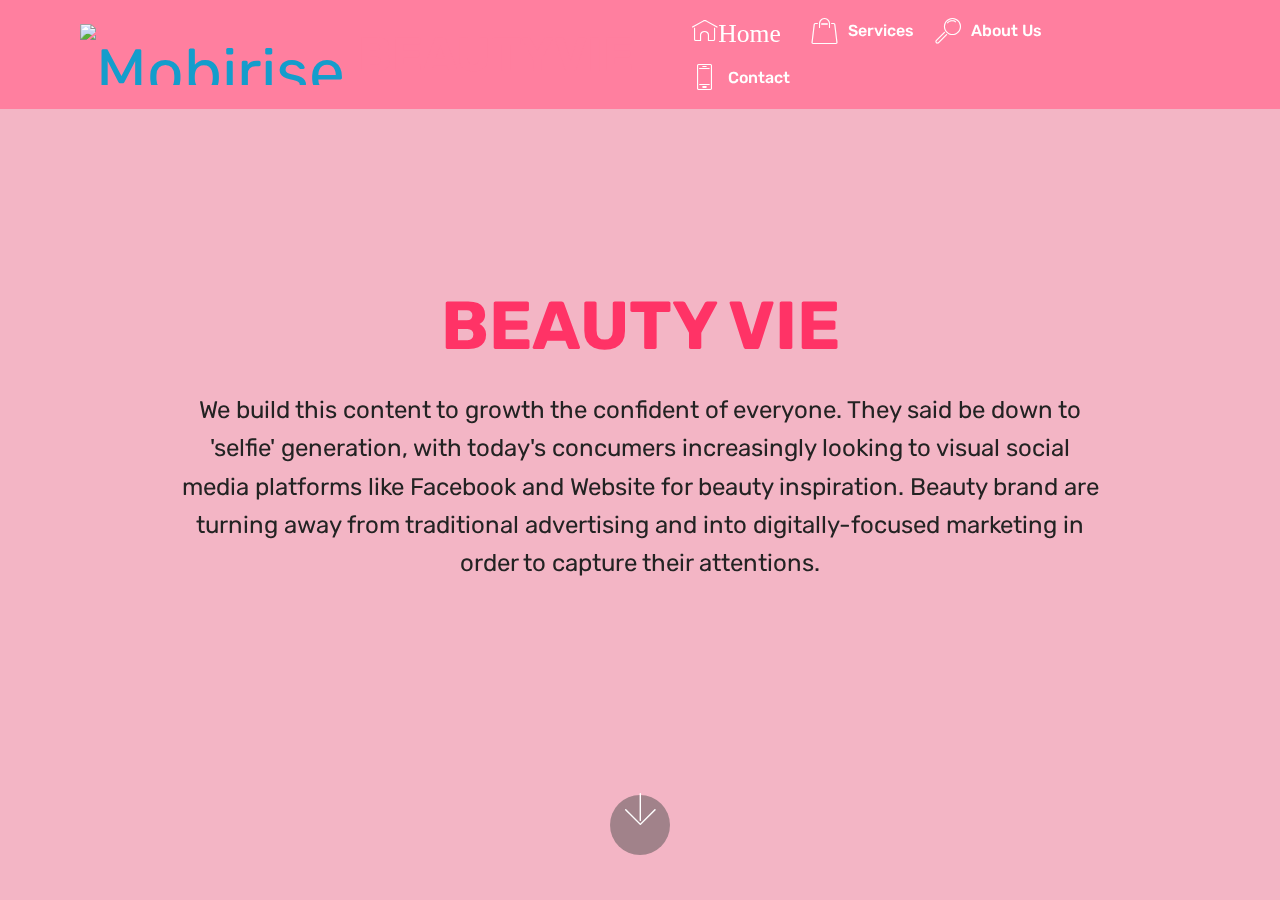
==== index.html @ dbe174b9 "create github pages" ====
<!DOCTYPE html>
<html  >
<head>
  <!-- Site made with Mobirise Website Builder v4.12.3, https://mobirise.com -->
  <meta charset="UTF-8">
  <meta http-equiv="X-UA-Compatible" content="IE=edge">
  <meta name="generator" content="Mobirise v4.12.3, mobirise.com">
  <meta name="viewport" content="width=device-width, initial-scale=1, minimum-scale=1">
  <link rel="shortcut icon" href="assets/images/89327182-193350641958571-2149536195690889216-n-512x512.png" type="image/x-icon">
  <meta name="description" content="">
  
  
  <title>Home</title>
  <link rel="stylesheet" href="assets/web/assets/mobirise-icons/mobirise-icons.css">
  <link rel="stylesheet" href="assets/bootstrap/css/bootstrap.min.css">
  <link rel="stylesheet" href="assets/bootstrap/css/bootstrap-grid.min.css">
  <link rel="stylesheet" href="assets/bootstrap/css/bootstrap-reboot.min.css">
  <link rel="stylesheet" href="assets/tether/tether.min.css">
  <link rel="stylesheet" href="assets/dropdown/css/style.css">
  <link rel="stylesheet" href="assets/theme/css/style.css">
  <link rel="preload" as="style" href="assets/mobirise/css/mbr-additional.css"><link rel="stylesheet" href="assets/mobirise/css/mbr-additional.css" type="text/css">
  
  
  
</head>
<body>
  <section class="menu cid-rThRIniHxA" once="menu" id="menu1-13">

    

    <nav class="navbar navbar-expand beta-menu navbar-dropdown align-items-center navbar-toggleable-sm">
        <button class="navbar-toggler navbar-toggler-right" type="button" data-toggle="collapse" data-target="#navbarSupportedContent" aria-controls="navbarSupportedContent" aria-expanded="false" aria-label="Toggle navigation">
            <div class="hamburger">
                <span></span>
                <span></span>
                <span></span>
                <span></span>
            </div>
        </button>
        <div class="menu-logo">
            <div class="navbar-brand">
                <span class="navbar-logo">
                    <a href="https://mobirise.co">
                         <img src="assets/images/89327182-193350641958571-2149536195690889216-n-512x512.png" alt="Mobirise" title="" style="height: 3.8rem;">
                    </a>
                </span>
                <span class="navbar-caption-wrap"><a class="navbar-caption text-secondary display-2" href="https://mobirise.co">BEAUTYVIE</a></span>
            </div>
        </div>
        <div class="collapse navbar-collapse" id="navbarSupportedContent">
            <ul class="navbar-nav nav-dropdown nav-right" data-app-modern-menu="true"><li class="nav-item">
                    <a class="nav-link link text-white display-7" href="index.html">
                        <span class="mbri-home mbr-iconfont mbr-iconfont-btn">Home</span></a>
                </li><li class="nav-item"><a class="nav-link link text-white display-7" href="page1.html"><span class="mbri-shopping-bag mbr-iconfont mbr-iconfont-btn"></span>
                        
                        Services
                    </a></li>
                <li class="nav-item">
                    <a class="nav-link link text-white display-7" href="page2.html">
                        <span class="mbri-search mbr-iconfont mbr-iconfont-btn"></span>
                        About Us
                    </a>
                </li><li class="nav-item"><a class="nav-link link text-white display-7" href="page3.html"><span class="mbri-mobile2 mbr-iconfont mbr-iconfont-btn"></span>
                        Contact &nbsp; &nbsp; &nbsp; &nbsp; &nbsp; &nbsp; &nbsp; &nbsp; &nbsp; &nbsp;&nbsp;</a></li></ul>
            
        </div>
    </nav>
</section>

<section class="engine"><a href="https://mobirise.info/z">best free website templates</a></section><section class="cid-rW8a5yvlx4 mbr-fullscreen mbr-parallax-background" id="header2-i">

    

    <div class="mbr-overlay" style="opacity: 0.3; background-color: rgb(255, 51, 102);"></div>

    <div class="container align-center">
        <div class="row justify-content-md-center">
            <div class="mbr-white col-md-10">
                <h1 class="mbr-section-title mbr-bold pb-3 mbr-fonts-style display-1">BEAUTY VIE</h1>
                
                <p class="mbr-text pb-3 mbr-fonts-style display-5">We build this content to growth the confident of everyone. They said be down to 'selfie' generation, with today's concumers increasingly looking to visual social media platforms like Facebook and Website for beauty inspiration. Beauty brand are turning away from traditional advertising and into digitally-focused marketing in order to capture their attentions.</p>
                
            </div>
        </div>
    </div>
    <div class="mbr-arrow hidden-sm-down" aria-hidden="true">
        <a href="#next">
            <i class="mbri-down mbr-iconfont"></i>
        </a>
    </div>
</section>


  <script src="assets/web/assets/jquery/jquery.min.js"></script>
  <script src="assets/popper/popper.min.js"></script>
  <script src="assets/bootstrap/js/bootstrap.min.js"></script>
  <script src="assets/tether/tether.min.js"></script>
  <script src="assets/smoothscroll/smooth-scroll.js"></script>
  <script src="assets/parallax/jarallax.min.js"></script>
  <script src="assets/dropdown/js/nav-dropdown.js"></script>
  <script src="assets/dropdown/js/navbar-dropdown.js"></script>
  <script src="assets/touchswipe/jquery.touch-swipe.min.js"></script>
  <script src="assets/theme/js/script.js"></script>
  
  
</body>
</html>
---- assets/web/assets/mobirise-icons/mobirise-icons.css ----
@font-face {
  font-family: 'MobiriseIcons';
  src:  url('mobirise-icons.eot?spat4u');
  src:  url('mobirise-icons.eot?spat4u#iefix') format('embedded-opentype'),
    url('mobirise-icons.ttf?spat4u') format('truetype'),
    url('mobirise-icons.woff?spat4u') format('woff'),
    url('mobirise-icons.svg?spat4u#MobiriseIcons') format('svg');
  font-weight: normal;
  font-style: normal;
  font-display: swap;
}

[class^="mbri-"], [class*=" mbri-"] {
  /* use !important to prevent issues with browser extensions that change fonts */
  font-family: MobiriseIcons !important;
  speak: none;
  font-style: normal;
  font-weight: normal;
  font-variant: normal;
  text-transform: none;
  line-height: 1;

  /* Better Font Rendering =========== */
  -webkit-font-smoothing: antialiased;
  -moz-osx-font-smoothing: grayscale;
}

.mbri-add-submenu:before {
  content: "\e900";
}
.mbri-alert:before {
  content: "\e901";
}
.mbri-align-center:before {
  content: "\e902";
}
.mbri-align-justify:before {
  content: "\e903";
}
.mbri-align-left:before {
  content: "\e904";
}
.mbri-align-right:before {
  content: "\e905";
}
.mbri-android:before {
  content: "\e906";
}
.mbri-apple:before {
  content: "\e907";
}
.mbri-arrow-down:before {
  content: "\e908";
}
.mbri-arrow-next:before {
  content: "\e909";
}
.mbri-arrow-prev:before {
  content: "\e90a";
}
.mbri-arrow-up:before {
  content: "\e90b";
}
.mbri-bold:before {
  content: "\e90c";
}
.mbri-bookmark:before {
  content: "\e90d";
}
.mbri-bootstrap:before {
  content: "\e90e";
}
.mbri-briefcase:before {
  content: "\e90f";
}
.mbri-browse:before {
  content: "\e910";
}
.mbri-bulleted-list:before {
  content: "\e911";
}
.mbri-calendar:before {
  content: "\e912";
}
.mbri-camera:before {
  content: "\e913";
}
.mbri-cart-add:before {
  content: "\e914";
}
.mbri-cart-full:before {
  content: "\e915";
}
.mbri-cash:before {
  content: "\e916";
}
.mbri-change-style:before {
  content: "\e917";
}
.mbri-chat:before {
  content: "\e918";
}
.mbri-clock:before {
  content: "\e919";
}
.mbri-close:before {
  content: "\e91a";
}
.mbri-cloud:before {
  content: "\e91b";
}
.mbri-code:before {
  content: "\e91c";
}
.mbri-contact-form:before {
  content: "\e91d";
}
.mbri-credit-card:before {
  content: "\e91e";
}
.mbri-cursor-click:before {
  content: "\e91f";
}
.mbri-cust-feedback:before {
  content: "\e920";
}
.mbri-database:before {
  content: "\e921";
}
.mbri-delivery:before {
  content: "\e922";
}
.mbri-desktop:before {
  content: "\e923";
}
.mbri-devices:before {
  content: "\e924";
}
.mbri-down:before {
  content: "\e925";
}
.mbri-download:before {
  content: "\e989";
}
.mbri-drag-n-drop:before {
  content: "\e927";
}
.mbri-drag-n-drop2:before {
  content: "\e928";
}
.mbri-edit:before {
  content: "\e929";
}
.mbri-edit2:before {
  content: "\e92a";
}
.mbri-error:before {
  content: "\e92b";
}
.mbri-extension:before {
  content: "\e92c";
}
.mbri-features:before {
  content: "\e92d";
}
.mbri-file:before {
  content: "\e92e";
}
.mbri-flag:before {
  content: "\e92f";
}
.mbri-folder:before {
  content: "\e930";
}
.mbri-gift:before {
  content: "\e931";
}
.mbri-github:before {
  content: "\e932";
}
.mbri-globe:before {
  content: "\e933";
}
.mbri-globe-2:before {
  content: "\e934";
}
.mbri-growing-chart:before {
  content: "\e935";
}
.mbri-hearth:before {
  content: "\e936";
}
.mbri-help:before {
  content: "\e937";
}
.mbri-home:before {
  content: "\e938";
}
.mbri-hot-cup:before {
  content: "\e939";
}
.mbri-idea:before {
  content: "\e93a";
}
.mbri-image-gallery:before {
  content: "\e93b";
}
.mbri-image-slider:before {
  content: "\e93c";
}
.mbri-info:before {
  content: "\e93d";
}
.mbri-italic:before {
  content: "\e93e";
}
.mbri-key:before {
  content: "\e93f";
}
.mbri-laptop:before {
  content: "\e940";
}
.mbri-layers:before {
  content: "\e941";
}
.mbri-left-right:before {
  content: "\e942";
}
.mbri-left:before {
  content: "\e943";
}
.mbri-letter:before {
  content: "\e944";
}
.mbri-like:before {
  content: "\e945";
}
.mbri-link:before {
  content: "\e946";
}
.mbri-lock:before {
  content: "\e947";
}
.mbri-login:before {
  content: "\e948";
}
.mbri-logout:before {
  content: "\e949";
}
.mbri-magic-stick:before {
  content: "\e94a";
}
.mbri-map-pin:before {
  content: "\e94b";
}
.mbri-menu:before {
  content: "\e94c";
}
.mbri-mobile:before {
  content: "\e94d";
}
.mbri-mobile2:before {
  content: "\e94e";
}
.mbri-mobirise:before {
  content: "\e94f";
}
.mbri-more-horizontal:before {
  content: "\e950";
}
.mbri-more-vertical:before {
  content: "\e951";
}
.mbri-music:before {
  content: "\e952";
}
.mbri-new-file:before {
  content: "\e953";
}
.mbri-numbered-list:before {
  content: "\e954";
}
.mbri-opened-folder:before {
  content: "\e955";
}
.mbri-pages:before {
  content: "\e956";
}
.mbri-paper-plane:before {
  content: "\e957";
}
.mbri-paperclip:before {
  content: "\e958";
}
.mbri-photo:before {
  content: "\e959";
}
.mbri-photos:before {
  content: "\e95a";
}
.mbri-pin:before {
  content: "\e95b";
}
.mbri-play:before {
  content: "\e95c";
}
.mbri-plus:before {
  content: "\e95d";
}
.mbri-preview:before {
  content: "\e95e";
}
.mbri-print:before {
  content: "\e95f";
}
.mbri-protect:before {
  content: "\e960";
}
.mbri-question:before {
  content: "\e961";
}
.mbri-quote-left:before {
  content: "\e962";
}
.mbri-quote-right:before {
  content: "\e963";
}
.mbri-refresh:before {
  content: "\e964";
}
.mbri-responsive:before {
  content: "\e965";
}
.mbri-right:before {
  content: "\e966";
}
.mbri-rocket:before {
  content: "\e967";
}
.mbri-sad-face:before {
  content: "\e968";
}
.mbri-sale:before {
  content: "\e969";
}
.mbri-save:before {
  content: "\e96a";
}
.mbri-search:before {
  content: "\e96b";
}
.mbri-setting:before {
  content: "\e96c";
}
.mbri-setting2:before {
  content: "\e96d";
}
.mbri-setting3:before {
  content: "\e96e";
}
.mbri-share:before {
  content: "\e96f";
}
.mbri-shopping-bag:before {
  content: "\e970";
}
.mbri-shopping-basket:before {
  content: "\e971";
}
.mbri-shopping-cart:before {
  content: "\e972";
}
.mbri-sites:before {
  content: "\e973";
}
.mbri-smile-face:before {
  content: "\e974";
}
.mbri-speed:before {
  content: "\e975";
}
.mbri-star:before {
  content: "\e976";
}
.mbri-success:before {
  content: "\e977";
}
.mbri-sun:before {
  content: "\e978";
}
.mbri-sun2:before {
  content: "\e979";
}
.mbri-tablet:before {
  content: "\e97a";
}
.mbri-tablet-vertical:before {
  content: "\e97b";
}
.mbri-target:before {
  content: "\e97c";
}
.mbri-timer:before {
  content: "\e97d";
}
.mbri-to-ftp:before {
  content: "\e97e";
}
.mbri-to-local-drive:before {
  content: "\e97f";
}
.mbri-touch-swipe:before {
  content: "\e980";
}
.mbri-touch:before {
  content: "\e981";
}
.mbri-trash:before {
  content: "\e982";
}
.mbri-underline:before {
  content: "\e983";
}
.mbri-unlink:before {
  content: "\e984";
}
.mbri-unlock:before {
  content: "\e985";
}
.mbri-up-down:before {
  content: "\e986";
}
.mbri-up:before {
  content: "\e987";
}
.mbri-update:before {
  content: "\e988";
}
.mbri-upload:before {
 content: "\e926"; 
}
.mbri-user:before {
  content: "\e98a";
}
.mbri-user2:before {
  content: "\e98b";
}
.mbri-users:before {
  content: "\e98c";
}
.mbri-video:before {
  content: "\e98d";
}
.mbri-video-play:before {
  content: "\e98e";
}
.mbri-watch:before {
  content: "\e98f";
}
.mbri-website-theme:before {
  content: "\e990";
}
.mbri-wifi:before {
  content: "\e991";
}
.mbri-windows:before {
  content: "\e992";
}
.mbri-zoom-out:before {
  content: "\e993";
}
.mbri-redo:before {
  content: "\e994";
}
.mbri-undo:before {
  content: "\e995";
}
---- assets/dropdown/css/style.css ----
.navbar-dropdown {
  left: 0;
  padding: 0;
  position: absolute;
  right: 0;
  top: 0;
  transition: all 0.45s ease;
  z-index: 1030;
  background: #282828; }
  .navbar-dropdown .navbar-logo {
    margin-right: 0.8rem;
    transition: margin 0.3s ease-in-out;
    vertical-align: middle; }
    .navbar-dropdown .navbar-logo img {
      height: 3.125rem;
      transition: all 0.3s ease-in-out; }
    .navbar-dropdown .navbar-logo.mbr-iconfont {
      font-size: 3.125rem;
      line-height: 3.125rem; }
  .navbar-dropdown .navbar-caption {
    font-weight: 700;
    white-space: normal;
    vertical-align: -4px;
    line-height: 3.125rem !important; }
    .navbar-dropdown .navbar-caption, .navbar-dropdown .navbar-caption:hover {
      color: inherit;
      text-decoration: none; }
  .navbar-dropdown .mbr-iconfont + .navbar-caption {
    vertical-align: -1px; }
  .navbar-dropdown.navbar-fixed-top {
    position: fixed; }
  .navbar-dropdown .navbar-brand span {
    vertical-align: -4px; }
  .navbar-dropdown.bg-color.transparent {
    background: none; }
  .navbar-dropdown.navbar-short .navbar-brand {
    padding: 0.625rem 0; }
    .navbar-dropdown.navbar-short .navbar-brand span {
      vertical-align: -1px; }
  .navbar-dropdown.navbar-short .navbar-caption {
    line-height: 2.375rem !important;
    vertical-align: -2px; }
  .navbar-dropdown.navbar-short .navbar-logo {
    margin-right: 0.5rem; }
    .navbar-dropdown.navbar-short .navbar-logo img {
      height: 2.375rem; }
    .navbar-dropdown.navbar-short .navbar-logo.mbr-iconfont {
      font-size: 2.375rem;
      line-height: 2.375rem; }
  .navbar-dropdown.navbar-short .mbr-table-cell {
    height: 3.625rem; }
  .navbar-dropdown .navbar-close {
    left: 0.6875rem;
    position: fixed;
    top: 0.75rem;
    z-index: 1000; }
  .navbar-dropdown .hamburger-icon {
    content: "";
    display: inline-block;
    vertical-align: middle;
    width: 16px;
    -webkit-box-shadow: 0 -6px 0 1px #282828,0 0 0 1px #282828,0 6px 0 1px #282828;
    -moz-box-shadow: 0 -6px 0 1px #282828,0 0 0 1px #282828,0 6px 0 1px #282828;
    box-shadow: 0 -6px 0 1px #282828,0 0 0 1px #282828,0 6px 0 1px #282828; }

.dropdown-menu .dropdown-toggle[data-toggle="dropdown-submenu"]::after {
  border-bottom: 0.35em solid transparent;
  border-left: 0.35em solid;
  border-right: 0;
  border-top: 0.35em solid transparent;
  margin-left: 0.3rem; }

.dropdown-menu .dropdown-item:focus {
  outline: 0; }

.nav-dropdown {
  font-size: 0.75rem;
  font-weight: 500;
  height: auto !important; }
  .nav-dropdown .nav-btn {
    padding-left: 1rem; }
  .nav-dropdown .link {
    margin: .667em 1.667em;
    font-weight: 500;
    padding: 0;
    transition: color .2s ease-in-out; }
    .nav-dropdown .link.dropdown-toggle {
      margin-right: 2.583em; }
      .nav-dropdown .link.dropdown-toggle::after {
        margin-left: .25rem;
        border-top: 0.35em solid;
        border-right: 0.35em solid transparent;
        border-left: 0.35em solid transparent;
        border-bottom: 0; }
      .nav-dropdown .link.dropdown-toggle[aria-expanded="true"] {
        margin: 0;
        padding: 0.667em 3.263em  0.667em 1.667em; }
  .nav-dropdown .link::after,
  .nav-dropdown .dropdown-item::after {
    color: inherit; }
  .nav-dropdown .btn {
    font-size: 0.75rem;
    font-weight: 700;
    letter-spacing: 0;
    margin-bottom: 0;
    padding-left: 1.25rem;
    padding-right: 1.25rem; }
  .nav-dropdown .dropdown-menu {
    border-radius: 0;
    border: 0;
    left: 0;
    margin: 0;
    padding-bottom: 1.25rem;
    padding-top: 1.25rem;
    position: relative; }
  .nav-dropdown .dropdown-submenu {
    margin-left: 0.125rem;
    top: 0; }
  .nav-dropdown .dropdown-item {
    font-weight: 500;
    line-height: 2;
    padding: 0.3846em 4.615em 0.3846em 1.5385em;
    position: relative;
    transition: color .2s ease-in-out, background-color .2s ease-in-out; }
    .nav-dropdown .dropdown-item::after {
      margin-top: -0.3077em;
      position: absolute;
      right: 1.1538em;
      top: 50%; }
    .nav-dropdown .dropdown-item:focus, .nav-dropdown .dropdown-item:hover {
      background: none; }

@media (max-width: 767px) {
  .nav-dropdown.navbar-toggleable-sm {
    bottom: 0;
    display: none;
    left: 0;
    overflow-x: hidden;
    position: fixed;
    top: 0;
    transform: translateX(-100%);
    -ms-transform: translateX(-100%);
    -webkit-transform: translateX(-100%);
    width: 18.75rem;
    z-index: 999; } }
.nav-dropdown.navbar-toggleable-xl {
  bottom: 0;
  display: none;
  left: 0;
  overflow-x: hidden;
  position: fixed;
  top: 0;
  transform: translateX(-100%);
  -ms-transform: translateX(-100%);
  -webkit-transform: translateX(-100%);
  width: 18.75rem;
  z-index: 999; }

.nav-dropdown-sm {
  display: block !important;
  overflow-x: hidden;
  overflow: auto;
  padding-top: 3.875rem; }
  .nav-dropdown-sm::after {
    content: "";
    display: block;
    height: 3rem;
    width: 100%; }
  .nav-dropdown-sm.collapse.in ~ .navbar-close {
    display: block !important; }
  .nav-dropdown-sm.collapsing, .nav-dropdown-sm.collapse.in {
    transform: translateX(0);
    -ms-transform: translateX(0);
    -webkit-transform: translateX(0);
    transition: all 0.25s ease-out;
    -webkit-transition: all 0.25s ease-out;
    background: #282828; }
  .nav-dropdown-sm.collapsing[aria-expanded="false"] {
    transform: translateX(-100%);
    -ms-transform: translateX(-100%);
    -webkit-transform: translateX(-100%); }
  .nav-dropdown-sm .nav-item {
    display: block;
    margin-left: 0 !important;
    padding-left: 0; }
  .nav-dropdown-sm .link,
  .nav-dropdown-sm .dropdown-item {
    border-top: 1px dotted rgba(255, 255, 255, 0.1);
    font-size: 0.8125rem;
    line-height: 1.6;
    margin: 0 !important;
    padding: 0.875rem 2.4rem 0.875rem 1.5625rem !important;
    position: relative;
    white-space: normal; }
    .nav-dropdown-sm .link:focus, .nav-dropdown-sm .link:hover,
    .nav-dropdown-sm .dropdown-item:focus,
    .nav-dropdown-sm .dropdown-item:hover {
      background: rgba(0, 0, 0, 0.2) !important;
      color: #c0a375; }
  .nav-dropdown-sm .nav-btn {
    position: relative;
    padding: 1.5625rem 1.5625rem 0 1.5625rem; }
    .nav-dropdown-sm .nav-btn::before {
      border-top: 1px dotted rgba(255, 255, 255, 0.1);
      content: "";
      left: 0;
      position: absolute;
      top: 0;
      width: 100%; }
    .nav-dropdown-sm .nav-btn + .nav-btn {
      padding-top: 0.625rem; }
      .nav-dropdown-sm .nav-btn + .nav-btn::before {
        display: none; }
  .nav-dropdown-sm .btn {
    padding: 0.625rem 0; }
  .nav-dropdown-sm .dropdown-toggle[data-toggle="dropdown-submenu"]::after {
    margin-left: .25rem;
    border-top: 0.35em solid;
    border-right: 0.35em solid transparent;
    border-left: 0.35em solid transparent;
    border-bottom: 0; }
  .nav-dropdown-sm .dropdown-toggle[data-toggle="dropdown-submenu"][aria-expanded="true"]::after {
    border-top: 0;
    border-right: 0.35em solid transparent;
    border-left: 0.35em solid transparent;
    border-bottom: 0.35em solid; }
  .nav-dropdown-sm .dropdown-menu {
    margin: 0;
    padding: 0;
    position: relative;
    top: 0;
    left: 0;
    width: 100%;
    border: 0;
    float: none;
    border-radius: 0;
    background: none; }
  .nav-dropdown-sm .dropdown-submenu {
    left: 100%;
    margin-left: 0.125rem;
    margin-top: -1.25rem;
    top: 0; }

.navbar-toggleable-sm .nav-dropdown .dropdown-menu {
  position: absolute; }

.navbar-toggleable-sm .nav-dropdown .dropdown-submenu {
  left: 100%;
  margin-left: 0.125rem;
  margin-top: -1.25rem;
  top: 0; }

.navbar-toggleable-sm.opened .nav-dropdown .dropdown-menu {
  position: relative; }

.navbar-toggleable-sm.opened .nav-dropdown .dropdown-submenu {
  left: 0;
  margin-left: 00rem;
  margin-top: 0rem;
  top: 0; }

.is-builder .nav-dropdown.collapsing {
  transition: none !important; }

/*# sourceMappingURL=style.css.map */
---- assets/theme/css/style.css ----
@charset "UTF-8";
/*!
 * Mobirise v4 theme (https://mobirise.com/)
 * Copyright 2017 Mobirise
 */
section {
  background-color: #eeeeee;
}

body {
  font-style: normal;
  line-height: 1.5;
}

section,
.container,
.container-fluid {
  position: relative;
  word-wrap: break-word;
}

a.mbr-iconfont:hover {
  text-decoration: none;
}

.article .lead p,
.article .lead ul,
.article .lead ol,
.article .lead pre,
.article .lead blockquote {
  margin-bottom: 0;
}

ul,
ol,
pre,
blockquote {
  margin-bottom: 2.3125rem;
}

pre {
  background: #f4f4f4;
  padding: 10px 24px;
  white-space: pre-wrap;
}

.inactive {
  -webkit-user-select: none;
  -moz-user-select: none;
  -ms-user-select: none;
  user-select: none;
  pointer-events: none;
  -webkit-user-drag: none;
  user-drag: none;
}

.mbr-section__comments .row {
  justify-content: center;
  -webkit-justify-content: center;
}

a {
  font-style: normal;
  font-weight: 400;
  cursor: pointer;
}
a, a:hover {
  text-decoration: none;
}

figure {
  margin-bottom: 0;
}

body {
  color: #232323;
}

h1,
h2,
h3,
h4,
h5,
h6,
.h1,
.h2,
.h3,
.h4,
.h5,
.h6,
.display-1,
.display-2,
.display-3,
.display-4 {
  line-height: 1;
  word-break: break-word;
  word-wrap: break-word;
}

.mbr-section-title {
  font-style: normal;
  line-height: 1.2;
}

.mbr-section-subtitle {
  line-height: 1.3;
}

.mbr-text {
  font-style: normal;
  line-height: 1.6;
}

b,
strong {
  font-weight: bold;
}

blockquote {
  padding: 10px 0 10px 20px;
  position: relative;
  border-left: 2px solid;
  border-color: #ff3366;
}

input:-webkit-autofill, input:-webkit-autofill:hover, input:-webkit-autofill:focus, input:-webkit-autofill:active {
  transition-delay: 9999s;
  transition-property: background-color, color;
}

textarea[type=hidden] {
  display: none;
}

body {
  position: relative;
}

section {
  background-position: 50% 50%;
  background-repeat: no-repeat;
  background-size: cover;
}
section .mbr-background-video,
section .mbr-background-video-preview {
  position: absolute;
  bottom: 0;
  left: 0;
  right: 0;
  top: 0;
}

.hidden {
  visibility: hidden;
}

.mbr-z-index20 {
  z-index: 20;
}

/*! Base colors */
.mbr-white {
  color: #ffffff;
}

.mbr-black {
  color: #000000;
}

.mbr-bg-white {
  background-color: #ffffff;
}

.mbr-bg-black {
  background-color: #000000;
}

/*! Text-aligns */
.align-left {
  text-align: left;
}

.align-center {
  text-align: center;
}

.align-right {
  text-align: right;
}

@media (max-width: 767px) {
  .align-left,
.align-center,
.align-right,
.mbr-section-btn,
.mbr-section-title {
    text-align: center;
  }
}
/*! Font-weight  */
.mbr-light {
  font-weight: 300;
}

.mbr-regular {
  font-weight: 400;
}

.mbr-semibold {
  font-weight: 500;
}

.mbr-bold {
  font-weight: 700;
}

/*! Media  */
.media-size-item {
  -webkit-flex: 1 1 auto;
  -moz-flex: 1 1 auto;
  -ms-flex: 1 1 auto;
  -o-flex: 1 1 auto;
  flex: 1 1 auto;
}

.media-content {
  -webkit-flex-basis: 100%;
  flex-basis: 100%;
}

.media-container-row {
  display: -ms-flexbox;
  display: -webkit-flex;
  display: flex;
  -webkit-flex-direction: row;
  -ms-flex-direction: row;
  flex-direction: row;
  -webkit-flex-wrap: wrap;
  -ms-flex-wrap: wrap;
  flex-wrap: wrap;
  -webkit-justify-content: center;
  -ms-flex-pack: center;
  justify-content: center;
  -webkit-align-content: center;
  -ms-flex-line-pack: center;
  align-content: center;
  -webkit-align-items: start;
  -ms-flex-align: start;
  align-items: start;
}
.media-container-row .media-size-item {
  width: 400px;
}

.media-container-column {
  display: -ms-flexbox;
  display: -webkit-flex;
  display: flex;
  -webkit-flex-direction: column;
  -ms-flex-direction: column;
  flex-direction: column;
  -webkit-flex-wrap: wrap;
  -ms-flex-wrap: wrap;
  flex-wrap: wrap;
  -webkit-justify-content: center;
  -ms-flex-pack: center;
  justify-content: center;
  -webkit-align-content: center;
  -ms-flex-line-pack: center;
  align-content: center;
  -webkit-align-items: stretch;
  -ms-flex-align: stretch;
  align-items: stretch;
}
.media-container-column > * {
  width: 100%;
}

@media (min-width: 992px) {
  .media-container-row {
    -webkit-flex-wrap: nowrap;
    -ms-flex-wrap: nowrap;
    flex-wrap: nowrap;
  }
}
figure {
  overflow: hidden;
}

figure[mbr-media-size] {
  transition: width 0.1s;
}

.mbr-figure img,
.mbr-figure iframe {
  display: block;
  width: 100%;
}

.card {
  background-color: transparent;
  border: none;
}

.card-box {
  width: 100%;
}

.card-img {
  text-align: center;
  flex-shrink: 0;
  -webkit-flex-shrink: 0;
}

.media {
  max-width: 100%;
  margin: 0 auto;
}

.mbr-figure {
  -ms-flex-item-align: center;
  -ms-grid-row-align: center;
  -webkit-align-self: center;
  align-self: center;
}

.media-container > div {
  max-width: 100%;
}

.mbr-figure img,
.card-img img {
  width: 100%;
}

@media (max-width: 991px) {
  .media-size-item {
    width: auto !important;
  }

  .media {
    width: auto;
  }

  .mbr-figure {
    width: 100% !important;
  }
}
/*! Buttons */
.btn {
  font-weight: 500;
  border-width: 2px;
  font-style: normal;
  letter-spacing: 1px;
  margin: 0.4rem 0.8rem;
  white-space: normal;
  -webkit-transition: all 0.3s ease-in-out;
  -moz-transition: all 0.3s ease-in-out;
  transition: all 0.3s ease-in-out;
  display: inline-flex;
  align-items: center;
  justify-content: center;
  word-break: break-word;
  -webkit-align-items: center;
  -webkit-justify-content: center;
  display: -webkit-inline-flex;
}

.btn-sm {
  font-weight: 500;
  letter-spacing: 1px;
  -webkit-transition: all 0.3s ease-in-out;
  -moz-transition: all 0.3s ease-in-out;
  transition: all 0.3s ease-in-out;
}

.btn-md {
  font-weight: 500;
  letter-spacing: 1px;
  margin: 0.4rem 0.8rem !important;
  -webkit-transition: all 0.3s ease-in-out;
  -moz-transition: all 0.3s ease-in-out;
  transition: all 0.3s ease-in-out;
}

.btn-lg {
  font-weight: 500;
  letter-spacing: 1px;
  margin: 0.4rem 0.8rem !important;
  -webkit-transition: all 0.3s ease-in-out;
  -moz-transition: all 0.3s ease-in-out;
  transition: all 0.3s ease-in-out;
}

.mbr-section-btn {
  margin-left: -0.25rem;
  margin-right: -0.25rem;
  font-size: 0;
}

nav .mbr-section-btn {
  margin-left: 0rem;
  margin-right: 0rem;
}

.btn-form {
  border-radius: 0;
}
.btn-form:hover {
  cursor: pointer;
}

/*! Btn icon margin */
.btn .mbr-iconfont,
.btn.btn-sm .mbr-iconfont {
  cursor: pointer;
  margin-right: 0.5rem;
}

.btn.btn-md .mbr-iconfont,
.btn.btn-md .mbr-iconfont {
  margin-right: 0.8rem;
}

.mbr-regular {
  font-weight: 400;
}

.mbr-semibold {
  font-weight: 500;
}

.mbr-bold {
  font-weight: 700;
}

[type=submit] {
  -webkit-appearance: none;
}

/*! Full-screen */
.mbr-fullscreen .mbr-overlay {
  min-height: 100vh;
}

.mbr-fullscreen {
  display: flex;
  display: -webkit-flex;
  display: -moz-flex;
  display: -ms-flex;
  display: -o-flex;
  align-items: center;
  -webkit-align-items: center;
  min-height: 100vh;
  padding-top: 3rem;
  padding-bottom: 3rem;
}

/*! Map */
.map {
  height: 25rem;
  position: relative;
}
.map iframe {
  width: 100%;
  height: 100%;
}

.mbr-overlay {
  background-color: #000;
  bottom: 0;
  left: 0;
  opacity: 0.5;
  position: absolute;
  right: 0;
  top: 0;
  z-index: 0;
  pointer-events: none;
}

/* Form */
blockquote {
  font-style: italic;
  padding: 10px 0 10px 20px;
  font-size: 1.09rem;
  position: relative;
  border-width: 3px;
}

.form-control {
  background-color: #f5f5f5;
  box-shadow: none;
  color: #565656;
  line-height: 1.43;
  min-height: 3.5em;
  padding: 1.07em 0.5em;
}
.form-control, .form-control:focus {
  border: 1px solid #e8e8e8;
}
.form-active .form-control:invalid {
  border-color: red;
}

.form-control-label {
  position: relative;
  cursor: pointer;
  margin-bottom: 0.357em;
  padding: 0;
}

.alert {
  color: #ffffff;
  border-radius: 0;
  border: 0;
  font-size: 0.875rem;
  line-height: 1.5;
  margin-bottom: 1.875rem;
  padding: 1.25rem;
  position: relative;
}
.alert.alert-form::after {
  background-color: inherit;
  bottom: -7px;
  content: "";
  display: block;
  height: 14px;
  left: 50%;
  margin-left: -7px;
  position: absolute;
  transform: rotate(45deg);
  width: 14px;
  -webkit-transform: rotate(45deg);
}

.form-asterisk {
  font-family: initial;
  position: absolute;
  top: -2px;
  font-weight: normal;
}

/*! Scroll to top arrow */
#scrollToTop a i:before {
  content: "";
  position: absolute;
  height: 40%;
  top: 25%;
  background: #fff;
  width: 2px;
  left: calc(50% - 1px);
}
#scrollToTop a i:after {
  content: "";
  position: absolute;
  display: block;
  border-top: 2px solid #fff;
  border-right: 2px solid #fff;
  width: 40%;
  height: 40%;
  left: 30%;
  bottom: 30%;
  transform: rotate(135deg);
  -webkit-transform: rotate(135deg);
}

.mbr-arrow-up {
  bottom: 25px;
  right: 90px;
  position: fixed;
  text-align: right;
  z-index: 5000;
  color: #ffffff;
  font-size: 32px;
  transform: rotate(180deg);
  -webkit-transform: rotate(180deg);
}

.mbr-arrow-up a {
  background: rgba(0, 0, 0, 0.2);
  border-radius: 3px;
  color: #fff;
  display: inline-block;
  height: 60px;
  width: 60px;
  outline-style: none !important;
  position: relative;
  text-decoration: none;
  transition: all 0.3s ease-in-out;
  cursor: pointer;
  text-align: center;
}
.mbr-arrow-up a:hover {
  background-color: rgba(0, 0, 0, 0.4);
}
.mbr-arrow-up a i {
  line-height: 60px;
}

.mbr-arrow-up-icon {
  display: block;
  color: #fff;
}

.mbr-arrow-up-icon::before {
  content: "›";
  display: inline-block;
  font-family: serif;
  font-size: 32px;
  line-height: 1;
  font-style: normal;
  position: relative;
  top: 6px;
  left: -4px;
  -webkit-transform: rotate(-90deg);
  transform: rotate(-90deg);
}

/*! Arrow Down */
.mbr-arrow {
  position: absolute;
  bottom: 45px;
  left: 50%;
  width: 60px;
  height: 60px;
  cursor: pointer;
  background-color: rgba(80, 80, 80, 0.5);
  border-radius: 50%;
  -webkit-transform: translateX(-50%);
  transform: translateX(-50%);
}
.mbr-arrow > a {
  display: inline-block;
  text-decoration: none;
  outline-style: none;
  -webkit-animation: arrowdown 1.7s ease-in-out infinite;
  animation: arrowdown 1.7s ease-in-out infinite;
}
.mbr-arrow > a > i {
  position: absolute;
  top: -2px;
  left: 15px;
  font-size: 2rem;
}

@keyframes arrowdown {
  0% {
    transform: translateY(0px);
    -webkit-transform: translateY(0px);
  }
  50% {
    transform: translateY(-5px);
    -webkit-transform: translateY(-5px);
  }
  100% {
    transform: translateY(0px);
    -webkit-transform: translateY(0px);
  }
}
@-webkit-keyframes arrowdown {
  0% {
    transform: translateY(0px);
    -webkit-transform: translateY(0px);
  }
  50% {
    transform: translateY(-5px);
    -webkit-transform: translateY(-5px);
  }
  100% {
    transform: translateY(0px);
    -webkit-transform: translateY(0px);
  }
}
@media (max-width: 500px) {
  .mbr-arrow-up {
    left: 50%;
    right: auto;
    transform: translateX(-50%) rotate(180deg);
    -webkit-transform: translateX(-50%) rotate(180deg);
  }
}
/*Gradients animation*/
@keyframes gradient-animation {
  from {
    background-position: 0% 100%;
    animation-timing-function: ease-in-out;
  }
  to {
    background-position: 100% 0%;
    animation-timing-function: ease-in-out;
  }
}
@-webkit-keyframes gradient-animation {
  from {
    background-position: 0% 100%;
    animation-timing-function: ease-in-out;
  }
  to {
    background-position: 100% 0%;
    animation-timing-function: ease-in-out;
  }
}
.bg-gradient {
  background-size: 200% 200%;
  animation: gradient-animation 5s infinite alternate;
  -webkit-animation: gradient-animation 5s infinite alternate;
}

.menu .navbar-brand {
  display: -webkit-flex;
}
.menu .navbar-brand span {
  display: flex;
  display: -webkit-flex;
}
.menu .navbar-brand .navbar-caption-wrap {
  display: -webkit-flex;
}
.menu .navbar-brand .navbar-logo img {
  display: -webkit-flex;
}
@media (min-width: 768px) and (max-width: 1023px) {
  .menu .navbar-toggleable-sm .navbar-nav {
    display: -webkit-box;
    display: -webkit-flex;
    display: -ms-flexbox;
  }
}
@media (max-width: 1023px) {
  .menu .navbar-collapse {
    max-height: 93.5vh;
  }
  .menu .navbar-collapse.show {
    overflow: auto;
  }
}
@media (min-width: 1024px) {
  .menu .navbar-nav.nav-dropdown {
    display: -webkit-flex;
  }
  .menu .navbar-toggleable-sm .navbar-collapse {
    display: -webkit-flex !important;
  }
  .menu .collapsed .navbar-collapse {
    max-height: 93.5vh;
  }
  .menu .collapsed .navbar-collapse.show {
    overflow: auto;
  }
}
@media (max-width: 767px) {
  .menu .navbar-collapse {
    max-height: 80vh;
  }
}

/* Others*/
.note-check a[data-value=Rubik] {
  font-style: normal;
}

.mbr-arrow a {
  color: #ffffff;
}

@media (max-width: 767px) {
  .mbr-arrow {
    display: none;
  }
}
.navbar {
  display: -webkit-flex;
  -webkit-flex-wrap: wrap;
  -webkit-align-items: center;
  -webkit-justify-content: space-between;
}

.navbar-collapse {
  -webkit-flex-basis: 100%;
  -webkit-flex-grow: 1;
  -webkit-align-items: center;
}

.nav-dropdown .link {
  padding: 0.667em 1.667em !important;
  margin: 0 !important;
}

.nav {
  display: -webkit-flex;
  -webkit-flex-wrap: wrap;
}

.row {
  display: -webkit-flex;
  -webkit-flex-wrap: wrap;
}

.justify-content-center {
  -webkit-justify-content: center;
}

.form-inline {
  display: -webkit-flex;
  -webkit-flex-flow: row wrap;
  -webkit-align-items: center;
}

.card-wrapper {
  -webkit-flex: 1;
}

.carousel-control {
  z-index: 10;
  display: -webkit-flex;
  -webkit-align-items: center;
  -webkit-justify-content: center;
}

.carousel-controls {
  display: -webkit-flex;
}

.media {
  display: -webkit-flex;
}

.form-group:focus {
  outline: none;
}

.jq-selectbox__select {
  padding: 1.07em 0.5em;
  position: absolute;
  top: 0;
  left: 0;
  width: 100%;
}

.jq-selectbox__dropdown {
  position: absolute;
  top: 100%;
  left: 0 !important;
  width: 100% !important;
}

.jq-selectbox__trigger-arrow {
  transform: translateY(-50%);
}

.jq-selectbox li {
  padding: 1.07em 0.5em;
}

input[type=range] {
  padding-left: 0 !important;
  padding-right: 0 !important;
}

.modal-dialog,
.modal-content {
  height: 100%;
}

.modal-dialog .carousel-inner {
  height: calc(100vh - 1.75rem);
}
@media (max-width: 575px) {
  .modal-dialog .carousel-inner {
    height: calc(100vh - 1rem);
  }
}

.carousel-item {
  text-align: center;
}

.carousel-item img {
  margin: auto;
}

.navbar-toggler {
  -webkit-align-self: flex-start;
  -ms-flex-item-align: start;
  align-self: flex-start;
  padding: 0.25rem 0.75rem;
  font-size: 1.25rem;
  line-height: 1;
  background: transparent;
  border: 1px solid transparent;
  -webkit-border-radius: 0.25rem;
  border-radius: 0.25rem;
}

.navbar-toggler:focus,
.navbar-toggler:hover {
  text-decoration: none;
}

.navbar-toggler-icon {
  display: inline-block;
  width: 1.5em;
  height: 1.5em;
  vertical-align: middle;
  content: "";
  background: no-repeat center center;
  -webkit-background-size: 100% 100%;
  -o-background-size: 100% 100%;
  background-size: 100% 100%;
}

.navbar-toggler-left {
  position: absolute;
  left: 1rem;
}

.navbar-toggler-right {
  position: absolute;
  right: 1rem;
}

@media (max-width: 575px) {
  .navbar-toggleable .navbar-nav .dropdown-menu {
    position: static;
    float: none;
  }

  .navbar-toggleable > .container {
    padding-right: 0;
    padding-left: 0;
  }
}
@media (min-width: 576px) {
  .navbar-toggleable {
    -webkit-box-orient: horizontal;
    -webkit-box-direction: normal;
    -webkit-flex-direction: row;
    -ms-flex-direction: row;
    flex-direction: row;
    -webkit-flex-wrap: nowrap;
    -ms-flex-wrap: nowrap;
    flex-wrap: nowrap;
    -webkit-box-align: center;
    -webkit-align-items: center;
    -ms-flex-align: center;
    align-items: center;
  }

  .navbar-toggleable .navbar-nav {
    -webkit-box-orient: horizontal;
    -webkit-box-direction: normal;
    -webkit-flex-direction: row;
    -ms-flex-direction: row;
    flex-direction: row;
  }

  .navbar-toggleable .navbar-nav .nav-link {
    padding-right: 0.5rem;
    padding-left: 0.5rem;
  }

  .navbar-toggleable > .container {
    display: -webkit-box;
    display: -webkit-flex;
    display: -ms-flexbox;
    display: flex;
    -webkit-flex-wrap: nowrap;
    -ms-flex-wrap: nowrap;
    flex-wrap: nowrap;
    -webkit-box-align: center;
    -webkit-align-items: center;
    -ms-flex-align: center;
    align-items: center;
  }

  .navbar-toggleable .navbar-collapse {
    display: -webkit-box !important;
    display: -webkit-flex !important;
    display: -ms-flexbox !important;
    display: flex !important;
    width: 100%;
  }

  .navbar-toggleable .navbar-toggler {
    display: none;
  }
}
@media (max-width: 767px) {
  .navbar-toggleable-sm .navbar-nav .dropdown-menu {
    position: static;
    float: none;
  }

  .navbar-toggleable-sm > .container {
    padding-right: 0;
    padding-left: 0;
  }
}
@media (min-width: 768px) {
  .navbar-toggleable-sm {
    -webkit-box-orient: horizontal;
    -webkit-box-direction: normal;
    -webkit-flex-direction: row;
    -ms-flex-direction: row;
    flex-direction: row;
    -webkit-flex-wrap: nowrap;
    -ms-flex-wrap: nowrap;
    flex-wrap: nowrap;
    -webkit-box-align: center;
    -webkit-align-items: center;
    -ms-flex-align: center;
    align-items: center;
  }

  .navbar-toggleable-sm .navbar-nav {
    -webkit-box-orient: horizontal;
    -webkit-box-direction: normal;
    -webkit-flex-direction: row;
    -ms-flex-direction: row;
    flex-direction: row;
  }

  .navbar-toggleable-sm .navbar-nav .nav-link {
    padding-right: 0.5rem;
    padding-left: 0.5rem;
  }

  .navbar-toggleable-sm > .container {
    display: -webkit-box;
    display: -webkit-flex;
    display: -ms-flexbox;
    display: flex;
    -webkit-flex-wrap: nowrap;
    -ms-flex-wrap: nowrap;
    flex-wrap: nowrap;
    -webkit-box-align: center;
    -webkit-align-items: center;
    -ms-flex-align: center;
    align-items: center;
  }

  .navbar-toggleable-sm .navbar-collapse {
    display: none;
    width: 100%;
  }

  .navbar-toggleable-sm .navbar-toggler {
    display: none;
  }
}
@media (max-width: 1023px) {
  .navbar-toggleable-md .navbar-nav .dropdown-menu {
    position: static;
    float: none;
  }

  .navbar-toggleable-md > .container {
    padding-right: 0;
    padding-left: 0;
  }
}
@media (min-width: 1024px) {
  .navbar-toggleable-md {
    -webkit-box-orient: horizontal;
    -webkit-box-direction: normal;
    -webkit-flex-direction: row;
    -ms-flex-direction: row;
    flex-direction: row;
    -webkit-flex-wrap: nowrap;
    -ms-flex-wrap: nowrap;
    flex-wrap: nowrap;
    -webkit-box-align: center;
    -webkit-align-items: center;
    -ms-flex-align: center;
    align-items: center;
  }

  .navbar-toggleable-md .navbar-nav {
    -webkit-box-orient: horizontal;
    -webkit-box-direction: normal;
    -webkit-flex-direction: row;
    -ms-flex-direction: row;
    flex-direction: row;
  }

  .navbar-toggleable-md .navbar-nav .nav-link {
    padding-right: 0.5rem;
    padding-left: 0.5rem;
  }

  .navbar-toggleable-md > .container {
    display: -webkit-box;
    display: -webkit-flex;
    display: -ms-flexbox;
    display: flex;
    -webkit-flex-wrap: nowrap;
    -ms-flex-wrap: nowrap;
    flex-wrap: nowrap;
    -webkit-box-align: center;
    -webkit-align-items: center;
    -ms-flex-align: center;
    align-items: center;
  }

  .navbar-toggleable-md .navbar-collapse {
    display: -webkit-box !important;
    display: -webkit-flex !important;
    display: -ms-flexbox !important;
    display: flex !important;
    width: 100%;
  }

  .navbar-toggleable-md .navbar-toggler {
    display: none;
  }
}
@media (max-width: 1199px) {
  .navbar-toggleable-lg .navbar-nav .dropdown-menu {
    position: static;
    float: none;
  }

  .navbar-toggleable-lg > .container {
    padding-right: 0;
    padding-left: 0;
  }
}
@media (min-width: 1200px) {
  .navbar-toggleable-lg {
    -webkit-box-orient: horizontal;
    -webkit-box-direction: normal;
    -webkit-flex-direction: row;
    -ms-flex-direction: row;
    flex-direction: row;
    -webkit-flex-wrap: nowrap;
    -ms-flex-wrap: nowrap;
    flex-wrap: nowrap;
    -webkit-box-align: center;
    -webkit-align-items: center;
    -ms-flex-align: center;
    align-items: center;
  }

  .navbar-toggleable-lg .navbar-nav {
    -webkit-box-orient: horizontal;
    -webkit-box-direction: normal;
    -webkit-flex-direction: row;
    -ms-flex-direction: row;
    flex-direction: row;
  }

  .navbar-toggleable-lg .navbar-nav .nav-link {
    padding-right: 0.5rem;
    padding-left: 0.5rem;
  }

  .navbar-toggleable-lg > .container {
    display: -webkit-box;
    display: -webkit-flex;
    display: -ms-flexbox;
    display: flex;
    -webkit-flex-wrap: nowrap;
    -ms-flex-wrap: nowrap;
    flex-wrap: nowrap;
    -webkit-box-align: center;
    -webkit-align-items: center;
    -ms-flex-align: center;
    align-items: center;
  }

  .navbar-toggleable-lg .navbar-collapse {
    display: -webkit-box !important;
    display: -webkit-flex !important;
    display: -ms-flexbox !important;
    display: flex !important;
    width: 100%;
  }

  .navbar-toggleable-lg .navbar-toggler {
    display: none;
  }
}
.navbar-toggleable-xl {
  -webkit-box-orient: horizontal;
  -webkit-box-direction: normal;
  -webkit-flex-direction: row;
  -ms-flex-direction: row;
  flex-direction: row;
  -webkit-flex-wrap: nowrap;
  -ms-flex-wrap: nowrap;
  flex-wrap: nowrap;
  -webkit-box-align: center;
  -webkit-align-items: center;
  -ms-flex-align: center;
  align-items: center;
}

.navbar-toggleable-xl .navbar-nav .dropdown-menu {
  position: static;
  float: none;
}

.navbar-toggleable-xl > .container {
  padding-right: 0;
  padding-left: 0;
}

.navbar-toggleable-xl .navbar-nav {
  -webkit-box-orient: horizontal;
  -webkit-box-direction: normal;
  -webkit-flex-direction: row;
  -ms-flex-direction: row;
  flex-direction: row;
}

.navbar-toggleable-xl .navbar-nav .nav-link {
  padding-right: 0.5rem;
  padding-left: 0.5rem;
}

.navbar-toggleable-xl > .container {
  display: -webkit-box;
  display: -webkit-flex;
  display: -ms-flexbox;
  display: flex;
  -webkit-flex-wrap: nowrap;
  -ms-flex-wrap: nowrap;
  flex-wrap: nowrap;
  -webkit-box-align: center;
  -webkit-align-items: center;
  -ms-flex-align: center;
  align-items: center;
}

.navbar-toggleable-xl .navbar-collapse {
  display: -webkit-box !important;
  display: -webkit-flex !important;
  display: -ms-flexbox !important;
  display: flex !important;
  width: 100%;
}

.navbar-toggleable-xl .navbar-toggler {
  display: none;
}

.card-img {
  width: auto;
}

.menu .navbar.collapsed:not(.beta-menu) {
  flex-direction: column;
  -webkit-flex-direction: column;
}

.carousel-item.active,
.carousel-item-next,
.carousel-item-prev {
  display: -webkit-box;
  display: -webkit-flex;
  display: -ms-flexbox;
  display: flex;
}

.note-air-layout .dropup .dropdown-menu,
.note-air-layout .navbar-fixed-bottom .dropdown .dropdown-menu {
  bottom: initial !important;
}

html,
body {
  height: auto;
  min-height: 100vh;
}

.dropup .dropdown-toggle::after {
  display: none;
}.engine {
	position: absolute;
	text-indent: -2400px;
	text-align: center;
	padding: 0;
	top: 0;
	left: -2400px;
}
---- assets/mobirise/css/mbr-additional.css ----
@import url(https://fonts.googleapis.com/css?family=Rubik:300,300i,400,400i,500,500i,700,700i,900,900i&display=swap);





body {
  font-family: Rubik;
}
.display-1 {
  font-family: 'Rubik', sans-serif;
  font-size: 4.25rem;
  font-display: swap;
}
.display-1 > .mbr-iconfont {
  font-size: 6.8rem;
}
.display-2 {
  font-family: 'Rubik', sans-serif;
  font-size: 3rem;
  font-display: swap;
}
.display-2 > .mbr-iconfont {
  font-size: 4.8rem;
}
.display-4 {
  font-family: 'Rubik', sans-serif;
  font-size: 1rem;
  font-display: swap;
}
.display-4 > .mbr-iconfont {
  font-size: 1.6rem;
}
.display-5 {
  font-family: 'Rubik', sans-serif;
  font-size: 1.5rem;
  font-display: swap;
}
.display-5 > .mbr-iconfont {
  font-size: 2.4rem;
}
.display-7 {
  font-family: 'Rubik', sans-serif;
  font-size: 1rem;
  font-display: swap;
}
.display-7 > .mbr-iconfont {
  font-size: 1.6rem;
}
/* ---- Fluid typography for mobile devices ---- */
/* 1.4 - font scale ratio ( bootstrap == 1.42857 ) */
/* 100vw - current viewport width */
/* (48 - 20)  48 == 48rem == 768px, 20 == 20rem == 320px(minimal supported viewport) */
/* 0.65 - min scale variable, may vary */
@media (max-width: 768px) {
  .display-1 {
    font-size: 3.4rem;
    font-size: calc( 2.1374999999999997rem + (4.25 - 2.1374999999999997) * ((100vw - 20rem) / (48 - 20)));
    line-height: calc( 1.4 * (2.1374999999999997rem + (4.25 - 2.1374999999999997) * ((100vw - 20rem) / (48 - 20))));
  }
  .display-2 {
    font-size: 2.4rem;
    font-size: calc( 1.7rem + (3 - 1.7) * ((100vw - 20rem) / (48 - 20)));
    line-height: calc( 1.4 * (1.7rem + (3 - 1.7) * ((100vw - 20rem) / (48 - 20))));
  }
  .display-4 {
    font-size: 0.8rem;
    font-size: calc( 1rem + (1 - 1) * ((100vw - 20rem) / (48 - 20)));
    line-height: calc( 1.4 * (1rem + (1 - 1) * ((100vw - 20rem) / (48 - 20))));
  }
  .display-5 {
    font-size: 1.2rem;
    font-size: calc( 1.175rem + (1.5 - 1.175) * ((100vw - 20rem) / (48 - 20)));
    line-height: calc( 1.4 * (1.175rem + (1.5 - 1.175) * ((100vw - 20rem) / (48 - 20))));
  }
}
/* Buttons */
.btn {
  padding: 1rem 3rem;
  border-radius: 3px;
}
.btn-sm {
  padding: 0.6rem 1.5rem;
  border-radius: 3px;
}
.btn-md {
  padding: 1rem 3rem;
  border-radius: 3px;
}
.btn-lg {
  padding: 1.2rem 3.2rem;
  border-radius: 3px;
}
.bg-primary {
  background-color: #149dcc !important;
}
.bg-success {
  background-color: #f7ed4a !important;
}
.bg-info {
  background-color: #82786e !important;
}
.bg-warning {
  background-color: #879a9f !important;
}
.bg-danger {
  background-color: #b1a374 !important;
}
.btn-primary,
.btn-primary:active {
  background-color: #149dcc !important;
  border-color: #149dcc !important;
  color: #ffffff !important;
}
.btn-primary:hover,
.btn-primary:focus,
.btn-primary.focus,
.btn-primary.active {
  color: #ffffff !important;
  background-color: #0d6786 !important;
  border-color: #0d6786 !important;
}
.btn-primary.disabled,
.btn-primary:disabled {
  color: #ffffff !important;
  background-color: #0d6786 !important;
  border-color: #0d6786 !important;
}
.btn-secondary,
.btn-secondary:active {
  background-color: #ff7f9f !important;
  border-color: #ff7f9f !important;
  color: #ffffff !important;
}
.btn-secondary:hover,
.btn-secondary:focus,
.btn-secondary.focus,
.btn-secondary.active {
  color: #ffffff !important;
  background-color: #ff3266 !important;
  border-color: #ff3266 !important;
}
.btn-secondary.disabled,
.btn-secondary:disabled {
  color: #ffffff !important;
  background-color: #ff3266 !important;
  border-color: #ff3266 !important;
}
.btn-info,
.btn-info:active {
  background-color: #82786e !important;
  border-color: #82786e !important;
  color: #ffffff !important;
}
.btn-info:hover,
.btn-info:focus,
.btn-info.focus,
.btn-info.active {
  color: #ffffff !important;
  background-color: #59524b !important;
  border-color: #59524b !important;
}
.btn-info.disabled,
.btn-info:disabled {
  color: #ffffff !important;
  background-color: #59524b !important;
  border-color: #59524b !important;
}
.btn-success,
.btn-success:active {
  background-color: #f7ed4a !important;
  border-color: #f7ed4a !important;
  color: #3f3c03 !important;
}
.btn-success:hover,
.btn-success:focus,
.btn-success.focus,
.btn-success.active {
  color: #3f3c03 !important;
  background-color: #eadd0a !important;
  border-color: #eadd0a !important;
}
.btn-success.disabled,
.btn-success:disabled {
  color: #3f3c03 !important;
  background-color: #eadd0a !important;
  border-color: #eadd0a !important;
}
.btn-warning,
.btn-warning:active {
  background-color: #879a9f !important;
  border-color: #879a9f !important;
  color: #ffffff !important;
}
.btn-warning:hover,
.btn-warning:focus,
.btn-warning.focus,
.btn-warning.active {
  color: #ffffff !important;
  background-color: #617479 !important;
  border-color: #617479 !important;
}
.btn-warning.disabled,
.btn-warning:disabled {
  color: #ffffff !important;
  background-color: #617479 !important;
  border-color: #617479 !important;
}
.btn-danger,
.btn-danger:active {
  background-color: #b1a374 !important;
  border-color: #b1a374 !important;
  color: #ffffff !important;
}
.btn-danger:hover,
.btn-danger:focus,
.btn-danger.focus,
.btn-danger.active {
  color: #ffffff !important;
  background-color: #8b7d4e !important;
  border-color: #8b7d4e !important;
}
.btn-danger.disabled,
.btn-danger:disabled {
  color: #ffffff !important;
  background-color: #8b7d4e !important;
  border-color: #8b7d4e !important;
}
.btn-white {
  color: #333333 !important;
}
.btn-white,
.btn-white:active {
  background-color: #ffffff !important;
  border-color: #ffffff !important;
  color: #808080 !important;
}
.btn-white:hover,
.btn-white:focus,
.btn-white.focus,
.btn-white.active {
  color: #808080 !important;
  background-color: #d9d9d9 !important;
  border-color: #d9d9d9 !important;
}
.btn-white.disabled,
.btn-white:disabled {
  color: #808080 !important;
  background-color: #d9d9d9 !important;
  border-color: #d9d9d9 !important;
}
.btn-black,
.btn-black:active {
  background-color: #333333 !important;
  border-color: #333333 !important;
  color: #ffffff !important;
}
.btn-black:hover,
.btn-black:focus,
.btn-black.focus,
.btn-black.active {
  color: #ffffff !important;
  background-color: #0d0d0d !important;
  border-color: #0d0d0d !important;
}
.btn-black.disabled,
.btn-black:disabled {
  color: #ffffff !important;
  background-color: #0d0d0d !important;
  border-color: #0d0d0d !important;
}
.btn-primary-outline,
.btn-primary-outline:active {
  background: none;
  border-color: #0b566f;
  color: #0b566f;
}
.btn-primary-outline:hover,
.btn-primary-outline:focus,
.btn-primary-outline.focus,
.btn-primary-outline.active {
  color: #ffffff;
  background-color: #149dcc;
  border-color: #149dcc;
}
.btn-primary-outline.disabled,
.btn-primary-outline:disabled {
  color: #ffffff !important;
  background-color: #149dcc !important;
  border-color: #149dcc !important;
}
.btn-secondary-outline,
.btn-secondary-outline:active {
  background: none;
  border-color: #ff1952;
  color: #ff1952;
}
.btn-secondary-outline:hover,
.btn-secondary-outline:focus,
.btn-secondary-outline.focus,
.btn-secondary-outline.active {
  color: #ffffff;
  background-color: #ff7f9f;
  border-color: #ff7f9f;
}
.btn-secondary-outline.disabled,
.btn-secondary-outline:disabled {
  color: #ffffff !important;
  background-color: #ff7f9f !important;
  border-color: #ff7f9f !important;
}
.btn-info-outline,
.btn-info-outline:active {
  background: none;
  border-color: #4b453f;
  color: #4b453f;
}
.btn-info-outline:hover,
.btn-info-outline:focus,
.btn-info-outline.focus,
.btn-info-outline.active {
  color: #ffffff;
  background-color: #82786e;
  border-color: #82786e;
}
.btn-info-outline.disabled,
.btn-info-outline:disabled {
  color: #ffffff !important;
  background-color: #82786e !important;
  border-color: #82786e !important;
}
.btn-success-outline,
.btn-success-outline:active {
  background: none;
  border-color: #d2c609;
  color: #d2c609;
}
.btn-success-outline:hover,
.btn-success-outline:focus,
.btn-success-outline.focus,
.btn-success-outline.active {
  color: #3f3c03;
  background-color: #f7ed4a;
  border-color: #f7ed4a;
}
.btn-success-outline.disabled,
.btn-success-outline:disabled {
  color: #3f3c03 !important;
  background-color: #f7ed4a !important;
  border-color: #f7ed4a !important;
}
.btn-warning-outline,
.btn-warning-outline:active {
  background: none;
  border-color: #55666b;
  color: #55666b;
}
.btn-warning-outline:hover,
.btn-warning-outline:focus,
.btn-warning-outline.focus,
.btn-warning-outline.active {
  color: #ffffff;
  background-color: #879a9f;
  border-color: #879a9f;
}
.btn-warning-outline.disabled,
.btn-warning-outline:disabled {
  color: #ffffff !important;
  background-color: #879a9f !important;
  border-color: #879a9f !important;
}
.btn-danger-outline,
.btn-danger-outline:active {
  background: none;
  border-color: #7a6e45;
  color: #7a6e45;
}
.btn-danger-outline:hover,
.btn-danger-outline:focus,
.btn-danger-outline.focus,
.btn-danger-outline.active {
  color: #ffffff;
  background-color: #b1a374;
  border-color: #b1a374;
}
.btn-danger-outline.disabled,
.btn-danger-outline:disabled {
  color: #ffffff !important;
  background-color: #b1a374 !important;
  border-color: #b1a374 !important;
}
.btn-black-outline,
.btn-black-outline:active {
  background: none;
  border-color: #000000;
  color: #000000;
}
.btn-black-outline:hover,
.btn-black-outline:focus,
.btn-black-outline.focus,
.btn-black-outline.active {
  color: #ffffff;
  background-color: #333333;
  border-color: #333333;
}
.btn-black-outline.disabled,
.btn-black-outline:disabled {
  color: #ffffff !important;
  background-color: #333333 !important;
  border-color: #333333 !important;
}
.btn-white-outline,
.btn-white-outline:active,
.btn-white-outline.active {
  background: none;
  border-color: #ffffff;
  color: #ffffff;
}
.btn-white-outline:hover,
.btn-white-outline:focus,
.btn-white-outline.focus {
  color: #333333;
  background-color: #ffffff;
  border-color: #ffffff;
}
.text-primary {
  color: #149dcc !important;
}
.text-secondary {
  color: #ff7f9f !important;
}
.text-success {
  color: #f7ed4a !important;
}
.text-info {
  color: #82786e !important;
}
.text-warning {
  color: #879a9f !important;
}
.text-danger {
  color: #b1a374 !important;
}
.text-white {
  color: #ffffff !important;
}
.text-black {
  color: #000000 !important;
}
a.text-primary:hover,
a.text-primary:focus {
  color: #0b566f !important;
}
a.text-secondary:hover,
a.text-secondary:focus {
  color: #ff1952 !important;
}
a.text-success:hover,
a.text-success:focus {
  color: #d2c609 !important;
}
a.text-info:hover,
a.text-info:focus {
  color: #4b453f !important;
}
a.text-warning:hover,
a.text-warning:focus {
  color: #55666b !important;
}
a.text-danger:hover,
a.text-danger:focus {
  color: #7a6e45 !important;
}
a.text-white:hover,
a.text-white:focus {
  color: #b3b3b3 !important;
}
a.text-black:hover,
a.text-black:focus {
  color: #4d4d4d !important;
}
.alert-success {
  background-color: #70c770;
}
.alert-info {
  background-color: #82786e;
}
.alert-warning {
  background-color: #879a9f;
}
.alert-danger {
  background-color: #b1a374;
}
.mbr-section-btn a.btn:not(.btn-form) {
  border-radius: 100px;
}
.mbr-section-btn a.btn:not(.btn-form):hover,
.mbr-section-btn a.btn:not(.btn-form):focus {
  box-shadow: none !important;
}
.mbr-section-btn a.btn:not(.btn-form):hover,
.mbr-section-btn a.btn:not(.btn-form):focus {
  box-shadow: 0 10px 40px 0 rgba(0, 0, 0, 0.2) !important;
  -webkit-box-shadow: 0 10px 40px 0 rgba(0, 0, 0, 0.2) !important;
}
.mbr-gallery-filter li a {
  border-radius: 100px !important;
}
.mbr-gallery-filter li.active .btn {
  background-color: #149dcc;
  border-color: #149dcc;
  color: #ffffff;
}
.mbr-gallery-filter li.active .btn:focus {
  box-shadow: none;
}
.nav-tabs .nav-link {
  border-radius: 100px !important;
}
a,
a:hover {
  color: #149dcc;
}
.mbr-plan-header.bg-primary .mbr-plan-subtitle,
.mbr-plan-header.bg-primary .mbr-plan-price-desc {
  color: #b4e6f8;
}
.mbr-plan-header.bg-success .mbr-plan-subtitle,
.mbr-plan-header.bg-success .mbr-plan-price-desc {
  color: #ffffff;
}
.mbr-plan-header.bg-info .mbr-plan-subtitle,
.mbr-plan-header.bg-info .mbr-plan-price-desc {
  color: #beb8b2;
}
.mbr-plan-header.bg-warning .mbr-plan-subtitle,
.mbr-plan-header.bg-warning .mbr-plan-price-desc {
  color: #ced6d8;
}
.mbr-plan-header.bg-danger .mbr-plan-subtitle,
.mbr-plan-header.bg-danger .mbr-plan-price-desc {
  color: #dfd9c6;
}
/* Scroll to top button*/
.scrollToTop_wraper {
  display: none;
}
.form-control {
  font-family: 'Rubik', sans-serif;
  font-size: 1rem;
  font-display: swap;
}
.form-control > .mbr-iconfont {
  font-size: 1.6rem;
}
blockquote {
  border-color: #149dcc;
}
/* Forms */
.mbr-form .btn {
  margin: .4rem 0;
}
.mbr-form .input-group-btn a.btn {
  border-radius: 100px !important;
}
.mbr-form .input-group-btn a.btn:hover {
  box-shadow: 0 10px 40px 0 rgba(0, 0, 0, 0.2);
}
.mbr-form .input-group-btn button[type="submit"] {
  border-radius: 100px !important;
  padding: 1rem 3rem;
}
.mbr-form .input-group-btn button[type="submit"]:hover {
  box-shadow: 0 10px 40px 0 rgba(0, 0, 0, 0.2);
}
.form2 .form-control {
  border-top-left-radius: 100px;
  border-bottom-left-radius: 100px;
}
.form2 .input-group-btn a.btn {
  border-top-left-radius: 0 !important;
  border-bottom-left-radius: 0 !important;
}
.form2 .input-group-btn button[type="submit"] {
  border-top-left-radius: 0 !important;
  border-bottom-left-radius: 0 !important;
}
.form3 input[type="email"] {
  border-radius: 100px !important;
}
@media (max-width: 349px) {
  .form2 input[type="email"] {
    border-radius: 100px !important;
  }
  .form2 .input-group-btn a.btn {
    border-radius: 100px !important;
  }
  .form2 .input-group-btn button[type="submit"] {
    border-radius: 100px !important;
  }
}
@media (max-width: 767px) {
  .btn {
    font-size: .75rem !important;
  }
  .btn .mbr-iconfont {
    font-size: 1rem !important;
  }
}
/* Footer */
.mbr-footer-content li::before,
.mbr-footer .mbr-contacts li::before {
  background: #149dcc;
}
.mbr-footer-content li a:hover,
.mbr-footer .mbr-contacts li a:hover {
  color: #149dcc;
}
.footer3 input[type="email"],
.footer4 input[type="email"] {
  border-radius: 100px !important;
}
.footer3 .input-group-btn a.btn,
.footer4 .input-group-btn a.btn {
  border-radius: 100px !important;
}
.footer3 .input-group-btn button[type="submit"],
.footer4 .input-group-btn button[type="submit"] {
  border-radius: 100px !important;
}
/* Headers*/
.header13 .form-inline input[type="email"],
.header14 .form-inline input[type="email"] {
  border-radius: 100px;
}
.header13 .form-inline input[type="text"],
.header14 .form-inline input[type="text"] {
  border-radius: 100px;
}
.header13 .form-inline input[type="tel"],
.header14 .form-inline input[type="tel"] {
  border-radius: 100px;
}
.header13 .form-inline a.btn,
.header14 .form-inline a.btn {
  border-radius: 100px;
}
.header13 .form-inline button,
.header14 .form-inline button {
  border-radius: 100px !important;
}
@media screen and (-ms-high-contrast: active), (-ms-high-contrast: none) {
  .card-wrapper {
    flex: auto !important;
  }
}
.jq-selectbox li:hover,
.jq-selectbox li.selected {
  background-color: #149dcc;
  color: #ffffff;
}
.jq-selectbox .jq-selectbox__trigger-arrow,
.jq-number__spin.minus:after,
.jq-number__spin.plus:after {
  transition: 0.4s;
  border-top-color: currentColor;
  border-bottom-color: currentColor;
}
.jq-selectbox:hover .jq-selectbox__trigger-arrow,
.jq-number__spin.minus:hover:after,
.jq-number__spin.plus:hover:after {
  border-top-color: #149dcc;
  border-bottom-color: #149dcc;
}
.xdsoft_datetimepicker .xdsoft_calendar td.xdsoft_default,
.xdsoft_datetimepicker .xdsoft_calendar td.xdsoft_current,
.xdsoft_datetimepicker .xdsoft_timepicker .xdsoft_time_box > div > div.xdsoft_current {
  color: #ffffff !important;
  background-color: #149dcc !important;
  box-shadow: none !important;
}
.xdsoft_datetimepicker .xdsoft_calendar td:hover,
.xdsoft_datetimepicker .xdsoft_timepicker .xdsoft_time_box > div > div:hover {
  color: #000000 !important;
  background: #ff7f9f !important;
  box-shadow: none !important;
}
.lazy-bg {
  background-image: none !important;
}
.lazy-placeholder:not(section),
.lazy-none {
  display: block;
  position: relative;
  padding-bottom: 56.25%;
}
iframe.lazy-placeholder,
.lazy-placeholder:after {
  content: '';
  position: absolute;
  width: 100px;
  height: 100px;
  background: transparent no-repeat center;
  background-size: contain;
  top: 50%;
  left: 50%;
  transform: translateX(-50%) translateY(-50%);
  background-image: url("data:image/svg+xml;charset=UTF-8,%3csvg width='32' height='32' viewBox='0 0 64 64' xmlns='http://www.w3.org/2000/svg' stroke='%23149dcc' %3e%3cg fill='none' fill-rule='evenodd'%3e%3cg transform='translate(16 16)' stroke-width='2'%3e%3ccircle stroke-opacity='.5' cx='16' cy='16' r='16'/%3e%3cpath d='M32 16c0-9.94-8.06-16-16-16'%3e%3canimateTransform attributeName='transform' type='rotate' from='0 16 16' to='360 16 16' dur='1s' repeatCount='indefinite'/%3e%3c/path%3e%3c/g%3e%3c/g%3e%3c/svg%3e");
}
section.lazy-placeholder:after {
  opacity: 0.3;
}
.cid-rW8a5yvlx4 {
  background-image: url("../../../assets/images/images-185x273.jpg");
}
.cid-rW8a5yvlx4 .mbr-text,
.cid-rW8a5yvlx4 .mbr-section-btn {
  color: #232323;
}
.cid-rW8a5yvlx4 H1 {
  color: #ff3366;
}
.cid-rThRIniHxA .navbar {
  padding: .5rem 0;
  background: #ff7f9f;
  transition: none;
  min-height: 77px;
}
.cid-rThRIniHxA .navbar-dropdown.bg-color.transparent.opened {
  background: #ff7f9f;
}
.cid-rThRIniHxA a {
  font-style: normal;
}
.cid-rThRIniHxA .nav-item span {
  padding-right: 0.4em;
  line-height: 0.5em;
  vertical-align: text-bottom;
  position: relative;
  text-decoration: none;
}
.cid-rThRIniHxA .nav-item a {
  display: -webkit-flex;
  align-items: center;
  justify-content: center;
  padding: 0.7rem 0 !important;
  margin: 0rem .65rem !important;
  -webkit-align-items: center;
  -webkit-justify-content: center;
}
.cid-rThRIniHxA .nav-item:focus,
.cid-rThRIniHxA .nav-link:focus {
  outline: none;
}
.cid-rThRIniHxA .btn {
  padding: 0.4rem 1.5rem;
  display: -webkit-inline-flex;
  align-items: center;
  -webkit-align-items: center;
}
.cid-rThRIniHxA .btn .mbr-iconfont {
  font-size: 1.6rem;
}
.cid-rThRIniHxA .menu-logo {
  margin-right: auto;
}
.cid-rThRIniHxA .menu-logo .navbar-brand {
  display: flex;
  margin-left: 5rem;
  padding: 0;
  transition: padding .2s;
  min-height: 3.8rem;
  -webkit-align-items: center;
  align-items: center;
}
.cid-rThRIniHxA .menu-logo .navbar-brand .navbar-caption-wrap {
  display: flex;
  -webkit-align-items: center;
  align-items: center;
  word-break: break-word;
  min-width: 7rem;
  margin: .3rem 0;
}
.cid-rThRIniHxA .menu-logo .navbar-brand .navbar-caption-wrap .navbar-caption {
  line-height: 1.2rem !important;
  padding-right: 2rem;
}
.cid-rThRIniHxA .menu-logo .navbar-brand .navbar-logo {
  font-size: 4rem;
  transition: font-size 0.25s;
}
.cid-rThRIniHxA .menu-logo .navbar-brand .navbar-logo img {
  display: flex;
}
.cid-rThRIniHxA .menu-logo .navbar-brand .navbar-logo .mbr-iconfont {
  transition: font-size 0.25s;
}
.cid-rThRIniHxA .menu-logo .navbar-brand .navbar-logo a {
  display: inline-flex;
}
.cid-rThRIniHxA .navbar-toggleable-sm .navbar-collapse {
  justify-content: flex-end;
  -webkit-justify-content: flex-end;
  padding-right: 5rem;
  width: auto;
}
.cid-rThRIniHxA .navbar-toggleable-sm .navbar-collapse .navbar-nav {
  flex-wrap: wrap;
  -webkit-flex-wrap: wrap;
  padding-left: 0;
}
.cid-rThRIniHxA .navbar-toggleable-sm .navbar-collapse .navbar-nav .nav-item {
  -webkit-align-self: center;
  align-self: center;
}
.cid-rThRIniHxA .navbar-toggleable-sm .navbar-collapse .navbar-buttons {
  padding-left: 0;
  padding-bottom: 0;
}
.cid-rThRIniHxA .dropdown .dropdown-menu {
  background: #ff7f9f;
  visibility: hidden;
  display: block;
  position: absolute;
  min-width: 5rem;
  padding-top: 1.4rem;
  padding-bottom: 1.4rem;
  text-align: left;
}
.cid-rThRIniHxA .dropdown .dropdown-menu .dropdown-item {
  width: auto;
  padding: 0.235em 1.5385em 0.235em 1.5385em !important;
}
.cid-rThRIniHxA .dropdown .dropdown-menu .dropdown-item::after {
  right: 0.5rem;
}
.cid-rThRIniHxA .dropdown .dropdown-menu .dropdown-submenu {
  margin: 0;
}
.cid-rThRIniHxA .dropdown.open > .dropdown-menu {
  visibility: visible;
}
.cid-rThRIniHxA .navbar-toggleable-sm.opened:after {
  position: absolute;
  width: 100vw;
  height: 100vh;
  content: '';
  background-color: rgba(0, 0, 0, 0.1);
  left: 0;
  bottom: 0;
  transform: translateY(100%);
  -webkit-transform: translateY(100%);
  z-index: 1000;
}
.cid-rThRIniHxA .navbar.navbar-short {
  min-height: 60px;
  transition: all .2s;
}
.cid-rThRIniHxA .navbar.navbar-short .navbar-toggler-right {
  top: 20px;
}
.cid-rThRIniHxA .navbar.navbar-short .navbar-logo a {
  font-size: 2.5rem !important;
  line-height: 2.5rem;
  transition: font-size 0.25s;
}
.cid-rThRIniHxA .navbar.navbar-short .navbar-logo a .mbr-iconfont {
  font-size: 2.5rem !important;
}
.cid-rThRIniHxA .navbar.navbar-short .navbar-logo a img {
  height: 3rem !important;
}
.cid-rThRIniHxA .navbar.navbar-short .navbar-brand {
  min-height: 3rem;
}
.cid-rThRIniHxA button.navbar-toggler {
  width: 31px;
  height: 18px;
  cursor: pointer;
  transition: all .2s;
  top: 1.5rem;
  right: 1rem;
}
.cid-rThRIniHxA button.navbar-toggler:focus {
  outline: none;
}
.cid-rThRIniHxA button.navbar-toggler .hamburger span {
  position: absolute;
  right: 0;
  width: 30px;
  height: 2px;
  border-right: 5px;
  background-color: #ffffff;
}
.cid-rThRIniHxA button.navbar-toggler .hamburger span:nth-child(1) {
  top: 0;
  transition: all .2s;
}
.cid-rThRIniHxA button.navbar-toggler .hamburger span:nth-child(2) {
  top: 8px;
  transition: all .15s;
}
.cid-rThRIniHxA button.navbar-toggler .hamburger span:nth-child(3) {
  top: 8px;
  transition: all .15s;
}
.cid-rThRIniHxA button.navbar-toggler .hamburger span:nth-child(4) {
  top: 16px;
  transition: all .2s;
}
.cid-rThRIniHxA nav.opened .hamburger span:nth-child(1) {
  top: 8px;
  width: 0;
  opacity: 0;
  right: 50%;
  transition: all .2s;
}
.cid-rThRIniHxA nav.opened .hamburger span:nth-child(2) {
  -webkit-transform: rotate(45deg);
  transform: rotate(45deg);
  transition: all .25s;
}
.cid-rThRIniHxA nav.opened .hamburger span:nth-child(3) {
  -webkit-transform: rotate(-45deg);
  transform: rotate(-45deg);
  transition: all .25s;
}
.cid-rThRIniHxA nav.opened .hamburger span:nth-child(4) {
  top: 8px;
  width: 0;
  opacity: 0;
  right: 50%;
  transition: all .2s;
}
.cid-rThRIniHxA .collapsed.navbar-expand {
  flex-direction: column;
  -webkit-flex-direction: column;
}
.cid-rThRIniHxA .collapsed .btn {
  display: -webkit-flex;
}
.cid-rThRIniHxA .collapsed .navbar-collapse {
  display: none !important;
  padding-right: 0 !important;
}
.cid-rThRIniHxA .collapsed .navbar-collapse.collapsing,
.cid-rThRIniHxA .collapsed .navbar-collapse.show {
  display: block !important;
}
.cid-rThRIniHxA .collapsed .navbar-collapse.collapsing .navbar-nav,
.cid-rThRIniHxA .collapsed .navbar-collapse.show .navbar-nav {
  display: block;
  text-align: center;
}
.cid-rThRIniHxA .collapsed .navbar-collapse.collapsing .navbar-nav .nav-item,
.cid-rThRIniHxA .collapsed .navbar-collapse.show .navbar-nav .nav-item {
  clear: both;
}
.cid-rThRIniHxA .collapsed .navbar-collapse.collapsing .navbar-nav .nav-item:last-child,
.cid-rThRIniHxA .collapsed .navbar-collapse.show .navbar-nav .nav-item:last-child {
  margin-bottom: 1rem;
}
.cid-rThRIniHxA .collapsed .navbar-collapse.collapsing .navbar-buttons,
.cid-rThRIniHxA .collapsed .navbar-collapse.show .navbar-buttons {
  text-align: center;
}
.cid-rThRIniHxA .collapsed .navbar-collapse.collapsing .navbar-buttons:last-child,
.cid-rThRIniHxA .collapsed .navbar-collapse.show .navbar-buttons:last-child {
  margin-bottom: 1rem;
}
@media (min-width: 1024px) {
  .cid-rThRIniHxA .collapsed:not(.navbar-short) .navbar-collapse {
    max-height: calc(98.5vh - 3.8rem);
  }
}
.cid-rThRIniHxA .collapsed button.navbar-toggler {
  display: block;
}
.cid-rThRIniHxA .collapsed .navbar-brand {
  margin-left: 1rem !important;
}
.cid-rThRIniHxA .collapsed .navbar-toggleable-sm {
  flex-direction: column;
  -webkit-flex-direction: column;
}
.cid-rThRIniHxA .collapsed .dropdown .dropdown-menu {
  width: 100%;
  text-align: center;
  position: relative;
  opacity: 0;
  overflow: hidden;
  display: block;
  height: 0;
  visibility: hidden;
  padding: 0;
  transition-duration: .5s;
  transition-property: opacity,padding,height;
}
.cid-rThRIniHxA .collapsed .dropdown.open > .dropdown-menu {
  position: relative;
  opacity: 1;
  height: auto;
  padding: 1.4rem 0;
  visibility: visible;
}
.cid-rThRIniHxA .collapsed .dropdown .dropdown-submenu {
  left: 0;
  text-align: center;
  width: 100%;
}
.cid-rThRIniHxA .collapsed .dropdown .dropdown-toggle[data-toggle="dropdown-submenu"]::after {
  margin-top: 0;
  position: inherit;
  right: 0;
  top: 50%;
  display: inline-block;
  width: 0;
  height: 0;
  margin-left: .3em;
  vertical-align: middle;
  content: "";
  border-top: .30em solid;
  border-right: .30em solid transparent;
  border-left: .30em solid transparent;
}
@media (max-width: 1023px) {
  .cid-rThRIniHxA .navbar-expand {
    flex-direction: column;
    -webkit-flex-direction: column;
  }
  .cid-rThRIniHxA img {
    height: 3.8rem !important;
  }
  .cid-rThRIniHxA .btn {
    display: -webkit-flex;
  }
  .cid-rThRIniHxA button.navbar-toggler {
    display: block;
  }
  .cid-rThRIniHxA .navbar-brand {
    margin-left: 1rem !important;
  }
  .cid-rThRIniHxA .navbar-toggleable-sm {
    flex-direction: column;
    -webkit-flex-direction: column;
  }
  .cid-rThRIniHxA .navbar-collapse {
    display: none !important;
    padding-right: 0 !important;
  }
  .cid-rThRIniHxA .navbar-collapse.collapsing,
  .cid-rThRIniHxA .navbar-collapse.show {
    display: block !important;
  }
  .cid-rThRIniHxA .navbar-collapse.collapsing .navbar-nav,
  .cid-rThRIniHxA .navbar-collapse.show .navbar-nav {
    display: block;
    text-align: center;
  }
  .cid-rThRIniHxA .navbar-collapse.collapsing .navbar-nav .nav-item,
  .cid-rThRIniHxA .navbar-collapse.show .navbar-nav .nav-item {
    clear: both;
  }
  .cid-rThRIniHxA .navbar-collapse.collapsing .navbar-nav .nav-item:last-child,
  .cid-rThRIniHxA .navbar-collapse.show .navbar-nav .nav-item:last-child {
    margin-bottom: 1rem;
  }
  .cid-rThRIniHxA .navbar-collapse.collapsing .navbar-buttons,
  .cid-rThRIniHxA .navbar-collapse.show .navbar-buttons {
    text-align: center;
  }
  .cid-rThRIniHxA .navbar-collapse.collapsing .navbar-buttons:last-child,
  .cid-rThRIniHxA .navbar-collapse.show .navbar-buttons:last-child {
    margin-bottom: 1rem;
  }
  .cid-rThRIniHxA .dropdown .dropdown-menu {
    width: 100%;
    text-align: center;
    position: relative;
    opacity: 0;
    overflow: hidden;
    display: block;
    height: 0;
    visibility: hidden;
    padding: 0;
    transition-duration: .5s;
    transition-property: opacity,padding,height;
  }
  .cid-rThRIniHxA .dropdown.open > .dropdown-menu {
    position: relative;
    opacity: 1;
    height: auto;
    padding: 1.4rem 0;
    visibility: visible;
  }
  .cid-rThRIniHxA .dropdown .dropdown-submenu {
    left: 0;
    text-align: center;
    width: 100%;
  }
  .cid-rThRIniHxA .dropdown .dropdown-toggle[data-toggle="dropdown-submenu"]::after {
    margin-top: 0;
    position: inherit;
    right: 0;
    top: 50%;
    display: inline-block;
    width: 0;
    height: 0;
    margin-left: .3em;
    vertical-align: middle;
    content: "";
    border-top: .30em solid;
    border-right: .30em solid transparent;
    border-left: .30em solid transparent;
  }
}
@media (min-width: 767px) {
  .cid-rThRIniHxA .menu-logo {
    flex-shrink: 0;
    -webkit-flex-shrink: 0;
  }
}
.cid-rThRIniHxA .navbar-collapse {
  flex-basis: auto;
  -webkit-flex-basis: auto;
}
.cid-rThRIniHxA .nav-link:hover,
.cid-rThRIniHxA .dropdown-item:hover {
  color: #c1c1c1 !important;
}
.cid-rW8gaCH79b {
  padding-top: 135px;
  padding-bottom: 135px;
  background-image: url("../../../assets/images/101187227-beauty-cartoon-skin-care-woman-on-the-white-background-1300x866-800x533.jpg");
}
.cid-rW8gaCH79b .card-box {
  padding: 1rem 2rem 2rem;
}
.cid-rW8gaCH79b h4 {
  font-weight: 500;
  margin-bottom: 0;
  text-align: left;
  padding-top: 2rem;
}
.cid-rW8gaCH79b p {
  margin-bottom: 0;
  text-align: left;
  padding-top: 1.5rem;
}
.cid-rW8gaCH79b .mbr-section-btn {
  padding-top: 2.5rem;
}
.cid-rW8gaCH79b .mbr-section-btn a {
  margin: 0;
}
.cid-rW8gaCH79b .mbr-text {
  color: #767676;
}
.cid-rW8gaCH79b .card-wrapper {
  height: 100%;
}
@media (max-width: 767px) {
  .cid-rW8gaCH79b .card:not(.last-child) {
    padding-bottom: 2rem;
  }
}
.cid-rW8gaCH79b H2 {
  color: #ff3366;
  text-align: center;
}
.cid-rW8gaCH79b .card-title {
  color: #ff3366;
}
.cid-rW8gNyI1uw {
  padding-top: 90px;
  padding-bottom: 90px;
  background-image: url("../../../assets/images/images-185x273.jpeg");
}
.cid-rW8gNyI1uw .card-box {
  padding: 1rem 2rem 2rem;
}
.cid-rW8gNyI1uw h4 {
  font-weight: 500;
  margin-bottom: 0;
  text-align: left;
  padding-top: 2rem;
}
.cid-rW8gNyI1uw p {
  margin-bottom: 0;
  text-align: left;
  padding-top: 1.5rem;
}
.cid-rW8gNyI1uw .mbr-section-btn {
  padding-top: 2.5rem;
}
.cid-rW8gNyI1uw .mbr-section-btn a {
  margin: 0;
}
.cid-rW8gNyI1uw .mbr-text {
  color: #767676;
}
.cid-rW8gNyI1uw .card-wrapper {
  height: 100%;
}
@media (max-width: 767px) {
  .cid-rW8gNyI1uw .card:not(.last-child) {
    padding-bottom: 2rem;
  }
}
.cid-rW8gNyI1uw H2 {
  text-align: center;
  color: #ff3366;
}
.cid-rW8gNyI1uw .card-title {
  color: #ff3366;
}
.cid-rThRIniHxA .navbar {
  padding: .5rem 0;
  background: #ff7f9f;
  transition: none;
  min-height: 77px;
}
.cid-rThRIniHxA .navbar-dropdown.bg-color.transparent.opened {
  background: #ff7f9f;
}
.cid-rThRIniHxA a {
  font-style: normal;
}
.cid-rThRIniHxA .nav-item span {
  padding-right: 0.4em;
  line-height: 0.5em;
  vertical-align: text-bottom;
  position: relative;
  text-decoration: none;
}
.cid-rThRIniHxA .nav-item a {
  display: -webkit-flex;
  align-items: center;
  justify-content: center;
  padding: 0.7rem 0 !important;
  margin: 0rem .65rem !important;
  -webkit-align-items: center;
  -webkit-justify-content: center;
}
.cid-rThRIniHxA .nav-item:focus,
.cid-rThRIniHxA .nav-link:focus {
  outline: none;
}
.cid-rThRIniHxA .btn {
  padding: 0.4rem 1.5rem;
  display: -webkit-inline-flex;
  align-items: center;
  -webkit-align-items: center;
}
.cid-rThRIniHxA .btn .mbr-iconfont {
  font-size: 1.6rem;
}
.cid-rThRIniHxA .menu-logo {
  margin-right: auto;
}
.cid-rThRIniHxA .menu-logo .navbar-brand {
  display: flex;
  margin-left: 5rem;
  padding: 0;
  transition: padding .2s;
  min-height: 3.8rem;
  -webkit-align-items: center;
  align-items: center;
}
.cid-rThRIniHxA .menu-logo .navbar-brand .navbar-caption-wrap {
  display: flex;
  -webkit-align-items: center;
  align-items: center;
  word-break: break-word;
  min-width: 7rem;
  margin: .3rem 0;
}
.cid-rThRIniHxA .menu-logo .navbar-brand .navbar-caption-wrap .navbar-caption {
  line-height: 1.2rem !important;
  padding-right: 2rem;
}
.cid-rThRIniHxA .menu-logo .navbar-brand .navbar-logo {
  font-size: 4rem;
  transition: font-size 0.25s;
}
.cid-rThRIniHxA .menu-logo .navbar-brand .navbar-logo img {
  display: flex;
}
.cid-rThRIniHxA .menu-logo .navbar-brand .navbar-logo .mbr-iconfont {
  transition: font-size 0.25s;
}
.cid-rThRIniHxA .menu-logo .navbar-brand .navbar-logo a {
  display: inline-flex;
}
.cid-rThRIniHxA .navbar-toggleable-sm .navbar-collapse {
  justify-content: flex-end;
  -webkit-justify-content: flex-end;
  padding-right: 5rem;
  width: auto;
}
.cid-rThRIniHxA .navbar-toggleable-sm .navbar-collapse .navbar-nav {
  flex-wrap: wrap;
  -webkit-flex-wrap: wrap;
  padding-left: 0;
}
.cid-rThRIniHxA .navbar-toggleable-sm .navbar-collapse .navbar-nav .nav-item {
  -webkit-align-self: center;
  align-self: center;
}
.cid-rThRIniHxA .navbar-toggleable-sm .navbar-collapse .navbar-buttons {
  padding-left: 0;
  padding-bottom: 0;
}
.cid-rThRIniHxA .dropdown .dropdown-menu {
  background: #ff7f9f;
  visibility: hidden;
  display: block;
  position: absolute;
  min-width: 5rem;
  padding-top: 1.4rem;
  padding-bottom: 1.4rem;
  text-align: left;
}
.cid-rThRIniHxA .dropdown .dropdown-menu .dropdown-item {
  width: auto;
  padding: 0.235em 1.5385em 0.235em 1.5385em !important;
}
.cid-rThRIniHxA .dropdown .dropdown-menu .dropdown-item::after {
  right: 0.5rem;
}
.cid-rThRIniHxA .dropdown .dropdown-menu .dropdown-submenu {
  margin: 0;
}
.cid-rThRIniHxA .dropdown.open > .dropdown-menu {
  visibility: visible;
}
.cid-rThRIniHxA .navbar-toggleable-sm.opened:after {
  position: absolute;
  width: 100vw;
  height: 100vh;
  content: '';
  background-color: rgba(0, 0, 0, 0.1);
  left: 0;
  bottom: 0;
  transform: translateY(100%);
  -webkit-transform: translateY(100%);
  z-index: 1000;
}
.cid-rThRIniHxA .navbar.navbar-short {
  min-height: 60px;
  transition: all .2s;
}
.cid-rThRIniHxA .navbar.navbar-short .navbar-toggler-right {
  top: 20px;
}
.cid-rThRIniHxA .navbar.navbar-short .navbar-logo a {
  font-size: 2.5rem !important;
  line-height: 2.5rem;
  transition: font-size 0.25s;
}
.cid-rThRIniHxA .navbar.navbar-short .navbar-logo a .mbr-iconfont {
  font-size: 2.5rem !important;
}
.cid-rThRIniHxA .navbar.navbar-short .navbar-logo a img {
  height: 3rem !important;
}
.cid-rThRIniHxA .navbar.navbar-short .navbar-brand {
  min-height: 3rem;
}
.cid-rThRIniHxA button.navbar-toggler {
  width: 31px;
  height: 18px;
  cursor: pointer;
  transition: all .2s;
  top: 1.5rem;
  right: 1rem;
}
.cid-rThRIniHxA button.navbar-toggler:focus {
  outline: none;
}
.cid-rThRIniHxA button.navbar-toggler .hamburger span {
  position: absolute;
  right: 0;
  width: 30px;
  height: 2px;
  border-right: 5px;
  background-color: #ffffff;
}
.cid-rThRIniHxA button.navbar-toggler .hamburger span:nth-child(1) {
  top: 0;
  transition: all .2s;
}
.cid-rThRIniHxA button.navbar-toggler .hamburger span:nth-child(2) {
  top: 8px;
  transition: all .15s;
}
.cid-rThRIniHxA button.navbar-toggler .hamburger span:nth-child(3) {
  top: 8px;
  transition: all .15s;
}
.cid-rThRIniHxA button.navbar-toggler .hamburger span:nth-child(4) {
  top: 16px;
  transition: all .2s;
}
.cid-rThRIniHxA nav.opened .hamburger span:nth-child(1) {
  top: 8px;
  width: 0;
  opacity: 0;
  right: 50%;
  transition: all .2s;
}
.cid-rThRIniHxA nav.opened .hamburger span:nth-child(2) {
  -webkit-transform: rotate(45deg);
  transform: rotate(45deg);
  transition: all .25s;
}
.cid-rThRIniHxA nav.opened .hamburger span:nth-child(3) {
  -webkit-transform: rotate(-45deg);
  transform: rotate(-45deg);
  transition: all .25s;
}
.cid-rThRIniHxA nav.opened .hamburger span:nth-child(4) {
  top: 8px;
  width: 0;
  opacity: 0;
  right: 50%;
  transition: all .2s;
}
.cid-rThRIniHxA .collapsed.navbar-expand {
  flex-direction: column;
  -webkit-flex-direction: column;
}
.cid-rThRIniHxA .collapsed .btn {
  display: -webkit-flex;
}
.cid-rThRIniHxA .collapsed .navbar-collapse {
  display: none !important;
  padding-right: 0 !important;
}
.cid-rThRIniHxA .collapsed .navbar-collapse.collapsing,
.cid-rThRIniHxA .collapsed .navbar-collapse.show {
  display: block !important;
}
.cid-rThRIniHxA .collapsed .navbar-collapse.collapsing .navbar-nav,
.cid-rThRIniHxA .collapsed .navbar-collapse.show .navbar-nav {
  display: block;
  text-align: center;
}
.cid-rThRIniHxA .collapsed .navbar-collapse.collapsing .navbar-nav .nav-item,
.cid-rThRIniHxA .collapsed .navbar-collapse.show .navbar-nav .nav-item {
  clear: both;
}
.cid-rThRIniHxA .collapsed .navbar-collapse.collapsing .navbar-nav .nav-item:last-child,
.cid-rThRIniHxA .collapsed .navbar-collapse.show .navbar-nav .nav-item:last-child {
  margin-bottom: 1rem;
}
.cid-rThRIniHxA .collapsed .navbar-collapse.collapsing .navbar-buttons,
.cid-rThRIniHxA .collapsed .navbar-collapse.show .navbar-buttons {
  text-align: center;
}
.cid-rThRIniHxA .collapsed .navbar-collapse.collapsing .navbar-buttons:last-child,
.cid-rThRIniHxA .collapsed .navbar-collapse.show .navbar-buttons:last-child {
  margin-bottom: 1rem;
}
@media (min-width: 1024px) {
  .cid-rThRIniHxA .collapsed:not(.navbar-short) .navbar-collapse {
    max-height: calc(98.5vh - 3.8rem);
  }
}
.cid-rThRIniHxA .collapsed button.navbar-toggler {
  display: block;
}
.cid-rThRIniHxA .collapsed .navbar-brand {
  margin-left: 1rem !important;
}
.cid-rThRIniHxA .collapsed .navbar-toggleable-sm {
  flex-direction: column;
  -webkit-flex-direction: column;
}
.cid-rThRIniHxA .collapsed .dropdown .dropdown-menu {
  width: 100%;
  text-align: center;
  position: relative;
  opacity: 0;
  overflow: hidden;
  display: block;
  height: 0;
  visibility: hidden;
  padding: 0;
  transition-duration: .5s;
  transition-property: opacity,padding,height;
}
.cid-rThRIniHxA .collapsed .dropdown.open > .dropdown-menu {
  position: relative;
  opacity: 1;
  height: auto;
  padding: 1.4rem 0;
  visibility: visible;
}
.cid-rThRIniHxA .collapsed .dropdown .dropdown-submenu {
  left: 0;
  text-align: center;
  width: 100%;
}
.cid-rThRIniHxA .collapsed .dropdown .dropdown-toggle[data-toggle="dropdown-submenu"]::after {
  margin-top: 0;
  position: inherit;
  right: 0;
  top: 50%;
  display: inline-block;
  width: 0;
  height: 0;
  margin-left: .3em;
  vertical-align: middle;
  content: "";
  border-top: .30em solid;
  border-right: .30em solid transparent;
  border-left: .30em solid transparent;
}
@media (max-width: 1023px) {
  .cid-rThRIniHxA .navbar-expand {
    flex-direction: column;
    -webkit-flex-direction: column;
  }
  .cid-rThRIniHxA img {
    height: 3.8rem !important;
  }
  .cid-rThRIniHxA .btn {
    display: -webkit-flex;
  }
  .cid-rThRIniHxA button.navbar-toggler {
    display: block;
  }
  .cid-rThRIniHxA .navbar-brand {
    margin-left: 1rem !important;
  }
  .cid-rThRIniHxA .navbar-toggleable-sm {
    flex-direction: column;
    -webkit-flex-direction: column;
  }
  .cid-rThRIniHxA .navbar-collapse {
    display: none !important;
    padding-right: 0 !important;
  }
  .cid-rThRIniHxA .navbar-collapse.collapsing,
  .cid-rThRIniHxA .navbar-collapse.show {
    display: block !important;
  }
  .cid-rThRIniHxA .navbar-collapse.collapsing .navbar-nav,
  .cid-rThRIniHxA .navbar-collapse.show .navbar-nav {
    display: block;
    text-align: center;
  }
  .cid-rThRIniHxA .navbar-collapse.collapsing .navbar-nav .nav-item,
  .cid-rThRIniHxA .navbar-collapse.show .navbar-nav .nav-item {
    clear: both;
  }
  .cid-rThRIniHxA .navbar-collapse.collapsing .navbar-nav .nav-item:last-child,
  .cid-rThRIniHxA .navbar-collapse.show .navbar-nav .nav-item:last-child {
    margin-bottom: 1rem;
  }
  .cid-rThRIniHxA .navbar-collapse.collapsing .navbar-buttons,
  .cid-rThRIniHxA .navbar-collapse.show .navbar-buttons {
    text-align: center;
  }
  .cid-rThRIniHxA .navbar-collapse.collapsing .navbar-buttons:last-child,
  .cid-rThRIniHxA .navbar-collapse.show .navbar-buttons:last-child {
    margin-bottom: 1rem;
  }
  .cid-rThRIniHxA .dropdown .dropdown-menu {
    width: 100%;
    text-align: center;
    position: relative;
    opacity: 0;
    overflow: hidden;
    display: block;
    height: 0;
    visibility: hidden;
    padding: 0;
    transition-duration: .5s;
    transition-property: opacity,padding,height;
  }
  .cid-rThRIniHxA .dropdown.open > .dropdown-menu {
    position: relative;
    opacity: 1;
    height: auto;
    padding: 1.4rem 0;
    visibility: visible;
  }
  .cid-rThRIniHxA .dropdown .dropdown-submenu {
    left: 0;
    text-align: center;
    width: 100%;
  }
  .cid-rThRIniHxA .dropdown .dropdown-toggle[data-toggle="dropdown-submenu"]::after {
    margin-top: 0;
    position: inherit;
    right: 0;
    top: 50%;
    display: inline-block;
    width: 0;
    height: 0;
    margin-left: .3em;
    vertical-align: middle;
    content: "";
    border-top: .30em solid;
    border-right: .30em solid transparent;
    border-left: .30em solid transparent;
  }
}
@media (min-width: 767px) {
  .cid-rThRIniHxA .menu-logo {
    flex-shrink: 0;
    -webkit-flex-shrink: 0;
  }
}
.cid-rThRIniHxA .navbar-collapse {
  flex-basis: auto;
  -webkit-flex-basis: auto;
}
.cid-rThRIniHxA .nav-link:hover,
.cid-rThRIniHxA .dropdown-item:hover {
  color: #c1c1c1 !important;
}
.cid-rW8iFby4YE {
  padding-top: 120px;
  padding-bottom: 90px;
  background-image: url("../../../assets/images/89327182-193350641958571-2149536195690889216-n-512x512.png");
}
.cid-rW8iFby4YE .mbr-section-subtitle {
  color: #767676;
  text-align: center;
  font-weight: 300;
}
.cid-rW8iFby4YE .timeline-text-content {
  padding: 2rem 2.5rem;
  background: #ff3366;
  margin-left: 2rem;
}
.cid-rW8iFby4YE .timeline-text-content p {
  margin-bottom: 0;
}
.cid-rW8iFby4YE .time-line-date-content {
  margin-right: 2rem;
}
.cid-rW8iFby4YE .time-line-date-content p {
  padding: 2rem 2.5rem;
  background: #ff3366;
  float: right;
}
.cid-rW8iFby4YE .timeline-element {
  margin-bottom: 50px;
  position: relative;
  word-wrap: break-word;
  word-break: break-word;
  display: -webkit-flex;
  flex-direction: row;
  -webkit-flex-direction: row;
}
.cid-rW8iFby4YE .timeline-element:hover .mbr-timeline-date {
  box-shadow: 0 7px 20px 0px rgba(0, 0, 0, 0.08);
  transition: all .4s;
}
.cid-rW8iFby4YE .timeline-element:hover .timeline-text-content {
  box-shadow: 0 7px 20px 0px rgba(0, 0, 0, 0.08);
  transition: all .4s;
}
.cid-rW8iFby4YE .mbr-timeline-date,
.cid-rW8iFby4YE .timeline-text-content {
  transition: all .4s;
}
.cid-rW8iFby4YE .reverse {
  flex-direction: row-reverse;
  -webkit-flex-direction: row-reverse;
}
.cid-rW8iFby4YE .reverse .timeline-text-content {
  margin-right: 2rem;
  margin-left: 0;
}
.cid-rW8iFby4YE .reverse .time-line-date-content {
  margin-left: 2rem;
  margin-right: 0rem;
}
.cid-rW8iFby4YE .reverse .time-line-date-content p {
  float: left;
}
.cid-rW8iFby4YE .iconBackground {
  position: absolute;
  left: 50%;
  width: 20px;
  height: 20px;
  line-height: 30px;
  text-align: center;
  border-radius: 50%;
  font-size: 30px;
  display: inline-block;
  background-color: #ff3366;
  top: 20px;
  margin-left: -10px;
}
.cid-rW8iFby4YE .separline:before {
  top: 20px;
  bottom: 0;
  position: absolute;
  content: "";
  width: 2px;
  background-color: #ff3366;
  left: calc(50% - 1px);
  height: calc(100% + 4rem);
}
@media (max-width: 768px) {
  .cid-rW8iFby4YE .iconBackground {
    left: 0 !important;
  }
  .cid-rW8iFby4YE .separline:before {
    left: 0!important;
  }
  .cid-rW8iFby4YE .timeline-text-content {
    margin-left: 0 !important;
  }
  .cid-rW8iFby4YE .time-line-date-content {
    margin-right: 0 !important;
  }
  .cid-rW8iFby4YE .time-line-date-content p {
    float: left !important;
  }
  .cid-rW8iFby4YE .reverse .time-line-date-content {
    margin-left: 0 !important;
  }
  .cid-rW8iFby4YE .reverse .timeline-text-content {
    margin-right: 0 !important;
  }
}
.cid-rW8iFby4YE .reverseTimeline {
  display: flex;
  flex-direction: column-reverse;
}
.cid-rW8iFby4YE .mbr-section-title {
  color: #149dcc;
}
.cid-rThRIniHxA .navbar {
  padding: .5rem 0;
  background: #ff7f9f;
  transition: none;
  min-height: 77px;
}
.cid-rThRIniHxA .navbar-dropdown.bg-color.transparent.opened {
  background: #ff7f9f;
}
.cid-rThRIniHxA a {
  font-style: normal;
}
.cid-rThRIniHxA .nav-item span {
  padding-right: 0.4em;
  line-height: 0.5em;
  vertical-align: text-bottom;
  position: relative;
  text-decoration: none;
}
.cid-rThRIniHxA .nav-item a {
  display: -webkit-flex;
  align-items: center;
  justify-content: center;
  padding: 0.7rem 0 !important;
  margin: 0rem .65rem !important;
  -webkit-align-items: center;
  -webkit-justify-content: center;
}
.cid-rThRIniHxA .nav-item:focus,
.cid-rThRIniHxA .nav-link:focus {
  outline: none;
}
.cid-rThRIniHxA .btn {
  padding: 0.4rem 1.5rem;
  display: -webkit-inline-flex;
  align-items: center;
  -webkit-align-items: center;
}
.cid-rThRIniHxA .btn .mbr-iconfont {
  font-size: 1.6rem;
}
.cid-rThRIniHxA .menu-logo {
  margin-right: auto;
}
.cid-rThRIniHxA .menu-logo .navbar-brand {
  display: flex;
  margin-left: 5rem;
  padding: 0;
  transition: padding .2s;
  min-height: 3.8rem;
  -webkit-align-items: center;
  align-items: center;
}
.cid-rThRIniHxA .menu-logo .navbar-brand .navbar-caption-wrap {
  display: flex;
  -webkit-align-items: center;
  align-items: center;
  word-break: break-word;
  min-width: 7rem;
  margin: .3rem 0;
}
.cid-rThRIniHxA .menu-logo .navbar-brand .navbar-caption-wrap .navbar-caption {
  line-height: 1.2rem !important;
  padding-right: 2rem;
}
.cid-rThRIniHxA .menu-logo .navbar-brand .navbar-logo {
  font-size: 4rem;
  transition: font-size 0.25s;
}
.cid-rThRIniHxA .menu-logo .navbar-brand .navbar-logo img {
  display: flex;
}
.cid-rThRIniHxA .menu-logo .navbar-brand .navbar-logo .mbr-iconfont {
  transition: font-size 0.25s;
}
.cid-rThRIniHxA .menu-logo .navbar-brand .navbar-logo a {
  display: inline-flex;
}
.cid-rThRIniHxA .navbar-toggleable-sm .navbar-collapse {
  justify-content: flex-end;
  -webkit-justify-content: flex-end;
  padding-right: 5rem;
  width: auto;
}
.cid-rThRIniHxA .navbar-toggleable-sm .navbar-collapse .navbar-nav {
  flex-wrap: wrap;
  -webkit-flex-wrap: wrap;
  padding-left: 0;
}
.cid-rThRIniHxA .navbar-toggleable-sm .navbar-collapse .navbar-nav .nav-item {
  -webkit-align-self: center;
  align-self: center;
}
.cid-rThRIniHxA .navbar-toggleable-sm .navbar-collapse .navbar-buttons {
  padding-left: 0;
  padding-bottom: 0;
}
.cid-rThRIniHxA .dropdown .dropdown-menu {
  background: #ff7f9f;
  visibility: hidden;
  display: block;
  position: absolute;
  min-width: 5rem;
  padding-top: 1.4rem;
  padding-bottom: 1.4rem;
  text-align: left;
}
.cid-rThRIniHxA .dropdown .dropdown-menu .dropdown-item {
  width: auto;
  padding: 0.235em 1.5385em 0.235em 1.5385em !important;
}
.cid-rThRIniHxA .dropdown .dropdown-menu .dropdown-item::after {
  right: 0.5rem;
}
.cid-rThRIniHxA .dropdown .dropdown-menu .dropdown-submenu {
  margin: 0;
}
.cid-rThRIniHxA .dropdown.open > .dropdown-menu {
  visibility: visible;
}
.cid-rThRIniHxA .navbar-toggleable-sm.opened:after {
  position: absolute;
  width: 100vw;
  height: 100vh;
  content: '';
  background-color: rgba(0, 0, 0, 0.1);
  left: 0;
  bottom: 0;
  transform: translateY(100%);
  -webkit-transform: translateY(100%);
  z-index: 1000;
}
.cid-rThRIniHxA .navbar.navbar-short {
  min-height: 60px;
  transition: all .2s;
}
.cid-rThRIniHxA .navbar.navbar-short .navbar-toggler-right {
  top: 20px;
}
.cid-rThRIniHxA .navbar.navbar-short .navbar-logo a {
  font-size: 2.5rem !important;
  line-height: 2.5rem;
  transition: font-size 0.25s;
}
.cid-rThRIniHxA .navbar.navbar-short .navbar-logo a .mbr-iconfont {
  font-size: 2.5rem !important;
}
.cid-rThRIniHxA .navbar.navbar-short .navbar-logo a img {
  height: 3rem !important;
}
.cid-rThRIniHxA .navbar.navbar-short .navbar-brand {
  min-height: 3rem;
}
.cid-rThRIniHxA button.navbar-toggler {
  width: 31px;
  height: 18px;
  cursor: pointer;
  transition: all .2s;
  top: 1.5rem;
  right: 1rem;
}
.cid-rThRIniHxA button.navbar-toggler:focus {
  outline: none;
}
.cid-rThRIniHxA button.navbar-toggler .hamburger span {
  position: absolute;
  right: 0;
  width: 30px;
  height: 2px;
  border-right: 5px;
  background-color: #ffffff;
}
.cid-rThRIniHxA button.navbar-toggler .hamburger span:nth-child(1) {
  top: 0;
  transition: all .2s;
}
.cid-rThRIniHxA button.navbar-toggler .hamburger span:nth-child(2) {
  top: 8px;
  transition: all .15s;
}
.cid-rThRIniHxA button.navbar-toggler .hamburger span:nth-child(3) {
  top: 8px;
  transition: all .15s;
}
.cid-rThRIniHxA button.navbar-toggler .hamburger span:nth-child(4) {
  top: 16px;
  transition: all .2s;
}
.cid-rThRIniHxA nav.opened .hamburger span:nth-child(1) {
  top: 8px;
  width: 0;
  opacity: 0;
  right: 50%;
  transition: all .2s;
}
.cid-rThRIniHxA nav.opened .hamburger span:nth-child(2) {
  -webkit-transform: rotate(45deg);
  transform: rotate(45deg);
  transition: all .25s;
}
.cid-rThRIniHxA nav.opened .hamburger span:nth-child(3) {
  -webkit-transform: rotate(-45deg);
  transform: rotate(-45deg);
  transition: all .25s;
}
.cid-rThRIniHxA nav.opened .hamburger span:nth-child(4) {
  top: 8px;
  width: 0;
  opacity: 0;
  right: 50%;
  transition: all .2s;
}
.cid-rThRIniHxA .collapsed.navbar-expand {
  flex-direction: column;
  -webkit-flex-direction: column;
}
.cid-rThRIniHxA .collapsed .btn {
  display: -webkit-flex;
}
.cid-rThRIniHxA .collapsed .navbar-collapse {
  display: none !important;
  padding-right: 0 !important;
}
.cid-rThRIniHxA .collapsed .navbar-collapse.collapsing,
.cid-rThRIniHxA .collapsed .navbar-collapse.show {
  display: block !important;
}
.cid-rThRIniHxA .collapsed .navbar-collapse.collapsing .navbar-nav,
.cid-rThRIniHxA .collapsed .navbar-collapse.show .navbar-nav {
  display: block;
  text-align: center;
}
.cid-rThRIniHxA .collapsed .navbar-collapse.collapsing .navbar-nav .nav-item,
.cid-rThRIniHxA .collapsed .navbar-collapse.show .navbar-nav .nav-item {
  clear: both;
}
.cid-rThRIniHxA .collapsed .navbar-collapse.collapsing .navbar-nav .nav-item:last-child,
.cid-rThRIniHxA .collapsed .navbar-collapse.show .navbar-nav .nav-item:last-child {
  margin-bottom: 1rem;
}
.cid-rThRIniHxA .collapsed .navbar-collapse.collapsing .navbar-buttons,
.cid-rThRIniHxA .collapsed .navbar-collapse.show .navbar-buttons {
  text-align: center;
}
.cid-rThRIniHxA .collapsed .navbar-collapse.collapsing .navbar-buttons:last-child,
.cid-rThRIniHxA .collapsed .navbar-collapse.show .navbar-buttons:last-child {
  margin-bottom: 1rem;
}
@media (min-width: 1024px) {
  .cid-rThRIniHxA .collapsed:not(.navbar-short) .navbar-collapse {
    max-height: calc(98.5vh - 3.8rem);
  }
}
.cid-rThRIniHxA .collapsed button.navbar-toggler {
  display: block;
}
.cid-rThRIniHxA .collapsed .navbar-brand {
  margin-left: 1rem !important;
}
.cid-rThRIniHxA .collapsed .navbar-toggleable-sm {
  flex-direction: column;
  -webkit-flex-direction: column;
}
.cid-rThRIniHxA .collapsed .dropdown .dropdown-menu {
  width: 100%;
  text-align: center;
  position: relative;
  opacity: 0;
  overflow: hidden;
  display: block;
  height: 0;
  visibility: hidden;
  padding: 0;
  transition-duration: .5s;
  transition-property: opacity,padding,height;
}
.cid-rThRIniHxA .collapsed .dropdown.open > .dropdown-menu {
  position: relative;
  opacity: 1;
  height: auto;
  padding: 1.4rem 0;
  visibility: visible;
}
.cid-rThRIniHxA .collapsed .dropdown .dropdown-submenu {
  left: 0;
  text-align: center;
  width: 100%;
}
.cid-rThRIniHxA .collapsed .dropdown .dropdown-toggle[data-toggle="dropdown-submenu"]::after {
  margin-top: 0;
  position: inherit;
  right: 0;
  top: 50%;
  display: inline-block;
  width: 0;
  height: 0;
  margin-left: .3em;
  vertical-align: middle;
  content: "";
  border-top: .30em solid;
  border-right: .30em solid transparent;
  border-left: .30em solid transparent;
}
@media (max-width: 1023px) {
  .cid-rThRIniHxA .navbar-expand {
    flex-direction: column;
    -webkit-flex-direction: column;
  }
  .cid-rThRIniHxA img {
    height: 3.8rem !important;
  }
  .cid-rThRIniHxA .btn {
    display: -webkit-flex;
  }
  .cid-rThRIniHxA button.navbar-toggler {
    display: block;
  }
  .cid-rThRIniHxA .navbar-brand {
    margin-left: 1rem !important;
  }
  .cid-rThRIniHxA .navbar-toggleable-sm {
    flex-direction: column;
    -webkit-flex-direction: column;
  }
  .cid-rThRIniHxA .navbar-collapse {
    display: none !important;
    padding-right: 0 !important;
  }
  .cid-rThRIniHxA .navbar-collapse.collapsing,
  .cid-rThRIniHxA .navbar-collapse.show {
    display: block !important;
  }
  .cid-rThRIniHxA .navbar-collapse.collapsing .navbar-nav,
  .cid-rThRIniHxA .navbar-collapse.show .navbar-nav {
    display: block;
    text-align: center;
  }
  .cid-rThRIniHxA .navbar-collapse.collapsing .navbar-nav .nav-item,
  .cid-rThRIniHxA .navbar-collapse.show .navbar-nav .nav-item {
    clear: both;
  }
  .cid-rThRIniHxA .navbar-collapse.collapsing .navbar-nav .nav-item:last-child,
  .cid-rThRIniHxA .navbar-collapse.show .navbar-nav .nav-item:last-child {
    margin-bottom: 1rem;
  }
  .cid-rThRIniHxA .navbar-collapse.collapsing .navbar-buttons,
  .cid-rThRIniHxA .navbar-collapse.show .navbar-buttons {
    text-align: center;
  }
  .cid-rThRIniHxA .navbar-collapse.collapsing .navbar-buttons:last-child,
  .cid-rThRIniHxA .navbar-collapse.show .navbar-buttons:last-child {
    margin-bottom: 1rem;
  }
  .cid-rThRIniHxA .dropdown .dropdown-menu {
    width: 100%;
    text-align: center;
    position: relative;
    opacity: 0;
    overflow: hidden;
    display: block;
    height: 0;
    visibility: hidden;
    padding: 0;
    transition-duration: .5s;
    transition-property: opacity,padding,height;
  }
  .cid-rThRIniHxA .dropdown.open > .dropdown-menu {
    position: relative;
    opacity: 1;
    height: auto;
    padding: 1.4rem 0;
    visibility: visible;
  }
  .cid-rThRIniHxA .dropdown .dropdown-submenu {
    left: 0;
    text-align: center;
    width: 100%;
  }
  .cid-rThRIniHxA .dropdown .dropdown-toggle[data-toggle="dropdown-submenu"]::after {
    margin-top: 0;
    position: inherit;
    right: 0;
    top: 50%;
    display: inline-block;
    width: 0;
    height: 0;
    margin-left: .3em;
    vertical-align: middle;
    content: "";
    border-top: .30em solid;
    border-right: .30em solid transparent;
    border-left: .30em solid transparent;
  }
}
@media (min-width: 767px) {
  .cid-rThRIniHxA .menu-logo {
    flex-shrink: 0;
    -webkit-flex-shrink: 0;
  }
}
.cid-rThRIniHxA .navbar-collapse {
  flex-basis: auto;
  -webkit-flex-basis: auto;
}
.cid-rThRIniHxA .nav-link:hover,
.cid-rThRIniHxA .dropdown-item:hover {
  color: #c1c1c1 !important;
}
.cid-rW8kgQDM1y {
  padding-top: 120px;
  padding-bottom: 120px;
  background-image: url("../../../assets/images/101187227-beauty-cartoon-skin-care-woman-on-the-white-background-1300x866-800x533.jpg");
}
.cid-rW8kgQDM1y .title {
  padding-bottom: 2.5rem;
}
.cid-rW8kgQDM1y .mbr-text {
  color: #232323;
  margin: 0;
  padding-top: 0.5rem;
}
.cid-rW8kgQDM1y .iconfont-wrapper {
  display: flex;
  align-items: center;
  width: 2.5rem;
  height: 2.5rem;
  margin-right: 2rem;
}
.cid-rW8kgQDM1y .iconfont-wrapper .amp-iconfont {
  font-size: 2.5rem;
}
.cid-rW8kgQDM1y .wrapper {
  display: flex;
  padding: 1rem 0;
}
.cid-rW8kgQDM1y .wrapper .b-info {
  width: 100%;
}
@media (max-width: 767px) {
  .cid-rW8kgQDM1y .iconfont-wrapper {
    display: none;
  }
}
.cid-rW8kgQDM1y H2 {
  color: #ff3366;
  text-align: center;
}
.cid-rW8kgQDM1y H5 {
  color: #232323;
}
.cid-rW8lo7174I .google-map {
  height: 25rem;
  position: relative;
}
.cid-rW8lo7174I .google-map iframe {
  height: 100%;
  width: 100%;
}
.cid-rW8lo7174I .google-map [data-state-details] {
  color: #6b6763;
  font-family: Montserrat;
  height: 1.5em;
  margin-top: -0.75em;
  padding-left: 1.25rem;
  padding-right: 1.25rem;
  position: absolute;
  text-align: center;
  top: 50%;
  width: 100%;
}
.cid-rW8lo7174I .google-map[data-state] {
  background: #e9e5dc;
}
.cid-rW8lo7174I .google-map[data-state="loading"] [data-state-details] {
  display: none;
}
.cid-rW8lFm3QXL {
  padding-top: 90px;
  padding-bottom: 90px;
  background: linear-gradient(0deg, #7fdbfd, #6670a9);
}
.cid-rW8lFm3QXL .mbr-iconfont-social {
  font-size: 32px;
  color: #ff3366;
}
.cid-rW8lFm3QXL .social-list a:focus {
  text-decoration: none;
}
.cid-rW8mhXPLSb {
  padding-top: 30px;
  padding-bottom: 30px;
  background-color: #2e2e2e;
}
.cid-rThRIniHxA .navbar {
  padding: .5rem 0;
  background: #ff7f9f;
  transition: none;
  min-height: 77px;
}
.cid-rThRIniHxA .navbar-dropdown.bg-color.transparent.opened {
  background: #ff7f9f;
}
.cid-rThRIniHxA a {
  font-style: normal;
}
.cid-rThRIniHxA .nav-item span {
  padding-right: 0.4em;
  line-height: 0.5em;
  vertical-align: text-bottom;
  position: relative;
  text-decoration: none;
}
.cid-rThRIniHxA .nav-item a {
  display: -webkit-flex;
  align-items: center;
  justify-content: center;
  padding: 0.7rem 0 !important;
  margin: 0rem .65rem !important;
  -webkit-align-items: center;
  -webkit-justify-content: center;
}
.cid-rThRIniHxA .nav-item:focus,
.cid-rThRIniHxA .nav-link:focus {
  outline: none;
}
.cid-rThRIniHxA .btn {
  padding: 0.4rem 1.5rem;
  display: -webkit-inline-flex;
  align-items: center;
  -webkit-align-items: center;
}
.cid-rThRIniHxA .btn .mbr-iconfont {
  font-size: 1.6rem;
}
.cid-rThRIniHxA .menu-logo {
  margin-right: auto;
}
.cid-rThRIniHxA .menu-logo .navbar-brand {
  display: flex;
  margin-left: 5rem;
  padding: 0;
  transition: padding .2s;
  min-height: 3.8rem;
  -webkit-align-items: center;
  align-items: center;
}
.cid-rThRIniHxA .menu-logo .navbar-brand .navbar-caption-wrap {
  display: flex;
  -webkit-align-items: center;
  align-items: center;
  word-break: break-word;
  min-width: 7rem;
  margin: .3rem 0;
}
.cid-rThRIniHxA .menu-logo .navbar-brand .navbar-caption-wrap .navbar-caption {
  line-height: 1.2rem !important;
  padding-right: 2rem;
}
.cid-rThRIniHxA .menu-logo .navbar-brand .navbar-logo {
  font-size: 4rem;
  transition: font-size 0.25s;
}
.cid-rThRIniHxA .menu-logo .navbar-brand .navbar-logo img {
  display: flex;
}
.cid-rThRIniHxA .menu-logo .navbar-brand .navbar-logo .mbr-iconfont {
  transition: font-size 0.25s;
}
.cid-rThRIniHxA .menu-logo .navbar-brand .navbar-logo a {
  display: inline-flex;
}
.cid-rThRIniHxA .navbar-toggleable-sm .navbar-collapse {
  justify-content: flex-end;
  -webkit-justify-content: flex-end;
  padding-right: 5rem;
  width: auto;
}
.cid-rThRIniHxA .navbar-toggleable-sm .navbar-collapse .navbar-nav {
  flex-wrap: wrap;
  -webkit-flex-wrap: wrap;
  padding-left: 0;
}
.cid-rThRIniHxA .navbar-toggleable-sm .navbar-collapse .navbar-nav .nav-item {
  -webkit-align-self: center;
  align-self: center;
}
.cid-rThRIniHxA .navbar-toggleable-sm .navbar-collapse .navbar-buttons {
  padding-left: 0;
  padding-bottom: 0;
}
.cid-rThRIniHxA .dropdown .dropdown-menu {
  background: #ff7f9f;
  visibility: hidden;
  display: block;
  position: absolute;
  min-width: 5rem;
  padding-top: 1.4rem;
  padding-bottom: 1.4rem;
  text-align: left;
}
.cid-rThRIniHxA .dropdown .dropdown-menu .dropdown-item {
  width: auto;
  padding: 0.235em 1.5385em 0.235em 1.5385em !important;
}
.cid-rThRIniHxA .dropdown .dropdown-menu .dropdown-item::after {
  right: 0.5rem;
}
.cid-rThRIniHxA .dropdown .dropdown-menu .dropdown-submenu {
  margin: 0;
}
.cid-rThRIniHxA .dropdown.open > .dropdown-menu {
  visibility: visible;
}
.cid-rThRIniHxA .navbar-toggleable-sm.opened:after {
  position: absolute;
  width: 100vw;
  height: 100vh;
  content: '';
  background-color: rgba(0, 0, 0, 0.1);
  left: 0;
  bottom: 0;
  transform: translateY(100%);
  -webkit-transform: translateY(100%);
  z-index: 1000;
}
.cid-rThRIniHxA .navbar.navbar-short {
  min-height: 60px;
  transition: all .2s;
}
.cid-rThRIniHxA .navbar.navbar-short .navbar-toggler-right {
  top: 20px;
}
.cid-rThRIniHxA .navbar.navbar-short .navbar-logo a {
  font-size: 2.5rem !important;
  line-height: 2.5rem;
  transition: font-size 0.25s;
}
.cid-rThRIniHxA .navbar.navbar-short .navbar-logo a .mbr-iconfont {
  font-size: 2.5rem !important;
}
.cid-rThRIniHxA .navbar.navbar-short .navbar-logo a img {
  height: 3rem !important;
}
.cid-rThRIniHxA .navbar.navbar-short .navbar-brand {
  min-height: 3rem;
}
.cid-rThRIniHxA button.navbar-toggler {
  width: 31px;
  height: 18px;
  cursor: pointer;
  transition: all .2s;
  top: 1.5rem;
  right: 1rem;
}
.cid-rThRIniHxA button.navbar-toggler:focus {
  outline: none;
}
.cid-rThRIniHxA button.navbar-toggler .hamburger span {
  position: absolute;
  right: 0;
  width: 30px;
  height: 2px;
  border-right: 5px;
  background-color: #ffffff;
}
.cid-rThRIniHxA button.navbar-toggler .hamburger span:nth-child(1) {
  top: 0;
  transition: all .2s;
}
.cid-rThRIniHxA button.navbar-toggler .hamburger span:nth-child(2) {
  top: 8px;
  transition: all .15s;
}
.cid-rThRIniHxA button.navbar-toggler .hamburger span:nth-child(3) {
  top: 8px;
  transition: all .15s;
}
.cid-rThRIniHxA button.navbar-toggler .hamburger span:nth-child(4) {
  top: 16px;
  transition: all .2s;
}
.cid-rThRIniHxA nav.opened .hamburger span:nth-child(1) {
  top: 8px;
  width: 0;
  opacity: 0;
  right: 50%;
  transition: all .2s;
}
.cid-rThRIniHxA nav.opened .hamburger span:nth-child(2) {
  -webkit-transform: rotate(45deg);
  transform: rotate(45deg);
  transition: all .25s;
}
.cid-rThRIniHxA nav.opened .hamburger span:nth-child(3) {
  -webkit-transform: rotate(-45deg);
  transform: rotate(-45deg);
  transition: all .25s;
}
.cid-rThRIniHxA nav.opened .hamburger span:nth-child(4) {
  top: 8px;
  width: 0;
  opacity: 0;
  right: 50%;
  transition: all .2s;
}
.cid-rThRIniHxA .collapsed.navbar-expand {
  flex-direction: column;
  -webkit-flex-direction: column;
}
.cid-rThRIniHxA .collapsed .btn {
  display: -webkit-flex;
}
.cid-rThRIniHxA .collapsed .navbar-collapse {
  display: none !important;
  padding-right: 0 !important;
}
.cid-rThRIniHxA .collapsed .navbar-collapse.collapsing,
.cid-rThRIniHxA .collapsed .navbar-collapse.show {
  display: block !important;
}
.cid-rThRIniHxA .collapsed .navbar-collapse.collapsing .navbar-nav,
.cid-rThRIniHxA .collapsed .navbar-collapse.show .navbar-nav {
  display: block;
  text-align: center;
}
.cid-rThRIniHxA .collapsed .navbar-collapse.collapsing .navbar-nav .nav-item,
.cid-rThRIniHxA .collapsed .navbar-collapse.show .navbar-nav .nav-item {
  clear: both;
}
.cid-rThRIniHxA .collapsed .navbar-collapse.collapsing .navbar-nav .nav-item:last-child,
.cid-rThRIniHxA .collapsed .navbar-collapse.show .navbar-nav .nav-item:last-child {
  margin-bottom: 1rem;
}
.cid-rThRIniHxA .collapsed .navbar-collapse.collapsing .navbar-buttons,
.cid-rThRIniHxA .collapsed .navbar-collapse.show .navbar-buttons {
  text-align: center;
}
.cid-rThRIniHxA .collapsed .navbar-collapse.collapsing .navbar-buttons:last-child,
.cid-rThRIniHxA .collapsed .navbar-collapse.show .navbar-buttons:last-child {
  margin-bottom: 1rem;
}
@media (min-width: 1024px) {
  .cid-rThRIniHxA .collapsed:not(.navbar-short) .navbar-collapse {
    max-height: calc(98.5vh - 3.8rem);
  }
}
.cid-rThRIniHxA .collapsed button.navbar-toggler {
  display: block;
}
.cid-rThRIniHxA .collapsed .navbar-brand {
  margin-left: 1rem !important;
}
.cid-rThRIniHxA .collapsed .navbar-toggleable-sm {
  flex-direction: column;
  -webkit-flex-direction: column;
}
.cid-rThRIniHxA .collapsed .dropdown .dropdown-menu {
  width: 100%;
  text-align: center;
  position: relative;
  opacity: 0;
  overflow: hidden;
  display: block;
  height: 0;
  visibility: hidden;
  padding: 0;
  transition-duration: .5s;
  transition-property: opacity,padding,height;
}
.cid-rThRIniHxA .collapsed .dropdown.open > .dropdown-menu {
  position: relative;
  opacity: 1;
  height: auto;
  padding: 1.4rem 0;
  visibility: visible;
}
.cid-rThRIniHxA .collapsed .dropdown .dropdown-submenu {
  left: 0;
  text-align: center;
  width: 100%;
}
.cid-rThRIniHxA .collapsed .dropdown .dropdown-toggle[data-toggle="dropdown-submenu"]::after {
  margin-top: 0;
  position: inherit;
  right: 0;
  top: 50%;
  display: inline-block;
  width: 0;
  height: 0;
  margin-left: .3em;
  vertical-align: middle;
  content: "";
  border-top: .30em solid;
  border-right: .30em solid transparent;
  border-left: .30em solid transparent;
}
@media (max-width: 1023px) {
  .cid-rThRIniHxA .navbar-expand {
    flex-direction: column;
    -webkit-flex-direction: column;
  }
  .cid-rThRIniHxA img {
    height: 3.8rem !important;
  }
  .cid-rThRIniHxA .btn {
    display: -webkit-flex;
  }
  .cid-rThRIniHxA button.navbar-toggler {
    display: block;
  }
  .cid-rThRIniHxA .navbar-brand {
    margin-left: 1rem !important;
  }
  .cid-rThRIniHxA .navbar-toggleable-sm {
    flex-direction: column;
    -webkit-flex-direction: column;
  }
  .cid-rThRIniHxA .navbar-collapse {
    display: none !important;
    padding-right: 0 !important;
  }
  .cid-rThRIniHxA .navbar-collapse.collapsing,
  .cid-rThRIniHxA .navbar-collapse.show {
    display: block !important;
  }
  .cid-rThRIniHxA .navbar-collapse.collapsing .navbar-nav,
  .cid-rThRIniHxA .navbar-collapse.show .navbar-nav {
    display: block;
    text-align: center;
  }
  .cid-rThRIniHxA .navbar-collapse.collapsing .navbar-nav .nav-item,
  .cid-rThRIniHxA .navbar-collapse.show .navbar-nav .nav-item {
    clear: both;
  }
  .cid-rThRIniHxA .navbar-collapse.collapsing .navbar-nav .nav-item:last-child,
  .cid-rThRIniHxA .navbar-collapse.show .navbar-nav .nav-item:last-child {
    margin-bottom: 1rem;
  }
  .cid-rThRIniHxA .navbar-collapse.collapsing .navbar-buttons,
  .cid-rThRIniHxA .navbar-collapse.show .navbar-buttons {
    text-align: center;
  }
  .cid-rThRIniHxA .navbar-collapse.collapsing .navbar-buttons:last-child,
  .cid-rThRIniHxA .navbar-collapse.show .navbar-buttons:last-child {
    margin-bottom: 1rem;
  }
  .cid-rThRIniHxA .dropdown .dropdown-menu {
    width: 100%;
    text-align: center;
    position: relative;
    opacity: 0;
    overflow: hidden;
    display: block;
    height: 0;
    visibility: hidden;
    padding: 0;
    transition-duration: .5s;
    transition-property: opacity,padding,height;
  }
  .cid-rThRIniHxA .dropdown.open > .dropdown-menu {
    position: relative;
    opacity: 1;
    height: auto;
    padding: 1.4rem 0;
    visibility: visible;
  }
  .cid-rThRIniHxA .dropdown .dropdown-submenu {
    left: 0;
    text-align: center;
    width: 100%;
  }
  .cid-rThRIniHxA .dropdown .dropdown-toggle[data-toggle="dropdown-submenu"]::after {
    margin-top: 0;
    position: inherit;
    right: 0;
    top: 50%;
    display: inline-block;
    width: 0;
    height: 0;
    margin-left: .3em;
    vertical-align: middle;
    content: "";
    border-top: .30em solid;
    border-right: .30em solid transparent;
    border-left: .30em solid transparent;
  }
}
@media (min-width: 767px) {
  .cid-rThRIniHxA .menu-logo {
    flex-shrink: 0;
    -webkit-flex-shrink: 0;
  }
}
.cid-rThRIniHxA .navbar-collapse {
  flex-basis: auto;
  -webkit-flex-basis: auto;
}
.cid-rThRIniHxA .nav-link:hover,
.cid-rThRIniHxA .dropdown-item:hover {
  color: #c1c1c1 !important;
}
---- assets/mobirise/css/mbr-additional.css ----
@import url(https://fonts.googleapis.com/css?family=Rubik:300,300i,400,400i,500,500i,700,700i,900,900i&display=swap);





body {
  font-family: Rubik;
}
.display-1 {
  font-family: 'Rubik', sans-serif;
  font-size: 4.25rem;
  font-display: swap;
}
.display-1 > .mbr-iconfont {
  font-size: 6.8rem;
}
.display-2 {
  font-family: 'Rubik', sans-serif;
  font-size: 3rem;
  font-display: swap;
}
.display-2 > .mbr-iconfont {
  font-size: 4.8rem;
}
.display-4 {
  font-family: 'Rubik', sans-serif;
  font-size: 1rem;
  font-display: swap;
}
.display-4 > .mbr-iconfont {
  font-size: 1.6rem;
}
.display-5 {
  font-family: 'Rubik', sans-serif;
  font-size: 1.5rem;
  font-display: swap;
}
.display-5 > .mbr-iconfont {
  font-size: 2.4rem;
}
.display-7 {
  font-family: 'Rubik', sans-serif;
  font-size: 1rem;
  font-display: swap;
}
.display-7 > .mbr-iconfont {
  font-size: 1.6rem;
}
/* ---- Fluid typography for mobile devices ---- */
/* 1.4 - font scale ratio ( bootstrap == 1.42857 ) */
/* 100vw - current viewport width */
/* (48 - 20)  48 == 48rem == 768px, 20 == 20rem == 320px(minimal supported viewport) */
/* 0.65 - min scale variable, may vary */
@media (max-width: 768px) {
  .display-1 {
    font-size: 3.4rem;
    font-size: calc( 2.1374999999999997rem + (4.25 - 2.1374999999999997) * ((100vw - 20rem) / (48 - 20)));
    line-height: calc( 1.4 * (2.1374999999999997rem + (4.25 - 2.1374999999999997) * ((100vw - 20rem) / (48 - 20))));
  }
  .display-2 {
    font-size: 2.4rem;
    font-size: calc( 1.7rem + (3 - 1.7) * ((100vw - 20rem) / (48 - 20)));
    line-height: calc( 1.4 * (1.7rem + (3 - 1.7) * ((100vw - 20rem) / (48 - 20))));
  }
  .display-4 {
    font-size: 0.8rem;
    font-size: calc( 1rem + (1 - 1) * ((100vw - 20rem) / (48 - 20)));
    line-height: calc( 1.4 * (1rem + (1 - 1) * ((100vw - 20rem) / (48 - 20))));
  }
  .display-5 {
    font-size: 1.2rem;
    font-size: calc( 1.175rem + (1.5 - 1.175) * ((100vw - 20rem) / (48 - 20)));
    line-height: calc( 1.4 * (1.175rem + (1.5 - 1.175) * ((100vw - 20rem) / (48 - 20))));
  }
}
/* Buttons */
.btn {
  padding: 1rem 3rem;
  border-radius: 3px;
}
.btn-sm {
  padding: 0.6rem 1.5rem;
  border-radius: 3px;
}
.btn-md {
  padding: 1rem 3rem;
  border-radius: 3px;
}
.btn-lg {
  padding: 1.2rem 3.2rem;
  border-radius: 3px;
}
.bg-primary {
  background-color: #149dcc !important;
}
.bg-success {
  background-color: #f7ed4a !important;
}
.bg-info {
  background-color: #82786e !important;
}
.bg-warning {
  background-color: #879a9f !important;
}
.bg-danger {
  background-color: #b1a374 !important;
}
.btn-primary,
.btn-primary:active {
  background-color: #149dcc !important;
  border-color: #149dcc !important;
  color: #ffffff !important;
}
.btn-primary:hover,
.btn-primary:focus,
.btn-primary.focus,
.btn-primary.active {
  color: #ffffff !important;
  background-color: #0d6786 !important;
  border-color: #0d6786 !important;
}
.btn-primary.disabled,
.btn-primary:disabled {
  color: #ffffff !important;
  background-color: #0d6786 !important;
  border-color: #0d6786 !important;
}
.btn-secondary,
.btn-secondary:active {
  background-color: #ff7f9f !important;
  border-color: #ff7f9f !important;
  color: #ffffff !important;
}
.btn-secondary:hover,
.btn-secondary:focus,
.btn-secondary.focus,
.btn-secondary.active {
  color: #ffffff !important;
  background-color: #ff3266 !important;
  border-color: #ff3266 !important;
}
.btn-secondary.disabled,
.btn-secondary:disabled {
  color: #ffffff !important;
  background-color: #ff3266 !important;
  border-color: #ff3266 !important;
}
.btn-info,
.btn-info:active {
  background-color: #82786e !important;
  border-color: #82786e !important;
  color: #ffffff !important;
}
.btn-info:hover,
.btn-info:focus,
.btn-info.focus,
.btn-info.active {
  color: #ffffff !important;
  background-color: #59524b !important;
  border-color: #59524b !important;
}
.btn-info.disabled,
.btn-info:disabled {
  color: #ffffff !important;
  background-color: #59524b !important;
  border-color: #59524b !important;
}
.btn-success,
.btn-success:active {
  background-color: #f7ed4a !important;
  border-color: #f7ed4a !important;
  color: #3f3c03 !important;
}
.btn-success:hover,
.btn-success:focus,
.btn-success.focus,
.btn-success.active {
  color: #3f3c03 !important;
  background-color: #eadd0a !important;
  border-color: #eadd0a !important;
}
.btn-success.disabled,
.btn-success:disabled {
  color: #3f3c03 !important;
  background-color: #eadd0a !important;
  border-color: #eadd0a !important;
}
.btn-warning,
.btn-warning:active {
  background-color: #879a9f !important;
  border-color: #879a9f !important;
  color: #ffffff !important;
}
.btn-warning:hover,
.btn-warning:focus,
.btn-warning.focus,
.btn-warning.active {
  color: #ffffff !important;
  background-color: #617479 !important;
  border-color: #617479 !important;
}
.btn-warning.disabled,
.btn-warning:disabled {
  color: #ffffff !important;
  background-color: #617479 !important;
  border-color: #617479 !important;
}
.btn-danger,
.btn-danger:active {
  background-color: #b1a374 !important;
  border-color: #b1a374 !important;
  color: #ffffff !important;
}
.btn-danger:hover,
.btn-danger:focus,
.btn-danger.focus,
.btn-danger.active {
  color: #ffffff !important;
  background-color: #8b7d4e !important;
  border-color: #8b7d4e !important;
}
.btn-danger.disabled,
.btn-danger:disabled {
  color: #ffffff !important;
  background-color: #8b7d4e !important;
  border-color: #8b7d4e !important;
}
.btn-white {
  color: #333333 !important;
}
.btn-white,
.btn-white:active {
  background-color: #ffffff !important;
  border-color: #ffffff !important;
  color: #808080 !important;
}
.btn-white:hover,
.btn-white:focus,
.btn-white.focus,
.btn-white.active {
  color: #808080 !important;
  background-color: #d9d9d9 !important;
  border-color: #d9d9d9 !important;
}
.btn-white.disabled,
.btn-white:disabled {
  color: #808080 !important;
  background-color: #d9d9d9 !important;
  border-color: #d9d9d9 !important;
}
.btn-black,
.btn-black:active {
  background-color: #333333 !important;
  border-color: #333333 !important;
  color: #ffffff !important;
}
.btn-black:hover,
.btn-black:focus,
.btn-black.focus,
.btn-black.active {
  color: #ffffff !important;
  background-color: #0d0d0d !important;
  border-color: #0d0d0d !important;
}
.btn-black.disabled,
.btn-black:disabled {
  color: #ffffff !important;
  background-color: #0d0d0d !important;
  border-color: #0d0d0d !important;
}
.btn-primary-outline,
.btn-primary-outline:active {
  background: none;
  border-color: #0b566f;
  color: #0b566f;
}
.btn-primary-outline:hover,
.btn-primary-outline:focus,
.btn-primary-outline.focus,
.btn-primary-outline.active {
  color: #ffffff;
  background-color: #149dcc;
  border-color: #149dcc;
}
.btn-primary-outline.disabled,
.btn-primary-outline:disabled {
  color: #ffffff !important;
  background-color: #149dcc !important;
  border-color: #149dcc !important;
}
.btn-secondary-outline,
.btn-secondary-outline:active {
  background: none;
  border-color: #ff1952;
  color: #ff1952;
}
.btn-secondary-outline:hover,
.btn-secondary-outline:focus,
.btn-secondary-outline.focus,
.btn-secondary-outline.active {
  color: #ffffff;
  background-color: #ff7f9f;
  border-color: #ff7f9f;
}
.btn-secondary-outline.disabled,
.btn-secondary-outline:disabled {
  color: #ffffff !important;
  background-color: #ff7f9f !important;
  border-color: #ff7f9f !important;
}
.btn-info-outline,
.btn-info-outline:active {
  background: none;
  border-color: #4b453f;
  color: #4b453f;
}
.btn-info-outline:hover,
.btn-info-outline:focus,
.btn-info-outline.focus,
.btn-info-outline.active {
  color: #ffffff;
  background-color: #82786e;
  border-color: #82786e;
}
.btn-info-outline.disabled,
.btn-info-outline:disabled {
  color: #ffffff !important;
  background-color: #82786e !important;
  border-color: #82786e !important;
}
.btn-success-outline,
.btn-success-outline:active {
  background: none;
  border-color: #d2c609;
  color: #d2c609;
}
.btn-success-outline:hover,
.btn-success-outline:focus,
.btn-success-outline.focus,
.btn-success-outline.active {
  color: #3f3c03;
  background-color: #f7ed4a;
  border-color: #f7ed4a;
}
.btn-success-outline.disabled,
.btn-success-outline:disabled {
  color: #3f3c03 !important;
  background-color: #f7ed4a !important;
  border-color: #f7ed4a !important;
}
.btn-warning-outline,
.btn-warning-outline:active {
  background: none;
  border-color: #55666b;
  color: #55666b;
}
.btn-warning-outline:hover,
.btn-warning-outline:focus,
.btn-warning-outline.focus,
.btn-warning-outline.active {
  color: #ffffff;
  background-color: #879a9f;
  border-color: #879a9f;
}
.btn-warning-outline.disabled,
.btn-warning-outline:disabled {
  color: #ffffff !important;
  background-color: #879a9f !important;
  border-color: #879a9f !important;
}
.btn-danger-outline,
.btn-danger-outline:active {
  background: none;
  border-color: #7a6e45;
  color: #7a6e45;
}
.btn-danger-outline:hover,
.btn-danger-outline:focus,
.btn-danger-outline.focus,
.btn-danger-outline.active {
  color: #ffffff;
  background-color: #b1a374;
  border-color: #b1a374;
}
.btn-danger-outline.disabled,
.btn-danger-outline:disabled {
  color: #ffffff !important;
  background-color: #b1a374 !important;
  border-color: #b1a374 !important;
}
.btn-black-outline,
.btn-black-outline:active {
  background: none;
  border-color: #000000;
  color: #000000;
}
.btn-black-outline:hover,
.btn-black-outline:focus,
.btn-black-outline.focus,
.btn-black-outline.active {
  color: #ffffff;
  background-color: #333333;
  border-color: #333333;
}
.btn-black-outline.disabled,
.btn-black-outline:disabled {
  color: #ffffff !important;
  background-color: #333333 !important;
  border-color: #333333 !important;
}
.btn-white-outline,
.btn-white-outline:active,
.btn-white-outline.active {
  background: none;
  border-color: #ffffff;
  color: #ffffff;
}
.btn-white-outline:hover,
.btn-white-outline:focus,
.btn-white-outline.focus {
  color: #333333;
  background-color: #ffffff;
  border-color: #ffffff;
}
.text-primary {
  color: #149dcc !important;
}
.text-secondary {
  color: #ff7f9f !important;
}
.text-success {
  color: #f7ed4a !important;
}
.text-info {
  color: #82786e !important;
}
.text-warning {
  color: #879a9f !important;
}
.text-danger {
  color: #b1a374 !important;
}
.text-white {
  color: #ffffff !important;
}
.text-black {
  color: #000000 !important;
}
a.text-primary:hover,
a.text-primary:focus {
  color: #0b566f !important;
}
a.text-secondary:hover,
a.text-secondary:focus {
  color: #ff1952 !important;
}
a.text-success:hover,
a.text-success:focus {
  color: #d2c609 !important;
}
a.text-info:hover,
a.text-info:focus {
  color: #4b453f !important;
}
a.text-warning:hover,
a.text-warning:focus {
  color: #55666b !important;
}
a.text-danger:hover,
a.text-danger:focus {
  color: #7a6e45 !important;
}
a.text-white:hover,
a.text-white:focus {
  color: #b3b3b3 !important;
}
a.text-black:hover,
a.text-black:focus {
  color: #4d4d4d !important;
}
.alert-success {
  background-color: #70c770;
}
.alert-info {
  background-color: #82786e;
}
.alert-warning {
  background-color: #879a9f;
}
.alert-danger {
  background-color: #b1a374;
}
.mbr-section-btn a.btn:not(.btn-form) {
  border-radius: 100px;
}
.mbr-section-btn a.btn:not(.btn-form):hover,
.mbr-section-btn a.btn:not(.btn-form):focus {
  box-shadow: none !important;
}
.mbr-section-btn a.btn:not(.btn-form):hover,
.mbr-section-btn a.btn:not(.btn-form):focus {
  box-shadow: 0 10px 40px 0 rgba(0, 0, 0, 0.2) !important;
  -webkit-box-shadow: 0 10px 40px 0 rgba(0, 0, 0, 0.2) !important;
}
.mbr-gallery-filter li a {
  border-radius: 100px !important;
}
.mbr-gallery-filter li.active .btn {
  background-color: #149dcc;
  border-color: #149dcc;
  color: #ffffff;
}
.mbr-gallery-filter li.active .btn:focus {
  box-shadow: none;
}
.nav-tabs .nav-link {
  border-radius: 100px !important;
}
a,
a:hover {
  color: #149dcc;
}
.mbr-plan-header.bg-primary .mbr-plan-subtitle,
.mbr-plan-header.bg-primary .mbr-plan-price-desc {
  color: #b4e6f8;
}
.mbr-plan-header.bg-success .mbr-plan-subtitle,
.mbr-plan-header.bg-success .mbr-plan-price-desc {
  color: #ffffff;
}
.mbr-plan-header.bg-info .mbr-plan-subtitle,
.mbr-plan-header.bg-info .mbr-plan-price-desc {
  color: #beb8b2;
}
.mbr-plan-header.bg-warning .mbr-plan-subtitle,
.mbr-plan-header.bg-warning .mbr-plan-price-desc {
  color: #ced6d8;
}
.mbr-plan-header.bg-danger .mbr-plan-subtitle,
.mbr-plan-header.bg-danger .mbr-plan-price-desc {
  color: #dfd9c6;
}
/* Scroll to top button*/
.scrollToTop_wraper {
  display: none;
}
.form-control {
  font-family: 'Rubik', sans-serif;
  font-size: 1rem;
  font-display: swap;
}
.form-control > .mbr-iconfont {
  font-size: 1.6rem;
}
blockquote {
  border-color: #149dcc;
}
/* Forms */
.mbr-form .btn {
  margin: .4rem 0;
}
.mbr-form .input-group-btn a.btn {
  border-radius: 100px !important;
}
.mbr-form .input-group-btn a.btn:hover {
  box-shadow: 0 10px 40px 0 rgba(0, 0, 0, 0.2);
}
.mbr-form .input-group-btn button[type="submit"] {
  border-radius: 100px !important;
  padding: 1rem 3rem;
}
.mbr-form .input-group-btn button[type="submit"]:hover {
  box-shadow: 0 10px 40px 0 rgba(0, 0, 0, 0.2);
}
.form2 .form-control {
  border-top-left-radius: 100px;
  border-bottom-left-radius: 100px;
}
.form2 .input-group-btn a.btn {
  border-top-left-radius: 0 !important;
  border-bottom-left-radius: 0 !important;
}
.form2 .input-group-btn button[type="submit"] {
  border-top-left-radius: 0 !important;
  border-bottom-left-radius: 0 !important;
}
.form3 input[type="email"] {
  border-radius: 100px !important;
}
@media (max-width: 349px) {
  .form2 input[type="email"] {
    border-radius: 100px !important;
  }
  .form2 .input-group-btn a.btn {
    border-radius: 100px !important;
  }
  .form2 .input-group-btn button[type="submit"] {
    border-radius: 100px !important;
  }
}
@media (max-width: 767px) {
  .btn {
    font-size: .75rem !important;
  }
  .btn .mbr-iconfont {
    font-size: 1rem !important;
  }
}
/* Footer */
.mbr-footer-content li::before,
.mbr-footer .mbr-contacts li::before {
  background: #149dcc;
}
.mbr-footer-content li a:hover,
.mbr-footer .mbr-contacts li a:hover {
  color: #149dcc;
}
.footer3 input[type="email"],
.footer4 input[type="email"] {
  border-radius: 100px !important;
}
.footer3 .input-group-btn a.btn,
.footer4 .input-group-btn a.btn {
  border-radius: 100px !important;
}
.footer3 .input-group-btn button[type="submit"],
.footer4 .input-group-btn button[type="submit"] {
  border-radius: 100px !important;
}
/* Headers*/
.header13 .form-inline input[type="email"],
.header14 .form-inline input[type="email"] {
  border-radius: 100px;
}
.header13 .form-inline input[type="text"],
.header14 .form-inline input[type="text"] {
  border-radius: 100px;
}
.header13 .form-inline input[type="tel"],
.header14 .form-inline input[type="tel"] {
  border-radius: 100px;
}
.header13 .form-inline a.btn,
.header14 .form-inline a.btn {
  border-radius: 100px;
}
.header13 .form-inline button,
.header14 .form-inline button {
  border-radius: 100px !important;
}
@media screen and (-ms-high-contrast: active), (-ms-high-contrast: none) {
  .card-wrapper {
    flex: auto !important;
  }
}
.jq-selectbox li:hover,
.jq-selectbox li.selected {
  background-color: #149dcc;
  color: #ffffff;
}
.jq-selectbox .jq-selectbox__trigger-arrow,
.jq-number__spin.minus:after,
.jq-number__spin.plus:after {
  transition: 0.4s;
  border-top-color: currentColor;
  border-bottom-color: currentColor;
}
.jq-selectbox:hover .jq-selectbox__trigger-arrow,
.jq-number__spin.minus:hover:after,
.jq-number__spin.plus:hover:after {
  border-top-color: #149dcc;
  border-bottom-color: #149dcc;
}
.xdsoft_datetimepicker .xdsoft_calendar td.xdsoft_default,
.xdsoft_datetimepicker .xdsoft_calendar td.xdsoft_current,
.xdsoft_datetimepicker .xdsoft_timepicker .xdsoft_time_box > div > div.xdsoft_current {
  color: #ffffff !important;
  background-color: #149dcc !important;
  box-shadow: none !important;
}
.xdsoft_datetimepicker .xdsoft_calendar td:hover,
.xdsoft_datetimepicker .xdsoft_timepicker .xdsoft_time_box > div > div:hover {
  color: #000000 !important;
  background: #ff7f9f !important;
  box-shadow: none !important;
}
.lazy-bg {
  background-image: none !important;
}
.lazy-placeholder:not(section),
.lazy-none {
  display: block;
  position: relative;
  padding-bottom: 56.25%;
}
iframe.lazy-placeholder,
.lazy-placeholder:after {
  content: '';
  position: absolute;
  width: 100px;
  height: 100px;
  background: transparent no-repeat center;
  background-size: contain;
  top: 50%;
  left: 50%;
  transform: translateX(-50%) translateY(-50%);
  background-image: url("data:image/svg+xml;charset=UTF-8,%3csvg width='32' height='32' viewBox='0 0 64 64' xmlns='http://www.w3.org/2000/svg' stroke='%23149dcc' %3e%3cg fill='none' fill-rule='evenodd'%3e%3cg transform='translate(16 16)' stroke-width='2'%3e%3ccircle stroke-opacity='.5' cx='16' cy='16' r='16'/%3e%3cpath d='M32 16c0-9.94-8.06-16-16-16'%3e%3canimateTransform attributeName='transform' type='rotate' from='0 16 16' to='360 16 16' dur='1s' repeatCount='indefinite'/%3e%3c/path%3e%3c/g%3e%3c/g%3e%3c/svg%3e");
}
section.lazy-placeholder:after {
  opacity: 0.3;
}
.cid-rW8a5yvlx4 {
  background-image: url("../../../assets/images/images-185x273.jpg");
}
.cid-rW8a5yvlx4 .mbr-text,
.cid-rW8a5yvlx4 .mbr-section-btn {
  color: #232323;
}
.cid-rW8a5yvlx4 H1 {
  color: #ff3366;
}
.cid-rThRIniHxA .navbar {
  padding: .5rem 0;
  background: #ff7f9f;
  transition: none;
  min-height: 77px;
}
.cid-rThRIniHxA .navbar-dropdown.bg-color.transparent.opened {
  background: #ff7f9f;
}
.cid-rThRIniHxA a {
  font-style: normal;
}
.cid-rThRIniHxA .nav-item span {
  padding-right: 0.4em;
  line-height: 0.5em;
  vertical-align: text-bottom;
  position: relative;
  text-decoration: none;
}
.cid-rThRIniHxA .nav-item a {
  display: -webkit-flex;
  align-items: center;
  justify-content: center;
  padding: 0.7rem 0 !important;
  margin: 0rem .65rem !important;
  -webkit-align-items: center;
  -webkit-justify-content: center;
}
.cid-rThRIniHxA .nav-item:focus,
.cid-rThRIniHxA .nav-link:focus {
  outline: none;
}
.cid-rThRIniHxA .btn {
  padding: 0.4rem 1.5rem;
  display: -webkit-inline-flex;
  align-items: center;
  -webkit-align-items: center;
}
.cid-rThRIniHxA .btn .mbr-iconfont {
  font-size: 1.6rem;
}
.cid-rThRIniHxA .menu-logo {
  margin-right: auto;
}
.cid-rThRIniHxA .menu-logo .navbar-brand {
  display: flex;
  margin-left: 5rem;
  padding: 0;
  transition: padding .2s;
  min-height: 3.8rem;
  -webkit-align-items: center;
  align-items: center;
}
.cid-rThRIniHxA .menu-logo .navbar-brand .navbar-caption-wrap {
  display: flex;
  -webkit-align-items: center;
  align-items: center;
  word-break: break-word;
  min-width: 7rem;
  margin: .3rem 0;
}
.cid-rThRIniHxA .menu-logo .navbar-brand .navbar-caption-wrap .navbar-caption {
  line-height: 1.2rem !important;
  padding-right: 2rem;
}
.cid-rThRIniHxA .menu-logo .navbar-brand .navbar-logo {
  font-size: 4rem;
  transition: font-size 0.25s;
}
.cid-rThRIniHxA .menu-logo .navbar-brand .navbar-logo img {
  display: flex;
}
.cid-rThRIniHxA .menu-logo .navbar-brand .navbar-logo .mbr-iconfont {
  transition: font-size 0.25s;
}
.cid-rThRIniHxA .menu-logo .navbar-brand .navbar-logo a {
  display: inline-flex;
}
.cid-rThRIniHxA .navbar-toggleable-sm .navbar-collapse {
  justify-content: flex-end;
  -webkit-justify-content: flex-end;
  padding-right: 5rem;
  width: auto;
}
.cid-rThRIniHxA .navbar-toggleable-sm .navbar-collapse .navbar-nav {
  flex-wrap: wrap;
  -webkit-flex-wrap: wrap;
  padding-left: 0;
}
.cid-rThRIniHxA .navbar-toggleable-sm .navbar-collapse .navbar-nav .nav-item {
  -webkit-align-self: center;
  align-self: center;
}
.cid-rThRIniHxA .navbar-toggleable-sm .navbar-collapse .navbar-buttons {
  padding-left: 0;
  padding-bottom: 0;
}
.cid-rThRIniHxA .dropdown .dropdown-menu {
  background: #ff7f9f;
  visibility: hidden;
  display: block;
  position: absolute;
  min-width: 5rem;
  padding-top: 1.4rem;
  padding-bottom: 1.4rem;
  text-align: left;
}
.cid-rThRIniHxA .dropdown .dropdown-menu .dropdown-item {
  width: auto;
  padding: 0.235em 1.5385em 0.235em 1.5385em !important;
}
.cid-rThRIniHxA .dropdown .dropdown-menu .dropdown-item::after {
  right: 0.5rem;
}
.cid-rThRIniHxA .dropdown .dropdown-menu .dropdown-submenu {
  margin: 0;
}
.cid-rThRIniHxA .dropdown.open > .dropdown-menu {
  visibility: visible;
}
.cid-rThRIniHxA .navbar-toggleable-sm.opened:after {
  position: absolute;
  width: 100vw;
  height: 100vh;
  content: '';
  background-color: rgba(0, 0, 0, 0.1);
  left: 0;
  bottom: 0;
  transform: translateY(100%);
  -webkit-transform: translateY(100%);
  z-index: 1000;
}
.cid-rThRIniHxA .navbar.navbar-short {
  min-height: 60px;
  transition: all .2s;
}
.cid-rThRIniHxA .navbar.navbar-short .navbar-toggler-right {
  top: 20px;
}
.cid-rThRIniHxA .navbar.navbar-short .navbar-logo a {
  font-size: 2.5rem !important;
  line-height: 2.5rem;
  transition: font-size 0.25s;
}
.cid-rThRIniHxA .navbar.navbar-short .navbar-logo a .mbr-iconfont {
  font-size: 2.5rem !important;
}
.cid-rThRIniHxA .navbar.navbar-short .navbar-logo a img {
  height: 3rem !important;
}
.cid-rThRIniHxA .navbar.navbar-short .navbar-brand {
  min-height: 3rem;
}
.cid-rThRIniHxA button.navbar-toggler {
  width: 31px;
  height: 18px;
  cursor: pointer;
  transition: all .2s;
  top: 1.5rem;
  right: 1rem;
}
.cid-rThRIniHxA button.navbar-toggler:focus {
  outline: none;
}
.cid-rThRIniHxA button.navbar-toggler .hamburger span {
  position: absolute;
  right: 0;
  width: 30px;
  height: 2px;
  border-right: 5px;
  background-color: #ffffff;
}
.cid-rThRIniHxA button.navbar-toggler .hamburger span:nth-child(1) {
  top: 0;
  transition: all .2s;
}
.cid-rThRIniHxA button.navbar-toggler .hamburger span:nth-child(2) {
  top: 8px;
  transition: all .15s;
}
.cid-rThRIniHxA button.navbar-toggler .hamburger span:nth-child(3) {
  top: 8px;
  transition: all .15s;
}
.cid-rThRIniHxA button.navbar-toggler .hamburger span:nth-child(4) {
  top: 16px;
  transition: all .2s;
}
.cid-rThRIniHxA nav.opened .hamburger span:nth-child(1) {
  top: 8px;
  width: 0;
  opacity: 0;
  right: 50%;
  transition: all .2s;
}
.cid-rThRIniHxA nav.opened .hamburger span:nth-child(2) {
  -webkit-transform: rotate(45deg);
  transform: rotate(45deg);
  transition: all .25s;
}
.cid-rThRIniHxA nav.opened .hamburger span:nth-child(3) {
  -webkit-transform: rotate(-45deg);
  transform: rotate(-45deg);
  transition: all .25s;
}
.cid-rThRIniHxA nav.opened .hamburger span:nth-child(4) {
  top: 8px;
  width: 0;
  opacity: 0;
  right: 50%;
  transition: all .2s;
}
.cid-rThRIniHxA .collapsed.navbar-expand {
  flex-direction: column;
  -webkit-flex-direction: column;
}
.cid-rThRIniHxA .collapsed .btn {
  display: -webkit-flex;
}
.cid-rThRIniHxA .collapsed .navbar-collapse {
  display: none !important;
  padding-right: 0 !important;
}
.cid-rThRIniHxA .collapsed .navbar-collapse.collapsing,
.cid-rThRIniHxA .collapsed .navbar-collapse.show {
  display: block !important;
}
.cid-rThRIniHxA .collapsed .navbar-collapse.collapsing .navbar-nav,
.cid-rThRIniHxA .collapsed .navbar-collapse.show .navbar-nav {
  display: block;
  text-align: center;
}
.cid-rThRIniHxA .collapsed .navbar-collapse.collapsing .navbar-nav .nav-item,
.cid-rThRIniHxA .collapsed .navbar-collapse.show .navbar-nav .nav-item {
  clear: both;
}
.cid-rThRIniHxA .collapsed .navbar-collapse.collapsing .navbar-nav .nav-item:last-child,
.cid-rThRIniHxA .collapsed .navbar-collapse.show .navbar-nav .nav-item:last-child {
  margin-bottom: 1rem;
}
.cid-rThRIniHxA .collapsed .navbar-collapse.collapsing .navbar-buttons,
.cid-rThRIniHxA .collapsed .navbar-collapse.show .navbar-buttons {
  text-align: center;
}
.cid-rThRIniHxA .collapsed .navbar-collapse.collapsing .navbar-buttons:last-child,
.cid-rThRIniHxA .collapsed .navbar-collapse.show .navbar-buttons:last-child {
  margin-bottom: 1rem;
}
@media (min-width: 1024px) {
  .cid-rThRIniHxA .collapsed:not(.navbar-short) .navbar-collapse {
    max-height: calc(98.5vh - 3.8rem);
  }
}
.cid-rThRIniHxA .collapsed button.navbar-toggler {
  display: block;
}
.cid-rThRIniHxA .collapsed .navbar-brand {
  margin-left: 1rem !important;
}
.cid-rThRIniHxA .collapsed .navbar-toggleable-sm {
  flex-direction: column;
  -webkit-flex-direction: column;
}
.cid-rThRIniHxA .collapsed .dropdown .dropdown-menu {
  width: 100%;
  text-align: center;
  position: relative;
  opacity: 0;
  overflow: hidden;
  display: block;
  height: 0;
  visibility: hidden;
  padding: 0;
  transition-duration: .5s;
  transition-property: opacity,padding,height;
}
.cid-rThRIniHxA .collapsed .dropdown.open > .dropdown-menu {
  position: relative;
  opacity: 1;
  height: auto;
  padding: 1.4rem 0;
  visibility: visible;
}
.cid-rThRIniHxA .collapsed .dropdown .dropdown-submenu {
  left: 0;
  text-align: center;
  width: 100%;
}
.cid-rThRIniHxA .collapsed .dropdown .dropdown-toggle[data-toggle="dropdown-submenu"]::after {
  margin-top: 0;
  position: inherit;
  right: 0;
  top: 50%;
  display: inline-block;
  width: 0;
  height: 0;
  margin-left: .3em;
  vertical-align: middle;
  content: "";
  border-top: .30em solid;
  border-right: .30em solid transparent;
  border-left: .30em solid transparent;
}
@media (max-width: 1023px) {
  .cid-rThRIniHxA .navbar-expand {
    flex-direction: column;
    -webkit-flex-direction: column;
  }
  .cid-rThRIniHxA img {
    height: 3.8rem !important;
  }
  .cid-rThRIniHxA .btn {
    display: -webkit-flex;
  }
  .cid-rThRIniHxA button.navbar-toggler {
    display: block;
  }
  .cid-rThRIniHxA .navbar-brand {
    margin-left: 1rem !important;
  }
  .cid-rThRIniHxA .navbar-toggleable-sm {
    flex-direction: column;
    -webkit-flex-direction: column;
  }
  .cid-rThRIniHxA .navbar-collapse {
    display: none !important;
    padding-right: 0 !important;
  }
  .cid-rThRIniHxA .navbar-collapse.collapsing,
  .cid-rThRIniHxA .navbar-collapse.show {
    display: block !important;
  }
  .cid-rThRIniHxA .navbar-collapse.collapsing .navbar-nav,
  .cid-rThRIniHxA .navbar-collapse.show .navbar-nav {
    display: block;
    text-align: center;
  }
  .cid-rThRIniHxA .navbar-collapse.collapsing .navbar-nav .nav-item,
  .cid-rThRIniHxA .navbar-collapse.show .navbar-nav .nav-item {
    clear: both;
  }
  .cid-rThRIniHxA .navbar-collapse.collapsing .navbar-nav .nav-item:last-child,
  .cid-rThRIniHxA .navbar-collapse.show .navbar-nav .nav-item:last-child {
    margin-bottom: 1rem;
  }
  .cid-rThRIniHxA .navbar-collapse.collapsing .navbar-buttons,
  .cid-rThRIniHxA .navbar-collapse.show .navbar-buttons {
    text-align: center;
  }
  .cid-rThRIniHxA .navbar-collapse.collapsing .navbar-buttons:last-child,
  .cid-rThRIniHxA .navbar-collapse.show .navbar-buttons:last-child {
    margin-bottom: 1rem;
  }
  .cid-rThRIniHxA .dropdown .dropdown-menu {
    width: 100%;
    text-align: center;
    position: relative;
    opacity: 0;
    overflow: hidden;
    display: block;
    height: 0;
    visibility: hidden;
    padding: 0;
    transition-duration: .5s;
    transition-property: opacity,padding,height;
  }
  .cid-rThRIniHxA .dropdown.open > .dropdown-menu {
    position: relative;
    opacity: 1;
    height: auto;
    padding: 1.4rem 0;
    visibility: visible;
  }
  .cid-rThRIniHxA .dropdown .dropdown-submenu {
    left: 0;
    text-align: center;
    width: 100%;
  }
  .cid-rThRIniHxA .dropdown .dropdown-toggle[data-toggle="dropdown-submenu"]::after {
    margin-top: 0;
    position: inherit;
    right: 0;
    top: 50%;
    display: inline-block;
    width: 0;
    height: 0;
    margin-left: .3em;
    vertical-align: middle;
    content: "";
    border-top: .30em solid;
    border-right: .30em solid transparent;
    border-left: .30em solid transparent;
  }
}
@media (min-width: 767px) {
  .cid-rThRIniHxA .menu-logo {
    flex-shrink: 0;
    -webkit-flex-shrink: 0;
  }
}
.cid-rThRIniHxA .navbar-collapse {
  flex-basis: auto;
  -webkit-flex-basis: auto;
}
.cid-rThRIniHxA .nav-link:hover,
.cid-rThRIniHxA .dropdown-item:hover {
  color: #c1c1c1 !important;
}
.cid-rW8gaCH79b {
  padding-top: 135px;
  padding-bottom: 135px;
  background-image: url("../../../assets/images/101187227-beauty-cartoon-skin-care-woman-on-the-white-background-1300x866-800x533.jpg");
}
.cid-rW8gaCH79b .card-box {
  padding: 1rem 2rem 2rem;
}
.cid-rW8gaCH79b h4 {
  font-weight: 500;
  margin-bottom: 0;
  text-align: left;
  padding-top: 2rem;
}
.cid-rW8gaCH79b p {
  margin-bottom: 0;
  text-align: left;
  padding-top: 1.5rem;
}
.cid-rW8gaCH79b .mbr-section-btn {
  padding-top: 2.5rem;
}
.cid-rW8gaCH79b .mbr-section-btn a {
  margin: 0;
}
.cid-rW8gaCH79b .mbr-text {
  color: #767676;
}
.cid-rW8gaCH79b .card-wrapper {
  height: 100%;
}
@media (max-width: 767px) {
  .cid-rW8gaCH79b .card:not(.last-child) {
    padding-bottom: 2rem;
  }
}
.cid-rW8gaCH79b H2 {
  color: #ff3366;
  text-align: center;
}
.cid-rW8gaCH79b .card-title {
  color: #ff3366;
}
.cid-rW8gNyI1uw {
  padding-top: 90px;
  padding-bottom: 90px;
  background-image: url("../../../assets/images/images-185x273.jpeg");
}
.cid-rW8gNyI1uw .card-box {
  padding: 1rem 2rem 2rem;
}
.cid-rW8gNyI1uw h4 {
  font-weight: 500;
  margin-bottom: 0;
  text-align: left;
  padding-top: 2rem;
}
.cid-rW8gNyI1uw p {
  margin-bottom: 0;
  text-align: left;
  padding-top: 1.5rem;
}
.cid-rW8gNyI1uw .mbr-section-btn {
  padding-top: 2.5rem;
}
.cid-rW8gNyI1uw .mbr-section-btn a {
  margin: 0;
}
.cid-rW8gNyI1uw .mbr-text {
  color: #767676;
}
.cid-rW8gNyI1uw .card-wrapper {
  height: 100%;
}
@media (max-width: 767px) {
  .cid-rW8gNyI1uw .card:not(.last-child) {
    padding-bottom: 2rem;
  }
}
.cid-rW8gNyI1uw H2 {
  text-align: center;
  color: #ff3366;
}
.cid-rW8gNyI1uw .card-title {
  color: #ff3366;
}
.cid-rThRIniHxA .navbar {
  padding: .5rem 0;
  background: #ff7f9f;
  transition: none;
  min-height: 77px;
}
.cid-rThRIniHxA .navbar-dropdown.bg-color.transparent.opened {
  background: #ff7f9f;
}
.cid-rThRIniHxA a {
  font-style: normal;
}
.cid-rThRIniHxA .nav-item span {
  padding-right: 0.4em;
  line-height: 0.5em;
  vertical-align: text-bottom;
  position: relative;
  text-decoration: none;
}
.cid-rThRIniHxA .nav-item a {
  display: -webkit-flex;
  align-items: center;
  justify-content: center;
  padding: 0.7rem 0 !important;
  margin: 0rem .65rem !important;
  -webkit-align-items: center;
  -webkit-justify-content: center;
}
.cid-rThRIniHxA .nav-item:focus,
.cid-rThRIniHxA .nav-link:focus {
  outline: none;
}
.cid-rThRIniHxA .btn {
  padding: 0.4rem 1.5rem;
  display: -webkit-inline-flex;
  align-items: center;
  -webkit-align-items: center;
}
.cid-rThRIniHxA .btn .mbr-iconfont {
  font-size: 1.6rem;
}
.cid-rThRIniHxA .menu-logo {
  margin-right: auto;
}
.cid-rThRIniHxA .menu-logo .navbar-brand {
  display: flex;
  margin-left: 5rem;
  padding: 0;
  transition: padding .2s;
  min-height: 3.8rem;
  -webkit-align-items: center;
  align-items: center;
}
.cid-rThRIniHxA .menu-logo .navbar-brand .navbar-caption-wrap {
  display: flex;
  -webkit-align-items: center;
  align-items: center;
  word-break: break-word;
  min-width: 7rem;
  margin: .3rem 0;
}
.cid-rThRIniHxA .menu-logo .navbar-brand .navbar-caption-wrap .navbar-caption {
  line-height: 1.2rem !important;
  padding-right: 2rem;
}
.cid-rThRIniHxA .menu-logo .navbar-brand .navbar-logo {
  font-size: 4rem;
  transition: font-size 0.25s;
}
.cid-rThRIniHxA .menu-logo .navbar-brand .navbar-logo img {
  display: flex;
}
.cid-rThRIniHxA .menu-logo .navbar-brand .navbar-logo .mbr-iconfont {
  transition: font-size 0.25s;
}
.cid-rThRIniHxA .menu-logo .navbar-brand .navbar-logo a {
  display: inline-flex;
}
.cid-rThRIniHxA .navbar-toggleable-sm .navbar-collapse {
  justify-content: flex-end;
  -webkit-justify-content: flex-end;
  padding-right: 5rem;
  width: auto;
}
.cid-rThRIniHxA .navbar-toggleable-sm .navbar-collapse .navbar-nav {
  flex-wrap: wrap;
  -webkit-flex-wrap: wrap;
  padding-left: 0;
}
.cid-rThRIniHxA .navbar-toggleable-sm .navbar-collapse .navbar-nav .nav-item {
  -webkit-align-self: center;
  align-self: center;
}
.cid-rThRIniHxA .navbar-toggleable-sm .navbar-collapse .navbar-buttons {
  padding-left: 0;
  padding-bottom: 0;
}
.cid-rThRIniHxA .dropdown .dropdown-menu {
  background: #ff7f9f;
  visibility: hidden;
  display: block;
  position: absolute;
  min-width: 5rem;
  padding-top: 1.4rem;
  padding-bottom: 1.4rem;
  text-align: left;
}
.cid-rThRIniHxA .dropdown .dropdown-menu .dropdown-item {
  width: auto;
  padding: 0.235em 1.5385em 0.235em 1.5385em !important;
}
.cid-rThRIniHxA .dropdown .dropdown-menu .dropdown-item::after {
  right: 0.5rem;
}
.cid-rThRIniHxA .dropdown .dropdown-menu .dropdown-submenu {
  margin: 0;
}
.cid-rThRIniHxA .dropdown.open > .dropdown-menu {
  visibility: visible;
}
.cid-rThRIniHxA .navbar-toggleable-sm.opened:after {
  position: absolute;
  width: 100vw;
  height: 100vh;
  content: '';
  background-color: rgba(0, 0, 0, 0.1);
  left: 0;
  bottom: 0;
  transform: translateY(100%);
  -webkit-transform: translateY(100%);
  z-index: 1000;
}
.cid-rThRIniHxA .navbar.navbar-short {
  min-height: 60px;
  transition: all .2s;
}
.cid-rThRIniHxA .navbar.navbar-short .navbar-toggler-right {
  top: 20px;
}
.cid-rThRIniHxA .navbar.navbar-short .navbar-logo a {
  font-size: 2.5rem !important;
  line-height: 2.5rem;
  transition: font-size 0.25s;
}
.cid-rThRIniHxA .navbar.navbar-short .navbar-logo a .mbr-iconfont {
  font-size: 2.5rem !important;
}
.cid-rThRIniHxA .navbar.navbar-short .navbar-logo a img {
  height: 3rem !important;
}
.cid-rThRIniHxA .navbar.navbar-short .navbar-brand {
  min-height: 3rem;
}
.cid-rThRIniHxA button.navbar-toggler {
  width: 31px;
  height: 18px;
  cursor: pointer;
  transition: all .2s;
  top: 1.5rem;
  right: 1rem;
}
.cid-rThRIniHxA button.navbar-toggler:focus {
  outline: none;
}
.cid-rThRIniHxA button.navbar-toggler .hamburger span {
  position: absolute;
  right: 0;
  width: 30px;
  height: 2px;
  border-right: 5px;
  background-color: #ffffff;
}
.cid-rThRIniHxA button.navbar-toggler .hamburger span:nth-child(1) {
  top: 0;
  transition: all .2s;
}
.cid-rThRIniHxA button.navbar-toggler .hamburger span:nth-child(2) {
  top: 8px;
  transition: all .15s;
}
.cid-rThRIniHxA button.navbar-toggler .hamburger span:nth-child(3) {
  top: 8px;
  transition: all .15s;
}
.cid-rThRIniHxA button.navbar-toggler .hamburger span:nth-child(4) {
  top: 16px;
  transition: all .2s;
}
.cid-rThRIniHxA nav.opened .hamburger span:nth-child(1) {
  top: 8px;
  width: 0;
  opacity: 0;
  right: 50%;
  transition: all .2s;
}
.cid-rThRIniHxA nav.opened .hamburger span:nth-child(2) {
  -webkit-transform: rotate(45deg);
  transform: rotate(45deg);
  transition: all .25s;
}
.cid-rThRIniHxA nav.opened .hamburger span:nth-child(3) {
  -webkit-transform: rotate(-45deg);
  transform: rotate(-45deg);
  transition: all .25s;
}
.cid-rThRIniHxA nav.opened .hamburger span:nth-child(4) {
  top: 8px;
  width: 0;
  opacity: 0;
  right: 50%;
  transition: all .2s;
}
.cid-rThRIniHxA .collapsed.navbar-expand {
  flex-direction: column;
  -webkit-flex-direction: column;
}
.cid-rThRIniHxA .collapsed .btn {
  display: -webkit-flex;
}
.cid-rThRIniHxA .collapsed .navbar-collapse {
  display: none !important;
  padding-right: 0 !important;
}
.cid-rThRIniHxA .collapsed .navbar-collapse.collapsing,
.cid-rThRIniHxA .collapsed .navbar-collapse.show {
  display: block !important;
}
.cid-rThRIniHxA .collapsed .navbar-collapse.collapsing .navbar-nav,
.cid-rThRIniHxA .collapsed .navbar-collapse.show .navbar-nav {
  display: block;
  text-align: center;
}
.cid-rThRIniHxA .collapsed .navbar-collapse.collapsing .navbar-nav .nav-item,
.cid-rThRIniHxA .collapsed .navbar-collapse.show .navbar-nav .nav-item {
  clear: both;
}
.cid-rThRIniHxA .collapsed .navbar-collapse.collapsing .navbar-nav .nav-item:last-child,
.cid-rThRIniHxA .collapsed .navbar-collapse.show .navbar-nav .nav-item:last-child {
  margin-bottom: 1rem;
}
.cid-rThRIniHxA .collapsed .navbar-collapse.collapsing .navbar-buttons,
.cid-rThRIniHxA .collapsed .navbar-collapse.show .navbar-buttons {
  text-align: center;
}
.cid-rThRIniHxA .collapsed .navbar-collapse.collapsing .navbar-buttons:last-child,
.cid-rThRIniHxA .collapsed .navbar-collapse.show .navbar-buttons:last-child {
  margin-bottom: 1rem;
}
@media (min-width: 1024px) {
  .cid-rThRIniHxA .collapsed:not(.navbar-short) .navbar-collapse {
    max-height: calc(98.5vh - 3.8rem);
  }
}
.cid-rThRIniHxA .collapsed button.navbar-toggler {
  display: block;
}
.cid-rThRIniHxA .collapsed .navbar-brand {
  margin-left: 1rem !important;
}
.cid-rThRIniHxA .collapsed .navbar-toggleable-sm {
  flex-direction: column;
  -webkit-flex-direction: column;
}
.cid-rThRIniHxA .collapsed .dropdown .dropdown-menu {
  width: 100%;
  text-align: center;
  position: relative;
  opacity: 0;
  overflow: hidden;
  display: block;
  height: 0;
  visibility: hidden;
  padding: 0;
  transition-duration: .5s;
  transition-property: opacity,padding,height;
}
.cid-rThRIniHxA .collapsed .dropdown.open > .dropdown-menu {
  position: relative;
  opacity: 1;
  height: auto;
  padding: 1.4rem 0;
  visibility: visible;
}
.cid-rThRIniHxA .collapsed .dropdown .dropdown-submenu {
  left: 0;
  text-align: center;
  width: 100%;
}
.cid-rThRIniHxA .collapsed .dropdown .dropdown-toggle[data-toggle="dropdown-submenu"]::after {
  margin-top: 0;
  position: inherit;
  right: 0;
  top: 50%;
  display: inline-block;
  width: 0;
  height: 0;
  margin-left: .3em;
  vertical-align: middle;
  content: "";
  border-top: .30em solid;
  border-right: .30em solid transparent;
  border-left: .30em solid transparent;
}
@media (max-width: 1023px) {
  .cid-rThRIniHxA .navbar-expand {
    flex-direction: column;
    -webkit-flex-direction: column;
  }
  .cid-rThRIniHxA img {
    height: 3.8rem !important;
  }
  .cid-rThRIniHxA .btn {
    display: -webkit-flex;
  }
  .cid-rThRIniHxA button.navbar-toggler {
    display: block;
  }
  .cid-rThRIniHxA .navbar-brand {
    margin-left: 1rem !important;
  }
  .cid-rThRIniHxA .navbar-toggleable-sm {
    flex-direction: column;
    -webkit-flex-direction: column;
  }
  .cid-rThRIniHxA .navbar-collapse {
    display: none !important;
    padding-right: 0 !important;
  }
  .cid-rThRIniHxA .navbar-collapse.collapsing,
  .cid-rThRIniHxA .navbar-collapse.show {
    display: block !important;
  }
  .cid-rThRIniHxA .navbar-collapse.collapsing .navbar-nav,
  .cid-rThRIniHxA .navbar-collapse.show .navbar-nav {
    display: block;
    text-align: center;
  }
  .cid-rThRIniHxA .navbar-collapse.collapsing .navbar-nav .nav-item,
  .cid-rThRIniHxA .navbar-collapse.show .navbar-nav .nav-item {
    clear: both;
  }
  .cid-rThRIniHxA .navbar-collapse.collapsing .navbar-nav .nav-item:last-child,
  .cid-rThRIniHxA .navbar-collapse.show .navbar-nav .nav-item:last-child {
    margin-bottom: 1rem;
  }
  .cid-rThRIniHxA .navbar-collapse.collapsing .navbar-buttons,
  .cid-rThRIniHxA .navbar-collapse.show .navbar-buttons {
    text-align: center;
  }
  .cid-rThRIniHxA .navbar-collapse.collapsing .navbar-buttons:last-child,
  .cid-rThRIniHxA .navbar-collapse.show .navbar-buttons:last-child {
    margin-bottom: 1rem;
  }
  .cid-rThRIniHxA .dropdown .dropdown-menu {
    width: 100%;
    text-align: center;
    position: relative;
    opacity: 0;
    overflow: hidden;
    display: block;
    height: 0;
    visibility: hidden;
    padding: 0;
    transition-duration: .5s;
    transition-property: opacity,padding,height;
  }
  .cid-rThRIniHxA .dropdown.open > .dropdown-menu {
    position: relative;
    opacity: 1;
    height: auto;
    padding: 1.4rem 0;
    visibility: visible;
  }
  .cid-rThRIniHxA .dropdown .dropdown-submenu {
    left: 0;
    text-align: center;
    width: 100%;
  }
  .cid-rThRIniHxA .dropdown .dropdown-toggle[data-toggle="dropdown-submenu"]::after {
    margin-top: 0;
    position: inherit;
    right: 0;
    top: 50%;
    display: inline-block;
    width: 0;
    height: 0;
    margin-left: .3em;
    vertical-align: middle;
    content: "";
    border-top: .30em solid;
    border-right: .30em solid transparent;
    border-left: .30em solid transparent;
  }
}
@media (min-width: 767px) {
  .cid-rThRIniHxA .menu-logo {
    flex-shrink: 0;
    -webkit-flex-shrink: 0;
  }
}
.cid-rThRIniHxA .navbar-collapse {
  flex-basis: auto;
  -webkit-flex-basis: auto;
}
.cid-rThRIniHxA .nav-link:hover,
.cid-rThRIniHxA .dropdown-item:hover {
  color: #c1c1c1 !important;
}
.cid-rW8iFby4YE {
  padding-top: 120px;
  padding-bottom: 90px;
  background-image: url("../../../assets/images/89327182-193350641958571-2149536195690889216-n-512x512.png");
}
.cid-rW8iFby4YE .mbr-section-subtitle {
  color: #767676;
  text-align: center;
  font-weight: 300;
}
.cid-rW8iFby4YE .timeline-text-content {
  padding: 2rem 2.5rem;
  background: #ff3366;
  margin-left: 2rem;
}
.cid-rW8iFby4YE .timeline-text-content p {
  margin-bottom: 0;
}
.cid-rW8iFby4YE .time-line-date-content {
  margin-right: 2rem;
}
.cid-rW8iFby4YE .time-line-date-content p {
  padding: 2rem 2.5rem;
  background: #ff3366;
  float: right;
}
.cid-rW8iFby4YE .timeline-element {
  margin-bottom: 50px;
  position: relative;
  word-wrap: break-word;
  word-break: break-word;
  display: -webkit-flex;
  flex-direction: row;
  -webkit-flex-direction: row;
}
.cid-rW8iFby4YE .timeline-element:hover .mbr-timeline-date {
  box-shadow: 0 7px 20px 0px rgba(0, 0, 0, 0.08);
  transition: all .4s;
}
.cid-rW8iFby4YE .timeline-element:hover .timeline-text-content {
  box-shadow: 0 7px 20px 0px rgba(0, 0, 0, 0.08);
  transition: all .4s;
}
.cid-rW8iFby4YE .mbr-timeline-date,
.cid-rW8iFby4YE .timeline-text-content {
  transition: all .4s;
}
.cid-rW8iFby4YE .reverse {
  flex-direction: row-reverse;
  -webkit-flex-direction: row-reverse;
}
.cid-rW8iFby4YE .reverse .timeline-text-content {
  margin-right: 2rem;
  margin-left: 0;
}
.cid-rW8iFby4YE .reverse .time-line-date-content {
  margin-left: 2rem;
  margin-right: 0rem;
}
.cid-rW8iFby4YE .reverse .time-line-date-content p {
  float: left;
}
.cid-rW8iFby4YE .iconBackground {
  position: absolute;
  left: 50%;
  width: 20px;
  height: 20px;
  line-height: 30px;
  text-align: center;
  border-radius: 50%;
  font-size: 30px;
  display: inline-block;
  background-color: #ff3366;
  top: 20px;
  margin-left: -10px;
}
.cid-rW8iFby4YE .separline:before {
  top: 20px;
  bottom: 0;
  position: absolute;
  content: "";
  width: 2px;
  background-color: #ff3366;
  left: calc(50% - 1px);
  height: calc(100% + 4rem);
}
@media (max-width: 768px) {
  .cid-rW8iFby4YE .iconBackground {
    left: 0 !important;
  }
  .cid-rW8iFby4YE .separline:before {
    left: 0!important;
  }
  .cid-rW8iFby4YE .timeline-text-content {
    margin-left: 0 !important;
  }
  .cid-rW8iFby4YE .time-line-date-content {
    margin-right: 0 !important;
  }
  .cid-rW8iFby4YE .time-line-date-content p {
    float: left !important;
  }
  .cid-rW8iFby4YE .reverse .time-line-date-content {
    margin-left: 0 !important;
  }
  .cid-rW8iFby4YE .reverse .timeline-text-content {
    margin-right: 0 !important;
  }
}
.cid-rW8iFby4YE .reverseTimeline {
  display: flex;
  flex-direction: column-reverse;
}
.cid-rW8iFby4YE .mbr-section-title {
  color: #149dcc;
}
.cid-rThRIniHxA .navbar {
  padding: .5rem 0;
  background: #ff7f9f;
  transition: none;
  min-height: 77px;
}
.cid-rThRIniHxA .navbar-dropdown.bg-color.transparent.opened {
  background: #ff7f9f;
}
.cid-rThRIniHxA a {
  font-style: normal;
}
.cid-rThRIniHxA .nav-item span {
  padding-right: 0.4em;
  line-height: 0.5em;
  vertical-align: text-bottom;
  position: relative;
  text-decoration: none;
}
.cid-rThRIniHxA .nav-item a {
  display: -webkit-flex;
  align-items: center;
  justify-content: center;
  padding: 0.7rem 0 !important;
  margin: 0rem .65rem !important;
  -webkit-align-items: center;
  -webkit-justify-content: center;
}
.cid-rThRIniHxA .nav-item:focus,
.cid-rThRIniHxA .nav-link:focus {
  outline: none;
}
.cid-rThRIniHxA .btn {
  padding: 0.4rem 1.5rem;
  display: -webkit-inline-flex;
  align-items: center;
  -webkit-align-items: center;
}
.cid-rThRIniHxA .btn .mbr-iconfont {
  font-size: 1.6rem;
}
.cid-rThRIniHxA .menu-logo {
  margin-right: auto;
}
.cid-rThRIniHxA .menu-logo .navbar-brand {
  display: flex;
  margin-left: 5rem;
  padding: 0;
  transition: padding .2s;
  min-height: 3.8rem;
  -webkit-align-items: center;
  align-items: center;
}
.cid-rThRIniHxA .menu-logo .navbar-brand .navbar-caption-wrap {
  display: flex;
  -webkit-align-items: center;
  align-items: center;
  word-break: break-word;
  min-width: 7rem;
  margin: .3rem 0;
}
.cid-rThRIniHxA .menu-logo .navbar-brand .navbar-caption-wrap .navbar-caption {
  line-height: 1.2rem !important;
  padding-right: 2rem;
}
.cid-rThRIniHxA .menu-logo .navbar-brand .navbar-logo {
  font-size: 4rem;
  transition: font-size 0.25s;
}
.cid-rThRIniHxA .menu-logo .navbar-brand .navbar-logo img {
  display: flex;
}
.cid-rThRIniHxA .menu-logo .navbar-brand .navbar-logo .mbr-iconfont {
  transition: font-size 0.25s;
}
.cid-rThRIniHxA .menu-logo .navbar-brand .navbar-logo a {
  display: inline-flex;
}
.cid-rThRIniHxA .navbar-toggleable-sm .navbar-collapse {
  justify-content: flex-end;
  -webkit-justify-content: flex-end;
  padding-right: 5rem;
  width: auto;
}
.cid-rThRIniHxA .navbar-toggleable-sm .navbar-collapse .navbar-nav {
  flex-wrap: wrap;
  -webkit-flex-wrap: wrap;
  padding-left: 0;
}
.cid-rThRIniHxA .navbar-toggleable-sm .navbar-collapse .navbar-nav .nav-item {
  -webkit-align-self: center;
  align-self: center;
}
.cid-rThRIniHxA .navbar-toggleable-sm .navbar-collapse .navbar-buttons {
  padding-left: 0;
  padding-bottom: 0;
}
.cid-rThRIniHxA .dropdown .dropdown-menu {
  background: #ff7f9f;
  visibility: hidden;
  display: block;
  position: absolute;
  min-width: 5rem;
  padding-top: 1.4rem;
  padding-bottom: 1.4rem;
  text-align: left;
}
.cid-rThRIniHxA .dropdown .dropdown-menu .dropdown-item {
  width: auto;
  padding: 0.235em 1.5385em 0.235em 1.5385em !important;
}
.cid-rThRIniHxA .dropdown .dropdown-menu .dropdown-item::after {
  right: 0.5rem;
}
.cid-rThRIniHxA .dropdown .dropdown-menu .dropdown-submenu {
  margin: 0;
}
.cid-rThRIniHxA .dropdown.open > .dropdown-menu {
  visibility: visible;
}
.cid-rThRIniHxA .navbar-toggleable-sm.opened:after {
  position: absolute;
  width: 100vw;
  height: 100vh;
  content: '';
  background-color: rgba(0, 0, 0, 0.1);
  left: 0;
  bottom: 0;
  transform: translateY(100%);
  -webkit-transform: translateY(100%);
  z-index: 1000;
}
.cid-rThRIniHxA .navbar.navbar-short {
  min-height: 60px;
  transition: all .2s;
}
.cid-rThRIniHxA .navbar.navbar-short .navbar-toggler-right {
  top: 20px;
}
.cid-rThRIniHxA .navbar.navbar-short .navbar-logo a {
  font-size: 2.5rem !important;
  line-height: 2.5rem;
  transition: font-size 0.25s;
}
.cid-rThRIniHxA .navbar.navbar-short .navbar-logo a .mbr-iconfont {
  font-size: 2.5rem !important;
}
.cid-rThRIniHxA .navbar.navbar-short .navbar-logo a img {
  height: 3rem !important;
}
.cid-rThRIniHxA .navbar.navbar-short .navbar-brand {
  min-height: 3rem;
}
.cid-rThRIniHxA button.navbar-toggler {
  width: 31px;
  height: 18px;
  cursor: pointer;
  transition: all .2s;
  top: 1.5rem;
  right: 1rem;
}
.cid-rThRIniHxA button.navbar-toggler:focus {
  outline: none;
}
.cid-rThRIniHxA button.navbar-toggler .hamburger span {
  position: absolute;
  right: 0;
  width: 30px;
  height: 2px;
  border-right: 5px;
  background-color: #ffffff;
}
.cid-rThRIniHxA button.navbar-toggler .hamburger span:nth-child(1) {
  top: 0;
  transition: all .2s;
}
.cid-rThRIniHxA button.navbar-toggler .hamburger span:nth-child(2) {
  top: 8px;
  transition: all .15s;
}
.cid-rThRIniHxA button.navbar-toggler .hamburger span:nth-child(3) {
  top: 8px;
  transition: all .15s;
}
.cid-rThRIniHxA button.navbar-toggler .hamburger span:nth-child(4) {
  top: 16px;
  transition: all .2s;
}
.cid-rThRIniHxA nav.opened .hamburger span:nth-child(1) {
  top: 8px;
  width: 0;
  opacity: 0;
  right: 50%;
  transition: all .2s;
}
.cid-rThRIniHxA nav.opened .hamburger span:nth-child(2) {
  -webkit-transform: rotate(45deg);
  transform: rotate(45deg);
  transition: all .25s;
}
.cid-rThRIniHxA nav.opened .hamburger span:nth-child(3) {
  -webkit-transform: rotate(-45deg);
  transform: rotate(-45deg);
  transition: all .25s;
}
.cid-rThRIniHxA nav.opened .hamburger span:nth-child(4) {
  top: 8px;
  width: 0;
  opacity: 0;
  right: 50%;
  transition: all .2s;
}
.cid-rThRIniHxA .collapsed.navbar-expand {
  flex-direction: column;
  -webkit-flex-direction: column;
}
.cid-rThRIniHxA .collapsed .btn {
  display: -webkit-flex;
}
.cid-rThRIniHxA .collapsed .navbar-collapse {
  display: none !important;
  padding-right: 0 !important;
}
.cid-rThRIniHxA .collapsed .navbar-collapse.collapsing,
.cid-rThRIniHxA .collapsed .navbar-collapse.show {
  display: block !important;
}
.cid-rThRIniHxA .collapsed .navbar-collapse.collapsing .navbar-nav,
.cid-rThRIniHxA .collapsed .navbar-collapse.show .navbar-nav {
  display: block;
  text-align: center;
}
.cid-rThRIniHxA .collapsed .navbar-collapse.collapsing .navbar-nav .nav-item,
.cid-rThRIniHxA .collapsed .navbar-collapse.show .navbar-nav .nav-item {
  clear: both;
}
.cid-rThRIniHxA .collapsed .navbar-collapse.collapsing .navbar-nav .nav-item:last-child,
.cid-rThRIniHxA .collapsed .navbar-collapse.show .navbar-nav .nav-item:last-child {
  margin-bottom: 1rem;
}
.cid-rThRIniHxA .collapsed .navbar-collapse.collapsing .navbar-buttons,
.cid-rThRIniHxA .collapsed .navbar-collapse.show .navbar-buttons {
  text-align: center;
}
.cid-rThRIniHxA .collapsed .navbar-collapse.collapsing .navbar-buttons:last-child,
.cid-rThRIniHxA .collapsed .navbar-collapse.show .navbar-buttons:last-child {
  margin-bottom: 1rem;
}
@media (min-width: 1024px) {
  .cid-rThRIniHxA .collapsed:not(.navbar-short) .navbar-collapse {
    max-height: calc(98.5vh - 3.8rem);
  }
}
.cid-rThRIniHxA .collapsed button.navbar-toggler {
  display: block;
}
.cid-rThRIniHxA .collapsed .navbar-brand {
  margin-left: 1rem !important;
}
.cid-rThRIniHxA .collapsed .navbar-toggleable-sm {
  flex-direction: column;
  -webkit-flex-direction: column;
}
.cid-rThRIniHxA .collapsed .dropdown .dropdown-menu {
  width: 100%;
  text-align: center;
  position: relative;
  opacity: 0;
  overflow: hidden;
  display: block;
  height: 0;
  visibility: hidden;
  padding: 0;
  transition-duration: .5s;
  transition-property: opacity,padding,height;
}
.cid-rThRIniHxA .collapsed .dropdown.open > .dropdown-menu {
  position: relative;
  opacity: 1;
  height: auto;
  padding: 1.4rem 0;
  visibility: visible;
}
.cid-rThRIniHxA .collapsed .dropdown .dropdown-submenu {
  left: 0;
  text-align: center;
  width: 100%;
}
.cid-rThRIniHxA .collapsed .dropdown .dropdown-toggle[data-toggle="dropdown-submenu"]::after {
  margin-top: 0;
  position: inherit;
  right: 0;
  top: 50%;
  display: inline-block;
  width: 0;
  height: 0;
  margin-left: .3em;
  vertical-align: middle;
  content: "";
  border-top: .30em solid;
  border-right: .30em solid transparent;
  border-left: .30em solid transparent;
}
@media (max-width: 1023px) {
  .cid-rThRIniHxA .navbar-expand {
    flex-direction: column;
    -webkit-flex-direction: column;
  }
  .cid-rThRIniHxA img {
    height: 3.8rem !important;
  }
  .cid-rThRIniHxA .btn {
    display: -webkit-flex;
  }
  .cid-rThRIniHxA button.navbar-toggler {
    display: block;
  }
  .cid-rThRIniHxA .navbar-brand {
    margin-left: 1rem !important;
  }
  .cid-rThRIniHxA .navbar-toggleable-sm {
    flex-direction: column;
    -webkit-flex-direction: column;
  }
  .cid-rThRIniHxA .navbar-collapse {
    display: none !important;
    padding-right: 0 !important;
  }
  .cid-rThRIniHxA .navbar-collapse.collapsing,
  .cid-rThRIniHxA .navbar-collapse.show {
    display: block !important;
  }
  .cid-rThRIniHxA .navbar-collapse.collapsing .navbar-nav,
  .cid-rThRIniHxA .navbar-collapse.show .navbar-nav {
    display: block;
    text-align: center;
  }
  .cid-rThRIniHxA .navbar-collapse.collapsing .navbar-nav .nav-item,
  .cid-rThRIniHxA .navbar-collapse.show .navbar-nav .nav-item {
    clear: both;
  }
  .cid-rThRIniHxA .navbar-collapse.collapsing .navbar-nav .nav-item:last-child,
  .cid-rThRIniHxA .navbar-collapse.show .navbar-nav .nav-item:last-child {
    margin-bottom: 1rem;
  }
  .cid-rThRIniHxA .navbar-collapse.collapsing .navbar-buttons,
  .cid-rThRIniHxA .navbar-collapse.show .navbar-buttons {
    text-align: center;
  }
  .cid-rThRIniHxA .navbar-collapse.collapsing .navbar-buttons:last-child,
  .cid-rThRIniHxA .navbar-collapse.show .navbar-buttons:last-child {
    margin-bottom: 1rem;
  }
  .cid-rThRIniHxA .dropdown .dropdown-menu {
    width: 100%;
    text-align: center;
    position: relative;
    opacity: 0;
    overflow: hidden;
    display: block;
    height: 0;
    visibility: hidden;
    padding: 0;
    transition-duration: .5s;
    transition-property: opacity,padding,height;
  }
  .cid-rThRIniHxA .dropdown.open > .dropdown-menu {
    position: relative;
    opacity: 1;
    height: auto;
    padding: 1.4rem 0;
    visibility: visible;
  }
  .cid-rThRIniHxA .dropdown .dropdown-submenu {
    left: 0;
    text-align: center;
    width: 100%;
  }
  .cid-rThRIniHxA .dropdown .dropdown-toggle[data-toggle="dropdown-submenu"]::after {
    margin-top: 0;
    position: inherit;
    right: 0;
    top: 50%;
    display: inline-block;
    width: 0;
    height: 0;
    margin-left: .3em;
    vertical-align: middle;
    content: "";
    border-top: .30em solid;
    border-right: .30em solid transparent;
    border-left: .30em solid transparent;
  }
}
@media (min-width: 767px) {
  .cid-rThRIniHxA .menu-logo {
    flex-shrink: 0;
    -webkit-flex-shrink: 0;
  }
}
.cid-rThRIniHxA .navbar-collapse {
  flex-basis: auto;
  -webkit-flex-basis: auto;
}
.cid-rThRIniHxA .nav-link:hover,
.cid-rThRIniHxA .dropdown-item:hover {
  color: #c1c1c1 !important;
}
.cid-rW8kgQDM1y {
  padding-top: 120px;
  padding-bottom: 120px;
  background-image: url("../../../assets/images/101187227-beauty-cartoon-skin-care-woman-on-the-white-background-1300x866-800x533.jpg");
}
.cid-rW8kgQDM1y .title {
  padding-bottom: 2.5rem;
}
.cid-rW8kgQDM1y .mbr-text {
  color: #232323;
  margin: 0;
  padding-top: 0.5rem;
}
.cid-rW8kgQDM1y .iconfont-wrapper {
  display: flex;
  align-items: center;
  width: 2.5rem;
  height: 2.5rem;
  margin-right: 2rem;
}
.cid-rW8kgQDM1y .iconfont-wrapper .amp-iconfont {
  font-size: 2.5rem;
}
.cid-rW8kgQDM1y .wrapper {
  display: flex;
  padding: 1rem 0;
}
.cid-rW8kgQDM1y .wrapper .b-info {
  width: 100%;
}
@media (max-width: 767px) {
  .cid-rW8kgQDM1y .iconfont-wrapper {
    display: none;
  }
}
.cid-rW8kgQDM1y H2 {
  color: #ff3366;
  text-align: center;
}
.cid-rW8kgQDM1y H5 {
  color: #232323;
}
.cid-rW8lo7174I .google-map {
  height: 25rem;
  position: relative;
}
.cid-rW8lo7174I .google-map iframe {
  height: 100%;
  width: 100%;
}
.cid-rW8lo7174I .google-map [data-state-details] {
  color: #6b6763;
  font-family: Montserrat;
  height: 1.5em;
  margin-top: -0.75em;
  padding-left: 1.25rem;
  padding-right: 1.25rem;
  position: absolute;
  text-align: center;
  top: 50%;
  width: 100%;
}
.cid-rW8lo7174I .google-map[data-state] {
  background: #e9e5dc;
}
.cid-rW8lo7174I .google-map[data-state="loading"] [data-state-details] {
  display: none;
}
.cid-rW8lFm3QXL {
  padding-top: 90px;
  padding-bottom: 90px;
  background: linear-gradient(0deg, #7fdbfd, #6670a9);
}
.cid-rW8lFm3QXL .mbr-iconfont-social {
  font-size: 32px;
  color: #ff3366;
}
.cid-rW8lFm3QXL .social-list a:focus {
  text-decoration: none;
}
.cid-rW8mhXPLSb {
  padding-top: 30px;
  padding-bottom: 30px;
  background-color: #2e2e2e;
}
.cid-rThRIniHxA .navbar {
  padding: .5rem 0;
  background: #ff7f9f;
  transition: none;
  min-height: 77px;
}
.cid-rThRIniHxA .navbar-dropdown.bg-color.transparent.opened {
  background: #ff7f9f;
}
.cid-rThRIniHxA a {
  font-style: normal;
}
.cid-rThRIniHxA .nav-item span {
  padding-right: 0.4em;
  line-height: 0.5em;
  vertical-align: text-bottom;
  position: relative;
  text-decoration: none;
}
.cid-rThRIniHxA .nav-item a {
  display: -webkit-flex;
  align-items: center;
  justify-content: center;
  padding: 0.7rem 0 !important;
  margin: 0rem .65rem !important;
  -webkit-align-items: center;
  -webkit-justify-content: center;
}
.cid-rThRIniHxA .nav-item:focus,
.cid-rThRIniHxA .nav-link:focus {
  outline: none;
}
.cid-rThRIniHxA .btn {
  padding: 0.4rem 1.5rem;
  display: -webkit-inline-flex;
  align-items: center;
  -webkit-align-items: center;
}
.cid-rThRIniHxA .btn .mbr-iconfont {
  font-size: 1.6rem;
}
.cid-rThRIniHxA .menu-logo {
  margin-right: auto;
}
.cid-rThRIniHxA .menu-logo .navbar-brand {
  display: flex;
  margin-left: 5rem;
  padding: 0;
  transition: padding .2s;
  min-height: 3.8rem;
  -webkit-align-items: center;
  align-items: center;
}
.cid-rThRIniHxA .menu-logo .navbar-brand .navbar-caption-wrap {
  display: flex;
  -webkit-align-items: center;
  align-items: center;
  word-break: break-word;
  min-width: 7rem;
  margin: .3rem 0;
}
.cid-rThRIniHxA .menu-logo .navbar-brand .navbar-caption-wrap .navbar-caption {
  line-height: 1.2rem !important;
  padding-right: 2rem;
}
.cid-rThRIniHxA .menu-logo .navbar-brand .navbar-logo {
  font-size: 4rem;
  transition: font-size 0.25s;
}
.cid-rThRIniHxA .menu-logo .navbar-brand .navbar-logo img {
  display: flex;
}
.cid-rThRIniHxA .menu-logo .navbar-brand .navbar-logo .mbr-iconfont {
  transition: font-size 0.25s;
}
.cid-rThRIniHxA .menu-logo .navbar-brand .navbar-logo a {
  display: inline-flex;
}
.cid-rThRIniHxA .navbar-toggleable-sm .navbar-collapse {
  justify-content: flex-end;
  -webkit-justify-content: flex-end;
  padding-right: 5rem;
  width: auto;
}
.cid-rThRIniHxA .navbar-toggleable-sm .navbar-collapse .navbar-nav {
  flex-wrap: wrap;
  -webkit-flex-wrap: wrap;
  padding-left: 0;
}
.cid-rThRIniHxA .navbar-toggleable-sm .navbar-collapse .navbar-nav .nav-item {
  -webkit-align-self: center;
  align-self: center;
}
.cid-rThRIniHxA .navbar-toggleable-sm .navbar-collapse .navbar-buttons {
  padding-left: 0;
  padding-bottom: 0;
}
.cid-rThRIniHxA .dropdown .dropdown-menu {
  background: #ff7f9f;
  visibility: hidden;
  display: block;
  position: absolute;
  min-width: 5rem;
  padding-top: 1.4rem;
  padding-bottom: 1.4rem;
  text-align: left;
}
.cid-rThRIniHxA .dropdown .dropdown-menu .dropdown-item {
  width: auto;
  padding: 0.235em 1.5385em 0.235em 1.5385em !important;
}
.cid-rThRIniHxA .dropdown .dropdown-menu .dropdown-item::after {
  right: 0.5rem;
}
.cid-rThRIniHxA .dropdown .dropdown-menu .dropdown-submenu {
  margin: 0;
}
.cid-rThRIniHxA .dropdown.open > .dropdown-menu {
  visibility: visible;
}
.cid-rThRIniHxA .navbar-toggleable-sm.opened:after {
  position: absolute;
  width: 100vw;
  height: 100vh;
  content: '';
  background-color: rgba(0, 0, 0, 0.1);
  left: 0;
  bottom: 0;
  transform: translateY(100%);
  -webkit-transform: translateY(100%);
  z-index: 1000;
}
.cid-rThRIniHxA .navbar.navbar-short {
  min-height: 60px;
  transition: all .2s;
}
.cid-rThRIniHxA .navbar.navbar-short .navbar-toggler-right {
  top: 20px;
}
.cid-rThRIniHxA .navbar.navbar-short .navbar-logo a {
  font-size: 2.5rem !important;
  line-height: 2.5rem;
  transition: font-size 0.25s;
}
.cid-rThRIniHxA .navbar.navbar-short .navbar-logo a .mbr-iconfont {
  font-size: 2.5rem !important;
}
.cid-rThRIniHxA .navbar.navbar-short .navbar-logo a img {
  height: 3rem !important;
}
.cid-rThRIniHxA .navbar.navbar-short .navbar-brand {
  min-height: 3rem;
}
.cid-rThRIniHxA button.navbar-toggler {
  width: 31px;
  height: 18px;
  cursor: pointer;
  transition: all .2s;
  top: 1.5rem;
  right: 1rem;
}
.cid-rThRIniHxA button.navbar-toggler:focus {
  outline: none;
}
.cid-rThRIniHxA button.navbar-toggler .hamburger span {
  position: absolute;
  right: 0;
  width: 30px;
  height: 2px;
  border-right: 5px;
  background-color: #ffffff;
}
.cid-rThRIniHxA button.navbar-toggler .hamburger span:nth-child(1) {
  top: 0;
  transition: all .2s;
}
.cid-rThRIniHxA button.navbar-toggler .hamburger span:nth-child(2) {
  top: 8px;
  transition: all .15s;
}
.cid-rThRIniHxA button.navbar-toggler .hamburger span:nth-child(3) {
  top: 8px;
  transition: all .15s;
}
.cid-rThRIniHxA button.navbar-toggler .hamburger span:nth-child(4) {
  top: 16px;
  transition: all .2s;
}
.cid-rThRIniHxA nav.opened .hamburger span:nth-child(1) {
  top: 8px;
  width: 0;
  opacity: 0;
  right: 50%;
  transition: all .2s;
}
.cid-rThRIniHxA nav.opened .hamburger span:nth-child(2) {
  -webkit-transform: rotate(45deg);
  transform: rotate(45deg);
  transition: all .25s;
}
.cid-rThRIniHxA nav.opened .hamburger span:nth-child(3) {
  -webkit-transform: rotate(-45deg);
  transform: rotate(-45deg);
  transition: all .25s;
}
.cid-rThRIniHxA nav.opened .hamburger span:nth-child(4) {
  top: 8px;
  width: 0;
  opacity: 0;
  right: 50%;
  transition: all .2s;
}
.cid-rThRIniHxA .collapsed.navbar-expand {
  flex-direction: column;
  -webkit-flex-direction: column;
}
.cid-rThRIniHxA .collapsed .btn {
  display: -webkit-flex;
}
.cid-rThRIniHxA .collapsed .navbar-collapse {
  display: none !important;
  padding-right: 0 !important;
}
.cid-rThRIniHxA .collapsed .navbar-collapse.collapsing,
.cid-rThRIniHxA .collapsed .navbar-collapse.show {
  display: block !important;
}
.cid-rThRIniHxA .collapsed .navbar-collapse.collapsing .navbar-nav,
.cid-rThRIniHxA .collapsed .navbar-collapse.show .navbar-nav {
  display: block;
  text-align: center;
}
.cid-rThRIniHxA .collapsed .navbar-collapse.collapsing .navbar-nav .nav-item,
.cid-rThRIniHxA .collapsed .navbar-collapse.show .navbar-nav .nav-item {
  clear: both;
}
.cid-rThRIniHxA .collapsed .navbar-collapse.collapsing .navbar-nav .nav-item:last-child,
.cid-rThRIniHxA .collapsed .navbar-collapse.show .navbar-nav .nav-item:last-child {
  margin-bottom: 1rem;
}
.cid-rThRIniHxA .collapsed .navbar-collapse.collapsing .navbar-buttons,
.cid-rThRIniHxA .collapsed .navbar-collapse.show .navbar-buttons {
  text-align: center;
}
.cid-rThRIniHxA .collapsed .navbar-collapse.collapsing .navbar-buttons:last-child,
.cid-rThRIniHxA .collapsed .navbar-collapse.show .navbar-buttons:last-child {
  margin-bottom: 1rem;
}
@media (min-width: 1024px) {
  .cid-rThRIniHxA .collapsed:not(.navbar-short) .navbar-collapse {
    max-height: calc(98.5vh - 3.8rem);
  }
}
.cid-rThRIniHxA .collapsed button.navbar-toggler {
  display: block;
}
.cid-rThRIniHxA .collapsed .navbar-brand {
  margin-left: 1rem !important;
}
.cid-rThRIniHxA .collapsed .navbar-toggleable-sm {
  flex-direction: column;
  -webkit-flex-direction: column;
}
.cid-rThRIniHxA .collapsed .dropdown .dropdown-menu {
  width: 100%;
  text-align: center;
  position: relative;
  opacity: 0;
  overflow: hidden;
  display: block;
  height: 0;
  visibility: hidden;
  padding: 0;
  transition-duration: .5s;
  transition-property: opacity,padding,height;
}
.cid-rThRIniHxA .collapsed .dropdown.open > .dropdown-menu {
  position: relative;
  opacity: 1;
  height: auto;
  padding: 1.4rem 0;
  visibility: visible;
}
.cid-rThRIniHxA .collapsed .dropdown .dropdown-submenu {
  left: 0;
  text-align: center;
  width: 100%;
}
.cid-rThRIniHxA .collapsed .dropdown .dropdown-toggle[data-toggle="dropdown-submenu"]::after {
  margin-top: 0;
  position: inherit;
  right: 0;
  top: 50%;
  display: inline-block;
  width: 0;
  height: 0;
  margin-left: .3em;
  vertical-align: middle;
  content: "";
  border-top: .30em solid;
  border-right: .30em solid transparent;
  border-left: .30em solid transparent;
}
@media (max-width: 1023px) {
  .cid-rThRIniHxA .navbar-expand {
    flex-direction: column;
    -webkit-flex-direction: column;
  }
  .cid-rThRIniHxA img {
    height: 3.8rem !important;
  }
  .cid-rThRIniHxA .btn {
    display: -webkit-flex;
  }
  .cid-rThRIniHxA button.navbar-toggler {
    display: block;
  }
  .cid-rThRIniHxA .navbar-brand {
    margin-left: 1rem !important;
  }
  .cid-rThRIniHxA .navbar-toggleable-sm {
    flex-direction: column;
    -webkit-flex-direction: column;
  }
  .cid-rThRIniHxA .navbar-collapse {
    display: none !important;
    padding-right: 0 !important;
  }
  .cid-rThRIniHxA .navbar-collapse.collapsing,
  .cid-rThRIniHxA .navbar-collapse.show {
    display: block !important;
  }
  .cid-rThRIniHxA .navbar-collapse.collapsing .navbar-nav,
  .cid-rThRIniHxA .navbar-collapse.show .navbar-nav {
    display: block;
    text-align: center;
  }
  .cid-rThRIniHxA .navbar-collapse.collapsing .navbar-nav .nav-item,
  .cid-rThRIniHxA .navbar-collapse.show .navbar-nav .nav-item {
    clear: both;
  }
  .cid-rThRIniHxA .navbar-collapse.collapsing .navbar-nav .nav-item:last-child,
  .cid-rThRIniHxA .navbar-collapse.show .navbar-nav .nav-item:last-child {
    margin-bottom: 1rem;
  }
  .cid-rThRIniHxA .navbar-collapse.collapsing .navbar-buttons,
  .cid-rThRIniHxA .navbar-collapse.show .navbar-buttons {
    text-align: center;
  }
  .cid-rThRIniHxA .navbar-collapse.collapsing .navbar-buttons:last-child,
  .cid-rThRIniHxA .navbar-collapse.show .navbar-buttons:last-child {
    margin-bottom: 1rem;
  }
  .cid-rThRIniHxA .dropdown .dropdown-menu {
    width: 100%;
    text-align: center;
    position: relative;
    opacity: 0;
    overflow: hidden;
    display: block;
    height: 0;
    visibility: hidden;
    padding: 0;
    transition-duration: .5s;
    transition-property: opacity,padding,height;
  }
  .cid-rThRIniHxA .dropdown.open > .dropdown-menu {
    position: relative;
    opacity: 1;
    height: auto;
    padding: 1.4rem 0;
    visibility: visible;
  }
  .cid-rThRIniHxA .dropdown .dropdown-submenu {
    left: 0;
    text-align: center;
    width: 100%;
  }
  .cid-rThRIniHxA .dropdown .dropdown-toggle[data-toggle="dropdown-submenu"]::after {
    margin-top: 0;
    position: inherit;
    right: 0;
    top: 50%;
    display: inline-block;
    width: 0;
    height: 0;
    margin-left: .3em;
    vertical-align: middle;
    content: "";
    border-top: .30em solid;
    border-right: .30em solid transparent;
    border-left: .30em solid transparent;
  }
}
@media (min-width: 767px) {
  .cid-rThRIniHxA .menu-logo {
    flex-shrink: 0;
    -webkit-flex-shrink: 0;
  }
}
.cid-rThRIniHxA .navbar-collapse {
  flex-basis: auto;
  -webkit-flex-basis: auto;
}
.cid-rThRIniHxA .nav-link:hover,
.cid-rThRIniHxA .dropdown-item:hover {
  color: #c1c1c1 !important;
}
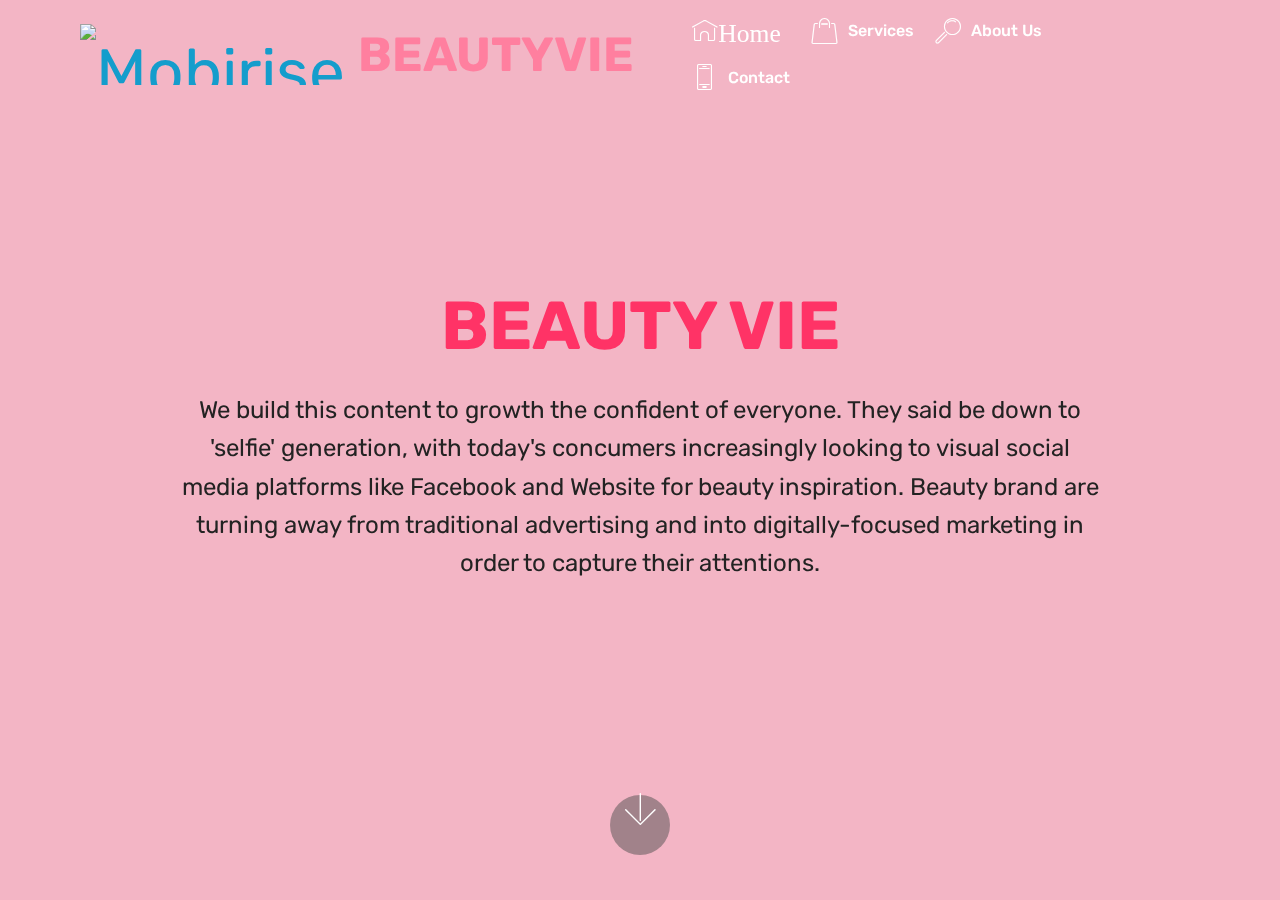
==== commit 4811ab95: "create github pages" ====
--- a/index.html
+++ b/index.html
@@ -28,7 +28,7 @@
 
     
 
-    <nav class="navbar navbar-expand beta-menu navbar-dropdown align-items-center navbar-toggleable-sm">
+    <nav class="navbar navbar-expand beta-menu navbar-dropdown align-items-center navbar-toggleable-sm bg-color transparent">
         <button class="navbar-toggler navbar-toggler-right" type="button" data-toggle="collapse" data-target="#navbarSupportedContent" aria-controls="navbarSupportedContent" aria-expanded="false" aria-label="Toggle navigation">
             <div class="hamburger">
                 <span></span>
@@ -67,7 +67,7 @@
     </nav>
 </section>
 
-<section class="engine"><a href="https://mobirise.info/z">best free website templates</a></section><section class="cid-rW8a5yvlx4 mbr-fullscreen mbr-parallax-background" id="header2-i">
+<section class="engine"><a href="https://mobirise.info/c">site builder</a></section><section class="cid-rW8a5yvlx4 mbr-fullscreen mbr-parallax-background" id="header2-i">
 
     
 
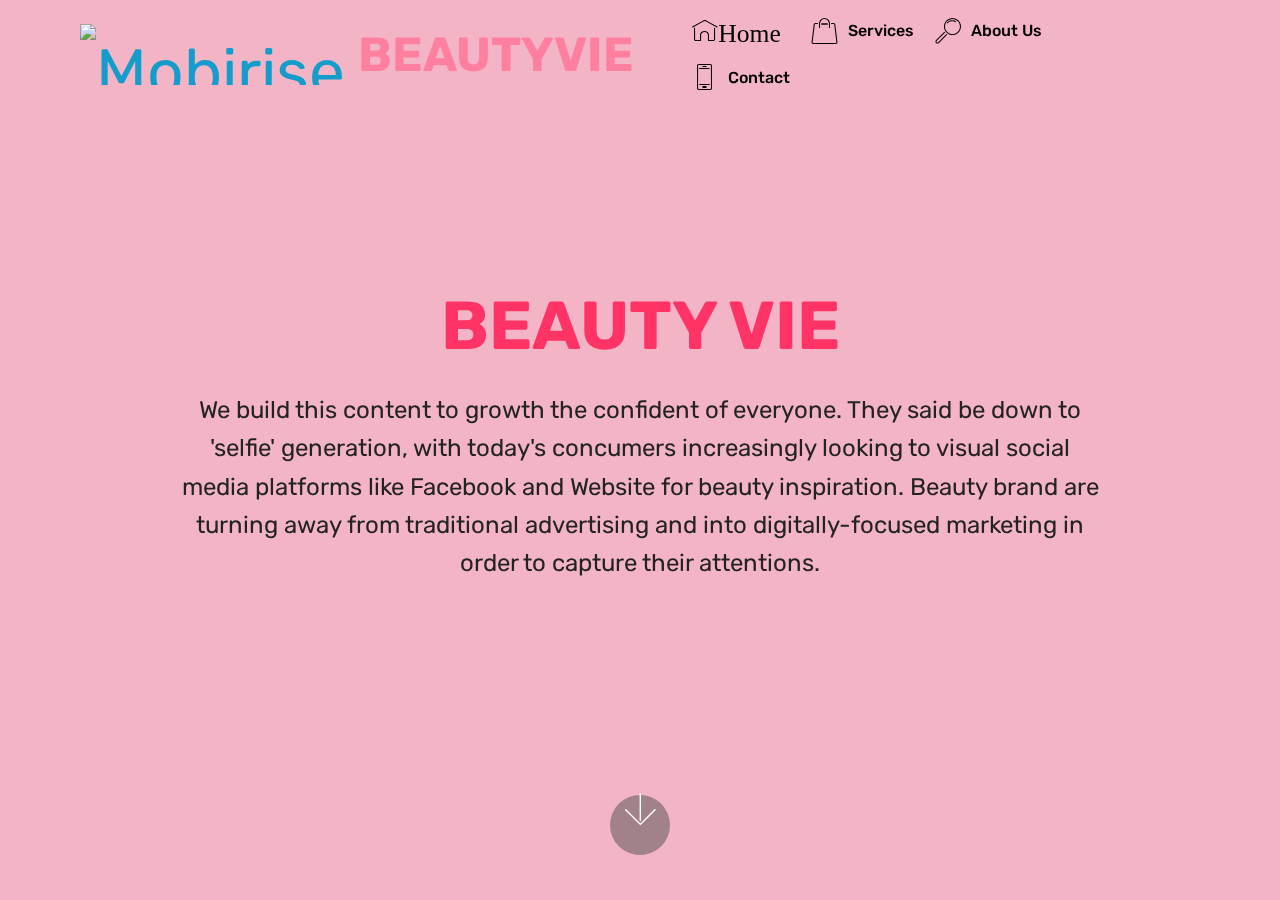
==== commit f7f9a916: "create github pages" ====
--- a/index.html
+++ b/index.html
@@ -49,25 +49,25 @@
         </div>
         <div class="collapse navbar-collapse" id="navbarSupportedContent">
             <ul class="navbar-nav nav-dropdown nav-right" data-app-modern-menu="true"><li class="nav-item">
-                    <a class="nav-link link text-white display-7" href="index.html">
+                    <a class="nav-link link text-black display-7" href="index.html">
                         <span class="mbri-home mbr-iconfont mbr-iconfont-btn">Home</span></a>
-                </li><li class="nav-item"><a class="nav-link link text-white display-7" href="page1.html"><span class="mbri-shopping-bag mbr-iconfont mbr-iconfont-btn"></span>
+                </li><li class="nav-item"><a class="nav-link link text-black display-7" href="page1.html"><span class="mbri-shopping-bag mbr-iconfont mbr-iconfont-btn"></span>
                         
                         Services
                     </a></li>
                 <li class="nav-item">
-                    <a class="nav-link link text-white display-7" href="page2.html">
+                    <a class="nav-link link text-black display-7" href="page2.html">
                         <span class="mbri-search mbr-iconfont mbr-iconfont-btn"></span>
                         About Us
                     </a>
-                </li><li class="nav-item"><a class="nav-link link text-white display-7" href="page3.html"><span class="mbri-mobile2 mbr-iconfont mbr-iconfont-btn"></span>
+                </li><li class="nav-item"><a class="nav-link link text-black display-7" href="page3.html"><span class="mbri-mobile2 mbr-iconfont mbr-iconfont-btn"></span>
                         Contact &nbsp; &nbsp; &nbsp; &nbsp; &nbsp; &nbsp; &nbsp; &nbsp; &nbsp; &nbsp;&nbsp;</a></li></ul>
             
         </div>
     </nav>
 </section>
 
-<section class="engine"><a href="https://mobirise.info/c">site builder</a></section><section class="cid-rW8a5yvlx4 mbr-fullscreen mbr-parallax-background" id="header2-i">
+<section class="engine"><a href="https://mobirise.info/h">create your own web page</a></section><section class="cid-rW8a5yvlx4 mbr-fullscreen mbr-parallax-background" id="header2-i">
 
     
 
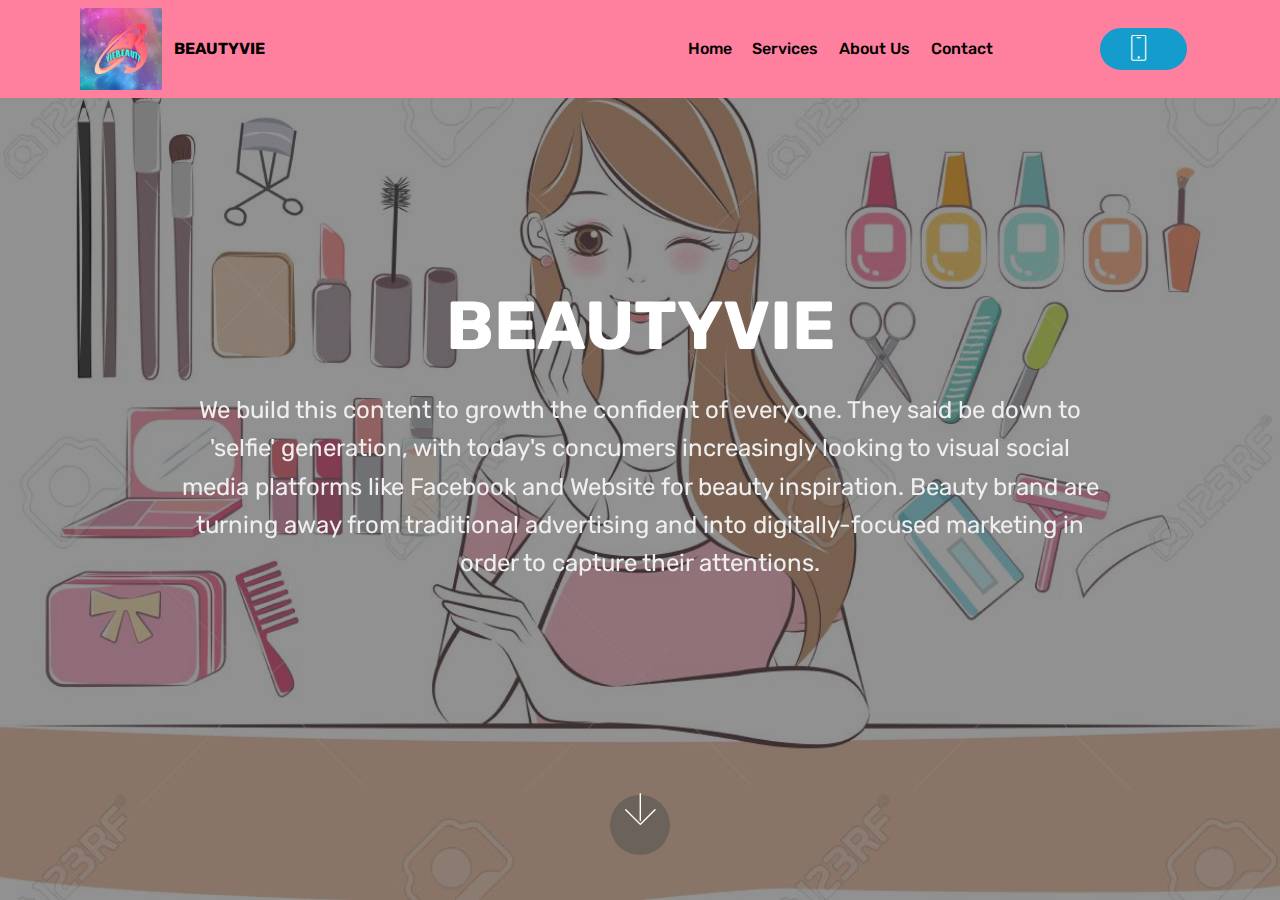
==== commit 49a7c0d2: "create github pages" ====
--- a/index.html
+++ b/index.html
@@ -6,7 +6,7 @@
   <meta http-equiv="X-UA-Compatible" content="IE=edge">
   <meta name="generator" content="Mobirise v4.12.3, mobirise.com">
   <meta name="viewport" content="width=device-width, initial-scale=1, minimum-scale=1">
-  <link rel="shortcut icon" href="assets/images/89327182-193350641958571-2149536195690889216-n-512x512.png" type="image/x-icon">
+  <link rel="shortcut icon" href="assets/images/89327182-193350641958571-2149536195690889216-n.png" type="image/x-icon">
   <meta name="description" content="">
   
   
@@ -24,11 +24,11 @@
   
 </head>
 <body>
-  <section class="menu cid-rThRIniHxA" once="menu" id="menu1-13">
+  <section class="menu cid-rTiOcqNwtT" once="menu" id="menu2-0">
 
     
 
-    <nav class="navbar navbar-expand beta-menu navbar-dropdown align-items-center navbar-toggleable-sm bg-color transparent">
+    <nav class="navbar navbar-expand beta-menu navbar-dropdown align-items-center navbar-fixed-top navbar-toggleable-sm">
         <button class="navbar-toggler navbar-toggler-right" type="button" data-toggle="collapse" data-target="#navbarSupportedContent" aria-controls="navbarSupportedContent" aria-expanded="false" aria-label="Toggle navigation">
             <div class="hamburger">
                 <span></span>
@@ -41,42 +41,40 @@
             <div class="navbar-brand">
                 <span class="navbar-logo">
                     <a href="https://mobirise.co">
-                         <img src="assets/images/89327182-193350641958571-2149536195690889216-n-512x512.png" alt="Mobirise" title="" style="height: 3.8rem;">
+                        <img src="assets/images/89327182-193350641958571-2149536195690889216-n.png" alt="Mobirise" title="" style="height: 5.1rem;">
                     </a>
                 </span>
-                <span class="navbar-caption-wrap"><a class="navbar-caption text-secondary display-2" href="https://mobirise.co">BEAUTYVIE</a></span>
+                <span class="navbar-caption-wrap"><a class="navbar-caption text-black display-4" href="https://mobirise.co">BEAUTYVIE</a></span>
             </div>
         </div>
         <div class="collapse navbar-collapse" id="navbarSupportedContent">
-            <ul class="navbar-nav nav-dropdown nav-right" data-app-modern-menu="true"><li class="nav-item">
-                    <a class="nav-link link text-black display-7" href="index.html">
-                        <span class="mbri-home mbr-iconfont mbr-iconfont-btn">Home</span></a>
-                </li><li class="nav-item"><a class="nav-link link text-black display-7" href="page1.html"><span class="mbri-shopping-bag mbr-iconfont mbr-iconfont-btn"></span>
-                        
+            <ul class="navbar-nav nav-dropdown" data-app-modern-menu="true"><li class="nav-item">
+                    <a class="nav-link link text-black display-4" href="index.html">Home</a>
+                </li><li class="nav-item"><a class="nav-link link text-black display-4" href="page1.html">
                         Services
                     </a></li>
                 <li class="nav-item">
-                    <a class="nav-link link text-black display-7" href="page2.html">
-                        <span class="mbri-search mbr-iconfont mbr-iconfont-btn"></span>
+                    <a class="nav-link link text-black display-4" href="page2.html">
                         About Us
                     </a>
-                </li><li class="nav-item"><a class="nav-link link text-black display-7" href="page3.html"><span class="mbri-mobile2 mbr-iconfont mbr-iconfont-btn"></span>
-                        Contact &nbsp; &nbsp; &nbsp; &nbsp; &nbsp; &nbsp; &nbsp; &nbsp; &nbsp; &nbsp;&nbsp;</a></li></ul>
-            
+                </li><li class="nav-item"><a class="nav-link link text-black display-4" href="page3.html">Contact &nbsp; &nbsp; &nbsp; &nbsp; &nbsp; &nbsp; &nbsp; &nbsp; &nbsp; &nbsp;&nbsp;</a></li></ul>
+            <div class="navbar-buttons mbr-section-btn"><a class="btn btn-sm btn-primary display-4" href="tel:+1-234-567-8901">
+                    <span class="btn-icon mbri-mobile mbr-iconfont mbr-iconfont-btn">
+                    </span></a></div>
         </div>
     </nav>
 </section>
 
-<section class="engine"><a href="https://mobirise.info/h">create your own web page</a></section><section class="cid-rW8a5yvlx4 mbr-fullscreen mbr-parallax-background" id="header2-i">
+<section class="engine"><a href="https://mobirise.info/w">html5 templates</a></section><section class="cid-rTiOUaQIzX mbr-fullscreen mbr-parallax-background" id="header2-1">
 
     
 
-    <div class="mbr-overlay" style="opacity: 0.3; background-color: rgb(255, 51, 102);"></div>
+    <div class="mbr-overlay" style="opacity: 0.5; background-color: rgb(35, 35, 35);"></div>
 
     <div class="container align-center">
         <div class="row justify-content-md-center">
             <div class="mbr-white col-md-10">
-                <h1 class="mbr-section-title mbr-bold pb-3 mbr-fonts-style display-1">BEAUTY VIE</h1>
+                <h1 class="mbr-section-title mbr-bold pb-3 mbr-fonts-style display-1">BEAUTYVIE</h1>
                 
                 <p class="mbr-text pb-3 mbr-fonts-style display-5">We build this content to growth the confident of everyone. They said be down to 'selfie' generation, with today's concumers increasingly looking to visual social media platforms like Facebook and Website for beauty inspiration. Beauty brand are turning away from traditional advertising and into digitally-focused marketing in order to capture their attentions.</p>
                 
@@ -96,10 +94,10 @@
   <script src="assets/bootstrap/js/bootstrap.min.js"></script>
   <script src="assets/tether/tether.min.js"></script>
   <script src="assets/smoothscroll/smooth-scroll.js"></script>
-  <script src="assets/parallax/jarallax.min.js"></script>
   <script src="assets/dropdown/js/nav-dropdown.js"></script>
   <script src="assets/dropdown/js/navbar-dropdown.js"></script>
   <script src="assets/touchswipe/jquery.touch-swipe.min.js"></script>
+  <script src="assets/parallax/jarallax.min.js"></script>
   <script src="assets/theme/js/script.js"></script>
   
   
--- a/assets/mobirise/css/mbr-additional.css
+++ b/assets/mobirise/css/mbr-additional.css
@@ -128,8 +128,8 @@
 }
 .btn-secondary,
 .btn-secondary:active {
-  background-color: #ff7f9f !important;
-  border-color: #ff7f9f !important;
+  background-color: #ff3366 !important;
+  border-color: #ff3366 !important;
   color: #ffffff !important;
 }
 .btn-secondary:hover,
@@ -137,14 +137,14 @@
 .btn-secondary.focus,
 .btn-secondary.active {
   color: #ffffff !important;
-  background-color: #ff3266 !important;
-  border-color: #ff3266 !important;
+  background-color: #e50039 !important;
+  border-color: #e50039 !important;
 }
 .btn-secondary.disabled,
 .btn-secondary:disabled {
   color: #ffffff !important;
-  background-color: #ff3266 !important;
-  border-color: #ff3266 !important;
+  background-color: #e50039 !important;
+  border-color: #e50039 !important;
 }
 .btn-info,
 .btn-info:active {
@@ -292,22 +292,22 @@
 .btn-secondary-outline,
 .btn-secondary-outline:active {
   background: none;
-  border-color: #ff1952;
-  color: #ff1952;
+  border-color: #cc0033;
+  color: #cc0033;
 }
 .btn-secondary-outline:hover,
 .btn-secondary-outline:focus,
 .btn-secondary-outline.focus,
 .btn-secondary-outline.active {
   color: #ffffff;
-  background-color: #ff7f9f;
-  border-color: #ff7f9f;
+  background-color: #ff3366;
+  border-color: #ff3366;
 }
 .btn-secondary-outline.disabled,
 .btn-secondary-outline:disabled {
   color: #ffffff !important;
-  background-color: #ff7f9f !important;
-  border-color: #ff7f9f !important;
+  background-color: #ff3366 !important;
+  border-color: #ff3366 !important;
 }
 .btn-info-outline,
 .btn-info-outline:active {
@@ -427,7 +427,7 @@
   color: #149dcc !important;
 }
 .text-secondary {
-  color: #ff7f9f !important;
+  color: #ff3366 !important;
 }
 .text-success {
   color: #f7ed4a !important;
@@ -453,7 +453,7 @@
 }
 a.text-secondary:hover,
 a.text-secondary:focus {
-  color: #ff1952 !important;
+  color: #cc0033 !important;
 }
 a.text-success:hover,
 a.text-success:focus {
@@ -681,8 +681,8 @@
 }
 .xdsoft_datetimepicker .xdsoft_calendar td:hover,
 .xdsoft_datetimepicker .xdsoft_timepicker .xdsoft_time_box > div > div:hover {
-  color: #000000 !important;
-  background: #ff7f9f !important;
+  color: #ffffff !important;
+  background: #ff3366 !important;
   box-shadow: none !important;
 }
 .lazy-bg {
@@ -710,36 +710,26 @@
 section.lazy-placeholder:after {
   opacity: 0.3;
 }
-.cid-rW8a5yvlx4 {
-  background-image: url("../../../assets/images/images-185x273.jpg");
-}
-.cid-rW8a5yvlx4 .mbr-text,
-.cid-rW8a5yvlx4 .mbr-section-btn {
-  color: #232323;
-}
-.cid-rW8a5yvlx4 H1 {
-  color: #ff3366;
-}
-.cid-rThRIniHxA .navbar {
-  padding: .5rem 0;
+.cid-rTiOcqNwtT .navbar {
   background: #ff7f9f;
   transition: none;
   min-height: 77px;
-}
-.cid-rThRIniHxA .navbar-dropdown.bg-color.transparent.opened {
+  padding: .5rem 0;
+}
+.cid-rTiOcqNwtT .navbar-dropdown.bg-color.transparent.opened {
   background: #ff7f9f;
 }
-.cid-rThRIniHxA a {
+.cid-rTiOcqNwtT a {
   font-style: normal;
 }
-.cid-rThRIniHxA .nav-item span {
+.cid-rTiOcqNwtT .nav-item span {
   padding-right: 0.4em;
   line-height: 0.5em;
   vertical-align: text-bottom;
   position: relative;
   text-decoration: none;
 }
-.cid-rThRIniHxA .nav-item a {
+.cid-rTiOcqNwtT .nav-item a {
   display: -webkit-flex;
   align-items: center;
   justify-content: center;
@@ -748,23 +738,23 @@
   -webkit-align-items: center;
   -webkit-justify-content: center;
 }
-.cid-rThRIniHxA .nav-item:focus,
-.cid-rThRIniHxA .nav-link:focus {
+.cid-rTiOcqNwtT .nav-item:focus,
+.cid-rTiOcqNwtT .nav-link:focus {
   outline: none;
 }
-.cid-rThRIniHxA .btn {
+.cid-rTiOcqNwtT .btn {
   padding: 0.4rem 1.5rem;
   display: -webkit-inline-flex;
   align-items: center;
   -webkit-align-items: center;
 }
-.cid-rThRIniHxA .btn .mbr-iconfont {
+.cid-rTiOcqNwtT .btn .mbr-iconfont {
   font-size: 1.6rem;
 }
-.cid-rThRIniHxA .menu-logo {
+.cid-rTiOcqNwtT .menu-logo {
   margin-right: auto;
 }
-.cid-rThRIniHxA .menu-logo .navbar-brand {
+.cid-rTiOcqNwtT .menu-logo .navbar-brand {
   display: flex;
   margin-left: 5rem;
   padding: 0;
@@ -773,7 +763,7 @@
   -webkit-align-items: center;
   align-items: center;
 }
-.cid-rThRIniHxA .menu-logo .navbar-brand .navbar-caption-wrap {
+.cid-rTiOcqNwtT .menu-logo .navbar-brand .navbar-caption-wrap {
   display: flex;
   -webkit-align-items: center;
   align-items: center;
@@ -781,43 +771,43 @@
   min-width: 7rem;
   margin: .3rem 0;
 }
-.cid-rThRIniHxA .menu-logo .navbar-brand .navbar-caption-wrap .navbar-caption {
+.cid-rTiOcqNwtT .menu-logo .navbar-brand .navbar-caption-wrap .navbar-caption {
   line-height: 1.2rem !important;
   padding-right: 2rem;
 }
-.cid-rThRIniHxA .menu-logo .navbar-brand .navbar-logo {
+.cid-rTiOcqNwtT .menu-logo .navbar-brand .navbar-logo {
   font-size: 4rem;
   transition: font-size 0.25s;
 }
-.cid-rThRIniHxA .menu-logo .navbar-brand .navbar-logo img {
+.cid-rTiOcqNwtT .menu-logo .navbar-brand .navbar-logo img {
   display: flex;
 }
-.cid-rThRIniHxA .menu-logo .navbar-brand .navbar-logo .mbr-iconfont {
+.cid-rTiOcqNwtT .menu-logo .navbar-brand .navbar-logo .mbr-iconfont {
   transition: font-size 0.25s;
 }
-.cid-rThRIniHxA .menu-logo .navbar-brand .navbar-logo a {
+.cid-rTiOcqNwtT .menu-logo .navbar-brand .navbar-logo a {
   display: inline-flex;
 }
-.cid-rThRIniHxA .navbar-toggleable-sm .navbar-collapse {
+.cid-rTiOcqNwtT .navbar-toggleable-sm .navbar-collapse {
   justify-content: flex-end;
   -webkit-justify-content: flex-end;
   padding-right: 5rem;
   width: auto;
 }
-.cid-rThRIniHxA .navbar-toggleable-sm .navbar-collapse .navbar-nav {
+.cid-rTiOcqNwtT .navbar-toggleable-sm .navbar-collapse .navbar-nav {
   flex-wrap: wrap;
   -webkit-flex-wrap: wrap;
   padding-left: 0;
 }
-.cid-rThRIniHxA .navbar-toggleable-sm .navbar-collapse .navbar-nav .nav-item {
+.cid-rTiOcqNwtT .navbar-toggleable-sm .navbar-collapse .navbar-nav .nav-item {
   -webkit-align-self: center;
   align-self: center;
 }
-.cid-rThRIniHxA .navbar-toggleable-sm .navbar-collapse .navbar-buttons {
+.cid-rTiOcqNwtT .navbar-toggleable-sm .navbar-collapse .navbar-buttons {
   padding-left: 0;
   padding-bottom: 0;
 }
-.cid-rThRIniHxA .dropdown .dropdown-menu {
+.cid-rTiOcqNwtT .dropdown .dropdown-menu {
   background: #ff7f9f;
   visibility: hidden;
   display: block;
@@ -827,20 +817,20 @@
   padding-bottom: 1.4rem;
   text-align: left;
 }
-.cid-rThRIniHxA .dropdown .dropdown-menu .dropdown-item {
+.cid-rTiOcqNwtT .dropdown .dropdown-menu .dropdown-item {
   width: auto;
   padding: 0.235em 1.5385em 0.235em 1.5385em !important;
 }
-.cid-rThRIniHxA .dropdown .dropdown-menu .dropdown-item::after {
+.cid-rTiOcqNwtT .dropdown .dropdown-menu .dropdown-item::after {
   right: 0.5rem;
 }
-.cid-rThRIniHxA .dropdown .dropdown-menu .dropdown-submenu {
+.cid-rTiOcqNwtT .dropdown .dropdown-menu .dropdown-submenu {
   margin: 0;
 }
-.cid-rThRIniHxA .dropdown.open > .dropdown-menu {
+.cid-rTiOcqNwtT .dropdown.open > .dropdown-menu {
   visibility: visible;
 }
-.cid-rThRIniHxA .navbar-toggleable-sm.opened:after {
+.cid-rTiOcqNwtT .navbar-toggleable-sm.opened:after {
   position: absolute;
   width: 100vw;
   height: 100vh;
@@ -852,28 +842,28 @@
   -webkit-transform: translateY(100%);
   z-index: 1000;
 }
-.cid-rThRIniHxA .navbar.navbar-short {
+.cid-rTiOcqNwtT .navbar.navbar-short {
   min-height: 60px;
   transition: all .2s;
 }
-.cid-rThRIniHxA .navbar.navbar-short .navbar-toggler-right {
+.cid-rTiOcqNwtT .navbar.navbar-short .navbar-toggler-right {
   top: 20px;
 }
-.cid-rThRIniHxA .navbar.navbar-short .navbar-logo a {
+.cid-rTiOcqNwtT .navbar.navbar-short .navbar-logo a {
   font-size: 2.5rem !important;
   line-height: 2.5rem;
   transition: font-size 0.25s;
 }
-.cid-rThRIniHxA .navbar.navbar-short .navbar-logo a .mbr-iconfont {
+.cid-rTiOcqNwtT .navbar.navbar-short .navbar-logo a .mbr-iconfont {
   font-size: 2.5rem !important;
 }
-.cid-rThRIniHxA .navbar.navbar-short .navbar-logo a img {
+.cid-rTiOcqNwtT .navbar.navbar-short .navbar-logo a img {
   height: 3rem !important;
 }
-.cid-rThRIniHxA .navbar.navbar-short .navbar-brand {
+.cid-rTiOcqNwtT .navbar.navbar-short .navbar-brand {
   min-height: 3rem;
 }
-.cid-rThRIniHxA button.navbar-toggler {
+.cid-rTiOcqNwtT button.navbar-toggler {
   width: 31px;
   height: 18px;
   cursor: pointer;
@@ -881,109 +871,105 @@
   top: 1.5rem;
   right: 1rem;
 }
-.cid-rThRIniHxA button.navbar-toggler:focus {
+.cid-rTiOcqNwtT button.navbar-toggler:focus {
   outline: none;
 }
-.cid-rThRIniHxA button.navbar-toggler .hamburger span {
+.cid-rTiOcqNwtT button.navbar-toggler .hamburger span {
   position: absolute;
   right: 0;
   width: 30px;
   height: 2px;
   border-right: 5px;
-  background-color: #ffffff;
-}
-.cid-rThRIniHxA button.navbar-toggler .hamburger span:nth-child(1) {
+  background-color: #333333;
+}
+.cid-rTiOcqNwtT button.navbar-toggler .hamburger span:nth-child(1) {
   top: 0;
   transition: all .2s;
 }
-.cid-rThRIniHxA button.navbar-toggler .hamburger span:nth-child(2) {
+.cid-rTiOcqNwtT button.navbar-toggler .hamburger span:nth-child(2) {
   top: 8px;
   transition: all .15s;
 }
-.cid-rThRIniHxA button.navbar-toggler .hamburger span:nth-child(3) {
+.cid-rTiOcqNwtT button.navbar-toggler .hamburger span:nth-child(3) {
   top: 8px;
   transition: all .15s;
 }
-.cid-rThRIniHxA button.navbar-toggler .hamburger span:nth-child(4) {
+.cid-rTiOcqNwtT button.navbar-toggler .hamburger span:nth-child(4) {
   top: 16px;
   transition: all .2s;
 }
-.cid-rThRIniHxA nav.opened .hamburger span:nth-child(1) {
+.cid-rTiOcqNwtT nav.opened .hamburger span:nth-child(1) {
   top: 8px;
   width: 0;
   opacity: 0;
   right: 50%;
   transition: all .2s;
 }
-.cid-rThRIniHxA nav.opened .hamburger span:nth-child(2) {
+.cid-rTiOcqNwtT nav.opened .hamburger span:nth-child(2) {
   -webkit-transform: rotate(45deg);
   transform: rotate(45deg);
   transition: all .25s;
 }
-.cid-rThRIniHxA nav.opened .hamburger span:nth-child(3) {
+.cid-rTiOcqNwtT nav.opened .hamburger span:nth-child(3) {
   -webkit-transform: rotate(-45deg);
   transform: rotate(-45deg);
   transition: all .25s;
 }
-.cid-rThRIniHxA nav.opened .hamburger span:nth-child(4) {
+.cid-rTiOcqNwtT nav.opened .hamburger span:nth-child(4) {
   top: 8px;
   width: 0;
   opacity: 0;
   right: 50%;
   transition: all .2s;
 }
-.cid-rThRIniHxA .collapsed.navbar-expand {
+.cid-rTiOcqNwtT .collapsed.navbar-expand {
   flex-direction: column;
   -webkit-flex-direction: column;
 }
-.cid-rThRIniHxA .collapsed .btn {
+.cid-rTiOcqNwtT .collapsed .btn {
   display: -webkit-flex;
 }
-.cid-rThRIniHxA .collapsed .navbar-collapse {
+.cid-rTiOcqNwtT .collapsed .navbar-collapse {
   display: none !important;
   padding-right: 0 !important;
 }
-.cid-rThRIniHxA .collapsed .navbar-collapse.collapsing,
-.cid-rThRIniHxA .collapsed .navbar-collapse.show {
+.cid-rTiOcqNwtT .collapsed .navbar-collapse.collapsing,
+.cid-rTiOcqNwtT .collapsed .navbar-collapse.show {
   display: block !important;
 }
-.cid-rThRIniHxA .collapsed .navbar-collapse.collapsing .navbar-nav,
-.cid-rThRIniHxA .collapsed .navbar-collapse.show .navbar-nav {
+.cid-rTiOcqNwtT .collapsed .navbar-collapse.collapsing .navbar-nav,
+.cid-rTiOcqNwtT .collapsed .navbar-collapse.show .navbar-nav {
   display: block;
   text-align: center;
 }
-.cid-rThRIniHxA .collapsed .navbar-collapse.collapsing .navbar-nav .nav-item,
-.cid-rThRIniHxA .collapsed .navbar-collapse.show .navbar-nav .nav-item {
+.cid-rTiOcqNwtT .collapsed .navbar-collapse.collapsing .navbar-nav .nav-item,
+.cid-rTiOcqNwtT .collapsed .navbar-collapse.show .navbar-nav .nav-item {
   clear: both;
 }
-.cid-rThRIniHxA .collapsed .navbar-collapse.collapsing .navbar-nav .nav-item:last-child,
-.cid-rThRIniHxA .collapsed .navbar-collapse.show .navbar-nav .nav-item:last-child {
+.cid-rTiOcqNwtT .collapsed .navbar-collapse.collapsing .navbar-buttons,
+.cid-rTiOcqNwtT .collapsed .navbar-collapse.show .navbar-buttons {
+  text-align: center;
+}
+.cid-rTiOcqNwtT .collapsed .navbar-collapse.collapsing .navbar-buttons:last-child,
+.cid-rTiOcqNwtT .collapsed .navbar-collapse.show .navbar-buttons:last-child {
   margin-bottom: 1rem;
 }
-.cid-rThRIniHxA .collapsed .navbar-collapse.collapsing .navbar-buttons,
-.cid-rThRIniHxA .collapsed .navbar-collapse.show .navbar-buttons {
-  text-align: center;
-}
-.cid-rThRIniHxA .collapsed .navbar-collapse.collapsing .navbar-buttons:last-child,
-.cid-rThRIniHxA .collapsed .navbar-collapse.show .navbar-buttons:last-child {
-  margin-bottom: 1rem;
-}
 @media (min-width: 1024px) {
-  .cid-rThRIniHxA .collapsed:not(.navbar-short) .navbar-collapse {
-    max-height: calc(98.5vh - 3.8rem);
-  }
-}
-.cid-rThRIniHxA .collapsed button.navbar-toggler {
+  .cid-rTiOcqNwtT .collapsed:not(.navbar-short) .navbar-collapse {
+    max-height: calc(98.5vh - 5.1rem);
+  }
+}
+.cid-rTiOcqNwtT .collapsed button.navbar-toggler {
   display: block;
 }
-.cid-rThRIniHxA .collapsed .navbar-brand {
+.cid-rTiOcqNwtT .collapsed .navbar-brand {
   margin-left: 1rem !important;
 }
-.cid-rThRIniHxA .collapsed .navbar-toggleable-sm {
+.cid-rTiOcqNwtT .collapsed .navbar-toggleable-sm {
   flex-direction: column;
   -webkit-flex-direction: column;
 }
-.cid-rThRIniHxA .collapsed .dropdown .dropdown-menu {
+.cid-rTiOcqNwtT .collapsed .dropdown .dropdown-menu {
   width: 100%;
   text-align: center;
   position: relative;
@@ -996,19 +982,19 @@
   transition-duration: .5s;
   transition-property: opacity,padding,height;
 }
-.cid-rThRIniHxA .collapsed .dropdown.open > .dropdown-menu {
+.cid-rTiOcqNwtT .collapsed .dropdown.open > .dropdown-menu {
   position: relative;
   opacity: 1;
   height: auto;
   padding: 1.4rem 0;
   visibility: visible;
 }
-.cid-rThRIniHxA .collapsed .dropdown .dropdown-submenu {
+.cid-rTiOcqNwtT .collapsed .dropdown .dropdown-submenu {
   left: 0;
   text-align: center;
   width: 100%;
 }
-.cid-rThRIniHxA .collapsed .dropdown .dropdown-toggle[data-toggle="dropdown-submenu"]::after {
+.cid-rTiOcqNwtT .collapsed .dropdown .dropdown-toggle[data-toggle="dropdown-submenu"]::after {
   margin-top: 0;
   position: inherit;
   right: 0;
@@ -1024,56 +1010,52 @@
   border-left: .30em solid transparent;
 }
 @media (max-width: 1023px) {
-  .cid-rThRIniHxA .navbar-expand {
+  .cid-rTiOcqNwtT.navbar-expand {
     flex-direction: column;
     -webkit-flex-direction: column;
   }
-  .cid-rThRIniHxA img {
+  .cid-rTiOcqNwtT img {
     height: 3.8rem !important;
   }
-  .cid-rThRIniHxA .btn {
+  .cid-rTiOcqNwtT .btn {
     display: -webkit-flex;
   }
-  .cid-rThRIniHxA button.navbar-toggler {
+  .cid-rTiOcqNwtT button.navbar-toggler {
     display: block;
   }
-  .cid-rThRIniHxA .navbar-brand {
+  .cid-rTiOcqNwtT .navbar-brand {
     margin-left: 1rem !important;
   }
-  .cid-rThRIniHxA .navbar-toggleable-sm {
+  .cid-rTiOcqNwtT .navbar-toggleable-sm {
     flex-direction: column;
     -webkit-flex-direction: column;
   }
-  .cid-rThRIniHxA .navbar-collapse {
+  .cid-rTiOcqNwtT .navbar-collapse {
     display: none !important;
     padding-right: 0 !important;
   }
-  .cid-rThRIniHxA .navbar-collapse.collapsing,
-  .cid-rThRIniHxA .navbar-collapse.show {
+  .cid-rTiOcqNwtT .navbar-collapse.collapsing,
+  .cid-rTiOcqNwtT .navbar-collapse.show {
     display: block !important;
   }
-  .cid-rThRIniHxA .navbar-collapse.collapsing .navbar-nav,
-  .cid-rThRIniHxA .navbar-collapse.show .navbar-nav {
+  .cid-rTiOcqNwtT .navbar-collapse.collapsing .navbar-nav,
+  .cid-rTiOcqNwtT .navbar-collapse.show .navbar-nav {
     display: block;
     text-align: center;
   }
-  .cid-rThRIniHxA .navbar-collapse.collapsing .navbar-nav .nav-item,
-  .cid-rThRIniHxA .navbar-collapse.show .navbar-nav .nav-item {
+  .cid-rTiOcqNwtT .navbar-collapse.collapsing .navbar-nav .nav-item,
+  .cid-rTiOcqNwtT .navbar-collapse.show .navbar-nav .nav-item {
     clear: both;
   }
-  .cid-rThRIniHxA .navbar-collapse.collapsing .navbar-nav .nav-item:last-child,
-  .cid-rThRIniHxA .navbar-collapse.show .navbar-nav .nav-item:last-child {
+  .cid-rTiOcqNwtT .navbar-collapse.collapsing .navbar-buttons,
+  .cid-rTiOcqNwtT .navbar-collapse.show .navbar-buttons {
+    text-align: center;
+  }
+  .cid-rTiOcqNwtT .navbar-collapse.collapsing .navbar-buttons:last-child,
+  .cid-rTiOcqNwtT .navbar-collapse.show .navbar-buttons:last-child {
     margin-bottom: 1rem;
   }
-  .cid-rThRIniHxA .navbar-collapse.collapsing .navbar-buttons,
-  .cid-rThRIniHxA .navbar-collapse.show .navbar-buttons {
-    text-align: center;
-  }
-  .cid-rThRIniHxA .navbar-collapse.collapsing .navbar-buttons:last-child,
-  .cid-rThRIniHxA .navbar-collapse.show .navbar-buttons:last-child {
-    margin-bottom: 1rem;
-  }
-  .cid-rThRIniHxA .dropdown .dropdown-menu {
+  .cid-rTiOcqNwtT .dropdown .dropdown-menu {
     width: 100%;
     text-align: center;
     position: relative;
@@ -1086,19 +1068,19 @@
     transition-duration: .5s;
     transition-property: opacity,padding,height;
   }
-  .cid-rThRIniHxA .dropdown.open > .dropdown-menu {
+  .cid-rTiOcqNwtT .dropdown.open > .dropdown-menu {
     position: relative;
     opacity: 1;
     height: auto;
     padding: 1.4rem 0;
     visibility: visible;
   }
-  .cid-rThRIniHxA .dropdown .dropdown-submenu {
+  .cid-rTiOcqNwtT .dropdown .dropdown-submenu {
     left: 0;
     text-align: center;
     width: 100%;
   }
-  .cid-rThRIniHxA .dropdown .dropdown-toggle[data-toggle="dropdown-submenu"]::after {
+  .cid-rTiOcqNwtT .dropdown .dropdown-toggle[data-toggle="dropdown-submenu"]::after {
     margin-top: 0;
     position: inherit;
     right: 0;
@@ -1115,125 +1097,46 @@
   }
 }
 @media (min-width: 767px) {
-  .cid-rThRIniHxA .menu-logo {
+  .cid-rTiOcqNwtT .menu-logo {
     flex-shrink: 0;
     -webkit-flex-shrink: 0;
   }
 }
-.cid-rThRIniHxA .navbar-collapse {
+.cid-rTiOcqNwtT .navbar-collapse {
   flex-basis: auto;
   -webkit-flex-basis: auto;
 }
-.cid-rThRIniHxA .nav-link:hover,
-.cid-rThRIniHxA .dropdown-item:hover {
-  color: #c1c1c1 !important;
-}
-.cid-rW8gaCH79b {
-  padding-top: 135px;
-  padding-bottom: 135px;
-  background-image: url("../../../assets/images/101187227-beauty-cartoon-skin-care-woman-on-the-white-background-1300x866-800x533.jpg");
-}
-.cid-rW8gaCH79b .card-box {
-  padding: 1rem 2rem 2rem;
-}
-.cid-rW8gaCH79b h4 {
-  font-weight: 500;
-  margin-bottom: 0;
-  text-align: left;
-  padding-top: 2rem;
-}
-.cid-rW8gaCH79b p {
-  margin-bottom: 0;
-  text-align: left;
-  padding-top: 1.5rem;
-}
-.cid-rW8gaCH79b .mbr-section-btn {
-  padding-top: 2.5rem;
-}
-.cid-rW8gaCH79b .mbr-section-btn a {
-  margin: 0;
-}
-.cid-rW8gaCH79b .mbr-text {
-  color: #767676;
-}
-.cid-rW8gaCH79b .card-wrapper {
-  height: 100%;
-}
-@media (max-width: 767px) {
-  .cid-rW8gaCH79b .card:not(.last-child) {
-    padding-bottom: 2rem;
-  }
-}
-.cid-rW8gaCH79b H2 {
-  color: #ff3366;
-  text-align: center;
-}
-.cid-rW8gaCH79b .card-title {
-  color: #ff3366;
-}
-.cid-rW8gNyI1uw {
-  padding-top: 90px;
-  padding-bottom: 90px;
-  background-image: url("../../../assets/images/images-185x273.jpeg");
-}
-.cid-rW8gNyI1uw .card-box {
-  padding: 1rem 2rem 2rem;
-}
-.cid-rW8gNyI1uw h4 {
-  font-weight: 500;
-  margin-bottom: 0;
-  text-align: left;
-  padding-top: 2rem;
-}
-.cid-rW8gNyI1uw p {
-  margin-bottom: 0;
-  text-align: left;
-  padding-top: 1.5rem;
-}
-.cid-rW8gNyI1uw .mbr-section-btn {
-  padding-top: 2.5rem;
-}
-.cid-rW8gNyI1uw .mbr-section-btn a {
-  margin: 0;
-}
-.cid-rW8gNyI1uw .mbr-text {
-  color: #767676;
-}
-.cid-rW8gNyI1uw .card-wrapper {
-  height: 100%;
-}
-@media (max-width: 767px) {
-  .cid-rW8gNyI1uw .card:not(.last-child) {
-    padding-bottom: 2rem;
-  }
-}
-.cid-rW8gNyI1uw H2 {
-  text-align: center;
-  color: #ff3366;
-}
-.cid-rW8gNyI1uw .card-title {
-  color: #ff3366;
-}
-.cid-rThRIniHxA .navbar {
-  padding: .5rem 0;
+.cid-rTiOcqNwtT .nav-link:hover,
+.cid-rTiOcqNwtT .dropdown-item:hover {
+  color: #767676 !important;
+}
+.cid-rTiOUaQIzX {
+  background-image: url("../../../assets/images/101187227-beauty-cartoon-skin-care-woman-on-the-white-background.jpg");
+}
+.cid-rTiOUaQIzX .mbr-text,
+.cid-rTiOUaQIzX .mbr-section-btn {
+  color: #efefef;
+}
+.cid-rTiOcqNwtT .navbar {
   background: #ff7f9f;
   transition: none;
   min-height: 77px;
-}
-.cid-rThRIniHxA .navbar-dropdown.bg-color.transparent.opened {
+  padding: .5rem 0;
+}
+.cid-rTiOcqNwtT .navbar-dropdown.bg-color.transparent.opened {
   background: #ff7f9f;
 }
-.cid-rThRIniHxA a {
+.cid-rTiOcqNwtT a {
   font-style: normal;
 }
-.cid-rThRIniHxA .nav-item span {
+.cid-rTiOcqNwtT .nav-item span {
   padding-right: 0.4em;
   line-height: 0.5em;
   vertical-align: text-bottom;
   position: relative;
   text-decoration: none;
 }
-.cid-rThRIniHxA .nav-item a {
+.cid-rTiOcqNwtT .nav-item a {
   display: -webkit-flex;
   align-items: center;
   justify-content: center;
@@ -1242,23 +1145,23 @@
   -webkit-align-items: center;
   -webkit-justify-content: center;
 }
-.cid-rThRIniHxA .nav-item:focus,
-.cid-rThRIniHxA .nav-link:focus {
+.cid-rTiOcqNwtT .nav-item:focus,
+.cid-rTiOcqNwtT .nav-link:focus {
   outline: none;
 }
-.cid-rThRIniHxA .btn {
+.cid-rTiOcqNwtT .btn {
   padding: 0.4rem 1.5rem;
   display: -webkit-inline-flex;
   align-items: center;
   -webkit-align-items: center;
 }
-.cid-rThRIniHxA .btn .mbr-iconfont {
+.cid-rTiOcqNwtT .btn .mbr-iconfont {
   font-size: 1.6rem;
 }
-.cid-rThRIniHxA .menu-logo {
+.cid-rTiOcqNwtT .menu-logo {
   margin-right: auto;
 }
-.cid-rThRIniHxA .menu-logo .navbar-brand {
+.cid-rTiOcqNwtT .menu-logo .navbar-brand {
   display: flex;
   margin-left: 5rem;
   padding: 0;
@@ -1267,7 +1170,7 @@
   -webkit-align-items: center;
   align-items: center;
 }
-.cid-rThRIniHxA .menu-logo .navbar-brand .navbar-caption-wrap {
+.cid-rTiOcqNwtT .menu-logo .navbar-brand .navbar-caption-wrap {
   display: flex;
   -webkit-align-items: center;
   align-items: center;
@@ -1275,43 +1178,43 @@
   min-width: 7rem;
   margin: .3rem 0;
 }
-.cid-rThRIniHxA .menu-logo .navbar-brand .navbar-caption-wrap .navbar-caption {
+.cid-rTiOcqNwtT .menu-logo .navbar-brand .navbar-caption-wrap .navbar-caption {
   line-height: 1.2rem !important;
   padding-right: 2rem;
 }
-.cid-rThRIniHxA .menu-logo .navbar-brand .navbar-logo {
+.cid-rTiOcqNwtT .menu-logo .navbar-brand .navbar-logo {
   font-size: 4rem;
   transition: font-size 0.25s;
 }
-.cid-rThRIniHxA .menu-logo .navbar-brand .navbar-logo img {
+.cid-rTiOcqNwtT .menu-logo .navbar-brand .navbar-logo img {
   display: flex;
 }
-.cid-rThRIniHxA .menu-logo .navbar-brand .navbar-logo .mbr-iconfont {
+.cid-rTiOcqNwtT .menu-logo .navbar-brand .navbar-logo .mbr-iconfont {
   transition: font-size 0.25s;
 }
-.cid-rThRIniHxA .menu-logo .navbar-brand .navbar-logo a {
+.cid-rTiOcqNwtT .menu-logo .navbar-brand .navbar-logo a {
   display: inline-flex;
 }
-.cid-rThRIniHxA .navbar-toggleable-sm .navbar-collapse {
+.cid-rTiOcqNwtT .navbar-toggleable-sm .navbar-collapse {
   justify-content: flex-end;
   -webkit-justify-content: flex-end;
   padding-right: 5rem;
   width: auto;
 }
-.cid-rThRIniHxA .navbar-toggleable-sm .navbar-collapse .navbar-nav {
+.cid-rTiOcqNwtT .navbar-toggleable-sm .navbar-collapse .navbar-nav {
   flex-wrap: wrap;
   -webkit-flex-wrap: wrap;
   padding-left: 0;
 }
-.cid-rThRIniHxA .navbar-toggleable-sm .navbar-collapse .navbar-nav .nav-item {
+.cid-rTiOcqNwtT .navbar-toggleable-sm .navbar-collapse .navbar-nav .nav-item {
   -webkit-align-self: center;
   align-self: center;
 }
-.cid-rThRIniHxA .navbar-toggleable-sm .navbar-collapse .navbar-buttons {
+.cid-rTiOcqNwtT .navbar-toggleable-sm .navbar-collapse .navbar-buttons {
   padding-left: 0;
   padding-bottom: 0;
 }
-.cid-rThRIniHxA .dropdown .dropdown-menu {
+.cid-rTiOcqNwtT .dropdown .dropdown-menu {
   background: #ff7f9f;
   visibility: hidden;
   display: block;
@@ -1321,20 +1224,20 @@
   padding-bottom: 1.4rem;
   text-align: left;
 }
-.cid-rThRIniHxA .dropdown .dropdown-menu .dropdown-item {
+.cid-rTiOcqNwtT .dropdown .dropdown-menu .dropdown-item {
   width: auto;
   padding: 0.235em 1.5385em 0.235em 1.5385em !important;
 }
-.cid-rThRIniHxA .dropdown .dropdown-menu .dropdown-item::after {
+.cid-rTiOcqNwtT .dropdown .dropdown-menu .dropdown-item::after {
   right: 0.5rem;
 }
-.cid-rThRIniHxA .dropdown .dropdown-menu .dropdown-submenu {
+.cid-rTiOcqNwtT .dropdown .dropdown-menu .dropdown-submenu {
   margin: 0;
 }
-.cid-rThRIniHxA .dropdown.open > .dropdown-menu {
+.cid-rTiOcqNwtT .dropdown.open > .dropdown-menu {
   visibility: visible;
 }
-.cid-rThRIniHxA .navbar-toggleable-sm.opened:after {
+.cid-rTiOcqNwtT .navbar-toggleable-sm.opened:after {
   position: absolute;
   width: 100vw;
   height: 100vh;
@@ -1346,28 +1249,28 @@
   -webkit-transform: translateY(100%);
   z-index: 1000;
 }
-.cid-rThRIniHxA .navbar.navbar-short {
+.cid-rTiOcqNwtT .navbar.navbar-short {
   min-height: 60px;
   transition: all .2s;
 }
-.cid-rThRIniHxA .navbar.navbar-short .navbar-toggler-right {
+.cid-rTiOcqNwtT .navbar.navbar-short .navbar-toggler-right {
   top: 20px;
 }
-.cid-rThRIniHxA .navbar.navbar-short .navbar-logo a {
+.cid-rTiOcqNwtT .navbar.navbar-short .navbar-logo a {
   font-size: 2.5rem !important;
   line-height: 2.5rem;
   transition: font-size 0.25s;
 }
-.cid-rThRIniHxA .navbar.navbar-short .navbar-logo a .mbr-iconfont {
+.cid-rTiOcqNwtT .navbar.navbar-short .navbar-logo a .mbr-iconfont {
   font-size: 2.5rem !important;
 }
-.cid-rThRIniHxA .navbar.navbar-short .navbar-logo a img {
+.cid-rTiOcqNwtT .navbar.navbar-short .navbar-logo a img {
   height: 3rem !important;
 }
-.cid-rThRIniHxA .navbar.navbar-short .navbar-brand {
+.cid-rTiOcqNwtT .navbar.navbar-short .navbar-brand {
   min-height: 3rem;
 }
-.cid-rThRIniHxA button.navbar-toggler {
+.cid-rTiOcqNwtT button.navbar-toggler {
   width: 31px;
   height: 18px;
   cursor: pointer;
@@ -1375,109 +1278,105 @@
   top: 1.5rem;
   right: 1rem;
 }
-.cid-rThRIniHxA button.navbar-toggler:focus {
+.cid-rTiOcqNwtT button.navbar-toggler:focus {
   outline: none;
 }
-.cid-rThRIniHxA button.navbar-toggler .hamburger span {
+.cid-rTiOcqNwtT button.navbar-toggler .hamburger span {
   position: absolute;
   right: 0;
   width: 30px;
   height: 2px;
   border-right: 5px;
-  background-color: #ffffff;
-}
-.cid-rThRIniHxA button.navbar-toggler .hamburger span:nth-child(1) {
+  background-color: #333333;
+}
+.cid-rTiOcqNwtT button.navbar-toggler .hamburger span:nth-child(1) {
   top: 0;
   transition: all .2s;
 }
-.cid-rThRIniHxA button.navbar-toggler .hamburger span:nth-child(2) {
+.cid-rTiOcqNwtT button.navbar-toggler .hamburger span:nth-child(2) {
   top: 8px;
   transition: all .15s;
 }
-.cid-rThRIniHxA button.navbar-toggler .hamburger span:nth-child(3) {
+.cid-rTiOcqNwtT button.navbar-toggler .hamburger span:nth-child(3) {
   top: 8px;
   transition: all .15s;
 }
-.cid-rThRIniHxA button.navbar-toggler .hamburger span:nth-child(4) {
+.cid-rTiOcqNwtT button.navbar-toggler .hamburger span:nth-child(4) {
   top: 16px;
   transition: all .2s;
 }
-.cid-rThRIniHxA nav.opened .hamburger span:nth-child(1) {
+.cid-rTiOcqNwtT nav.opened .hamburger span:nth-child(1) {
   top: 8px;
   width: 0;
   opacity: 0;
   right: 50%;
   transition: all .2s;
 }
-.cid-rThRIniHxA nav.opened .hamburger span:nth-child(2) {
+.cid-rTiOcqNwtT nav.opened .hamburger span:nth-child(2) {
   -webkit-transform: rotate(45deg);
   transform: rotate(45deg);
   transition: all .25s;
 }
-.cid-rThRIniHxA nav.opened .hamburger span:nth-child(3) {
+.cid-rTiOcqNwtT nav.opened .hamburger span:nth-child(3) {
   -webkit-transform: rotate(-45deg);
   transform: rotate(-45deg);
   transition: all .25s;
 }
-.cid-rThRIniHxA nav.opened .hamburger span:nth-child(4) {
+.cid-rTiOcqNwtT nav.opened .hamburger span:nth-child(4) {
   top: 8px;
   width: 0;
   opacity: 0;
   right: 50%;
   transition: all .2s;
 }
-.cid-rThRIniHxA .collapsed.navbar-expand {
+.cid-rTiOcqNwtT .collapsed.navbar-expand {
   flex-direction: column;
   -webkit-flex-direction: column;
 }
-.cid-rThRIniHxA .collapsed .btn {
+.cid-rTiOcqNwtT .collapsed .btn {
   display: -webkit-flex;
 }
-.cid-rThRIniHxA .collapsed .navbar-collapse {
+.cid-rTiOcqNwtT .collapsed .navbar-collapse {
   display: none !important;
   padding-right: 0 !important;
 }
-.cid-rThRIniHxA .collapsed .navbar-collapse.collapsing,
-.cid-rThRIniHxA .collapsed .navbar-collapse.show {
+.cid-rTiOcqNwtT .collapsed .navbar-collapse.collapsing,
+.cid-rTiOcqNwtT .collapsed .navbar-collapse.show {
   display: block !important;
 }
-.cid-rThRIniHxA .collapsed .navbar-collapse.collapsing .navbar-nav,
-.cid-rThRIniHxA .collapsed .navbar-collapse.show .navbar-nav {
+.cid-rTiOcqNwtT .collapsed .navbar-collapse.collapsing .navbar-nav,
+.cid-rTiOcqNwtT .collapsed .navbar-collapse.show .navbar-nav {
   display: block;
   text-align: center;
 }
-.cid-rThRIniHxA .collapsed .navbar-collapse.collapsing .navbar-nav .nav-item,
-.cid-rThRIniHxA .collapsed .navbar-collapse.show .navbar-nav .nav-item {
+.cid-rTiOcqNwtT .collapsed .navbar-collapse.collapsing .navbar-nav .nav-item,
+.cid-rTiOcqNwtT .collapsed .navbar-collapse.show .navbar-nav .nav-item {
   clear: both;
 }
-.cid-rThRIniHxA .collapsed .navbar-collapse.collapsing .navbar-nav .nav-item:last-child,
-.cid-rThRIniHxA .collapsed .navbar-collapse.show .navbar-nav .nav-item:last-child {
+.cid-rTiOcqNwtT .collapsed .navbar-collapse.collapsing .navbar-buttons,
+.cid-rTiOcqNwtT .collapsed .navbar-collapse.show .navbar-buttons {
+  text-align: center;
+}
+.cid-rTiOcqNwtT .collapsed .navbar-collapse.collapsing .navbar-buttons:last-child,
+.cid-rTiOcqNwtT .collapsed .navbar-collapse.show .navbar-buttons:last-child {
   margin-bottom: 1rem;
 }
-.cid-rThRIniHxA .collapsed .navbar-collapse.collapsing .navbar-buttons,
-.cid-rThRIniHxA .collapsed .navbar-collapse.show .navbar-buttons {
-  text-align: center;
-}
-.cid-rThRIniHxA .collapsed .navbar-collapse.collapsing .navbar-buttons:last-child,
-.cid-rThRIniHxA .collapsed .navbar-collapse.show .navbar-buttons:last-child {
-  margin-bottom: 1rem;
-}
 @media (min-width: 1024px) {
-  .cid-rThRIniHxA .collapsed:not(.navbar-short) .navbar-collapse {
-    max-height: calc(98.5vh - 3.8rem);
-  }
-}
-.cid-rThRIniHxA .collapsed button.navbar-toggler {
+  .cid-rTiOcqNwtT .collapsed:not(.navbar-short) .navbar-collapse {
+    max-height: calc(98.5vh - 5.1rem);
+  }
+}
+.cid-rTiOcqNwtT .collapsed button.navbar-toggler {
   display: block;
 }
-.cid-rThRIniHxA .collapsed .navbar-brand {
+.cid-rTiOcqNwtT .collapsed .navbar-brand {
   margin-left: 1rem !important;
 }
-.cid-rThRIniHxA .collapsed .navbar-toggleable-sm {
+.cid-rTiOcqNwtT .collapsed .navbar-toggleable-sm {
   flex-direction: column;
   -webkit-flex-direction: column;
 }
-.cid-rThRIniHxA .collapsed .dropdown .dropdown-menu {
+.cid-rTiOcqNwtT .collapsed .dropdown .dropdown-menu {
   width: 100%;
   text-align: center;
   position: relative;
@@ -1490,19 +1389,19 @@
   transition-duration: .5s;
   transition-property: opacity,padding,height;
 }
-.cid-rThRIniHxA .collapsed .dropdown.open > .dropdown-menu {
+.cid-rTiOcqNwtT .collapsed .dropdown.open > .dropdown-menu {
   position: relative;
   opacity: 1;
   height: auto;
   padding: 1.4rem 0;
   visibility: visible;
 }
-.cid-rThRIniHxA .collapsed .dropdown .dropdown-submenu {
+.cid-rTiOcqNwtT .collapsed .dropdown .dropdown-submenu {
   left: 0;
   text-align: center;
   width: 100%;
 }
-.cid-rThRIniHxA .collapsed .dropdown .dropdown-toggle[data-toggle="dropdown-submenu"]::after {
+.cid-rTiOcqNwtT .collapsed .dropdown .dropdown-toggle[data-toggle="dropdown-submenu"]::after {
   margin-top: 0;
   position: inherit;
   right: 0;
@@ -1518,56 +1417,52 @@
   border-left: .30em solid transparent;
 }
 @media (max-width: 1023px) {
-  .cid-rThRIniHxA .navbar-expand {
+  .cid-rTiOcqNwtT.navbar-expand {
     flex-direction: column;
     -webkit-flex-direction: column;
   }
-  .cid-rThRIniHxA img {
+  .cid-rTiOcqNwtT img {
     height: 3.8rem !important;
   }
-  .cid-rThRIniHxA .btn {
+  .cid-rTiOcqNwtT .btn {
     display: -webkit-flex;
   }
-  .cid-rThRIniHxA button.navbar-toggler {
+  .cid-rTiOcqNwtT button.navbar-toggler {
     display: block;
   }
-  .cid-rThRIniHxA .navbar-brand {
+  .cid-rTiOcqNwtT .navbar-brand {
     margin-left: 1rem !important;
   }
-  .cid-rThRIniHxA .navbar-toggleable-sm {
+  .cid-rTiOcqNwtT .navbar-toggleable-sm {
     flex-direction: column;
     -webkit-flex-direction: column;
   }
-  .cid-rThRIniHxA .navbar-collapse {
+  .cid-rTiOcqNwtT .navbar-collapse {
     display: none !important;
     padding-right: 0 !important;
   }
-  .cid-rThRIniHxA .navbar-collapse.collapsing,
-  .cid-rThRIniHxA .navbar-collapse.show {
+  .cid-rTiOcqNwtT .navbar-collapse.collapsing,
+  .cid-rTiOcqNwtT .navbar-collapse.show {
     display: block !important;
   }
-  .cid-rThRIniHxA .navbar-collapse.collapsing .navbar-nav,
-  .cid-rThRIniHxA .navbar-collapse.show .navbar-nav {
+  .cid-rTiOcqNwtT .navbar-collapse.collapsing .navbar-nav,
+  .cid-rTiOcqNwtT .navbar-collapse.show .navbar-nav {
     display: block;
     text-align: center;
   }
-  .cid-rThRIniHxA .navbar-collapse.collapsing .navbar-nav .nav-item,
-  .cid-rThRIniHxA .navbar-collapse.show .navbar-nav .nav-item {
+  .cid-rTiOcqNwtT .navbar-collapse.collapsing .navbar-nav .nav-item,
+  .cid-rTiOcqNwtT .navbar-collapse.show .navbar-nav .nav-item {
     clear: both;
   }
-  .cid-rThRIniHxA .navbar-collapse.collapsing .navbar-nav .nav-item:last-child,
-  .cid-rThRIniHxA .navbar-collapse.show .navbar-nav .nav-item:last-child {
+  .cid-rTiOcqNwtT .navbar-collapse.collapsing .navbar-buttons,
+  .cid-rTiOcqNwtT .navbar-collapse.show .navbar-buttons {
+    text-align: center;
+  }
+  .cid-rTiOcqNwtT .navbar-collapse.collapsing .navbar-buttons:last-child,
+  .cid-rTiOcqNwtT .navbar-collapse.show .navbar-buttons:last-child {
     margin-bottom: 1rem;
   }
-  .cid-rThRIniHxA .navbar-collapse.collapsing .navbar-buttons,
-  .cid-rThRIniHxA .navbar-collapse.show .navbar-buttons {
-    text-align: center;
-  }
-  .cid-rThRIniHxA .navbar-collapse.collapsing .navbar-buttons:last-child,
-  .cid-rThRIniHxA .navbar-collapse.show .navbar-buttons:last-child {
-    margin-bottom: 1rem;
-  }
-  .cid-rThRIniHxA .dropdown .dropdown-menu {
+  .cid-rTiOcqNwtT .dropdown .dropdown-menu {
     width: 100%;
     text-align: center;
     position: relative;
@@ -1580,19 +1475,19 @@
     transition-duration: .5s;
     transition-property: opacity,padding,height;
   }
-  .cid-rThRIniHxA .dropdown.open > .dropdown-menu {
+  .cid-rTiOcqNwtT .dropdown.open > .dropdown-menu {
     position: relative;
     opacity: 1;
     height: auto;
     padding: 1.4rem 0;
     visibility: visible;
   }
-  .cid-rThRIniHxA .dropdown .dropdown-submenu {
+  .cid-rTiOcqNwtT .dropdown .dropdown-submenu {
     left: 0;
     text-align: center;
     width: 100%;
   }
-  .cid-rThRIniHxA .dropdown .dropdown-toggle[data-toggle="dropdown-submenu"]::after {
+  .cid-rTiOcqNwtT .dropdown .dropdown-toggle[data-toggle="dropdown-submenu"]::after {
     margin-top: 0;
     position: inherit;
     right: 0;
@@ -1609,155 +1504,119 @@
   }
 }
 @media (min-width: 767px) {
-  .cid-rThRIniHxA .menu-logo {
+  .cid-rTiOcqNwtT .menu-logo {
     flex-shrink: 0;
     -webkit-flex-shrink: 0;
   }
 }
-.cid-rThRIniHxA .navbar-collapse {
+.cid-rTiOcqNwtT .navbar-collapse {
   flex-basis: auto;
   -webkit-flex-basis: auto;
 }
-.cid-rThRIniHxA .nav-link:hover,
-.cid-rThRIniHxA .dropdown-item:hover {
-  color: #c1c1c1 !important;
-}
-.cid-rW8iFby4YE {
-  padding-top: 120px;
+.cid-rTiOcqNwtT .nav-link:hover,
+.cid-rTiOcqNwtT .dropdown-item:hover {
+  color: #767676 !important;
+}
+.cid-rTiPOPmR5v {
+  padding-top: 90px;
   padding-bottom: 90px;
-  background-image: url("../../../assets/images/89327182-193350641958571-2149536195690889216-n-512x512.png");
-}
-.cid-rW8iFby4YE .mbr-section-subtitle {
+  background-image: url("../../../assets/images/images.jpg");
+}
+.cid-rTiPOPmR5v .card-box {
+  padding: 0 2rem;
+}
+.cid-rTiPOPmR5v .mbr-section-btn {
+  padding-top: 1rem;
+}
+.cid-rTiPOPmR5v .mbr-section-btn a {
+  margin-top: 1rem;
+  margin-bottom: 0;
+}
+.cid-rTiPOPmR5v h4 {
+  font-weight: 500;
+  margin-bottom: 0;
+  text-align: left;
+  padding-top: 2rem;
+}
+.cid-rTiPOPmR5v p {
+  margin-bottom: 0;
+  text-align: left;
+  padding-top: 1.5rem;
+}
+.cid-rTiPOPmR5v .mbr-text {
   color: #767676;
-  text-align: center;
-  font-weight: 300;
-}
-.cid-rW8iFby4YE .timeline-text-content {
-  padding: 2rem 2.5rem;
-  background: #ff3366;
-  margin-left: 2rem;
-}
-.cid-rW8iFby4YE .timeline-text-content p {
+}
+.cid-rTiPOPmR5v .card-wrapper {
+  height: 100%;
+  padding-bottom: 2rem;
+  background: #ffffff;
+  box-shadow: 0px 0px 0px 0px rgba(0, 0, 0, 0);
+  transition: box-shadow 0.3s;
+}
+.cid-rTiPOPmR5v .card-wrapper:hover {
+  box-shadow: 0px 0px 30px 0px rgba(0, 0, 0, 0.05);
+  transition: box-shadow 0.3s;
+}
+.cid-rTiPPCthf9 {
+  padding-top: 90px;
+  padding-bottom: 90px;
+  background-image: url("../../../assets/images/89327182-193350641958571-2149536195690889216-n.png");
+}
+.cid-rTiPPCthf9 .card-box {
+  padding: 0 2rem;
+}
+.cid-rTiPPCthf9 .mbr-section-btn {
+  padding-top: 1rem;
+}
+.cid-rTiPPCthf9 .mbr-section-btn a {
+  margin-top: 1rem;
   margin-bottom: 0;
 }
-.cid-rW8iFby4YE .time-line-date-content {
-  margin-right: 2rem;
-}
-.cid-rW8iFby4YE .time-line-date-content p {
-  padding: 2rem 2.5rem;
-  background: #ff3366;
-  float: right;
-}
-.cid-rW8iFby4YE .timeline-element {
-  margin-bottom: 50px;
-  position: relative;
-  word-wrap: break-word;
-  word-break: break-word;
-  display: -webkit-flex;
-  flex-direction: row;
-  -webkit-flex-direction: row;
-}
-.cid-rW8iFby4YE .timeline-element:hover .mbr-timeline-date {
-  box-shadow: 0 7px 20px 0px rgba(0, 0, 0, 0.08);
-  transition: all .4s;
-}
-.cid-rW8iFby4YE .timeline-element:hover .timeline-text-content {
-  box-shadow: 0 7px 20px 0px rgba(0, 0, 0, 0.08);
-  transition: all .4s;
-}
-.cid-rW8iFby4YE .mbr-timeline-date,
-.cid-rW8iFby4YE .timeline-text-content {
-  transition: all .4s;
-}
-.cid-rW8iFby4YE .reverse {
-  flex-direction: row-reverse;
-  -webkit-flex-direction: row-reverse;
-}
-.cid-rW8iFby4YE .reverse .timeline-text-content {
-  margin-right: 2rem;
-  margin-left: 0;
-}
-.cid-rW8iFby4YE .reverse .time-line-date-content {
-  margin-left: 2rem;
-  margin-right: 0rem;
-}
-.cid-rW8iFby4YE .reverse .time-line-date-content p {
-  float: left;
-}
-.cid-rW8iFby4YE .iconBackground {
-  position: absolute;
-  left: 50%;
-  width: 20px;
-  height: 20px;
-  line-height: 30px;
-  text-align: center;
-  border-radius: 50%;
-  font-size: 30px;
-  display: inline-block;
-  background-color: #ff3366;
-  top: 20px;
-  margin-left: -10px;
-}
-.cid-rW8iFby4YE .separline:before {
-  top: 20px;
-  bottom: 0;
-  position: absolute;
-  content: "";
-  width: 2px;
-  background-color: #ff3366;
-  left: calc(50% - 1px);
-  height: calc(100% + 4rem);
-}
-@media (max-width: 768px) {
-  .cid-rW8iFby4YE .iconBackground {
-    left: 0 !important;
-  }
-  .cid-rW8iFby4YE .separline:before {
-    left: 0!important;
-  }
-  .cid-rW8iFby4YE .timeline-text-content {
-    margin-left: 0 !important;
-  }
-  .cid-rW8iFby4YE .time-line-date-content {
-    margin-right: 0 !important;
-  }
-  .cid-rW8iFby4YE .time-line-date-content p {
-    float: left !important;
-  }
-  .cid-rW8iFby4YE .reverse .time-line-date-content {
-    margin-left: 0 !important;
-  }
-  .cid-rW8iFby4YE .reverse .timeline-text-content {
-    margin-right: 0 !important;
-  }
-}
-.cid-rW8iFby4YE .reverseTimeline {
-  display: flex;
-  flex-direction: column-reverse;
-}
-.cid-rW8iFby4YE .mbr-section-title {
-  color: #149dcc;
-}
-.cid-rThRIniHxA .navbar {
-  padding: .5rem 0;
+.cid-rTiPPCthf9 h4 {
+  font-weight: 500;
+  margin-bottom: 0;
+  text-align: left;
+  padding-top: 2rem;
+}
+.cid-rTiPPCthf9 p {
+  margin-bottom: 0;
+  text-align: left;
+  padding-top: 1.5rem;
+}
+.cid-rTiPPCthf9 .mbr-text {
+  color: #767676;
+}
+.cid-rTiPPCthf9 .card-wrapper {
+  height: 100%;
+  padding-bottom: 2rem;
+  background: #ffffff;
+  box-shadow: 0px 0px 0px 0px rgba(0, 0, 0, 0);
+  transition: box-shadow 0.3s;
+}
+.cid-rTiPPCthf9 .card-wrapper:hover {
+  box-shadow: 0px 0px 30px 0px rgba(0, 0, 0, 0.05);
+  transition: box-shadow 0.3s;
+}
+.cid-rTiOcqNwtT .navbar {
   background: #ff7f9f;
   transition: none;
   min-height: 77px;
-}
-.cid-rThRIniHxA .navbar-dropdown.bg-color.transparent.opened {
+  padding: .5rem 0;
+}
+.cid-rTiOcqNwtT .navbar-dropdown.bg-color.transparent.opened {
   background: #ff7f9f;
 }
-.cid-rThRIniHxA a {
+.cid-rTiOcqNwtT a {
   font-style: normal;
 }
-.cid-rThRIniHxA .nav-item span {
+.cid-rTiOcqNwtT .nav-item span {
   padding-right: 0.4em;
   line-height: 0.5em;
   vertical-align: text-bottom;
   position: relative;
   text-decoration: none;
 }
-.cid-rThRIniHxA .nav-item a {
+.cid-rTiOcqNwtT .nav-item a {
   display: -webkit-flex;
   align-items: center;
   justify-content: center;
@@ -1766,23 +1625,23 @@
   -webkit-align-items: center;
   -webkit-justify-content: center;
 }
-.cid-rThRIniHxA .nav-item:focus,
-.cid-rThRIniHxA .nav-link:focus {
+.cid-rTiOcqNwtT .nav-item:focus,
+.cid-rTiOcqNwtT .nav-link:focus {
   outline: none;
 }
-.cid-rThRIniHxA .btn {
+.cid-rTiOcqNwtT .btn {
   padding: 0.4rem 1.5rem;
   display: -webkit-inline-flex;
   align-items: center;
   -webkit-align-items: center;
 }
-.cid-rThRIniHxA .btn .mbr-iconfont {
+.cid-rTiOcqNwtT .btn .mbr-iconfont {
   font-size: 1.6rem;
 }
-.cid-rThRIniHxA .menu-logo {
+.cid-rTiOcqNwtT .menu-logo {
   margin-right: auto;
 }
-.cid-rThRIniHxA .menu-logo .navbar-brand {
+.cid-rTiOcqNwtT .menu-logo .navbar-brand {
   display: flex;
   margin-left: 5rem;
   padding: 0;
@@ -1791,7 +1650,7 @@
   -webkit-align-items: center;
   align-items: center;
 }
-.cid-rThRIniHxA .menu-logo .navbar-brand .navbar-caption-wrap {
+.cid-rTiOcqNwtT .menu-logo .navbar-brand .navbar-caption-wrap {
   display: flex;
   -webkit-align-items: center;
   align-items: center;
@@ -1799,43 +1658,43 @@
   min-width: 7rem;
   margin: .3rem 0;
 }
-.cid-rThRIniHxA .menu-logo .navbar-brand .navbar-caption-wrap .navbar-caption {
+.cid-rTiOcqNwtT .menu-logo .navbar-brand .navbar-caption-wrap .navbar-caption {
   line-height: 1.2rem !important;
   padding-right: 2rem;
 }
-.cid-rThRIniHxA .menu-logo .navbar-brand .navbar-logo {
+.cid-rTiOcqNwtT .menu-logo .navbar-brand .navbar-logo {
   font-size: 4rem;
   transition: font-size 0.25s;
 }
-.cid-rThRIniHxA .menu-logo .navbar-brand .navbar-logo img {
+.cid-rTiOcqNwtT .menu-logo .navbar-brand .navbar-logo img {
   display: flex;
 }
-.cid-rThRIniHxA .menu-logo .navbar-brand .navbar-logo .mbr-iconfont {
+.cid-rTiOcqNwtT .menu-logo .navbar-brand .navbar-logo .mbr-iconfont {
   transition: font-size 0.25s;
 }
-.cid-rThRIniHxA .menu-logo .navbar-brand .navbar-logo a {
+.cid-rTiOcqNwtT .menu-logo .navbar-brand .navbar-logo a {
   display: inline-flex;
 }
-.cid-rThRIniHxA .navbar-toggleable-sm .navbar-collapse {
+.cid-rTiOcqNwtT .navbar-toggleable-sm .navbar-collapse {
   justify-content: flex-end;
   -webkit-justify-content: flex-end;
   padding-right: 5rem;
   width: auto;
 }
-.cid-rThRIniHxA .navbar-toggleable-sm .navbar-collapse .navbar-nav {
+.cid-rTiOcqNwtT .navbar-toggleable-sm .navbar-collapse .navbar-nav {
   flex-wrap: wrap;
   -webkit-flex-wrap: wrap;
   padding-left: 0;
 }
-.cid-rThRIniHxA .navbar-toggleable-sm .navbar-collapse .navbar-nav .nav-item {
+.cid-rTiOcqNwtT .navbar-toggleable-sm .navbar-collapse .navbar-nav .nav-item {
   -webkit-align-self: center;
   align-self: center;
 }
-.cid-rThRIniHxA .navbar-toggleable-sm .navbar-collapse .navbar-buttons {
+.cid-rTiOcqNwtT .navbar-toggleable-sm .navbar-collapse .navbar-buttons {
   padding-left: 0;
   padding-bottom: 0;
 }
-.cid-rThRIniHxA .dropdown .dropdown-menu {
+.cid-rTiOcqNwtT .dropdown .dropdown-menu {
   background: #ff7f9f;
   visibility: hidden;
   display: block;
@@ -1845,20 +1704,20 @@
   padding-bottom: 1.4rem;
   text-align: left;
 }
-.cid-rThRIniHxA .dropdown .dropdown-menu .dropdown-item {
+.cid-rTiOcqNwtT .dropdown .dropdown-menu .dropdown-item {
   width: auto;
   padding: 0.235em 1.5385em 0.235em 1.5385em !important;
 }
-.cid-rThRIniHxA .dropdown .dropdown-menu .dropdown-item::after {
+.cid-rTiOcqNwtT .dropdown .dropdown-menu .dropdown-item::after {
   right: 0.5rem;
 }
-.cid-rThRIniHxA .dropdown .dropdown-menu .dropdown-submenu {
+.cid-rTiOcqNwtT .dropdown .dropdown-menu .dropdown-submenu {
   margin: 0;
 }
-.cid-rThRIniHxA .dropdown.open > .dropdown-menu {
+.cid-rTiOcqNwtT .dropdown.open > .dropdown-menu {
   visibility: visible;
 }
-.cid-rThRIniHxA .navbar-toggleable-sm.opened:after {
+.cid-rTiOcqNwtT .navbar-toggleable-sm.opened:after {
   position: absolute;
   width: 100vw;
   height: 100vh;
@@ -1870,28 +1729,28 @@
   -webkit-transform: translateY(100%);
   z-index: 1000;
 }
-.cid-rThRIniHxA .navbar.navbar-short {
+.cid-rTiOcqNwtT .navbar.navbar-short {
   min-height: 60px;
   transition: all .2s;
 }
-.cid-rThRIniHxA .navbar.navbar-short .navbar-toggler-right {
+.cid-rTiOcqNwtT .navbar.navbar-short .navbar-toggler-right {
   top: 20px;
 }
-.cid-rThRIniHxA .navbar.navbar-short .navbar-logo a {
+.cid-rTiOcqNwtT .navbar.navbar-short .navbar-logo a {
   font-size: 2.5rem !important;
   line-height: 2.5rem;
   transition: font-size 0.25s;
 }
-.cid-rThRIniHxA .navbar.navbar-short .navbar-logo a .mbr-iconfont {
+.cid-rTiOcqNwtT .navbar.navbar-short .navbar-logo a .mbr-iconfont {
   font-size: 2.5rem !important;
 }
-.cid-rThRIniHxA .navbar.navbar-short .navbar-logo a img {
+.cid-rTiOcqNwtT .navbar.navbar-short .navbar-logo a img {
   height: 3rem !important;
 }
-.cid-rThRIniHxA .navbar.navbar-short .navbar-brand {
+.cid-rTiOcqNwtT .navbar.navbar-short .navbar-brand {
   min-height: 3rem;
 }
-.cid-rThRIniHxA button.navbar-toggler {
+.cid-rTiOcqNwtT button.navbar-toggler {
   width: 31px;
   height: 18px;
   cursor: pointer;
@@ -1899,109 +1758,105 @@
   top: 1.5rem;
   right: 1rem;
 }
-.cid-rThRIniHxA button.navbar-toggler:focus {
+.cid-rTiOcqNwtT button.navbar-toggler:focus {
   outline: none;
 }
-.cid-rThRIniHxA button.navbar-toggler .hamburger span {
+.cid-rTiOcqNwtT button.navbar-toggler .hamburger span {
   position: absolute;
   right: 0;
   width: 30px;
   height: 2px;
   border-right: 5px;
-  background-color: #ffffff;
-}
-.cid-rThRIniHxA button.navbar-toggler .hamburger span:nth-child(1) {
+  background-color: #333333;
+}
+.cid-rTiOcqNwtT button.navbar-toggler .hamburger span:nth-child(1) {
   top: 0;
   transition: all .2s;
 }
-.cid-rThRIniHxA button.navbar-toggler .hamburger span:nth-child(2) {
+.cid-rTiOcqNwtT button.navbar-toggler .hamburger span:nth-child(2) {
   top: 8px;
   transition: all .15s;
 }
-.cid-rThRIniHxA button.navbar-toggler .hamburger span:nth-child(3) {
+.cid-rTiOcqNwtT button.navbar-toggler .hamburger span:nth-child(3) {
   top: 8px;
   transition: all .15s;
 }
-.cid-rThRIniHxA button.navbar-toggler .hamburger span:nth-child(4) {
+.cid-rTiOcqNwtT button.navbar-toggler .hamburger span:nth-child(4) {
   top: 16px;
   transition: all .2s;
 }
-.cid-rThRIniHxA nav.opened .hamburger span:nth-child(1) {
+.cid-rTiOcqNwtT nav.opened .hamburger span:nth-child(1) {
   top: 8px;
   width: 0;
   opacity: 0;
   right: 50%;
   transition: all .2s;
 }
-.cid-rThRIniHxA nav.opened .hamburger span:nth-child(2) {
+.cid-rTiOcqNwtT nav.opened .hamburger span:nth-child(2) {
   -webkit-transform: rotate(45deg);
   transform: rotate(45deg);
   transition: all .25s;
 }
-.cid-rThRIniHxA nav.opened .hamburger span:nth-child(3) {
+.cid-rTiOcqNwtT nav.opened .hamburger span:nth-child(3) {
   -webkit-transform: rotate(-45deg);
   transform: rotate(-45deg);
   transition: all .25s;
 }
-.cid-rThRIniHxA nav.opened .hamburger span:nth-child(4) {
+.cid-rTiOcqNwtT nav.opened .hamburger span:nth-child(4) {
   top: 8px;
   width: 0;
   opacity: 0;
   right: 50%;
   transition: all .2s;
 }
-.cid-rThRIniHxA .collapsed.navbar-expand {
+.cid-rTiOcqNwtT .collapsed.navbar-expand {
   flex-direction: column;
   -webkit-flex-direction: column;
 }
-.cid-rThRIniHxA .collapsed .btn {
+.cid-rTiOcqNwtT .collapsed .btn {
   display: -webkit-flex;
 }
-.cid-rThRIniHxA .collapsed .navbar-collapse {
+.cid-rTiOcqNwtT .collapsed .navbar-collapse {
   display: none !important;
   padding-right: 0 !important;
 }
-.cid-rThRIniHxA .collapsed .navbar-collapse.collapsing,
-.cid-rThRIniHxA .collapsed .navbar-collapse.show {
+.cid-rTiOcqNwtT .collapsed .navbar-collapse.collapsing,
+.cid-rTiOcqNwtT .collapsed .navbar-collapse.show {
   display: block !important;
 }
-.cid-rThRIniHxA .collapsed .navbar-collapse.collapsing .navbar-nav,
-.cid-rThRIniHxA .collapsed .navbar-collapse.show .navbar-nav {
+.cid-rTiOcqNwtT .collapsed .navbar-collapse.collapsing .navbar-nav,
+.cid-rTiOcqNwtT .collapsed .navbar-collapse.show .navbar-nav {
   display: block;
   text-align: center;
 }
-.cid-rThRIniHxA .collapsed .navbar-collapse.collapsing .navbar-nav .nav-item,
-.cid-rThRIniHxA .collapsed .navbar-collapse.show .navbar-nav .nav-item {
+.cid-rTiOcqNwtT .collapsed .navbar-collapse.collapsing .navbar-nav .nav-item,
+.cid-rTiOcqNwtT .collapsed .navbar-collapse.show .navbar-nav .nav-item {
   clear: both;
 }
-.cid-rThRIniHxA .collapsed .navbar-collapse.collapsing .navbar-nav .nav-item:last-child,
-.cid-rThRIniHxA .collapsed .navbar-collapse.show .navbar-nav .nav-item:last-child {
+.cid-rTiOcqNwtT .collapsed .navbar-collapse.collapsing .navbar-buttons,
+.cid-rTiOcqNwtT .collapsed .navbar-collapse.show .navbar-buttons {
+  text-align: center;
+}
+.cid-rTiOcqNwtT .collapsed .navbar-collapse.collapsing .navbar-buttons:last-child,
+.cid-rTiOcqNwtT .collapsed .navbar-collapse.show .navbar-buttons:last-child {
   margin-bottom: 1rem;
 }
-.cid-rThRIniHxA .collapsed .navbar-collapse.collapsing .navbar-buttons,
-.cid-rThRIniHxA .collapsed .navbar-collapse.show .navbar-buttons {
-  text-align: center;
-}
-.cid-rThRIniHxA .collapsed .navbar-collapse.collapsing .navbar-buttons:last-child,
-.cid-rThRIniHxA .collapsed .navbar-collapse.show .navbar-buttons:last-child {
-  margin-bottom: 1rem;
-}
 @media (min-width: 1024px) {
-  .cid-rThRIniHxA .collapsed:not(.navbar-short) .navbar-collapse {
-    max-height: calc(98.5vh - 3.8rem);
-  }
-}
-.cid-rThRIniHxA .collapsed button.navbar-toggler {
+  .cid-rTiOcqNwtT .collapsed:not(.navbar-short) .navbar-collapse {
+    max-height: calc(98.5vh - 5.1rem);
+  }
+}
+.cid-rTiOcqNwtT .collapsed button.navbar-toggler {
   display: block;
 }
-.cid-rThRIniHxA .collapsed .navbar-brand {
+.cid-rTiOcqNwtT .collapsed .navbar-brand {
   margin-left: 1rem !important;
 }
-.cid-rThRIniHxA .collapsed .navbar-toggleable-sm {
+.cid-rTiOcqNwtT .collapsed .navbar-toggleable-sm {
   flex-direction: column;
   -webkit-flex-direction: column;
 }
-.cid-rThRIniHxA .collapsed .dropdown .dropdown-menu {
+.cid-rTiOcqNwtT .collapsed .dropdown .dropdown-menu {
   width: 100%;
   text-align: center;
   position: relative;
@@ -2014,19 +1869,19 @@
   transition-duration: .5s;
   transition-property: opacity,padding,height;
 }
-.cid-rThRIniHxA .collapsed .dropdown.open > .dropdown-menu {
+.cid-rTiOcqNwtT .collapsed .dropdown.open > .dropdown-menu {
   position: relative;
   opacity: 1;
   height: auto;
   padding: 1.4rem 0;
   visibility: visible;
 }
-.cid-rThRIniHxA .collapsed .dropdown .dropdown-submenu {
+.cid-rTiOcqNwtT .collapsed .dropdown .dropdown-submenu {
   left: 0;
   text-align: center;
   width: 100%;
 }
-.cid-rThRIniHxA .collapsed .dropdown .dropdown-toggle[data-toggle="dropdown-submenu"]::after {
+.cid-rTiOcqNwtT .collapsed .dropdown .dropdown-toggle[data-toggle="dropdown-submenu"]::after {
   margin-top: 0;
   position: inherit;
   right: 0;
@@ -2042,56 +1897,52 @@
   border-left: .30em solid transparent;
 }
 @media (max-width: 1023px) {
-  .cid-rThRIniHxA .navbar-expand {
+  .cid-rTiOcqNwtT.navbar-expand {
     flex-direction: column;
     -webkit-flex-direction: column;
   }
-  .cid-rThRIniHxA img {
+  .cid-rTiOcqNwtT img {
     height: 3.8rem !important;
   }
-  .cid-rThRIniHxA .btn {
+  .cid-rTiOcqNwtT .btn {
     display: -webkit-flex;
   }
-  .cid-rThRIniHxA button.navbar-toggler {
+  .cid-rTiOcqNwtT button.navbar-toggler {
     display: block;
   }
-  .cid-rThRIniHxA .navbar-brand {
+  .cid-rTiOcqNwtT .navbar-brand {
     margin-left: 1rem !important;
   }
-  .cid-rThRIniHxA .navbar-toggleable-sm {
+  .cid-rTiOcqNwtT .navbar-toggleable-sm {
     flex-direction: column;
     -webkit-flex-direction: column;
   }
-  .cid-rThRIniHxA .navbar-collapse {
+  .cid-rTiOcqNwtT .navbar-collapse {
     display: none !important;
     padding-right: 0 !important;
   }
-  .cid-rThRIniHxA .navbar-collapse.collapsing,
-  .cid-rThRIniHxA .navbar-collapse.show {
+  .cid-rTiOcqNwtT .navbar-collapse.collapsing,
+  .cid-rTiOcqNwtT .navbar-collapse.show {
     display: block !important;
   }
-  .cid-rThRIniHxA .navbar-collapse.collapsing .navbar-nav,
-  .cid-rThRIniHxA .navbar-collapse.show .navbar-nav {
+  .cid-rTiOcqNwtT .navbar-collapse.collapsing .navbar-nav,
+  .cid-rTiOcqNwtT .navbar-collapse.show .navbar-nav {
     display: block;
     text-align: center;
   }
-  .cid-rThRIniHxA .navbar-collapse.collapsing .navbar-nav .nav-item,
-  .cid-rThRIniHxA .navbar-collapse.show .navbar-nav .nav-item {
+  .cid-rTiOcqNwtT .navbar-collapse.collapsing .navbar-nav .nav-item,
+  .cid-rTiOcqNwtT .navbar-collapse.show .navbar-nav .nav-item {
     clear: both;
   }
-  .cid-rThRIniHxA .navbar-collapse.collapsing .navbar-nav .nav-item:last-child,
-  .cid-rThRIniHxA .navbar-collapse.show .navbar-nav .nav-item:last-child {
+  .cid-rTiOcqNwtT .navbar-collapse.collapsing .navbar-buttons,
+  .cid-rTiOcqNwtT .navbar-collapse.show .navbar-buttons {
+    text-align: center;
+  }
+  .cid-rTiOcqNwtT .navbar-collapse.collapsing .navbar-buttons:last-child,
+  .cid-rTiOcqNwtT .navbar-collapse.show .navbar-buttons:last-child {
     margin-bottom: 1rem;
   }
-  .cid-rThRIniHxA .navbar-collapse.collapsing .navbar-buttons,
-  .cid-rThRIniHxA .navbar-collapse.show .navbar-buttons {
-    text-align: center;
-  }
-  .cid-rThRIniHxA .navbar-collapse.collapsing .navbar-buttons:last-child,
-  .cid-rThRIniHxA .navbar-collapse.show .navbar-buttons:last-child {
-    margin-bottom: 1rem;
-  }
-  .cid-rThRIniHxA .dropdown .dropdown-menu {
+  .cid-rTiOcqNwtT .dropdown .dropdown-menu {
     width: 100%;
     text-align: center;
     position: relative;
@@ -2104,19 +1955,19 @@
     transition-duration: .5s;
     transition-property: opacity,padding,height;
   }
-  .cid-rThRIniHxA .dropdown.open > .dropdown-menu {
+  .cid-rTiOcqNwtT .dropdown.open > .dropdown-menu {
     position: relative;
     opacity: 1;
     height: auto;
     padding: 1.4rem 0;
     visibility: visible;
   }
-  .cid-rThRIniHxA .dropdown .dropdown-submenu {
+  .cid-rTiOcqNwtT .dropdown .dropdown-submenu {
     left: 0;
     text-align: center;
     width: 100%;
   }
-  .cid-rThRIniHxA .dropdown .dropdown-toggle[data-toggle="dropdown-submenu"]::after {
+  .cid-rTiOcqNwtT .dropdown .dropdown-toggle[data-toggle="dropdown-submenu"]::after {
     margin-top: 0;
     position: inherit;
     right: 0;
@@ -2133,124 +1984,130 @@
   }
 }
 @media (min-width: 767px) {
-  .cid-rThRIniHxA .menu-logo {
+  .cid-rTiOcqNwtT .menu-logo {
     flex-shrink: 0;
     -webkit-flex-shrink: 0;
   }
 }
-.cid-rThRIniHxA .navbar-collapse {
+.cid-rTiOcqNwtT .navbar-collapse {
   flex-basis: auto;
   -webkit-flex-basis: auto;
 }
-.cid-rThRIniHxA .nav-link:hover,
-.cid-rThRIniHxA .dropdown-item:hover {
-  color: #c1c1c1 !important;
-}
-.cid-rW8kgQDM1y {
-  padding-top: 120px;
-  padding-bottom: 120px;
-  background-image: url("../../../assets/images/101187227-beauty-cartoon-skin-care-woman-on-the-white-background-1300x866-800x533.jpg");
-}
-.cid-rW8kgQDM1y .title {
-  padding-bottom: 2.5rem;
-}
-.cid-rW8kgQDM1y .mbr-text {
-  color: #232323;
-  margin: 0;
-  padding-top: 0.5rem;
-}
-.cid-rW8kgQDM1y .iconfont-wrapper {
-  display: flex;
-  align-items: center;
-  width: 2.5rem;
-  height: 2.5rem;
+.cid-rTiOcqNwtT .nav-link:hover,
+.cid-rTiOcqNwtT .dropdown-item:hover {
+  color: #767676 !important;
+}
+.cid-rTiSV6qSz4 {
+  padding-top: 90px;
+  padding-bottom: 90px;
+  background-color: #b2ccd2;
+}
+.cid-rTiSV6qSz4 .mbr-section-subtitle {
+  color: #767676;
+  text-align: center;
+  font-weight: 300;
+}
+.cid-rTiSV6qSz4 .timeline-text-content {
+  padding: 2rem 2.5rem;
+  background: #ff7f9f;
   margin-right: 2rem;
-}
-.cid-rW8kgQDM1y .iconfont-wrapper .amp-iconfont {
-  font-size: 2.5rem;
-}
-.cid-rW8kgQDM1y .wrapper {
-  display: flex;
-  padding: 1rem 0;
-}
-.cid-rW8kgQDM1y .wrapper .b-info {
-  width: 100%;
-}
-@media (max-width: 767px) {
-  .cid-rW8kgQDM1y .iconfont-wrapper {
-    display: none;
-  }
-}
-.cid-rW8kgQDM1y H2 {
-  color: #ff3366;
+  transition: all .4s;
+}
+.cid-rTiSV6qSz4 .timeline-text-content p {
+  margin-bottom: 0;
+}
+.cid-rTiSV6qSz4 .timeline-element {
+  margin-bottom: 50px;
+  position: relative;
+  word-wrap: break-word;
+  word-break: break-word;
+  display: -webkit-flex;
+  flex-direction: row;
+  -webkit-flex-direction: row;
+}
+.cid-rTiSV6qSz4 .timeline-element:hover .timeline-text-content {
+  box-shadow: 0 7px 20px 0px rgba(0, 0, 0, 0.08);
+  transition: all .4s;
+}
+.cid-rTiSV6qSz4 .reverse {
+  flex-direction: row-reverse;
+  -webkit-flex-direction: row-reverse;
+}
+.cid-rTiSV6qSz4 .reverse .timeline-text-content {
+  margin-left: 2rem;
+  margin-right: 0;
+}
+.cid-rTiSV6qSz4 .iconsBackground {
+  position: absolute;
+  left: 50%;
+  width: 60px;
+  height: 60px;
+  line-height: 30px;
   text-align: center;
-}
-.cid-rW8kgQDM1y H5 {
-  color: #232323;
-}
-.cid-rW8lo7174I .google-map {
-  height: 25rem;
-  position: relative;
-}
-.cid-rW8lo7174I .google-map iframe {
-  height: 100%;
-  width: 100%;
-}
-.cid-rW8lo7174I .google-map [data-state-details] {
-  color: #6b6763;
-  font-family: Montserrat;
-  height: 1.5em;
-  margin-top: -0.75em;
-  padding-left: 1.25rem;
-  padding-right: 1.25rem;
+  border-radius: 50%;
+  display: inline-block;
+  background-color: #ff7f9f;
+  top: 20px;
+  margin-left: -30px;
+}
+.cid-rTiSV6qSz4 .mbr-iconfont {
   position: absolute;
   text-align: center;
-  top: 50%;
-  width: 100%;
-}
-.cid-rW8lo7174I .google-map[data-state] {
-  background: #e9e5dc;
-}
-.cid-rW8lo7174I .google-map[data-state="loading"] [data-state-details] {
-  display: none;
-}
-.cid-rW8lFm3QXL {
-  padding-top: 90px;
-  padding-bottom: 90px;
-  background: linear-gradient(0deg, #7fdbfd, #6670a9);
-}
-.cid-rW8lFm3QXL .mbr-iconfont-social {
-  font-size: 32px;
-  color: #ff3366;
-}
-.cid-rW8lFm3QXL .social-list a:focus {
-  text-decoration: none;
-}
-.cid-rW8mhXPLSb {
-  padding-top: 30px;
-  padding-bottom: 30px;
-  background-color: #2e2e2e;
-}
-.cid-rThRIniHxA .navbar {
-  padding: .5rem 0;
+  font-size: 35px;
+  display: inline-block;
+  z-index: 3;
+  top: 13px;
+  left: 13px;
+}
+.cid-rTiSV6qSz4 .separline:before {
+  top: 20px;
+  bottom: 0;
+  position: absolute;
+  content: "";
+  width: 2px;
+  background-color: #ff7f9f;
+  left: calc(50% - 1px);
+  height: calc(100% + 4rem);
+}
+@media (max-width: 768px) {
+  .cid-rTiSV6qSz4 .iconsBackground {
+    left: 1.5rem;
+  }
+  .cid-rTiSV6qSz4 .separline:before {
+    left: calc(1.5rem - 1px);
+  }
+  .cid-rTiSV6qSz4 .timeline-text-content {
+    margin-left: 3rem !important;
+    margin-right: 0 !important;
+  }
+  .cid-rTiSV6qSz4 .reverse .timeline-text-content {
+    margin-right: 0 !important;
+  }
+}
+.cid-rTiSV6qSz4 .reverseTimeline {
+  display: flex;
+  flex-direction: column-reverse;
+}
+.cid-rTiOcqNwtT .navbar {
   background: #ff7f9f;
   transition: none;
   min-height: 77px;
-}
-.cid-rThRIniHxA .navbar-dropdown.bg-color.transparent.opened {
+  padding: .5rem 0;
+}
+.cid-rTiOcqNwtT .navbar-dropdown.bg-color.transparent.opened {
   background: #ff7f9f;
 }
-.cid-rThRIniHxA a {
+.cid-rTiOcqNwtT a {
   font-style: normal;
 }
-.cid-rThRIniHxA .nav-item span {
+.cid-rTiOcqNwtT .nav-item span {
   padding-right: 0.4em;
   line-height: 0.5em;
   vertical-align: text-bottom;
   position: relative;
   text-decoration: none;
 }
-.cid-rThRIniHxA .nav-item a {
+.cid-rTiOcqNwtT .nav-item a {
   display: -webkit-flex;
   align-items: center;
   justify-content: center;
@@ -2259,23 +2116,23 @@
   -webkit-align-items: center;
   -webkit-justify-content: center;
 }
-.cid-rThRIniHxA .nav-item:focus,
-.cid-rThRIniHxA .nav-link:focus {
+.cid-rTiOcqNwtT .nav-item:focus,
+.cid-rTiOcqNwtT .nav-link:focus {
   outline: none;
 }
-.cid-rThRIniHxA .btn {
+.cid-rTiOcqNwtT .btn {
   padding: 0.4rem 1.5rem;
   display: -webkit-inline-flex;
   align-items: center;
   -webkit-align-items: center;
 }
-.cid-rThRIniHxA .btn .mbr-iconfont {
+.cid-rTiOcqNwtT .btn .mbr-iconfont {
   font-size: 1.6rem;
 }
-.cid-rThRIniHxA .menu-logo {
+.cid-rTiOcqNwtT .menu-logo {
   margin-right: auto;
 }
-.cid-rThRIniHxA .menu-logo .navbar-brand {
+.cid-rTiOcqNwtT .menu-logo .navbar-brand {
   display: flex;
   margin-left: 5rem;
   padding: 0;
@@ -2284,7 +2141,7 @@
   -webkit-align-items: center;
   align-items: center;
 }
-.cid-rThRIniHxA .menu-logo .navbar-brand .navbar-caption-wrap {
+.cid-rTiOcqNwtT .menu-logo .navbar-brand .navbar-caption-wrap {
   display: flex;
   -webkit-align-items: center;
   align-items: center;
@@ -2292,43 +2149,43 @@
   min-width: 7rem;
   margin: .3rem 0;
 }
-.cid-rThRIniHxA .menu-logo .navbar-brand .navbar-caption-wrap .navbar-caption {
+.cid-rTiOcqNwtT .menu-logo .navbar-brand .navbar-caption-wrap .navbar-caption {
   line-height: 1.2rem !important;
   padding-right: 2rem;
 }
-.cid-rThRIniHxA .menu-logo .navbar-brand .navbar-logo {
+.cid-rTiOcqNwtT .menu-logo .navbar-brand .navbar-logo {
   font-size: 4rem;
   transition: font-size 0.25s;
 }
-.cid-rThRIniHxA .menu-logo .navbar-brand .navbar-logo img {
+.cid-rTiOcqNwtT .menu-logo .navbar-brand .navbar-logo img {
   display: flex;
 }
-.cid-rThRIniHxA .menu-logo .navbar-brand .navbar-logo .mbr-iconfont {
+.cid-rTiOcqNwtT .menu-logo .navbar-brand .navbar-logo .mbr-iconfont {
   transition: font-size 0.25s;
 }
-.cid-rThRIniHxA .menu-logo .navbar-brand .navbar-logo a {
+.cid-rTiOcqNwtT .menu-logo .navbar-brand .navbar-logo a {
   display: inline-flex;
 }
-.cid-rThRIniHxA .navbar-toggleable-sm .navbar-collapse {
+.cid-rTiOcqNwtT .navbar-toggleable-sm .navbar-collapse {
   justify-content: flex-end;
   -webkit-justify-content: flex-end;
   padding-right: 5rem;
   width: auto;
 }
-.cid-rThRIniHxA .navbar-toggleable-sm .navbar-collapse .navbar-nav {
+.cid-rTiOcqNwtT .navbar-toggleable-sm .navbar-collapse .navbar-nav {
   flex-wrap: wrap;
   -webkit-flex-wrap: wrap;
   padding-left: 0;
 }
-.cid-rThRIniHxA .navbar-toggleable-sm .navbar-collapse .navbar-nav .nav-item {
+.cid-rTiOcqNwtT .navbar-toggleable-sm .navbar-collapse .navbar-nav .nav-item {
   -webkit-align-self: center;
   align-self: center;
 }
-.cid-rThRIniHxA .navbar-toggleable-sm .navbar-collapse .navbar-buttons {
+.cid-rTiOcqNwtT .navbar-toggleable-sm .navbar-collapse .navbar-buttons {
   padding-left: 0;
   padding-bottom: 0;
 }
-.cid-rThRIniHxA .dropdown .dropdown-menu {
+.cid-rTiOcqNwtT .dropdown .dropdown-menu {
   background: #ff7f9f;
   visibility: hidden;
   display: block;
@@ -2338,20 +2195,20 @@
   padding-bottom: 1.4rem;
   text-align: left;
 }
-.cid-rThRIniHxA .dropdown .dropdown-menu .dropdown-item {
+.cid-rTiOcqNwtT .dropdown .dropdown-menu .dropdown-item {
   width: auto;
   padding: 0.235em 1.5385em 0.235em 1.5385em !important;
 }
-.cid-rThRIniHxA .dropdown .dropdown-menu .dropdown-item::after {
+.cid-rTiOcqNwtT .dropdown .dropdown-menu .dropdown-item::after {
   right: 0.5rem;
 }
-.cid-rThRIniHxA .dropdown .dropdown-menu .dropdown-submenu {
+.cid-rTiOcqNwtT .dropdown .dropdown-menu .dropdown-submenu {
   margin: 0;
 }
-.cid-rThRIniHxA .dropdown.open > .dropdown-menu {
+.cid-rTiOcqNwtT .dropdown.open > .dropdown-menu {
   visibility: visible;
 }
-.cid-rThRIniHxA .navbar-toggleable-sm.opened:after {
+.cid-rTiOcqNwtT .navbar-toggleable-sm.opened:after {
   position: absolute;
   width: 100vw;
   height: 100vh;
@@ -2363,28 +2220,28 @@
   -webkit-transform: translateY(100%);
   z-index: 1000;
 }
-.cid-rThRIniHxA .navbar.navbar-short {
+.cid-rTiOcqNwtT .navbar.navbar-short {
   min-height: 60px;
   transition: all .2s;
 }
-.cid-rThRIniHxA .navbar.navbar-short .navbar-toggler-right {
+.cid-rTiOcqNwtT .navbar.navbar-short .navbar-toggler-right {
   top: 20px;
 }
-.cid-rThRIniHxA .navbar.navbar-short .navbar-logo a {
+.cid-rTiOcqNwtT .navbar.navbar-short .navbar-logo a {
   font-size: 2.5rem !important;
   line-height: 2.5rem;
   transition: font-size 0.25s;
 }
-.cid-rThRIniHxA .navbar.navbar-short .navbar-logo a .mbr-iconfont {
+.cid-rTiOcqNwtT .navbar.navbar-short .navbar-logo a .mbr-iconfont {
   font-size: 2.5rem !important;
 }
-.cid-rThRIniHxA .navbar.navbar-short .navbar-logo a img {
+.cid-rTiOcqNwtT .navbar.navbar-short .navbar-logo a img {
   height: 3rem !important;
 }
-.cid-rThRIniHxA .navbar.navbar-short .navbar-brand {
+.cid-rTiOcqNwtT .navbar.navbar-short .navbar-brand {
   min-height: 3rem;
 }
-.cid-rThRIniHxA button.navbar-toggler {
+.cid-rTiOcqNwtT button.navbar-toggler {
   width: 31px;
   height: 18px;
   cursor: pointer;
@@ -2392,109 +2249,105 @@
   top: 1.5rem;
   right: 1rem;
 }
-.cid-rThRIniHxA button.navbar-toggler:focus {
+.cid-rTiOcqNwtT button.navbar-toggler:focus {
   outline: none;
 }
-.cid-rThRIniHxA button.navbar-toggler .hamburger span {
+.cid-rTiOcqNwtT button.navbar-toggler .hamburger span {
   position: absolute;
   right: 0;
   width: 30px;
   height: 2px;
   border-right: 5px;
-  background-color: #ffffff;
-}
-.cid-rThRIniHxA button.navbar-toggler .hamburger span:nth-child(1) {
+  background-color: #333333;
+}
+.cid-rTiOcqNwtT button.navbar-toggler .hamburger span:nth-child(1) {
   top: 0;
   transition: all .2s;
 }
-.cid-rThRIniHxA button.navbar-toggler .hamburger span:nth-child(2) {
+.cid-rTiOcqNwtT button.navbar-toggler .hamburger span:nth-child(2) {
   top: 8px;
   transition: all .15s;
 }
-.cid-rThRIniHxA button.navbar-toggler .hamburger span:nth-child(3) {
+.cid-rTiOcqNwtT button.navbar-toggler .hamburger span:nth-child(3) {
   top: 8px;
   transition: all .15s;
 }
-.cid-rThRIniHxA button.navbar-toggler .hamburger span:nth-child(4) {
+.cid-rTiOcqNwtT button.navbar-toggler .hamburger span:nth-child(4) {
   top: 16px;
   transition: all .2s;
 }
-.cid-rThRIniHxA nav.opened .hamburger span:nth-child(1) {
+.cid-rTiOcqNwtT nav.opened .hamburger span:nth-child(1) {
   top: 8px;
   width: 0;
   opacity: 0;
   right: 50%;
   transition: all .2s;
 }
-.cid-rThRIniHxA nav.opened .hamburger span:nth-child(2) {
+.cid-rTiOcqNwtT nav.opened .hamburger span:nth-child(2) {
   -webkit-transform: rotate(45deg);
   transform: rotate(45deg);
   transition: all .25s;
 }
-.cid-rThRIniHxA nav.opened .hamburger span:nth-child(3) {
+.cid-rTiOcqNwtT nav.opened .hamburger span:nth-child(3) {
   -webkit-transform: rotate(-45deg);
   transform: rotate(-45deg);
   transition: all .25s;
 }
-.cid-rThRIniHxA nav.opened .hamburger span:nth-child(4) {
+.cid-rTiOcqNwtT nav.opened .hamburger span:nth-child(4) {
   top: 8px;
   width: 0;
   opacity: 0;
   right: 50%;
   transition: all .2s;
 }
-.cid-rThRIniHxA .collapsed.navbar-expand {
+.cid-rTiOcqNwtT .collapsed.navbar-expand {
   flex-direction: column;
   -webkit-flex-direction: column;
 }
-.cid-rThRIniHxA .collapsed .btn {
+.cid-rTiOcqNwtT .collapsed .btn {
   display: -webkit-flex;
 }
-.cid-rThRIniHxA .collapsed .navbar-collapse {
+.cid-rTiOcqNwtT .collapsed .navbar-collapse {
   display: none !important;
   padding-right: 0 !important;
 }
-.cid-rThRIniHxA .collapsed .navbar-collapse.collapsing,
-.cid-rThRIniHxA .collapsed .navbar-collapse.show {
+.cid-rTiOcqNwtT .collapsed .navbar-collapse.collapsing,
+.cid-rTiOcqNwtT .collapsed .navbar-collapse.show {
   display: block !important;
 }
-.cid-rThRIniHxA .collapsed .navbar-collapse.collapsing .navbar-nav,
-.cid-rThRIniHxA .collapsed .navbar-collapse.show .navbar-nav {
+.cid-rTiOcqNwtT .collapsed .navbar-collapse.collapsing .navbar-nav,
+.cid-rTiOcqNwtT .collapsed .navbar-collapse.show .navbar-nav {
   display: block;
   text-align: center;
 }
-.cid-rThRIniHxA .collapsed .navbar-collapse.collapsing .navbar-nav .nav-item,
-.cid-rThRIniHxA .collapsed .navbar-collapse.show .navbar-nav .nav-item {
+.cid-rTiOcqNwtT .collapsed .navbar-collapse.collapsing .navbar-nav .nav-item,
+.cid-rTiOcqNwtT .collapsed .navbar-collapse.show .navbar-nav .nav-item {
   clear: both;
 }
-.cid-rThRIniHxA .collapsed .navbar-collapse.collapsing .navbar-nav .nav-item:last-child,
-.cid-rThRIniHxA .collapsed .navbar-collapse.show .navbar-nav .nav-item:last-child {
+.cid-rTiOcqNwtT .collapsed .navbar-collapse.collapsing .navbar-buttons,
+.cid-rTiOcqNwtT .collapsed .navbar-collapse.show .navbar-buttons {
+  text-align: center;
+}
+.cid-rTiOcqNwtT .collapsed .navbar-collapse.collapsing .navbar-buttons:last-child,
+.cid-rTiOcqNwtT .collapsed .navbar-collapse.show .navbar-buttons:last-child {
   margin-bottom: 1rem;
 }
-.cid-rThRIniHxA .collapsed .navbar-collapse.collapsing .navbar-buttons,
-.cid-rThRIniHxA .collapsed .navbar-collapse.show .navbar-buttons {
-  text-align: center;
-}
-.cid-rThRIniHxA .collapsed .navbar-collapse.collapsing .navbar-buttons:last-child,
-.cid-rThRIniHxA .collapsed .navbar-collapse.show .navbar-buttons:last-child {
-  margin-bottom: 1rem;
-}
 @media (min-width: 1024px) {
-  .cid-rThRIniHxA .collapsed:not(.navbar-short) .navbar-collapse {
-    max-height: calc(98.5vh - 3.8rem);
-  }
-}
-.cid-rThRIniHxA .collapsed button.navbar-toggler {
+  .cid-rTiOcqNwtT .collapsed:not(.navbar-short) .navbar-collapse {
+    max-height: calc(98.5vh - 5.1rem);
+  }
+}
+.cid-rTiOcqNwtT .collapsed button.navbar-toggler {
   display: block;
 }
-.cid-rThRIniHxA .collapsed .navbar-brand {
+.cid-rTiOcqNwtT .collapsed .navbar-brand {
   margin-left: 1rem !important;
 }
-.cid-rThRIniHxA .collapsed .navbar-toggleable-sm {
+.cid-rTiOcqNwtT .collapsed .navbar-toggleable-sm {
   flex-direction: column;
   -webkit-flex-direction: column;
 }
-.cid-rThRIniHxA .collapsed .dropdown .dropdown-menu {
+.cid-rTiOcqNwtT .collapsed .dropdown .dropdown-menu {
   width: 100%;
   text-align: center;
   position: relative;
@@ -2507,19 +2360,19 @@
   transition-duration: .5s;
   transition-property: opacity,padding,height;
 }
-.cid-rThRIniHxA .collapsed .dropdown.open > .dropdown-menu {
+.cid-rTiOcqNwtT .collapsed .dropdown.open > .dropdown-menu {
   position: relative;
   opacity: 1;
   height: auto;
   padding: 1.4rem 0;
   visibility: visible;
 }
-.cid-rThRIniHxA .collapsed .dropdown .dropdown-submenu {
+.cid-rTiOcqNwtT .collapsed .dropdown .dropdown-submenu {
   left: 0;
   text-align: center;
   width: 100%;
 }
-.cid-rThRIniHxA .collapsed .dropdown .dropdown-toggle[data-toggle="dropdown-submenu"]::after {
+.cid-rTiOcqNwtT .collapsed .dropdown .dropdown-toggle[data-toggle="dropdown-submenu"]::after {
   margin-top: 0;
   position: inherit;
   right: 0;
@@ -2535,56 +2388,52 @@
   border-left: .30em solid transparent;
 }
 @media (max-width: 1023px) {
-  .cid-rThRIniHxA .navbar-expand {
+  .cid-rTiOcqNwtT.navbar-expand {
     flex-direction: column;
     -webkit-flex-direction: column;
   }
-  .cid-rThRIniHxA img {
+  .cid-rTiOcqNwtT img {
     height: 3.8rem !important;
   }
-  .cid-rThRIniHxA .btn {
+  .cid-rTiOcqNwtT .btn {
     display: -webkit-flex;
   }
-  .cid-rThRIniHxA button.navbar-toggler {
+  .cid-rTiOcqNwtT button.navbar-toggler {
     display: block;
   }
-  .cid-rThRIniHxA .navbar-brand {
+  .cid-rTiOcqNwtT .navbar-brand {
     margin-left: 1rem !important;
   }
-  .cid-rThRIniHxA .navbar-toggleable-sm {
+  .cid-rTiOcqNwtT .navbar-toggleable-sm {
     flex-direction: column;
     -webkit-flex-direction: column;
   }
-  .cid-rThRIniHxA .navbar-collapse {
+  .cid-rTiOcqNwtT .navbar-collapse {
     display: none !important;
     padding-right: 0 !important;
   }
-  .cid-rThRIniHxA .navbar-collapse.collapsing,
-  .cid-rThRIniHxA .navbar-collapse.show {
+  .cid-rTiOcqNwtT .navbar-collapse.collapsing,
+  .cid-rTiOcqNwtT .navbar-collapse.show {
     display: block !important;
   }
-  .cid-rThRIniHxA .navbar-collapse.collapsing .navbar-nav,
-  .cid-rThRIniHxA .navbar-collapse.show .navbar-nav {
+  .cid-rTiOcqNwtT .navbar-collapse.collapsing .navbar-nav,
+  .cid-rTiOcqNwtT .navbar-collapse.show .navbar-nav {
     display: block;
     text-align: center;
   }
-  .cid-rThRIniHxA .navbar-collapse.collapsing .navbar-nav .nav-item,
-  .cid-rThRIniHxA .navbar-collapse.show .navbar-nav .nav-item {
+  .cid-rTiOcqNwtT .navbar-collapse.collapsing .navbar-nav .nav-item,
+  .cid-rTiOcqNwtT .navbar-collapse.show .navbar-nav .nav-item {
     clear: both;
   }
-  .cid-rThRIniHxA .navbar-collapse.collapsing .navbar-nav .nav-item:last-child,
-  .cid-rThRIniHxA .navbar-collapse.show .navbar-nav .nav-item:last-child {
+  .cid-rTiOcqNwtT .navbar-collapse.collapsing .navbar-buttons,
+  .cid-rTiOcqNwtT .navbar-collapse.show .navbar-buttons {
+    text-align: center;
+  }
+  .cid-rTiOcqNwtT .navbar-collapse.collapsing .navbar-buttons:last-child,
+  .cid-rTiOcqNwtT .navbar-collapse.show .navbar-buttons:last-child {
     margin-bottom: 1rem;
   }
-  .cid-rThRIniHxA .navbar-collapse.collapsing .navbar-buttons,
-  .cid-rThRIniHxA .navbar-collapse.show .navbar-buttons {
-    text-align: center;
-  }
-  .cid-rThRIniHxA .navbar-collapse.collapsing .navbar-buttons:last-child,
-  .cid-rThRIniHxA .navbar-collapse.show .navbar-buttons:last-child {
-    margin-bottom: 1rem;
-  }
-  .cid-rThRIniHxA .dropdown .dropdown-menu {
+  .cid-rTiOcqNwtT .dropdown .dropdown-menu {
     width: 100%;
     text-align: center;
     position: relative;
@@ -2597,19 +2446,19 @@
     transition-duration: .5s;
     transition-property: opacity,padding,height;
   }
-  .cid-rThRIniHxA .dropdown.open > .dropdown-menu {
+  .cid-rTiOcqNwtT .dropdown.open > .dropdown-menu {
     position: relative;
     opacity: 1;
     height: auto;
     padding: 1.4rem 0;
     visibility: visible;
   }
-  .cid-rThRIniHxA .dropdown .dropdown-submenu {
+  .cid-rTiOcqNwtT .dropdown .dropdown-submenu {
     left: 0;
     text-align: center;
     width: 100%;
   }
-  .cid-rThRIniHxA .dropdown .dropdown-toggle[data-toggle="dropdown-submenu"]::after {
+  .cid-rTiOcqNwtT .dropdown .dropdown-toggle[data-toggle="dropdown-submenu"]::after {
     margin-top: 0;
     position: inherit;
     right: 0;
@@ -2626,16 +2475,99 @@
   }
 }
 @media (min-width: 767px) {
-  .cid-rThRIniHxA .menu-logo {
+  .cid-rTiOcqNwtT .menu-logo {
     flex-shrink: 0;
     -webkit-flex-shrink: 0;
   }
 }
-.cid-rThRIniHxA .navbar-collapse {
+.cid-rTiOcqNwtT .navbar-collapse {
   flex-basis: auto;
   -webkit-flex-basis: auto;
 }
-.cid-rThRIniHxA .nav-link:hover,
-.cid-rThRIniHxA .dropdown-item:hover {
-  color: #c1c1c1 !important;
-}
+.cid-rTiOcqNwtT .nav-link:hover,
+.cid-rTiOcqNwtT .dropdown-item:hover {
+  color: #767676 !important;
+}
+.cid-rTiTKfeYbY {
+  padding-top: 90px;
+  padding-bottom: 90px;
+  background-image: url("../../../assets/images/101187227-beauty-cartoon-skin-care-woman-on-the-white-background.jpg");
+}
+.cid-rTiTKfeYbY .title {
+  padding-bottom: 2.5rem;
+}
+.cid-rTiTKfeYbY .mbr-text {
+  color: #232323;
+  margin: 0;
+  padding-top: 0.5rem;
+}
+.cid-rTiTKfeYbY .iconfont-wrapper {
+  display: flex;
+  align-items: center;
+  width: 2rem;
+  height: 2rem;
+  margin-right: 2rem;
+}
+.cid-rTiTKfeYbY .iconfont-wrapper .amp-iconfont {
+  font-size: 2rem;
+}
+.cid-rTiTKfeYbY .wrapper {
+  display: flex;
+  padding: 1rem 0;
+}
+.cid-rTiTKfeYbY .wrapper .b-info {
+  width: 100%;
+}
+@media (max-width: 767px) {
+  .cid-rTiTKfeYbY .iconfont-wrapper {
+    display: none;
+  }
+}
+.cid-rTiUAnKPfW {
+  padding-top: 90px;
+  padding-bottom: 90px;
+  background-color: #ff7f9f;
+}
+.cid-rTiUAnKPfW .google-map {
+  height: 25rem;
+  position: relative;
+}
+.cid-rTiUAnKPfW .google-map iframe {
+  height: 100%;
+  width: 100%;
+}
+.cid-rTiUAnKPfW .google-map [data-state-details] {
+  color: #6b6763;
+  font-family: Montserrat;
+  height: 1.5em;
+  margin-top: -0.75em;
+  padding-left: 1.25rem;
+  padding-right: 1.25rem;
+  position: absolute;
+  text-align: center;
+  top: 50%;
+  width: 100%;
+}
+.cid-rTiUAnKPfW .google-map[data-state] {
+  background: #e9e5dc;
+}
+.cid-rTiUAnKPfW .google-map[data-state="loading"] [data-state-details] {
+  display: none;
+}
+.cid-rTiUSfYMCB {
+  padding-top: 90px;
+  padding-bottom: 90px;
+  background: linear-gradient(0deg, #7fdbfd, #6670a9);
+}
+.cid-rTiUSfYMCB .mbr-iconfont-social {
+  font-size: 32px;
+  color: #ff3366;
+}
+.cid-rTiUSfYMCB .social-list a:focus {
+  text-decoration: none;
+}
+.cid-rTiV0B8fHc {
+  padding-top: 30px;
+  padding-bottom: 30px;
+  background-color: #2e2e2e;
+}
--- a/assets/mobirise/css/mbr-additional.css
+++ b/assets/mobirise/css/mbr-additional.css
@@ -128,8 +128,8 @@
 }
 .btn-secondary,
 .btn-secondary:active {
-  background-color: #ff7f9f !important;
-  border-color: #ff7f9f !important;
+  background-color: #ff3366 !important;
+  border-color: #ff3366 !important;
   color: #ffffff !important;
 }
 .btn-secondary:hover,
@@ -137,14 +137,14 @@
 .btn-secondary.focus,
 .btn-secondary.active {
   color: #ffffff !important;
-  background-color: #ff3266 !important;
-  border-color: #ff3266 !important;
+  background-color: #e50039 !important;
+  border-color: #e50039 !important;
 }
 .btn-secondary.disabled,
 .btn-secondary:disabled {
   color: #ffffff !important;
-  background-color: #ff3266 !important;
-  border-color: #ff3266 !important;
+  background-color: #e50039 !important;
+  border-color: #e50039 !important;
 }
 .btn-info,
 .btn-info:active {
@@ -292,22 +292,22 @@
 .btn-secondary-outline,
 .btn-secondary-outline:active {
   background: none;
-  border-color: #ff1952;
-  color: #ff1952;
+  border-color: #cc0033;
+  color: #cc0033;
 }
 .btn-secondary-outline:hover,
 .btn-secondary-outline:focus,
 .btn-secondary-outline.focus,
 .btn-secondary-outline.active {
   color: #ffffff;
-  background-color: #ff7f9f;
-  border-color: #ff7f9f;
+  background-color: #ff3366;
+  border-color: #ff3366;
 }
 .btn-secondary-outline.disabled,
 .btn-secondary-outline:disabled {
   color: #ffffff !important;
-  background-color: #ff7f9f !important;
-  border-color: #ff7f9f !important;
+  background-color: #ff3366 !important;
+  border-color: #ff3366 !important;
 }
 .btn-info-outline,
 .btn-info-outline:active {
@@ -427,7 +427,7 @@
   color: #149dcc !important;
 }
 .text-secondary {
-  color: #ff7f9f !important;
+  color: #ff3366 !important;
 }
 .text-success {
   color: #f7ed4a !important;
@@ -453,7 +453,7 @@
 }
 a.text-secondary:hover,
 a.text-secondary:focus {
-  color: #ff1952 !important;
+  color: #cc0033 !important;
 }
 a.text-success:hover,
 a.text-success:focus {
@@ -681,8 +681,8 @@
 }
 .xdsoft_datetimepicker .xdsoft_calendar td:hover,
 .xdsoft_datetimepicker .xdsoft_timepicker .xdsoft_time_box > div > div:hover {
-  color: #000000 !important;
-  background: #ff7f9f !important;
+  color: #ffffff !important;
+  background: #ff3366 !important;
   box-shadow: none !important;
 }
 .lazy-bg {
@@ -710,36 +710,26 @@
 section.lazy-placeholder:after {
   opacity: 0.3;
 }
-.cid-rW8a5yvlx4 {
-  background-image: url("../../../assets/images/images-185x273.jpg");
-}
-.cid-rW8a5yvlx4 .mbr-text,
-.cid-rW8a5yvlx4 .mbr-section-btn {
-  color: #232323;
-}
-.cid-rW8a5yvlx4 H1 {
-  color: #ff3366;
-}
-.cid-rThRIniHxA .navbar {
-  padding: .5rem 0;
+.cid-rTiOcqNwtT .navbar {
   background: #ff7f9f;
   transition: none;
   min-height: 77px;
-}
-.cid-rThRIniHxA .navbar-dropdown.bg-color.transparent.opened {
+  padding: .5rem 0;
+}
+.cid-rTiOcqNwtT .navbar-dropdown.bg-color.transparent.opened {
   background: #ff7f9f;
 }
-.cid-rThRIniHxA a {
+.cid-rTiOcqNwtT a {
   font-style: normal;
 }
-.cid-rThRIniHxA .nav-item span {
+.cid-rTiOcqNwtT .nav-item span {
   padding-right: 0.4em;
   line-height: 0.5em;
   vertical-align: text-bottom;
   position: relative;
   text-decoration: none;
 }
-.cid-rThRIniHxA .nav-item a {
+.cid-rTiOcqNwtT .nav-item a {
   display: -webkit-flex;
   align-items: center;
   justify-content: center;
@@ -748,23 +738,23 @@
   -webkit-align-items: center;
   -webkit-justify-content: center;
 }
-.cid-rThRIniHxA .nav-item:focus,
-.cid-rThRIniHxA .nav-link:focus {
+.cid-rTiOcqNwtT .nav-item:focus,
+.cid-rTiOcqNwtT .nav-link:focus {
   outline: none;
 }
-.cid-rThRIniHxA .btn {
+.cid-rTiOcqNwtT .btn {
   padding: 0.4rem 1.5rem;
   display: -webkit-inline-flex;
   align-items: center;
   -webkit-align-items: center;
 }
-.cid-rThRIniHxA .btn .mbr-iconfont {
+.cid-rTiOcqNwtT .btn .mbr-iconfont {
   font-size: 1.6rem;
 }
-.cid-rThRIniHxA .menu-logo {
+.cid-rTiOcqNwtT .menu-logo {
   margin-right: auto;
 }
-.cid-rThRIniHxA .menu-logo .navbar-brand {
+.cid-rTiOcqNwtT .menu-logo .navbar-brand {
   display: flex;
   margin-left: 5rem;
   padding: 0;
@@ -773,7 +763,7 @@
   -webkit-align-items: center;
   align-items: center;
 }
-.cid-rThRIniHxA .menu-logo .navbar-brand .navbar-caption-wrap {
+.cid-rTiOcqNwtT .menu-logo .navbar-brand .navbar-caption-wrap {
   display: flex;
   -webkit-align-items: center;
   align-items: center;
@@ -781,43 +771,43 @@
   min-width: 7rem;
   margin: .3rem 0;
 }
-.cid-rThRIniHxA .menu-logo .navbar-brand .navbar-caption-wrap .navbar-caption {
+.cid-rTiOcqNwtT .menu-logo .navbar-brand .navbar-caption-wrap .navbar-caption {
   line-height: 1.2rem !important;
   padding-right: 2rem;
 }
-.cid-rThRIniHxA .menu-logo .navbar-brand .navbar-logo {
+.cid-rTiOcqNwtT .menu-logo .navbar-brand .navbar-logo {
   font-size: 4rem;
   transition: font-size 0.25s;
 }
-.cid-rThRIniHxA .menu-logo .navbar-brand .navbar-logo img {
+.cid-rTiOcqNwtT .menu-logo .navbar-brand .navbar-logo img {
   display: flex;
 }
-.cid-rThRIniHxA .menu-logo .navbar-brand .navbar-logo .mbr-iconfont {
+.cid-rTiOcqNwtT .menu-logo .navbar-brand .navbar-logo .mbr-iconfont {
   transition: font-size 0.25s;
 }
-.cid-rThRIniHxA .menu-logo .navbar-brand .navbar-logo a {
+.cid-rTiOcqNwtT .menu-logo .navbar-brand .navbar-logo a {
   display: inline-flex;
 }
-.cid-rThRIniHxA .navbar-toggleable-sm .navbar-collapse {
+.cid-rTiOcqNwtT .navbar-toggleable-sm .navbar-collapse {
   justify-content: flex-end;
   -webkit-justify-content: flex-end;
   padding-right: 5rem;
   width: auto;
 }
-.cid-rThRIniHxA .navbar-toggleable-sm .navbar-collapse .navbar-nav {
+.cid-rTiOcqNwtT .navbar-toggleable-sm .navbar-collapse .navbar-nav {
   flex-wrap: wrap;
   -webkit-flex-wrap: wrap;
   padding-left: 0;
 }
-.cid-rThRIniHxA .navbar-toggleable-sm .navbar-collapse .navbar-nav .nav-item {
+.cid-rTiOcqNwtT .navbar-toggleable-sm .navbar-collapse .navbar-nav .nav-item {
   -webkit-align-self: center;
   align-self: center;
 }
-.cid-rThRIniHxA .navbar-toggleable-sm .navbar-collapse .navbar-buttons {
+.cid-rTiOcqNwtT .navbar-toggleable-sm .navbar-collapse .navbar-buttons {
   padding-left: 0;
   padding-bottom: 0;
 }
-.cid-rThRIniHxA .dropdown .dropdown-menu {
+.cid-rTiOcqNwtT .dropdown .dropdown-menu {
   background: #ff7f9f;
   visibility: hidden;
   display: block;
@@ -827,20 +817,20 @@
   padding-bottom: 1.4rem;
   text-align: left;
 }
-.cid-rThRIniHxA .dropdown .dropdown-menu .dropdown-item {
+.cid-rTiOcqNwtT .dropdown .dropdown-menu .dropdown-item {
   width: auto;
   padding: 0.235em 1.5385em 0.235em 1.5385em !important;
 }
-.cid-rThRIniHxA .dropdown .dropdown-menu .dropdown-item::after {
+.cid-rTiOcqNwtT .dropdown .dropdown-menu .dropdown-item::after {
   right: 0.5rem;
 }
-.cid-rThRIniHxA .dropdown .dropdown-menu .dropdown-submenu {
+.cid-rTiOcqNwtT .dropdown .dropdown-menu .dropdown-submenu {
   margin: 0;
 }
-.cid-rThRIniHxA .dropdown.open > .dropdown-menu {
+.cid-rTiOcqNwtT .dropdown.open > .dropdown-menu {
   visibility: visible;
 }
-.cid-rThRIniHxA .navbar-toggleable-sm.opened:after {
+.cid-rTiOcqNwtT .navbar-toggleable-sm.opened:after {
   position: absolute;
   width: 100vw;
   height: 100vh;
@@ -852,28 +842,28 @@
   -webkit-transform: translateY(100%);
   z-index: 1000;
 }
-.cid-rThRIniHxA .navbar.navbar-short {
+.cid-rTiOcqNwtT .navbar.navbar-short {
   min-height: 60px;
   transition: all .2s;
 }
-.cid-rThRIniHxA .navbar.navbar-short .navbar-toggler-right {
+.cid-rTiOcqNwtT .navbar.navbar-short .navbar-toggler-right {
   top: 20px;
 }
-.cid-rThRIniHxA .navbar.navbar-short .navbar-logo a {
+.cid-rTiOcqNwtT .navbar.navbar-short .navbar-logo a {
   font-size: 2.5rem !important;
   line-height: 2.5rem;
   transition: font-size 0.25s;
 }
-.cid-rThRIniHxA .navbar.navbar-short .navbar-logo a .mbr-iconfont {
+.cid-rTiOcqNwtT .navbar.navbar-short .navbar-logo a .mbr-iconfont {
   font-size: 2.5rem !important;
 }
-.cid-rThRIniHxA .navbar.navbar-short .navbar-logo a img {
+.cid-rTiOcqNwtT .navbar.navbar-short .navbar-logo a img {
   height: 3rem !important;
 }
-.cid-rThRIniHxA .navbar.navbar-short .navbar-brand {
+.cid-rTiOcqNwtT .navbar.navbar-short .navbar-brand {
   min-height: 3rem;
 }
-.cid-rThRIniHxA button.navbar-toggler {
+.cid-rTiOcqNwtT button.navbar-toggler {
   width: 31px;
   height: 18px;
   cursor: pointer;
@@ -881,109 +871,105 @@
   top: 1.5rem;
   right: 1rem;
 }
-.cid-rThRIniHxA button.navbar-toggler:focus {
+.cid-rTiOcqNwtT button.navbar-toggler:focus {
   outline: none;
 }
-.cid-rThRIniHxA button.navbar-toggler .hamburger span {
+.cid-rTiOcqNwtT button.navbar-toggler .hamburger span {
   position: absolute;
   right: 0;
   width: 30px;
   height: 2px;
   border-right: 5px;
-  background-color: #ffffff;
-}
-.cid-rThRIniHxA button.navbar-toggler .hamburger span:nth-child(1) {
+  background-color: #333333;
+}
+.cid-rTiOcqNwtT button.navbar-toggler .hamburger span:nth-child(1) {
   top: 0;
   transition: all .2s;
 }
-.cid-rThRIniHxA button.navbar-toggler .hamburger span:nth-child(2) {
+.cid-rTiOcqNwtT button.navbar-toggler .hamburger span:nth-child(2) {
   top: 8px;
   transition: all .15s;
 }
-.cid-rThRIniHxA button.navbar-toggler .hamburger span:nth-child(3) {
+.cid-rTiOcqNwtT button.navbar-toggler .hamburger span:nth-child(3) {
   top: 8px;
   transition: all .15s;
 }
-.cid-rThRIniHxA button.navbar-toggler .hamburger span:nth-child(4) {
+.cid-rTiOcqNwtT button.navbar-toggler .hamburger span:nth-child(4) {
   top: 16px;
   transition: all .2s;
 }
-.cid-rThRIniHxA nav.opened .hamburger span:nth-child(1) {
+.cid-rTiOcqNwtT nav.opened .hamburger span:nth-child(1) {
   top: 8px;
   width: 0;
   opacity: 0;
   right: 50%;
   transition: all .2s;
 }
-.cid-rThRIniHxA nav.opened .hamburger span:nth-child(2) {
+.cid-rTiOcqNwtT nav.opened .hamburger span:nth-child(2) {
   -webkit-transform: rotate(45deg);
   transform: rotate(45deg);
   transition: all .25s;
 }
-.cid-rThRIniHxA nav.opened .hamburger span:nth-child(3) {
+.cid-rTiOcqNwtT nav.opened .hamburger span:nth-child(3) {
   -webkit-transform: rotate(-45deg);
   transform: rotate(-45deg);
   transition: all .25s;
 }
-.cid-rThRIniHxA nav.opened .hamburger span:nth-child(4) {
+.cid-rTiOcqNwtT nav.opened .hamburger span:nth-child(4) {
   top: 8px;
   width: 0;
   opacity: 0;
   right: 50%;
   transition: all .2s;
 }
-.cid-rThRIniHxA .collapsed.navbar-expand {
+.cid-rTiOcqNwtT .collapsed.navbar-expand {
   flex-direction: column;
   -webkit-flex-direction: column;
 }
-.cid-rThRIniHxA .collapsed .btn {
+.cid-rTiOcqNwtT .collapsed .btn {
   display: -webkit-flex;
 }
-.cid-rThRIniHxA .collapsed .navbar-collapse {
+.cid-rTiOcqNwtT .collapsed .navbar-collapse {
   display: none !important;
   padding-right: 0 !important;
 }
-.cid-rThRIniHxA .collapsed .navbar-collapse.collapsing,
-.cid-rThRIniHxA .collapsed .navbar-collapse.show {
+.cid-rTiOcqNwtT .collapsed .navbar-collapse.collapsing,
+.cid-rTiOcqNwtT .collapsed .navbar-collapse.show {
   display: block !important;
 }
-.cid-rThRIniHxA .collapsed .navbar-collapse.collapsing .navbar-nav,
-.cid-rThRIniHxA .collapsed .navbar-collapse.show .navbar-nav {
+.cid-rTiOcqNwtT .collapsed .navbar-collapse.collapsing .navbar-nav,
+.cid-rTiOcqNwtT .collapsed .navbar-collapse.show .navbar-nav {
   display: block;
   text-align: center;
 }
-.cid-rThRIniHxA .collapsed .navbar-collapse.collapsing .navbar-nav .nav-item,
-.cid-rThRIniHxA .collapsed .navbar-collapse.show .navbar-nav .nav-item {
+.cid-rTiOcqNwtT .collapsed .navbar-collapse.collapsing .navbar-nav .nav-item,
+.cid-rTiOcqNwtT .collapsed .navbar-collapse.show .navbar-nav .nav-item {
   clear: both;
 }
-.cid-rThRIniHxA .collapsed .navbar-collapse.collapsing .navbar-nav .nav-item:last-child,
-.cid-rThRIniHxA .collapsed .navbar-collapse.show .navbar-nav .nav-item:last-child {
+.cid-rTiOcqNwtT .collapsed .navbar-collapse.collapsing .navbar-buttons,
+.cid-rTiOcqNwtT .collapsed .navbar-collapse.show .navbar-buttons {
+  text-align: center;
+}
+.cid-rTiOcqNwtT .collapsed .navbar-collapse.collapsing .navbar-buttons:last-child,
+.cid-rTiOcqNwtT .collapsed .navbar-collapse.show .navbar-buttons:last-child {
   margin-bottom: 1rem;
 }
-.cid-rThRIniHxA .collapsed .navbar-collapse.collapsing .navbar-buttons,
-.cid-rThRIniHxA .collapsed .navbar-collapse.show .navbar-buttons {
-  text-align: center;
-}
-.cid-rThRIniHxA .collapsed .navbar-collapse.collapsing .navbar-buttons:last-child,
-.cid-rThRIniHxA .collapsed .navbar-collapse.show .navbar-buttons:last-child {
-  margin-bottom: 1rem;
-}
 @media (min-width: 1024px) {
-  .cid-rThRIniHxA .collapsed:not(.navbar-short) .navbar-collapse {
-    max-height: calc(98.5vh - 3.8rem);
-  }
-}
-.cid-rThRIniHxA .collapsed button.navbar-toggler {
+  .cid-rTiOcqNwtT .collapsed:not(.navbar-short) .navbar-collapse {
+    max-height: calc(98.5vh - 5.1rem);
+  }
+}
+.cid-rTiOcqNwtT .collapsed button.navbar-toggler {
   display: block;
 }
-.cid-rThRIniHxA .collapsed .navbar-brand {
+.cid-rTiOcqNwtT .collapsed .navbar-brand {
   margin-left: 1rem !important;
 }
-.cid-rThRIniHxA .collapsed .navbar-toggleable-sm {
+.cid-rTiOcqNwtT .collapsed .navbar-toggleable-sm {
   flex-direction: column;
   -webkit-flex-direction: column;
 }
-.cid-rThRIniHxA .collapsed .dropdown .dropdown-menu {
+.cid-rTiOcqNwtT .collapsed .dropdown .dropdown-menu {
   width: 100%;
   text-align: center;
   position: relative;
@@ -996,19 +982,19 @@
   transition-duration: .5s;
   transition-property: opacity,padding,height;
 }
-.cid-rThRIniHxA .collapsed .dropdown.open > .dropdown-menu {
+.cid-rTiOcqNwtT .collapsed .dropdown.open > .dropdown-menu {
   position: relative;
   opacity: 1;
   height: auto;
   padding: 1.4rem 0;
   visibility: visible;
 }
-.cid-rThRIniHxA .collapsed .dropdown .dropdown-submenu {
+.cid-rTiOcqNwtT .collapsed .dropdown .dropdown-submenu {
   left: 0;
   text-align: center;
   width: 100%;
 }
-.cid-rThRIniHxA .collapsed .dropdown .dropdown-toggle[data-toggle="dropdown-submenu"]::after {
+.cid-rTiOcqNwtT .collapsed .dropdown .dropdown-toggle[data-toggle="dropdown-submenu"]::after {
   margin-top: 0;
   position: inherit;
   right: 0;
@@ -1024,56 +1010,52 @@
   border-left: .30em solid transparent;
 }
 @media (max-width: 1023px) {
-  .cid-rThRIniHxA .navbar-expand {
+  .cid-rTiOcqNwtT.navbar-expand {
     flex-direction: column;
     -webkit-flex-direction: column;
   }
-  .cid-rThRIniHxA img {
+  .cid-rTiOcqNwtT img {
     height: 3.8rem !important;
   }
-  .cid-rThRIniHxA .btn {
+  .cid-rTiOcqNwtT .btn {
     display: -webkit-flex;
   }
-  .cid-rThRIniHxA button.navbar-toggler {
+  .cid-rTiOcqNwtT button.navbar-toggler {
     display: block;
   }
-  .cid-rThRIniHxA .navbar-brand {
+  .cid-rTiOcqNwtT .navbar-brand {
     margin-left: 1rem !important;
   }
-  .cid-rThRIniHxA .navbar-toggleable-sm {
+  .cid-rTiOcqNwtT .navbar-toggleable-sm {
     flex-direction: column;
     -webkit-flex-direction: column;
   }
-  .cid-rThRIniHxA .navbar-collapse {
+  .cid-rTiOcqNwtT .navbar-collapse {
     display: none !important;
     padding-right: 0 !important;
   }
-  .cid-rThRIniHxA .navbar-collapse.collapsing,
-  .cid-rThRIniHxA .navbar-collapse.show {
+  .cid-rTiOcqNwtT .navbar-collapse.collapsing,
+  .cid-rTiOcqNwtT .navbar-collapse.show {
     display: block !important;
   }
-  .cid-rThRIniHxA .navbar-collapse.collapsing .navbar-nav,
-  .cid-rThRIniHxA .navbar-collapse.show .navbar-nav {
+  .cid-rTiOcqNwtT .navbar-collapse.collapsing .navbar-nav,
+  .cid-rTiOcqNwtT .navbar-collapse.show .navbar-nav {
     display: block;
     text-align: center;
   }
-  .cid-rThRIniHxA .navbar-collapse.collapsing .navbar-nav .nav-item,
-  .cid-rThRIniHxA .navbar-collapse.show .navbar-nav .nav-item {
+  .cid-rTiOcqNwtT .navbar-collapse.collapsing .navbar-nav .nav-item,
+  .cid-rTiOcqNwtT .navbar-collapse.show .navbar-nav .nav-item {
     clear: both;
   }
-  .cid-rThRIniHxA .navbar-collapse.collapsing .navbar-nav .nav-item:last-child,
-  .cid-rThRIniHxA .navbar-collapse.show .navbar-nav .nav-item:last-child {
+  .cid-rTiOcqNwtT .navbar-collapse.collapsing .navbar-buttons,
+  .cid-rTiOcqNwtT .navbar-collapse.show .navbar-buttons {
+    text-align: center;
+  }
+  .cid-rTiOcqNwtT .navbar-collapse.collapsing .navbar-buttons:last-child,
+  .cid-rTiOcqNwtT .navbar-collapse.show .navbar-buttons:last-child {
     margin-bottom: 1rem;
   }
-  .cid-rThRIniHxA .navbar-collapse.collapsing .navbar-buttons,
-  .cid-rThRIniHxA .navbar-collapse.show .navbar-buttons {
-    text-align: center;
-  }
-  .cid-rThRIniHxA .navbar-collapse.collapsing .navbar-buttons:last-child,
-  .cid-rThRIniHxA .navbar-collapse.show .navbar-buttons:last-child {
-    margin-bottom: 1rem;
-  }
-  .cid-rThRIniHxA .dropdown .dropdown-menu {
+  .cid-rTiOcqNwtT .dropdown .dropdown-menu {
     width: 100%;
     text-align: center;
     position: relative;
@@ -1086,19 +1068,19 @@
     transition-duration: .5s;
     transition-property: opacity,padding,height;
   }
-  .cid-rThRIniHxA .dropdown.open > .dropdown-menu {
+  .cid-rTiOcqNwtT .dropdown.open > .dropdown-menu {
     position: relative;
     opacity: 1;
     height: auto;
     padding: 1.4rem 0;
     visibility: visible;
   }
-  .cid-rThRIniHxA .dropdown .dropdown-submenu {
+  .cid-rTiOcqNwtT .dropdown .dropdown-submenu {
     left: 0;
     text-align: center;
     width: 100%;
   }
-  .cid-rThRIniHxA .dropdown .dropdown-toggle[data-toggle="dropdown-submenu"]::after {
+  .cid-rTiOcqNwtT .dropdown .dropdown-toggle[data-toggle="dropdown-submenu"]::after {
     margin-top: 0;
     position: inherit;
     right: 0;
@@ -1115,125 +1097,46 @@
   }
 }
 @media (min-width: 767px) {
-  .cid-rThRIniHxA .menu-logo {
+  .cid-rTiOcqNwtT .menu-logo {
     flex-shrink: 0;
     -webkit-flex-shrink: 0;
   }
 }
-.cid-rThRIniHxA .navbar-collapse {
+.cid-rTiOcqNwtT .navbar-collapse {
   flex-basis: auto;
   -webkit-flex-basis: auto;
 }
-.cid-rThRIniHxA .nav-link:hover,
-.cid-rThRIniHxA .dropdown-item:hover {
-  color: #c1c1c1 !important;
-}
-.cid-rW8gaCH79b {
-  padding-top: 135px;
-  padding-bottom: 135px;
-  background-image: url("../../../assets/images/101187227-beauty-cartoon-skin-care-woman-on-the-white-background-1300x866-800x533.jpg");
-}
-.cid-rW8gaCH79b .card-box {
-  padding: 1rem 2rem 2rem;
-}
-.cid-rW8gaCH79b h4 {
-  font-weight: 500;
-  margin-bottom: 0;
-  text-align: left;
-  padding-top: 2rem;
-}
-.cid-rW8gaCH79b p {
-  margin-bottom: 0;
-  text-align: left;
-  padding-top: 1.5rem;
-}
-.cid-rW8gaCH79b .mbr-section-btn {
-  padding-top: 2.5rem;
-}
-.cid-rW8gaCH79b .mbr-section-btn a {
-  margin: 0;
-}
-.cid-rW8gaCH79b .mbr-text {
-  color: #767676;
-}
-.cid-rW8gaCH79b .card-wrapper {
-  height: 100%;
-}
-@media (max-width: 767px) {
-  .cid-rW8gaCH79b .card:not(.last-child) {
-    padding-bottom: 2rem;
-  }
-}
-.cid-rW8gaCH79b H2 {
-  color: #ff3366;
-  text-align: center;
-}
-.cid-rW8gaCH79b .card-title {
-  color: #ff3366;
-}
-.cid-rW8gNyI1uw {
-  padding-top: 90px;
-  padding-bottom: 90px;
-  background-image: url("../../../assets/images/images-185x273.jpeg");
-}
-.cid-rW8gNyI1uw .card-box {
-  padding: 1rem 2rem 2rem;
-}
-.cid-rW8gNyI1uw h4 {
-  font-weight: 500;
-  margin-bottom: 0;
-  text-align: left;
-  padding-top: 2rem;
-}
-.cid-rW8gNyI1uw p {
-  margin-bottom: 0;
-  text-align: left;
-  padding-top: 1.5rem;
-}
-.cid-rW8gNyI1uw .mbr-section-btn {
-  padding-top: 2.5rem;
-}
-.cid-rW8gNyI1uw .mbr-section-btn a {
-  margin: 0;
-}
-.cid-rW8gNyI1uw .mbr-text {
-  color: #767676;
-}
-.cid-rW8gNyI1uw .card-wrapper {
-  height: 100%;
-}
-@media (max-width: 767px) {
-  .cid-rW8gNyI1uw .card:not(.last-child) {
-    padding-bottom: 2rem;
-  }
-}
-.cid-rW8gNyI1uw H2 {
-  text-align: center;
-  color: #ff3366;
-}
-.cid-rW8gNyI1uw .card-title {
-  color: #ff3366;
-}
-.cid-rThRIniHxA .navbar {
-  padding: .5rem 0;
+.cid-rTiOcqNwtT .nav-link:hover,
+.cid-rTiOcqNwtT .dropdown-item:hover {
+  color: #767676 !important;
+}
+.cid-rTiOUaQIzX {
+  background-image: url("../../../assets/images/101187227-beauty-cartoon-skin-care-woman-on-the-white-background.jpg");
+}
+.cid-rTiOUaQIzX .mbr-text,
+.cid-rTiOUaQIzX .mbr-section-btn {
+  color: #efefef;
+}
+.cid-rTiOcqNwtT .navbar {
   background: #ff7f9f;
   transition: none;
   min-height: 77px;
-}
-.cid-rThRIniHxA .navbar-dropdown.bg-color.transparent.opened {
+  padding: .5rem 0;
+}
+.cid-rTiOcqNwtT .navbar-dropdown.bg-color.transparent.opened {
   background: #ff7f9f;
 }
-.cid-rThRIniHxA a {
+.cid-rTiOcqNwtT a {
   font-style: normal;
 }
-.cid-rThRIniHxA .nav-item span {
+.cid-rTiOcqNwtT .nav-item span {
   padding-right: 0.4em;
   line-height: 0.5em;
   vertical-align: text-bottom;
   position: relative;
   text-decoration: none;
 }
-.cid-rThRIniHxA .nav-item a {
+.cid-rTiOcqNwtT .nav-item a {
   display: -webkit-flex;
   align-items: center;
   justify-content: center;
@@ -1242,23 +1145,23 @@
   -webkit-align-items: center;
   -webkit-justify-content: center;
 }
-.cid-rThRIniHxA .nav-item:focus,
-.cid-rThRIniHxA .nav-link:focus {
+.cid-rTiOcqNwtT .nav-item:focus,
+.cid-rTiOcqNwtT .nav-link:focus {
   outline: none;
 }
-.cid-rThRIniHxA .btn {
+.cid-rTiOcqNwtT .btn {
   padding: 0.4rem 1.5rem;
   display: -webkit-inline-flex;
   align-items: center;
   -webkit-align-items: center;
 }
-.cid-rThRIniHxA .btn .mbr-iconfont {
+.cid-rTiOcqNwtT .btn .mbr-iconfont {
   font-size: 1.6rem;
 }
-.cid-rThRIniHxA .menu-logo {
+.cid-rTiOcqNwtT .menu-logo {
   margin-right: auto;
 }
-.cid-rThRIniHxA .menu-logo .navbar-brand {
+.cid-rTiOcqNwtT .menu-logo .navbar-brand {
   display: flex;
   margin-left: 5rem;
   padding: 0;
@@ -1267,7 +1170,7 @@
   -webkit-align-items: center;
   align-items: center;
 }
-.cid-rThRIniHxA .menu-logo .navbar-brand .navbar-caption-wrap {
+.cid-rTiOcqNwtT .menu-logo .navbar-brand .navbar-caption-wrap {
   display: flex;
   -webkit-align-items: center;
   align-items: center;
@@ -1275,43 +1178,43 @@
   min-width: 7rem;
   margin: .3rem 0;
 }
-.cid-rThRIniHxA .menu-logo .navbar-brand .navbar-caption-wrap .navbar-caption {
+.cid-rTiOcqNwtT .menu-logo .navbar-brand .navbar-caption-wrap .navbar-caption {
   line-height: 1.2rem !important;
   padding-right: 2rem;
 }
-.cid-rThRIniHxA .menu-logo .navbar-brand .navbar-logo {
+.cid-rTiOcqNwtT .menu-logo .navbar-brand .navbar-logo {
   font-size: 4rem;
   transition: font-size 0.25s;
 }
-.cid-rThRIniHxA .menu-logo .navbar-brand .navbar-logo img {
+.cid-rTiOcqNwtT .menu-logo .navbar-brand .navbar-logo img {
   display: flex;
 }
-.cid-rThRIniHxA .menu-logo .navbar-brand .navbar-logo .mbr-iconfont {
+.cid-rTiOcqNwtT .menu-logo .navbar-brand .navbar-logo .mbr-iconfont {
   transition: font-size 0.25s;
 }
-.cid-rThRIniHxA .menu-logo .navbar-brand .navbar-logo a {
+.cid-rTiOcqNwtT .menu-logo .navbar-brand .navbar-logo a {
   display: inline-flex;
 }
-.cid-rThRIniHxA .navbar-toggleable-sm .navbar-collapse {
+.cid-rTiOcqNwtT .navbar-toggleable-sm .navbar-collapse {
   justify-content: flex-end;
   -webkit-justify-content: flex-end;
   padding-right: 5rem;
   width: auto;
 }
-.cid-rThRIniHxA .navbar-toggleable-sm .navbar-collapse .navbar-nav {
+.cid-rTiOcqNwtT .navbar-toggleable-sm .navbar-collapse .navbar-nav {
   flex-wrap: wrap;
   -webkit-flex-wrap: wrap;
   padding-left: 0;
 }
-.cid-rThRIniHxA .navbar-toggleable-sm .navbar-collapse .navbar-nav .nav-item {
+.cid-rTiOcqNwtT .navbar-toggleable-sm .navbar-collapse .navbar-nav .nav-item {
   -webkit-align-self: center;
   align-self: center;
 }
-.cid-rThRIniHxA .navbar-toggleable-sm .navbar-collapse .navbar-buttons {
+.cid-rTiOcqNwtT .navbar-toggleable-sm .navbar-collapse .navbar-buttons {
   padding-left: 0;
   padding-bottom: 0;
 }
-.cid-rThRIniHxA .dropdown .dropdown-menu {
+.cid-rTiOcqNwtT .dropdown .dropdown-menu {
   background: #ff7f9f;
   visibility: hidden;
   display: block;
@@ -1321,20 +1224,20 @@
   padding-bottom: 1.4rem;
   text-align: left;
 }
-.cid-rThRIniHxA .dropdown .dropdown-menu .dropdown-item {
+.cid-rTiOcqNwtT .dropdown .dropdown-menu .dropdown-item {
   width: auto;
   padding: 0.235em 1.5385em 0.235em 1.5385em !important;
 }
-.cid-rThRIniHxA .dropdown .dropdown-menu .dropdown-item::after {
+.cid-rTiOcqNwtT .dropdown .dropdown-menu .dropdown-item::after {
   right: 0.5rem;
 }
-.cid-rThRIniHxA .dropdown .dropdown-menu .dropdown-submenu {
+.cid-rTiOcqNwtT .dropdown .dropdown-menu .dropdown-submenu {
   margin: 0;
 }
-.cid-rThRIniHxA .dropdown.open > .dropdown-menu {
+.cid-rTiOcqNwtT .dropdown.open > .dropdown-menu {
   visibility: visible;
 }
-.cid-rThRIniHxA .navbar-toggleable-sm.opened:after {
+.cid-rTiOcqNwtT .navbar-toggleable-sm.opened:after {
   position: absolute;
   width: 100vw;
   height: 100vh;
@@ -1346,28 +1249,28 @@
   -webkit-transform: translateY(100%);
   z-index: 1000;
 }
-.cid-rThRIniHxA .navbar.navbar-short {
+.cid-rTiOcqNwtT .navbar.navbar-short {
   min-height: 60px;
   transition: all .2s;
 }
-.cid-rThRIniHxA .navbar.navbar-short .navbar-toggler-right {
+.cid-rTiOcqNwtT .navbar.navbar-short .navbar-toggler-right {
   top: 20px;
 }
-.cid-rThRIniHxA .navbar.navbar-short .navbar-logo a {
+.cid-rTiOcqNwtT .navbar.navbar-short .navbar-logo a {
   font-size: 2.5rem !important;
   line-height: 2.5rem;
   transition: font-size 0.25s;
 }
-.cid-rThRIniHxA .navbar.navbar-short .navbar-logo a .mbr-iconfont {
+.cid-rTiOcqNwtT .navbar.navbar-short .navbar-logo a .mbr-iconfont {
   font-size: 2.5rem !important;
 }
-.cid-rThRIniHxA .navbar.navbar-short .navbar-logo a img {
+.cid-rTiOcqNwtT .navbar.navbar-short .navbar-logo a img {
   height: 3rem !important;
 }
-.cid-rThRIniHxA .navbar.navbar-short .navbar-brand {
+.cid-rTiOcqNwtT .navbar.navbar-short .navbar-brand {
   min-height: 3rem;
 }
-.cid-rThRIniHxA button.navbar-toggler {
+.cid-rTiOcqNwtT button.navbar-toggler {
   width: 31px;
   height: 18px;
   cursor: pointer;
@@ -1375,109 +1278,105 @@
   top: 1.5rem;
   right: 1rem;
 }
-.cid-rThRIniHxA button.navbar-toggler:focus {
+.cid-rTiOcqNwtT button.navbar-toggler:focus {
   outline: none;
 }
-.cid-rThRIniHxA button.navbar-toggler .hamburger span {
+.cid-rTiOcqNwtT button.navbar-toggler .hamburger span {
   position: absolute;
   right: 0;
   width: 30px;
   height: 2px;
   border-right: 5px;
-  background-color: #ffffff;
-}
-.cid-rThRIniHxA button.navbar-toggler .hamburger span:nth-child(1) {
+  background-color: #333333;
+}
+.cid-rTiOcqNwtT button.navbar-toggler .hamburger span:nth-child(1) {
   top: 0;
   transition: all .2s;
 }
-.cid-rThRIniHxA button.navbar-toggler .hamburger span:nth-child(2) {
+.cid-rTiOcqNwtT button.navbar-toggler .hamburger span:nth-child(2) {
   top: 8px;
   transition: all .15s;
 }
-.cid-rThRIniHxA button.navbar-toggler .hamburger span:nth-child(3) {
+.cid-rTiOcqNwtT button.navbar-toggler .hamburger span:nth-child(3) {
   top: 8px;
   transition: all .15s;
 }
-.cid-rThRIniHxA button.navbar-toggler .hamburger span:nth-child(4) {
+.cid-rTiOcqNwtT button.navbar-toggler .hamburger span:nth-child(4) {
   top: 16px;
   transition: all .2s;
 }
-.cid-rThRIniHxA nav.opened .hamburger span:nth-child(1) {
+.cid-rTiOcqNwtT nav.opened .hamburger span:nth-child(1) {
   top: 8px;
   width: 0;
   opacity: 0;
   right: 50%;
   transition: all .2s;
 }
-.cid-rThRIniHxA nav.opened .hamburger span:nth-child(2) {
+.cid-rTiOcqNwtT nav.opened .hamburger span:nth-child(2) {
   -webkit-transform: rotate(45deg);
   transform: rotate(45deg);
   transition: all .25s;
 }
-.cid-rThRIniHxA nav.opened .hamburger span:nth-child(3) {
+.cid-rTiOcqNwtT nav.opened .hamburger span:nth-child(3) {
   -webkit-transform: rotate(-45deg);
   transform: rotate(-45deg);
   transition: all .25s;
 }
-.cid-rThRIniHxA nav.opened .hamburger span:nth-child(4) {
+.cid-rTiOcqNwtT nav.opened .hamburger span:nth-child(4) {
   top: 8px;
   width: 0;
   opacity: 0;
   right: 50%;
   transition: all .2s;
 }
-.cid-rThRIniHxA .collapsed.navbar-expand {
+.cid-rTiOcqNwtT .collapsed.navbar-expand {
   flex-direction: column;
   -webkit-flex-direction: column;
 }
-.cid-rThRIniHxA .collapsed .btn {
+.cid-rTiOcqNwtT .collapsed .btn {
   display: -webkit-flex;
 }
-.cid-rThRIniHxA .collapsed .navbar-collapse {
+.cid-rTiOcqNwtT .collapsed .navbar-collapse {
   display: none !important;
   padding-right: 0 !important;
 }
-.cid-rThRIniHxA .collapsed .navbar-collapse.collapsing,
-.cid-rThRIniHxA .collapsed .navbar-collapse.show {
+.cid-rTiOcqNwtT .collapsed .navbar-collapse.collapsing,
+.cid-rTiOcqNwtT .collapsed .navbar-collapse.show {
   display: block !important;
 }
-.cid-rThRIniHxA .collapsed .navbar-collapse.collapsing .navbar-nav,
-.cid-rThRIniHxA .collapsed .navbar-collapse.show .navbar-nav {
+.cid-rTiOcqNwtT .collapsed .navbar-collapse.collapsing .navbar-nav,
+.cid-rTiOcqNwtT .collapsed .navbar-collapse.show .navbar-nav {
   display: block;
   text-align: center;
 }
-.cid-rThRIniHxA .collapsed .navbar-collapse.collapsing .navbar-nav .nav-item,
-.cid-rThRIniHxA .collapsed .navbar-collapse.show .navbar-nav .nav-item {
+.cid-rTiOcqNwtT .collapsed .navbar-collapse.collapsing .navbar-nav .nav-item,
+.cid-rTiOcqNwtT .collapsed .navbar-collapse.show .navbar-nav .nav-item {
   clear: both;
 }
-.cid-rThRIniHxA .collapsed .navbar-collapse.collapsing .navbar-nav .nav-item:last-child,
-.cid-rThRIniHxA .collapsed .navbar-collapse.show .navbar-nav .nav-item:last-child {
+.cid-rTiOcqNwtT .collapsed .navbar-collapse.collapsing .navbar-buttons,
+.cid-rTiOcqNwtT .collapsed .navbar-collapse.show .navbar-buttons {
+  text-align: center;
+}
+.cid-rTiOcqNwtT .collapsed .navbar-collapse.collapsing .navbar-buttons:last-child,
+.cid-rTiOcqNwtT .collapsed .navbar-collapse.show .navbar-buttons:last-child {
   margin-bottom: 1rem;
 }
-.cid-rThRIniHxA .collapsed .navbar-collapse.collapsing .navbar-buttons,
-.cid-rThRIniHxA .collapsed .navbar-collapse.show .navbar-buttons {
-  text-align: center;
-}
-.cid-rThRIniHxA .collapsed .navbar-collapse.collapsing .navbar-buttons:last-child,
-.cid-rThRIniHxA .collapsed .navbar-collapse.show .navbar-buttons:last-child {
-  margin-bottom: 1rem;
-}
 @media (min-width: 1024px) {
-  .cid-rThRIniHxA .collapsed:not(.navbar-short) .navbar-collapse {
-    max-height: calc(98.5vh - 3.8rem);
-  }
-}
-.cid-rThRIniHxA .collapsed button.navbar-toggler {
+  .cid-rTiOcqNwtT .collapsed:not(.navbar-short) .navbar-collapse {
+    max-height: calc(98.5vh - 5.1rem);
+  }
+}
+.cid-rTiOcqNwtT .collapsed button.navbar-toggler {
   display: block;
 }
-.cid-rThRIniHxA .collapsed .navbar-brand {
+.cid-rTiOcqNwtT .collapsed .navbar-brand {
   margin-left: 1rem !important;
 }
-.cid-rThRIniHxA .collapsed .navbar-toggleable-sm {
+.cid-rTiOcqNwtT .collapsed .navbar-toggleable-sm {
   flex-direction: column;
   -webkit-flex-direction: column;
 }
-.cid-rThRIniHxA .collapsed .dropdown .dropdown-menu {
+.cid-rTiOcqNwtT .collapsed .dropdown .dropdown-menu {
   width: 100%;
   text-align: center;
   position: relative;
@@ -1490,19 +1389,19 @@
   transition-duration: .5s;
   transition-property: opacity,padding,height;
 }
-.cid-rThRIniHxA .collapsed .dropdown.open > .dropdown-menu {
+.cid-rTiOcqNwtT .collapsed .dropdown.open > .dropdown-menu {
   position: relative;
   opacity: 1;
   height: auto;
   padding: 1.4rem 0;
   visibility: visible;
 }
-.cid-rThRIniHxA .collapsed .dropdown .dropdown-submenu {
+.cid-rTiOcqNwtT .collapsed .dropdown .dropdown-submenu {
   left: 0;
   text-align: center;
   width: 100%;
 }
-.cid-rThRIniHxA .collapsed .dropdown .dropdown-toggle[data-toggle="dropdown-submenu"]::after {
+.cid-rTiOcqNwtT .collapsed .dropdown .dropdown-toggle[data-toggle="dropdown-submenu"]::after {
   margin-top: 0;
   position: inherit;
   right: 0;
@@ -1518,56 +1417,52 @@
   border-left: .30em solid transparent;
 }
 @media (max-width: 1023px) {
-  .cid-rThRIniHxA .navbar-expand {
+  .cid-rTiOcqNwtT.navbar-expand {
     flex-direction: column;
     -webkit-flex-direction: column;
   }
-  .cid-rThRIniHxA img {
+  .cid-rTiOcqNwtT img {
     height: 3.8rem !important;
   }
-  .cid-rThRIniHxA .btn {
+  .cid-rTiOcqNwtT .btn {
     display: -webkit-flex;
   }
-  .cid-rThRIniHxA button.navbar-toggler {
+  .cid-rTiOcqNwtT button.navbar-toggler {
     display: block;
   }
-  .cid-rThRIniHxA .navbar-brand {
+  .cid-rTiOcqNwtT .navbar-brand {
     margin-left: 1rem !important;
   }
-  .cid-rThRIniHxA .navbar-toggleable-sm {
+  .cid-rTiOcqNwtT .navbar-toggleable-sm {
     flex-direction: column;
     -webkit-flex-direction: column;
   }
-  .cid-rThRIniHxA .navbar-collapse {
+  .cid-rTiOcqNwtT .navbar-collapse {
     display: none !important;
     padding-right: 0 !important;
   }
-  .cid-rThRIniHxA .navbar-collapse.collapsing,
-  .cid-rThRIniHxA .navbar-collapse.show {
+  .cid-rTiOcqNwtT .navbar-collapse.collapsing,
+  .cid-rTiOcqNwtT .navbar-collapse.show {
     display: block !important;
   }
-  .cid-rThRIniHxA .navbar-collapse.collapsing .navbar-nav,
-  .cid-rThRIniHxA .navbar-collapse.show .navbar-nav {
+  .cid-rTiOcqNwtT .navbar-collapse.collapsing .navbar-nav,
+  .cid-rTiOcqNwtT .navbar-collapse.show .navbar-nav {
     display: block;
     text-align: center;
   }
-  .cid-rThRIniHxA .navbar-collapse.collapsing .navbar-nav .nav-item,
-  .cid-rThRIniHxA .navbar-collapse.show .navbar-nav .nav-item {
+  .cid-rTiOcqNwtT .navbar-collapse.collapsing .navbar-nav .nav-item,
+  .cid-rTiOcqNwtT .navbar-collapse.show .navbar-nav .nav-item {
     clear: both;
   }
-  .cid-rThRIniHxA .navbar-collapse.collapsing .navbar-nav .nav-item:last-child,
-  .cid-rThRIniHxA .navbar-collapse.show .navbar-nav .nav-item:last-child {
+  .cid-rTiOcqNwtT .navbar-collapse.collapsing .navbar-buttons,
+  .cid-rTiOcqNwtT .navbar-collapse.show .navbar-buttons {
+    text-align: center;
+  }
+  .cid-rTiOcqNwtT .navbar-collapse.collapsing .navbar-buttons:last-child,
+  .cid-rTiOcqNwtT .navbar-collapse.show .navbar-buttons:last-child {
     margin-bottom: 1rem;
   }
-  .cid-rThRIniHxA .navbar-collapse.collapsing .navbar-buttons,
-  .cid-rThRIniHxA .navbar-collapse.show .navbar-buttons {
-    text-align: center;
-  }
-  .cid-rThRIniHxA .navbar-collapse.collapsing .navbar-buttons:last-child,
-  .cid-rThRIniHxA .navbar-collapse.show .navbar-buttons:last-child {
-    margin-bottom: 1rem;
-  }
-  .cid-rThRIniHxA .dropdown .dropdown-menu {
+  .cid-rTiOcqNwtT .dropdown .dropdown-menu {
     width: 100%;
     text-align: center;
     position: relative;
@@ -1580,19 +1475,19 @@
     transition-duration: .5s;
     transition-property: opacity,padding,height;
   }
-  .cid-rThRIniHxA .dropdown.open > .dropdown-menu {
+  .cid-rTiOcqNwtT .dropdown.open > .dropdown-menu {
     position: relative;
     opacity: 1;
     height: auto;
     padding: 1.4rem 0;
     visibility: visible;
   }
-  .cid-rThRIniHxA .dropdown .dropdown-submenu {
+  .cid-rTiOcqNwtT .dropdown .dropdown-submenu {
     left: 0;
     text-align: center;
     width: 100%;
   }
-  .cid-rThRIniHxA .dropdown .dropdown-toggle[data-toggle="dropdown-submenu"]::after {
+  .cid-rTiOcqNwtT .dropdown .dropdown-toggle[data-toggle="dropdown-submenu"]::after {
     margin-top: 0;
     position: inherit;
     right: 0;
@@ -1609,155 +1504,119 @@
   }
 }
 @media (min-width: 767px) {
-  .cid-rThRIniHxA .menu-logo {
+  .cid-rTiOcqNwtT .menu-logo {
     flex-shrink: 0;
     -webkit-flex-shrink: 0;
   }
 }
-.cid-rThRIniHxA .navbar-collapse {
+.cid-rTiOcqNwtT .navbar-collapse {
   flex-basis: auto;
   -webkit-flex-basis: auto;
 }
-.cid-rThRIniHxA .nav-link:hover,
-.cid-rThRIniHxA .dropdown-item:hover {
-  color: #c1c1c1 !important;
-}
-.cid-rW8iFby4YE {
-  padding-top: 120px;
+.cid-rTiOcqNwtT .nav-link:hover,
+.cid-rTiOcqNwtT .dropdown-item:hover {
+  color: #767676 !important;
+}
+.cid-rTiPOPmR5v {
+  padding-top: 90px;
   padding-bottom: 90px;
-  background-image: url("../../../assets/images/89327182-193350641958571-2149536195690889216-n-512x512.png");
-}
-.cid-rW8iFby4YE .mbr-section-subtitle {
+  background-image: url("../../../assets/images/images.jpg");
+}
+.cid-rTiPOPmR5v .card-box {
+  padding: 0 2rem;
+}
+.cid-rTiPOPmR5v .mbr-section-btn {
+  padding-top: 1rem;
+}
+.cid-rTiPOPmR5v .mbr-section-btn a {
+  margin-top: 1rem;
+  margin-bottom: 0;
+}
+.cid-rTiPOPmR5v h4 {
+  font-weight: 500;
+  margin-bottom: 0;
+  text-align: left;
+  padding-top: 2rem;
+}
+.cid-rTiPOPmR5v p {
+  margin-bottom: 0;
+  text-align: left;
+  padding-top: 1.5rem;
+}
+.cid-rTiPOPmR5v .mbr-text {
   color: #767676;
-  text-align: center;
-  font-weight: 300;
-}
-.cid-rW8iFby4YE .timeline-text-content {
-  padding: 2rem 2.5rem;
-  background: #ff3366;
-  margin-left: 2rem;
-}
-.cid-rW8iFby4YE .timeline-text-content p {
+}
+.cid-rTiPOPmR5v .card-wrapper {
+  height: 100%;
+  padding-bottom: 2rem;
+  background: #ffffff;
+  box-shadow: 0px 0px 0px 0px rgba(0, 0, 0, 0);
+  transition: box-shadow 0.3s;
+}
+.cid-rTiPOPmR5v .card-wrapper:hover {
+  box-shadow: 0px 0px 30px 0px rgba(0, 0, 0, 0.05);
+  transition: box-shadow 0.3s;
+}
+.cid-rTiPPCthf9 {
+  padding-top: 90px;
+  padding-bottom: 90px;
+  background-image: url("../../../assets/images/89327182-193350641958571-2149536195690889216-n.png");
+}
+.cid-rTiPPCthf9 .card-box {
+  padding: 0 2rem;
+}
+.cid-rTiPPCthf9 .mbr-section-btn {
+  padding-top: 1rem;
+}
+.cid-rTiPPCthf9 .mbr-section-btn a {
+  margin-top: 1rem;
   margin-bottom: 0;
 }
-.cid-rW8iFby4YE .time-line-date-content {
-  margin-right: 2rem;
-}
-.cid-rW8iFby4YE .time-line-date-content p {
-  padding: 2rem 2.5rem;
-  background: #ff3366;
-  float: right;
-}
-.cid-rW8iFby4YE .timeline-element {
-  margin-bottom: 50px;
-  position: relative;
-  word-wrap: break-word;
-  word-break: break-word;
-  display: -webkit-flex;
-  flex-direction: row;
-  -webkit-flex-direction: row;
-}
-.cid-rW8iFby4YE .timeline-element:hover .mbr-timeline-date {
-  box-shadow: 0 7px 20px 0px rgba(0, 0, 0, 0.08);
-  transition: all .4s;
-}
-.cid-rW8iFby4YE .timeline-element:hover .timeline-text-content {
-  box-shadow: 0 7px 20px 0px rgba(0, 0, 0, 0.08);
-  transition: all .4s;
-}
-.cid-rW8iFby4YE .mbr-timeline-date,
-.cid-rW8iFby4YE .timeline-text-content {
-  transition: all .4s;
-}
-.cid-rW8iFby4YE .reverse {
-  flex-direction: row-reverse;
-  -webkit-flex-direction: row-reverse;
-}
-.cid-rW8iFby4YE .reverse .timeline-text-content {
-  margin-right: 2rem;
-  margin-left: 0;
-}
-.cid-rW8iFby4YE .reverse .time-line-date-content {
-  margin-left: 2rem;
-  margin-right: 0rem;
-}
-.cid-rW8iFby4YE .reverse .time-line-date-content p {
-  float: left;
-}
-.cid-rW8iFby4YE .iconBackground {
-  position: absolute;
-  left: 50%;
-  width: 20px;
-  height: 20px;
-  line-height: 30px;
-  text-align: center;
-  border-radius: 50%;
-  font-size: 30px;
-  display: inline-block;
-  background-color: #ff3366;
-  top: 20px;
-  margin-left: -10px;
-}
-.cid-rW8iFby4YE .separline:before {
-  top: 20px;
-  bottom: 0;
-  position: absolute;
-  content: "";
-  width: 2px;
-  background-color: #ff3366;
-  left: calc(50% - 1px);
-  height: calc(100% + 4rem);
-}
-@media (max-width: 768px) {
-  .cid-rW8iFby4YE .iconBackground {
-    left: 0 !important;
-  }
-  .cid-rW8iFby4YE .separline:before {
-    left: 0!important;
-  }
-  .cid-rW8iFby4YE .timeline-text-content {
-    margin-left: 0 !important;
-  }
-  .cid-rW8iFby4YE .time-line-date-content {
-    margin-right: 0 !important;
-  }
-  .cid-rW8iFby4YE .time-line-date-content p {
-    float: left !important;
-  }
-  .cid-rW8iFby4YE .reverse .time-line-date-content {
-    margin-left: 0 !important;
-  }
-  .cid-rW8iFby4YE .reverse .timeline-text-content {
-    margin-right: 0 !important;
-  }
-}
-.cid-rW8iFby4YE .reverseTimeline {
-  display: flex;
-  flex-direction: column-reverse;
-}
-.cid-rW8iFby4YE .mbr-section-title {
-  color: #149dcc;
-}
-.cid-rThRIniHxA .navbar {
-  padding: .5rem 0;
+.cid-rTiPPCthf9 h4 {
+  font-weight: 500;
+  margin-bottom: 0;
+  text-align: left;
+  padding-top: 2rem;
+}
+.cid-rTiPPCthf9 p {
+  margin-bottom: 0;
+  text-align: left;
+  padding-top: 1.5rem;
+}
+.cid-rTiPPCthf9 .mbr-text {
+  color: #767676;
+}
+.cid-rTiPPCthf9 .card-wrapper {
+  height: 100%;
+  padding-bottom: 2rem;
+  background: #ffffff;
+  box-shadow: 0px 0px 0px 0px rgba(0, 0, 0, 0);
+  transition: box-shadow 0.3s;
+}
+.cid-rTiPPCthf9 .card-wrapper:hover {
+  box-shadow: 0px 0px 30px 0px rgba(0, 0, 0, 0.05);
+  transition: box-shadow 0.3s;
+}
+.cid-rTiOcqNwtT .navbar {
   background: #ff7f9f;
   transition: none;
   min-height: 77px;
-}
-.cid-rThRIniHxA .navbar-dropdown.bg-color.transparent.opened {
+  padding: .5rem 0;
+}
+.cid-rTiOcqNwtT .navbar-dropdown.bg-color.transparent.opened {
   background: #ff7f9f;
 }
-.cid-rThRIniHxA a {
+.cid-rTiOcqNwtT a {
   font-style: normal;
 }
-.cid-rThRIniHxA .nav-item span {
+.cid-rTiOcqNwtT .nav-item span {
   padding-right: 0.4em;
   line-height: 0.5em;
   vertical-align: text-bottom;
   position: relative;
   text-decoration: none;
 }
-.cid-rThRIniHxA .nav-item a {
+.cid-rTiOcqNwtT .nav-item a {
   display: -webkit-flex;
   align-items: center;
   justify-content: center;
@@ -1766,23 +1625,23 @@
   -webkit-align-items: center;
   -webkit-justify-content: center;
 }
-.cid-rThRIniHxA .nav-item:focus,
-.cid-rThRIniHxA .nav-link:focus {
+.cid-rTiOcqNwtT .nav-item:focus,
+.cid-rTiOcqNwtT .nav-link:focus {
   outline: none;
 }
-.cid-rThRIniHxA .btn {
+.cid-rTiOcqNwtT .btn {
   padding: 0.4rem 1.5rem;
   display: -webkit-inline-flex;
   align-items: center;
   -webkit-align-items: center;
 }
-.cid-rThRIniHxA .btn .mbr-iconfont {
+.cid-rTiOcqNwtT .btn .mbr-iconfont {
   font-size: 1.6rem;
 }
-.cid-rThRIniHxA .menu-logo {
+.cid-rTiOcqNwtT .menu-logo {
   margin-right: auto;
 }
-.cid-rThRIniHxA .menu-logo .navbar-brand {
+.cid-rTiOcqNwtT .menu-logo .navbar-brand {
   display: flex;
   margin-left: 5rem;
   padding: 0;
@@ -1791,7 +1650,7 @@
   -webkit-align-items: center;
   align-items: center;
 }
-.cid-rThRIniHxA .menu-logo .navbar-brand .navbar-caption-wrap {
+.cid-rTiOcqNwtT .menu-logo .navbar-brand .navbar-caption-wrap {
   display: flex;
   -webkit-align-items: center;
   align-items: center;
@@ -1799,43 +1658,43 @@
   min-width: 7rem;
   margin: .3rem 0;
 }
-.cid-rThRIniHxA .menu-logo .navbar-brand .navbar-caption-wrap .navbar-caption {
+.cid-rTiOcqNwtT .menu-logo .navbar-brand .navbar-caption-wrap .navbar-caption {
   line-height: 1.2rem !important;
   padding-right: 2rem;
 }
-.cid-rThRIniHxA .menu-logo .navbar-brand .navbar-logo {
+.cid-rTiOcqNwtT .menu-logo .navbar-brand .navbar-logo {
   font-size: 4rem;
   transition: font-size 0.25s;
 }
-.cid-rThRIniHxA .menu-logo .navbar-brand .navbar-logo img {
+.cid-rTiOcqNwtT .menu-logo .navbar-brand .navbar-logo img {
   display: flex;
 }
-.cid-rThRIniHxA .menu-logo .navbar-brand .navbar-logo .mbr-iconfont {
+.cid-rTiOcqNwtT .menu-logo .navbar-brand .navbar-logo .mbr-iconfont {
   transition: font-size 0.25s;
 }
-.cid-rThRIniHxA .menu-logo .navbar-brand .navbar-logo a {
+.cid-rTiOcqNwtT .menu-logo .navbar-brand .navbar-logo a {
   display: inline-flex;
 }
-.cid-rThRIniHxA .navbar-toggleable-sm .navbar-collapse {
+.cid-rTiOcqNwtT .navbar-toggleable-sm .navbar-collapse {
   justify-content: flex-end;
   -webkit-justify-content: flex-end;
   padding-right: 5rem;
   width: auto;
 }
-.cid-rThRIniHxA .navbar-toggleable-sm .navbar-collapse .navbar-nav {
+.cid-rTiOcqNwtT .navbar-toggleable-sm .navbar-collapse .navbar-nav {
   flex-wrap: wrap;
   -webkit-flex-wrap: wrap;
   padding-left: 0;
 }
-.cid-rThRIniHxA .navbar-toggleable-sm .navbar-collapse .navbar-nav .nav-item {
+.cid-rTiOcqNwtT .navbar-toggleable-sm .navbar-collapse .navbar-nav .nav-item {
   -webkit-align-self: center;
   align-self: center;
 }
-.cid-rThRIniHxA .navbar-toggleable-sm .navbar-collapse .navbar-buttons {
+.cid-rTiOcqNwtT .navbar-toggleable-sm .navbar-collapse .navbar-buttons {
   padding-left: 0;
   padding-bottom: 0;
 }
-.cid-rThRIniHxA .dropdown .dropdown-menu {
+.cid-rTiOcqNwtT .dropdown .dropdown-menu {
   background: #ff7f9f;
   visibility: hidden;
   display: block;
@@ -1845,20 +1704,20 @@
   padding-bottom: 1.4rem;
   text-align: left;
 }
-.cid-rThRIniHxA .dropdown .dropdown-menu .dropdown-item {
+.cid-rTiOcqNwtT .dropdown .dropdown-menu .dropdown-item {
   width: auto;
   padding: 0.235em 1.5385em 0.235em 1.5385em !important;
 }
-.cid-rThRIniHxA .dropdown .dropdown-menu .dropdown-item::after {
+.cid-rTiOcqNwtT .dropdown .dropdown-menu .dropdown-item::after {
   right: 0.5rem;
 }
-.cid-rThRIniHxA .dropdown .dropdown-menu .dropdown-submenu {
+.cid-rTiOcqNwtT .dropdown .dropdown-menu .dropdown-submenu {
   margin: 0;
 }
-.cid-rThRIniHxA .dropdown.open > .dropdown-menu {
+.cid-rTiOcqNwtT .dropdown.open > .dropdown-menu {
   visibility: visible;
 }
-.cid-rThRIniHxA .navbar-toggleable-sm.opened:after {
+.cid-rTiOcqNwtT .navbar-toggleable-sm.opened:after {
   position: absolute;
   width: 100vw;
   height: 100vh;
@@ -1870,28 +1729,28 @@
   -webkit-transform: translateY(100%);
   z-index: 1000;
 }
-.cid-rThRIniHxA .navbar.navbar-short {
+.cid-rTiOcqNwtT .navbar.navbar-short {
   min-height: 60px;
   transition: all .2s;
 }
-.cid-rThRIniHxA .navbar.navbar-short .navbar-toggler-right {
+.cid-rTiOcqNwtT .navbar.navbar-short .navbar-toggler-right {
   top: 20px;
 }
-.cid-rThRIniHxA .navbar.navbar-short .navbar-logo a {
+.cid-rTiOcqNwtT .navbar.navbar-short .navbar-logo a {
   font-size: 2.5rem !important;
   line-height: 2.5rem;
   transition: font-size 0.25s;
 }
-.cid-rThRIniHxA .navbar.navbar-short .navbar-logo a .mbr-iconfont {
+.cid-rTiOcqNwtT .navbar.navbar-short .navbar-logo a .mbr-iconfont {
   font-size: 2.5rem !important;
 }
-.cid-rThRIniHxA .navbar.navbar-short .navbar-logo a img {
+.cid-rTiOcqNwtT .navbar.navbar-short .navbar-logo a img {
   height: 3rem !important;
 }
-.cid-rThRIniHxA .navbar.navbar-short .navbar-brand {
+.cid-rTiOcqNwtT .navbar.navbar-short .navbar-brand {
   min-height: 3rem;
 }
-.cid-rThRIniHxA button.navbar-toggler {
+.cid-rTiOcqNwtT button.navbar-toggler {
   width: 31px;
   height: 18px;
   cursor: pointer;
@@ -1899,109 +1758,105 @@
   top: 1.5rem;
   right: 1rem;
 }
-.cid-rThRIniHxA button.navbar-toggler:focus {
+.cid-rTiOcqNwtT button.navbar-toggler:focus {
   outline: none;
 }
-.cid-rThRIniHxA button.navbar-toggler .hamburger span {
+.cid-rTiOcqNwtT button.navbar-toggler .hamburger span {
   position: absolute;
   right: 0;
   width: 30px;
   height: 2px;
   border-right: 5px;
-  background-color: #ffffff;
-}
-.cid-rThRIniHxA button.navbar-toggler .hamburger span:nth-child(1) {
+  background-color: #333333;
+}
+.cid-rTiOcqNwtT button.navbar-toggler .hamburger span:nth-child(1) {
   top: 0;
   transition: all .2s;
 }
-.cid-rThRIniHxA button.navbar-toggler .hamburger span:nth-child(2) {
+.cid-rTiOcqNwtT button.navbar-toggler .hamburger span:nth-child(2) {
   top: 8px;
   transition: all .15s;
 }
-.cid-rThRIniHxA button.navbar-toggler .hamburger span:nth-child(3) {
+.cid-rTiOcqNwtT button.navbar-toggler .hamburger span:nth-child(3) {
   top: 8px;
   transition: all .15s;
 }
-.cid-rThRIniHxA button.navbar-toggler .hamburger span:nth-child(4) {
+.cid-rTiOcqNwtT button.navbar-toggler .hamburger span:nth-child(4) {
   top: 16px;
   transition: all .2s;
 }
-.cid-rThRIniHxA nav.opened .hamburger span:nth-child(1) {
+.cid-rTiOcqNwtT nav.opened .hamburger span:nth-child(1) {
   top: 8px;
   width: 0;
   opacity: 0;
   right: 50%;
   transition: all .2s;
 }
-.cid-rThRIniHxA nav.opened .hamburger span:nth-child(2) {
+.cid-rTiOcqNwtT nav.opened .hamburger span:nth-child(2) {
   -webkit-transform: rotate(45deg);
   transform: rotate(45deg);
   transition: all .25s;
 }
-.cid-rThRIniHxA nav.opened .hamburger span:nth-child(3) {
+.cid-rTiOcqNwtT nav.opened .hamburger span:nth-child(3) {
   -webkit-transform: rotate(-45deg);
   transform: rotate(-45deg);
   transition: all .25s;
 }
-.cid-rThRIniHxA nav.opened .hamburger span:nth-child(4) {
+.cid-rTiOcqNwtT nav.opened .hamburger span:nth-child(4) {
   top: 8px;
   width: 0;
   opacity: 0;
   right: 50%;
   transition: all .2s;
 }
-.cid-rThRIniHxA .collapsed.navbar-expand {
+.cid-rTiOcqNwtT .collapsed.navbar-expand {
   flex-direction: column;
   -webkit-flex-direction: column;
 }
-.cid-rThRIniHxA .collapsed .btn {
+.cid-rTiOcqNwtT .collapsed .btn {
   display: -webkit-flex;
 }
-.cid-rThRIniHxA .collapsed .navbar-collapse {
+.cid-rTiOcqNwtT .collapsed .navbar-collapse {
   display: none !important;
   padding-right: 0 !important;
 }
-.cid-rThRIniHxA .collapsed .navbar-collapse.collapsing,
-.cid-rThRIniHxA .collapsed .navbar-collapse.show {
+.cid-rTiOcqNwtT .collapsed .navbar-collapse.collapsing,
+.cid-rTiOcqNwtT .collapsed .navbar-collapse.show {
   display: block !important;
 }
-.cid-rThRIniHxA .collapsed .navbar-collapse.collapsing .navbar-nav,
-.cid-rThRIniHxA .collapsed .navbar-collapse.show .navbar-nav {
+.cid-rTiOcqNwtT .collapsed .navbar-collapse.collapsing .navbar-nav,
+.cid-rTiOcqNwtT .collapsed .navbar-collapse.show .navbar-nav {
   display: block;
   text-align: center;
 }
-.cid-rThRIniHxA .collapsed .navbar-collapse.collapsing .navbar-nav .nav-item,
-.cid-rThRIniHxA .collapsed .navbar-collapse.show .navbar-nav .nav-item {
+.cid-rTiOcqNwtT .collapsed .navbar-collapse.collapsing .navbar-nav .nav-item,
+.cid-rTiOcqNwtT .collapsed .navbar-collapse.show .navbar-nav .nav-item {
   clear: both;
 }
-.cid-rThRIniHxA .collapsed .navbar-collapse.collapsing .navbar-nav .nav-item:last-child,
-.cid-rThRIniHxA .collapsed .navbar-collapse.show .navbar-nav .nav-item:last-child {
+.cid-rTiOcqNwtT .collapsed .navbar-collapse.collapsing .navbar-buttons,
+.cid-rTiOcqNwtT .collapsed .navbar-collapse.show .navbar-buttons {
+  text-align: center;
+}
+.cid-rTiOcqNwtT .collapsed .navbar-collapse.collapsing .navbar-buttons:last-child,
+.cid-rTiOcqNwtT .collapsed .navbar-collapse.show .navbar-buttons:last-child {
   margin-bottom: 1rem;
 }
-.cid-rThRIniHxA .collapsed .navbar-collapse.collapsing .navbar-buttons,
-.cid-rThRIniHxA .collapsed .navbar-collapse.show .navbar-buttons {
-  text-align: center;
-}
-.cid-rThRIniHxA .collapsed .navbar-collapse.collapsing .navbar-buttons:last-child,
-.cid-rThRIniHxA .collapsed .navbar-collapse.show .navbar-buttons:last-child {
-  margin-bottom: 1rem;
-}
 @media (min-width: 1024px) {
-  .cid-rThRIniHxA .collapsed:not(.navbar-short) .navbar-collapse {
-    max-height: calc(98.5vh - 3.8rem);
-  }
-}
-.cid-rThRIniHxA .collapsed button.navbar-toggler {
+  .cid-rTiOcqNwtT .collapsed:not(.navbar-short) .navbar-collapse {
+    max-height: calc(98.5vh - 5.1rem);
+  }
+}
+.cid-rTiOcqNwtT .collapsed button.navbar-toggler {
   display: block;
 }
-.cid-rThRIniHxA .collapsed .navbar-brand {
+.cid-rTiOcqNwtT .collapsed .navbar-brand {
   margin-left: 1rem !important;
 }
-.cid-rThRIniHxA .collapsed .navbar-toggleable-sm {
+.cid-rTiOcqNwtT .collapsed .navbar-toggleable-sm {
   flex-direction: column;
   -webkit-flex-direction: column;
 }
-.cid-rThRIniHxA .collapsed .dropdown .dropdown-menu {
+.cid-rTiOcqNwtT .collapsed .dropdown .dropdown-menu {
   width: 100%;
   text-align: center;
   position: relative;
@@ -2014,19 +1869,19 @@
   transition-duration: .5s;
   transition-property: opacity,padding,height;
 }
-.cid-rThRIniHxA .collapsed .dropdown.open > .dropdown-menu {
+.cid-rTiOcqNwtT .collapsed .dropdown.open > .dropdown-menu {
   position: relative;
   opacity: 1;
   height: auto;
   padding: 1.4rem 0;
   visibility: visible;
 }
-.cid-rThRIniHxA .collapsed .dropdown .dropdown-submenu {
+.cid-rTiOcqNwtT .collapsed .dropdown .dropdown-submenu {
   left: 0;
   text-align: center;
   width: 100%;
 }
-.cid-rThRIniHxA .collapsed .dropdown .dropdown-toggle[data-toggle="dropdown-submenu"]::after {
+.cid-rTiOcqNwtT .collapsed .dropdown .dropdown-toggle[data-toggle="dropdown-submenu"]::after {
   margin-top: 0;
   position: inherit;
   right: 0;
@@ -2042,56 +1897,52 @@
   border-left: .30em solid transparent;
 }
 @media (max-width: 1023px) {
-  .cid-rThRIniHxA .navbar-expand {
+  .cid-rTiOcqNwtT.navbar-expand {
     flex-direction: column;
     -webkit-flex-direction: column;
   }
-  .cid-rThRIniHxA img {
+  .cid-rTiOcqNwtT img {
     height: 3.8rem !important;
   }
-  .cid-rThRIniHxA .btn {
+  .cid-rTiOcqNwtT .btn {
     display: -webkit-flex;
   }
-  .cid-rThRIniHxA button.navbar-toggler {
+  .cid-rTiOcqNwtT button.navbar-toggler {
     display: block;
   }
-  .cid-rThRIniHxA .navbar-brand {
+  .cid-rTiOcqNwtT .navbar-brand {
     margin-left: 1rem !important;
   }
-  .cid-rThRIniHxA .navbar-toggleable-sm {
+  .cid-rTiOcqNwtT .navbar-toggleable-sm {
     flex-direction: column;
     -webkit-flex-direction: column;
   }
-  .cid-rThRIniHxA .navbar-collapse {
+  .cid-rTiOcqNwtT .navbar-collapse {
     display: none !important;
     padding-right: 0 !important;
   }
-  .cid-rThRIniHxA .navbar-collapse.collapsing,
-  .cid-rThRIniHxA .navbar-collapse.show {
+  .cid-rTiOcqNwtT .navbar-collapse.collapsing,
+  .cid-rTiOcqNwtT .navbar-collapse.show {
     display: block !important;
   }
-  .cid-rThRIniHxA .navbar-collapse.collapsing .navbar-nav,
-  .cid-rThRIniHxA .navbar-collapse.show .navbar-nav {
+  .cid-rTiOcqNwtT .navbar-collapse.collapsing .navbar-nav,
+  .cid-rTiOcqNwtT .navbar-collapse.show .navbar-nav {
     display: block;
     text-align: center;
   }
-  .cid-rThRIniHxA .navbar-collapse.collapsing .navbar-nav .nav-item,
-  .cid-rThRIniHxA .navbar-collapse.show .navbar-nav .nav-item {
+  .cid-rTiOcqNwtT .navbar-collapse.collapsing .navbar-nav .nav-item,
+  .cid-rTiOcqNwtT .navbar-collapse.show .navbar-nav .nav-item {
     clear: both;
   }
-  .cid-rThRIniHxA .navbar-collapse.collapsing .navbar-nav .nav-item:last-child,
-  .cid-rThRIniHxA .navbar-collapse.show .navbar-nav .nav-item:last-child {
+  .cid-rTiOcqNwtT .navbar-collapse.collapsing .navbar-buttons,
+  .cid-rTiOcqNwtT .navbar-collapse.show .navbar-buttons {
+    text-align: center;
+  }
+  .cid-rTiOcqNwtT .navbar-collapse.collapsing .navbar-buttons:last-child,
+  .cid-rTiOcqNwtT .navbar-collapse.show .navbar-buttons:last-child {
     margin-bottom: 1rem;
   }
-  .cid-rThRIniHxA .navbar-collapse.collapsing .navbar-buttons,
-  .cid-rThRIniHxA .navbar-collapse.show .navbar-buttons {
-    text-align: center;
-  }
-  .cid-rThRIniHxA .navbar-collapse.collapsing .navbar-buttons:last-child,
-  .cid-rThRIniHxA .navbar-collapse.show .navbar-buttons:last-child {
-    margin-bottom: 1rem;
-  }
-  .cid-rThRIniHxA .dropdown .dropdown-menu {
+  .cid-rTiOcqNwtT .dropdown .dropdown-menu {
     width: 100%;
     text-align: center;
     position: relative;
@@ -2104,19 +1955,19 @@
     transition-duration: .5s;
     transition-property: opacity,padding,height;
   }
-  .cid-rThRIniHxA .dropdown.open > .dropdown-menu {
+  .cid-rTiOcqNwtT .dropdown.open > .dropdown-menu {
     position: relative;
     opacity: 1;
     height: auto;
     padding: 1.4rem 0;
     visibility: visible;
   }
-  .cid-rThRIniHxA .dropdown .dropdown-submenu {
+  .cid-rTiOcqNwtT .dropdown .dropdown-submenu {
     left: 0;
     text-align: center;
     width: 100%;
   }
-  .cid-rThRIniHxA .dropdown .dropdown-toggle[data-toggle="dropdown-submenu"]::after {
+  .cid-rTiOcqNwtT .dropdown .dropdown-toggle[data-toggle="dropdown-submenu"]::after {
     margin-top: 0;
     position: inherit;
     right: 0;
@@ -2133,124 +1984,130 @@
   }
 }
 @media (min-width: 767px) {
-  .cid-rThRIniHxA .menu-logo {
+  .cid-rTiOcqNwtT .menu-logo {
     flex-shrink: 0;
     -webkit-flex-shrink: 0;
   }
 }
-.cid-rThRIniHxA .navbar-collapse {
+.cid-rTiOcqNwtT .navbar-collapse {
   flex-basis: auto;
   -webkit-flex-basis: auto;
 }
-.cid-rThRIniHxA .nav-link:hover,
-.cid-rThRIniHxA .dropdown-item:hover {
-  color: #c1c1c1 !important;
-}
-.cid-rW8kgQDM1y {
-  padding-top: 120px;
-  padding-bottom: 120px;
-  background-image: url("../../../assets/images/101187227-beauty-cartoon-skin-care-woman-on-the-white-background-1300x866-800x533.jpg");
-}
-.cid-rW8kgQDM1y .title {
-  padding-bottom: 2.5rem;
-}
-.cid-rW8kgQDM1y .mbr-text {
-  color: #232323;
-  margin: 0;
-  padding-top: 0.5rem;
-}
-.cid-rW8kgQDM1y .iconfont-wrapper {
-  display: flex;
-  align-items: center;
-  width: 2.5rem;
-  height: 2.5rem;
+.cid-rTiOcqNwtT .nav-link:hover,
+.cid-rTiOcqNwtT .dropdown-item:hover {
+  color: #767676 !important;
+}
+.cid-rTiSV6qSz4 {
+  padding-top: 90px;
+  padding-bottom: 90px;
+  background-color: #b2ccd2;
+}
+.cid-rTiSV6qSz4 .mbr-section-subtitle {
+  color: #767676;
+  text-align: center;
+  font-weight: 300;
+}
+.cid-rTiSV6qSz4 .timeline-text-content {
+  padding: 2rem 2.5rem;
+  background: #ff7f9f;
   margin-right: 2rem;
-}
-.cid-rW8kgQDM1y .iconfont-wrapper .amp-iconfont {
-  font-size: 2.5rem;
-}
-.cid-rW8kgQDM1y .wrapper {
-  display: flex;
-  padding: 1rem 0;
-}
-.cid-rW8kgQDM1y .wrapper .b-info {
-  width: 100%;
-}
-@media (max-width: 767px) {
-  .cid-rW8kgQDM1y .iconfont-wrapper {
-    display: none;
-  }
-}
-.cid-rW8kgQDM1y H2 {
-  color: #ff3366;
+  transition: all .4s;
+}
+.cid-rTiSV6qSz4 .timeline-text-content p {
+  margin-bottom: 0;
+}
+.cid-rTiSV6qSz4 .timeline-element {
+  margin-bottom: 50px;
+  position: relative;
+  word-wrap: break-word;
+  word-break: break-word;
+  display: -webkit-flex;
+  flex-direction: row;
+  -webkit-flex-direction: row;
+}
+.cid-rTiSV6qSz4 .timeline-element:hover .timeline-text-content {
+  box-shadow: 0 7px 20px 0px rgba(0, 0, 0, 0.08);
+  transition: all .4s;
+}
+.cid-rTiSV6qSz4 .reverse {
+  flex-direction: row-reverse;
+  -webkit-flex-direction: row-reverse;
+}
+.cid-rTiSV6qSz4 .reverse .timeline-text-content {
+  margin-left: 2rem;
+  margin-right: 0;
+}
+.cid-rTiSV6qSz4 .iconsBackground {
+  position: absolute;
+  left: 50%;
+  width: 60px;
+  height: 60px;
+  line-height: 30px;
   text-align: center;
-}
-.cid-rW8kgQDM1y H5 {
-  color: #232323;
-}
-.cid-rW8lo7174I .google-map {
-  height: 25rem;
-  position: relative;
-}
-.cid-rW8lo7174I .google-map iframe {
-  height: 100%;
-  width: 100%;
-}
-.cid-rW8lo7174I .google-map [data-state-details] {
-  color: #6b6763;
-  font-family: Montserrat;
-  height: 1.5em;
-  margin-top: -0.75em;
-  padding-left: 1.25rem;
-  padding-right: 1.25rem;
+  border-radius: 50%;
+  display: inline-block;
+  background-color: #ff7f9f;
+  top: 20px;
+  margin-left: -30px;
+}
+.cid-rTiSV6qSz4 .mbr-iconfont {
   position: absolute;
   text-align: center;
-  top: 50%;
-  width: 100%;
-}
-.cid-rW8lo7174I .google-map[data-state] {
-  background: #e9e5dc;
-}
-.cid-rW8lo7174I .google-map[data-state="loading"] [data-state-details] {
-  display: none;
-}
-.cid-rW8lFm3QXL {
-  padding-top: 90px;
-  padding-bottom: 90px;
-  background: linear-gradient(0deg, #7fdbfd, #6670a9);
-}
-.cid-rW8lFm3QXL .mbr-iconfont-social {
-  font-size: 32px;
-  color: #ff3366;
-}
-.cid-rW8lFm3QXL .social-list a:focus {
-  text-decoration: none;
-}
-.cid-rW8mhXPLSb {
-  padding-top: 30px;
-  padding-bottom: 30px;
-  background-color: #2e2e2e;
-}
-.cid-rThRIniHxA .navbar {
-  padding: .5rem 0;
+  font-size: 35px;
+  display: inline-block;
+  z-index: 3;
+  top: 13px;
+  left: 13px;
+}
+.cid-rTiSV6qSz4 .separline:before {
+  top: 20px;
+  bottom: 0;
+  position: absolute;
+  content: "";
+  width: 2px;
+  background-color: #ff7f9f;
+  left: calc(50% - 1px);
+  height: calc(100% + 4rem);
+}
+@media (max-width: 768px) {
+  .cid-rTiSV6qSz4 .iconsBackground {
+    left: 1.5rem;
+  }
+  .cid-rTiSV6qSz4 .separline:before {
+    left: calc(1.5rem - 1px);
+  }
+  .cid-rTiSV6qSz4 .timeline-text-content {
+    margin-left: 3rem !important;
+    margin-right: 0 !important;
+  }
+  .cid-rTiSV6qSz4 .reverse .timeline-text-content {
+    margin-right: 0 !important;
+  }
+}
+.cid-rTiSV6qSz4 .reverseTimeline {
+  display: flex;
+  flex-direction: column-reverse;
+}
+.cid-rTiOcqNwtT .navbar {
   background: #ff7f9f;
   transition: none;
   min-height: 77px;
-}
-.cid-rThRIniHxA .navbar-dropdown.bg-color.transparent.opened {
+  padding: .5rem 0;
+}
+.cid-rTiOcqNwtT .navbar-dropdown.bg-color.transparent.opened {
   background: #ff7f9f;
 }
-.cid-rThRIniHxA a {
+.cid-rTiOcqNwtT a {
   font-style: normal;
 }
-.cid-rThRIniHxA .nav-item span {
+.cid-rTiOcqNwtT .nav-item span {
   padding-right: 0.4em;
   line-height: 0.5em;
   vertical-align: text-bottom;
   position: relative;
   text-decoration: none;
 }
-.cid-rThRIniHxA .nav-item a {
+.cid-rTiOcqNwtT .nav-item a {
   display: -webkit-flex;
   align-items: center;
   justify-content: center;
@@ -2259,23 +2116,23 @@
   -webkit-align-items: center;
   -webkit-justify-content: center;
 }
-.cid-rThRIniHxA .nav-item:focus,
-.cid-rThRIniHxA .nav-link:focus {
+.cid-rTiOcqNwtT .nav-item:focus,
+.cid-rTiOcqNwtT .nav-link:focus {
   outline: none;
 }
-.cid-rThRIniHxA .btn {
+.cid-rTiOcqNwtT .btn {
   padding: 0.4rem 1.5rem;
   display: -webkit-inline-flex;
   align-items: center;
   -webkit-align-items: center;
 }
-.cid-rThRIniHxA .btn .mbr-iconfont {
+.cid-rTiOcqNwtT .btn .mbr-iconfont {
   font-size: 1.6rem;
 }
-.cid-rThRIniHxA .menu-logo {
+.cid-rTiOcqNwtT .menu-logo {
   margin-right: auto;
 }
-.cid-rThRIniHxA .menu-logo .navbar-brand {
+.cid-rTiOcqNwtT .menu-logo .navbar-brand {
   display: flex;
   margin-left: 5rem;
   padding: 0;
@@ -2284,7 +2141,7 @@
   -webkit-align-items: center;
   align-items: center;
 }
-.cid-rThRIniHxA .menu-logo .navbar-brand .navbar-caption-wrap {
+.cid-rTiOcqNwtT .menu-logo .navbar-brand .navbar-caption-wrap {
   display: flex;
   -webkit-align-items: center;
   align-items: center;
@@ -2292,43 +2149,43 @@
   min-width: 7rem;
   margin: .3rem 0;
 }
-.cid-rThRIniHxA .menu-logo .navbar-brand .navbar-caption-wrap .navbar-caption {
+.cid-rTiOcqNwtT .menu-logo .navbar-brand .navbar-caption-wrap .navbar-caption {
   line-height: 1.2rem !important;
   padding-right: 2rem;
 }
-.cid-rThRIniHxA .menu-logo .navbar-brand .navbar-logo {
+.cid-rTiOcqNwtT .menu-logo .navbar-brand .navbar-logo {
   font-size: 4rem;
   transition: font-size 0.25s;
 }
-.cid-rThRIniHxA .menu-logo .navbar-brand .navbar-logo img {
+.cid-rTiOcqNwtT .menu-logo .navbar-brand .navbar-logo img {
   display: flex;
 }
-.cid-rThRIniHxA .menu-logo .navbar-brand .navbar-logo .mbr-iconfont {
+.cid-rTiOcqNwtT .menu-logo .navbar-brand .navbar-logo .mbr-iconfont {
   transition: font-size 0.25s;
 }
-.cid-rThRIniHxA .menu-logo .navbar-brand .navbar-logo a {
+.cid-rTiOcqNwtT .menu-logo .navbar-brand .navbar-logo a {
   display: inline-flex;
 }
-.cid-rThRIniHxA .navbar-toggleable-sm .navbar-collapse {
+.cid-rTiOcqNwtT .navbar-toggleable-sm .navbar-collapse {
   justify-content: flex-end;
   -webkit-justify-content: flex-end;
   padding-right: 5rem;
   width: auto;
 }
-.cid-rThRIniHxA .navbar-toggleable-sm .navbar-collapse .navbar-nav {
+.cid-rTiOcqNwtT .navbar-toggleable-sm .navbar-collapse .navbar-nav {
   flex-wrap: wrap;
   -webkit-flex-wrap: wrap;
   padding-left: 0;
 }
-.cid-rThRIniHxA .navbar-toggleable-sm .navbar-collapse .navbar-nav .nav-item {
+.cid-rTiOcqNwtT .navbar-toggleable-sm .navbar-collapse .navbar-nav .nav-item {
   -webkit-align-self: center;
   align-self: center;
 }
-.cid-rThRIniHxA .navbar-toggleable-sm .navbar-collapse .navbar-buttons {
+.cid-rTiOcqNwtT .navbar-toggleable-sm .navbar-collapse .navbar-buttons {
   padding-left: 0;
   padding-bottom: 0;
 }
-.cid-rThRIniHxA .dropdown .dropdown-menu {
+.cid-rTiOcqNwtT .dropdown .dropdown-menu {
   background: #ff7f9f;
   visibility: hidden;
   display: block;
@@ -2338,20 +2195,20 @@
   padding-bottom: 1.4rem;
   text-align: left;
 }
-.cid-rThRIniHxA .dropdown .dropdown-menu .dropdown-item {
+.cid-rTiOcqNwtT .dropdown .dropdown-menu .dropdown-item {
   width: auto;
   padding: 0.235em 1.5385em 0.235em 1.5385em !important;
 }
-.cid-rThRIniHxA .dropdown .dropdown-menu .dropdown-item::after {
+.cid-rTiOcqNwtT .dropdown .dropdown-menu .dropdown-item::after {
   right: 0.5rem;
 }
-.cid-rThRIniHxA .dropdown .dropdown-menu .dropdown-submenu {
+.cid-rTiOcqNwtT .dropdown .dropdown-menu .dropdown-submenu {
   margin: 0;
 }
-.cid-rThRIniHxA .dropdown.open > .dropdown-menu {
+.cid-rTiOcqNwtT .dropdown.open > .dropdown-menu {
   visibility: visible;
 }
-.cid-rThRIniHxA .navbar-toggleable-sm.opened:after {
+.cid-rTiOcqNwtT .navbar-toggleable-sm.opened:after {
   position: absolute;
   width: 100vw;
   height: 100vh;
@@ -2363,28 +2220,28 @@
   -webkit-transform: translateY(100%);
   z-index: 1000;
 }
-.cid-rThRIniHxA .navbar.navbar-short {
+.cid-rTiOcqNwtT .navbar.navbar-short {
   min-height: 60px;
   transition: all .2s;
 }
-.cid-rThRIniHxA .navbar.navbar-short .navbar-toggler-right {
+.cid-rTiOcqNwtT .navbar.navbar-short .navbar-toggler-right {
   top: 20px;
 }
-.cid-rThRIniHxA .navbar.navbar-short .navbar-logo a {
+.cid-rTiOcqNwtT .navbar.navbar-short .navbar-logo a {
   font-size: 2.5rem !important;
   line-height: 2.5rem;
   transition: font-size 0.25s;
 }
-.cid-rThRIniHxA .navbar.navbar-short .navbar-logo a .mbr-iconfont {
+.cid-rTiOcqNwtT .navbar.navbar-short .navbar-logo a .mbr-iconfont {
   font-size: 2.5rem !important;
 }
-.cid-rThRIniHxA .navbar.navbar-short .navbar-logo a img {
+.cid-rTiOcqNwtT .navbar.navbar-short .navbar-logo a img {
   height: 3rem !important;
 }
-.cid-rThRIniHxA .navbar.navbar-short .navbar-brand {
+.cid-rTiOcqNwtT .navbar.navbar-short .navbar-brand {
   min-height: 3rem;
 }
-.cid-rThRIniHxA button.navbar-toggler {
+.cid-rTiOcqNwtT button.navbar-toggler {
   width: 31px;
   height: 18px;
   cursor: pointer;
@@ -2392,109 +2249,105 @@
   top: 1.5rem;
   right: 1rem;
 }
-.cid-rThRIniHxA button.navbar-toggler:focus {
+.cid-rTiOcqNwtT button.navbar-toggler:focus {
   outline: none;
 }
-.cid-rThRIniHxA button.navbar-toggler .hamburger span {
+.cid-rTiOcqNwtT button.navbar-toggler .hamburger span {
   position: absolute;
   right: 0;
   width: 30px;
   height: 2px;
   border-right: 5px;
-  background-color: #ffffff;
-}
-.cid-rThRIniHxA button.navbar-toggler .hamburger span:nth-child(1) {
+  background-color: #333333;
+}
+.cid-rTiOcqNwtT button.navbar-toggler .hamburger span:nth-child(1) {
   top: 0;
   transition: all .2s;
 }
-.cid-rThRIniHxA button.navbar-toggler .hamburger span:nth-child(2) {
+.cid-rTiOcqNwtT button.navbar-toggler .hamburger span:nth-child(2) {
   top: 8px;
   transition: all .15s;
 }
-.cid-rThRIniHxA button.navbar-toggler .hamburger span:nth-child(3) {
+.cid-rTiOcqNwtT button.navbar-toggler .hamburger span:nth-child(3) {
   top: 8px;
   transition: all .15s;
 }
-.cid-rThRIniHxA button.navbar-toggler .hamburger span:nth-child(4) {
+.cid-rTiOcqNwtT button.navbar-toggler .hamburger span:nth-child(4) {
   top: 16px;
   transition: all .2s;
 }
-.cid-rThRIniHxA nav.opened .hamburger span:nth-child(1) {
+.cid-rTiOcqNwtT nav.opened .hamburger span:nth-child(1) {
   top: 8px;
   width: 0;
   opacity: 0;
   right: 50%;
   transition: all .2s;
 }
-.cid-rThRIniHxA nav.opened .hamburger span:nth-child(2) {
+.cid-rTiOcqNwtT nav.opened .hamburger span:nth-child(2) {
   -webkit-transform: rotate(45deg);
   transform: rotate(45deg);
   transition: all .25s;
 }
-.cid-rThRIniHxA nav.opened .hamburger span:nth-child(3) {
+.cid-rTiOcqNwtT nav.opened .hamburger span:nth-child(3) {
   -webkit-transform: rotate(-45deg);
   transform: rotate(-45deg);
   transition: all .25s;
 }
-.cid-rThRIniHxA nav.opened .hamburger span:nth-child(4) {
+.cid-rTiOcqNwtT nav.opened .hamburger span:nth-child(4) {
   top: 8px;
   width: 0;
   opacity: 0;
   right: 50%;
   transition: all .2s;
 }
-.cid-rThRIniHxA .collapsed.navbar-expand {
+.cid-rTiOcqNwtT .collapsed.navbar-expand {
   flex-direction: column;
   -webkit-flex-direction: column;
 }
-.cid-rThRIniHxA .collapsed .btn {
+.cid-rTiOcqNwtT .collapsed .btn {
   display: -webkit-flex;
 }
-.cid-rThRIniHxA .collapsed .navbar-collapse {
+.cid-rTiOcqNwtT .collapsed .navbar-collapse {
   display: none !important;
   padding-right: 0 !important;
 }
-.cid-rThRIniHxA .collapsed .navbar-collapse.collapsing,
-.cid-rThRIniHxA .collapsed .navbar-collapse.show {
+.cid-rTiOcqNwtT .collapsed .navbar-collapse.collapsing,
+.cid-rTiOcqNwtT .collapsed .navbar-collapse.show {
   display: block !important;
 }
-.cid-rThRIniHxA .collapsed .navbar-collapse.collapsing .navbar-nav,
-.cid-rThRIniHxA .collapsed .navbar-collapse.show .navbar-nav {
+.cid-rTiOcqNwtT .collapsed .navbar-collapse.collapsing .navbar-nav,
+.cid-rTiOcqNwtT .collapsed .navbar-collapse.show .navbar-nav {
   display: block;
   text-align: center;
 }
-.cid-rThRIniHxA .collapsed .navbar-collapse.collapsing .navbar-nav .nav-item,
-.cid-rThRIniHxA .collapsed .navbar-collapse.show .navbar-nav .nav-item {
+.cid-rTiOcqNwtT .collapsed .navbar-collapse.collapsing .navbar-nav .nav-item,
+.cid-rTiOcqNwtT .collapsed .navbar-collapse.show .navbar-nav .nav-item {
   clear: both;
 }
-.cid-rThRIniHxA .collapsed .navbar-collapse.collapsing .navbar-nav .nav-item:last-child,
-.cid-rThRIniHxA .collapsed .navbar-collapse.show .navbar-nav .nav-item:last-child {
+.cid-rTiOcqNwtT .collapsed .navbar-collapse.collapsing .navbar-buttons,
+.cid-rTiOcqNwtT .collapsed .navbar-collapse.show .navbar-buttons {
+  text-align: center;
+}
+.cid-rTiOcqNwtT .collapsed .navbar-collapse.collapsing .navbar-buttons:last-child,
+.cid-rTiOcqNwtT .collapsed .navbar-collapse.show .navbar-buttons:last-child {
   margin-bottom: 1rem;
 }
-.cid-rThRIniHxA .collapsed .navbar-collapse.collapsing .navbar-buttons,
-.cid-rThRIniHxA .collapsed .navbar-collapse.show .navbar-buttons {
-  text-align: center;
-}
-.cid-rThRIniHxA .collapsed .navbar-collapse.collapsing .navbar-buttons:last-child,
-.cid-rThRIniHxA .collapsed .navbar-collapse.show .navbar-buttons:last-child {
-  margin-bottom: 1rem;
-}
 @media (min-width: 1024px) {
-  .cid-rThRIniHxA .collapsed:not(.navbar-short) .navbar-collapse {
-    max-height: calc(98.5vh - 3.8rem);
-  }
-}
-.cid-rThRIniHxA .collapsed button.navbar-toggler {
+  .cid-rTiOcqNwtT .collapsed:not(.navbar-short) .navbar-collapse {
+    max-height: calc(98.5vh - 5.1rem);
+  }
+}
+.cid-rTiOcqNwtT .collapsed button.navbar-toggler {
   display: block;
 }
-.cid-rThRIniHxA .collapsed .navbar-brand {
+.cid-rTiOcqNwtT .collapsed .navbar-brand {
   margin-left: 1rem !important;
 }
-.cid-rThRIniHxA .collapsed .navbar-toggleable-sm {
+.cid-rTiOcqNwtT .collapsed .navbar-toggleable-sm {
   flex-direction: column;
   -webkit-flex-direction: column;
 }
-.cid-rThRIniHxA .collapsed .dropdown .dropdown-menu {
+.cid-rTiOcqNwtT .collapsed .dropdown .dropdown-menu {
   width: 100%;
   text-align: center;
   position: relative;
@@ -2507,19 +2360,19 @@
   transition-duration: .5s;
   transition-property: opacity,padding,height;
 }
-.cid-rThRIniHxA .collapsed .dropdown.open > .dropdown-menu {
+.cid-rTiOcqNwtT .collapsed .dropdown.open > .dropdown-menu {
   position: relative;
   opacity: 1;
   height: auto;
   padding: 1.4rem 0;
   visibility: visible;
 }
-.cid-rThRIniHxA .collapsed .dropdown .dropdown-submenu {
+.cid-rTiOcqNwtT .collapsed .dropdown .dropdown-submenu {
   left: 0;
   text-align: center;
   width: 100%;
 }
-.cid-rThRIniHxA .collapsed .dropdown .dropdown-toggle[data-toggle="dropdown-submenu"]::after {
+.cid-rTiOcqNwtT .collapsed .dropdown .dropdown-toggle[data-toggle="dropdown-submenu"]::after {
   margin-top: 0;
   position: inherit;
   right: 0;
@@ -2535,56 +2388,52 @@
   border-left: .30em solid transparent;
 }
 @media (max-width: 1023px) {
-  .cid-rThRIniHxA .navbar-expand {
+  .cid-rTiOcqNwtT.navbar-expand {
     flex-direction: column;
     -webkit-flex-direction: column;
   }
-  .cid-rThRIniHxA img {
+  .cid-rTiOcqNwtT img {
     height: 3.8rem !important;
   }
-  .cid-rThRIniHxA .btn {
+  .cid-rTiOcqNwtT .btn {
     display: -webkit-flex;
   }
-  .cid-rThRIniHxA button.navbar-toggler {
+  .cid-rTiOcqNwtT button.navbar-toggler {
     display: block;
   }
-  .cid-rThRIniHxA .navbar-brand {
+  .cid-rTiOcqNwtT .navbar-brand {
     margin-left: 1rem !important;
   }
-  .cid-rThRIniHxA .navbar-toggleable-sm {
+  .cid-rTiOcqNwtT .navbar-toggleable-sm {
     flex-direction: column;
     -webkit-flex-direction: column;
   }
-  .cid-rThRIniHxA .navbar-collapse {
+  .cid-rTiOcqNwtT .navbar-collapse {
     display: none !important;
     padding-right: 0 !important;
   }
-  .cid-rThRIniHxA .navbar-collapse.collapsing,
-  .cid-rThRIniHxA .navbar-collapse.show {
+  .cid-rTiOcqNwtT .navbar-collapse.collapsing,
+  .cid-rTiOcqNwtT .navbar-collapse.show {
     display: block !important;
   }
-  .cid-rThRIniHxA .navbar-collapse.collapsing .navbar-nav,
-  .cid-rThRIniHxA .navbar-collapse.show .navbar-nav {
+  .cid-rTiOcqNwtT .navbar-collapse.collapsing .navbar-nav,
+  .cid-rTiOcqNwtT .navbar-collapse.show .navbar-nav {
     display: block;
     text-align: center;
   }
-  .cid-rThRIniHxA .navbar-collapse.collapsing .navbar-nav .nav-item,
-  .cid-rThRIniHxA .navbar-collapse.show .navbar-nav .nav-item {
+  .cid-rTiOcqNwtT .navbar-collapse.collapsing .navbar-nav .nav-item,
+  .cid-rTiOcqNwtT .navbar-collapse.show .navbar-nav .nav-item {
     clear: both;
   }
-  .cid-rThRIniHxA .navbar-collapse.collapsing .navbar-nav .nav-item:last-child,
-  .cid-rThRIniHxA .navbar-collapse.show .navbar-nav .nav-item:last-child {
+  .cid-rTiOcqNwtT .navbar-collapse.collapsing .navbar-buttons,
+  .cid-rTiOcqNwtT .navbar-collapse.show .navbar-buttons {
+    text-align: center;
+  }
+  .cid-rTiOcqNwtT .navbar-collapse.collapsing .navbar-buttons:last-child,
+  .cid-rTiOcqNwtT .navbar-collapse.show .navbar-buttons:last-child {
     margin-bottom: 1rem;
   }
-  .cid-rThRIniHxA .navbar-collapse.collapsing .navbar-buttons,
-  .cid-rThRIniHxA .navbar-collapse.show .navbar-buttons {
-    text-align: center;
-  }
-  .cid-rThRIniHxA .navbar-collapse.collapsing .navbar-buttons:last-child,
-  .cid-rThRIniHxA .navbar-collapse.show .navbar-buttons:last-child {
-    margin-bottom: 1rem;
-  }
-  .cid-rThRIniHxA .dropdown .dropdown-menu {
+  .cid-rTiOcqNwtT .dropdown .dropdown-menu {
     width: 100%;
     text-align: center;
     position: relative;
@@ -2597,19 +2446,19 @@
     transition-duration: .5s;
     transition-property: opacity,padding,height;
   }
-  .cid-rThRIniHxA .dropdown.open > .dropdown-menu {
+  .cid-rTiOcqNwtT .dropdown.open > .dropdown-menu {
     position: relative;
     opacity: 1;
     height: auto;
     padding: 1.4rem 0;
     visibility: visible;
   }
-  .cid-rThRIniHxA .dropdown .dropdown-submenu {
+  .cid-rTiOcqNwtT .dropdown .dropdown-submenu {
     left: 0;
     text-align: center;
     width: 100%;
   }
-  .cid-rThRIniHxA .dropdown .dropdown-toggle[data-toggle="dropdown-submenu"]::after {
+  .cid-rTiOcqNwtT .dropdown .dropdown-toggle[data-toggle="dropdown-submenu"]::after {
     margin-top: 0;
     position: inherit;
     right: 0;
@@ -2626,16 +2475,99 @@
   }
 }
 @media (min-width: 767px) {
-  .cid-rThRIniHxA .menu-logo {
+  .cid-rTiOcqNwtT .menu-logo {
     flex-shrink: 0;
     -webkit-flex-shrink: 0;
   }
 }
-.cid-rThRIniHxA .navbar-collapse {
+.cid-rTiOcqNwtT .navbar-collapse {
   flex-basis: auto;
   -webkit-flex-basis: auto;
 }
-.cid-rThRIniHxA .nav-link:hover,
-.cid-rThRIniHxA .dropdown-item:hover {
-  color: #c1c1c1 !important;
-}
+.cid-rTiOcqNwtT .nav-link:hover,
+.cid-rTiOcqNwtT .dropdown-item:hover {
+  color: #767676 !important;
+}
+.cid-rTiTKfeYbY {
+  padding-top: 90px;
+  padding-bottom: 90px;
+  background-image: url("../../../assets/images/101187227-beauty-cartoon-skin-care-woman-on-the-white-background.jpg");
+}
+.cid-rTiTKfeYbY .title {
+  padding-bottom: 2.5rem;
+}
+.cid-rTiTKfeYbY .mbr-text {
+  color: #232323;
+  margin: 0;
+  padding-top: 0.5rem;
+}
+.cid-rTiTKfeYbY .iconfont-wrapper {
+  display: flex;
+  align-items: center;
+  width: 2rem;
+  height: 2rem;
+  margin-right: 2rem;
+}
+.cid-rTiTKfeYbY .iconfont-wrapper .amp-iconfont {
+  font-size: 2rem;
+}
+.cid-rTiTKfeYbY .wrapper {
+  display: flex;
+  padding: 1rem 0;
+}
+.cid-rTiTKfeYbY .wrapper .b-info {
+  width: 100%;
+}
+@media (max-width: 767px) {
+  .cid-rTiTKfeYbY .iconfont-wrapper {
+    display: none;
+  }
+}
+.cid-rTiUAnKPfW {
+  padding-top: 90px;
+  padding-bottom: 90px;
+  background-color: #ff7f9f;
+}
+.cid-rTiUAnKPfW .google-map {
+  height: 25rem;
+  position: relative;
+}
+.cid-rTiUAnKPfW .google-map iframe {
+  height: 100%;
+  width: 100%;
+}
+.cid-rTiUAnKPfW .google-map [data-state-details] {
+  color: #6b6763;
+  font-family: Montserrat;
+  height: 1.5em;
+  margin-top: -0.75em;
+  padding-left: 1.25rem;
+  padding-right: 1.25rem;
+  position: absolute;
+  text-align: center;
+  top: 50%;
+  width: 100%;
+}
+.cid-rTiUAnKPfW .google-map[data-state] {
+  background: #e9e5dc;
+}
+.cid-rTiUAnKPfW .google-map[data-state="loading"] [data-state-details] {
+  display: none;
+}
+.cid-rTiUSfYMCB {
+  padding-top: 90px;
+  padding-bottom: 90px;
+  background: linear-gradient(0deg, #7fdbfd, #6670a9);
+}
+.cid-rTiUSfYMCB .mbr-iconfont-social {
+  font-size: 32px;
+  color: #ff3366;
+}
+.cid-rTiUSfYMCB .social-list a:focus {
+  text-decoration: none;
+}
+.cid-rTiV0B8fHc {
+  padding-top: 30px;
+  padding-bottom: 30px;
+  background-color: #2e2e2e;
+}
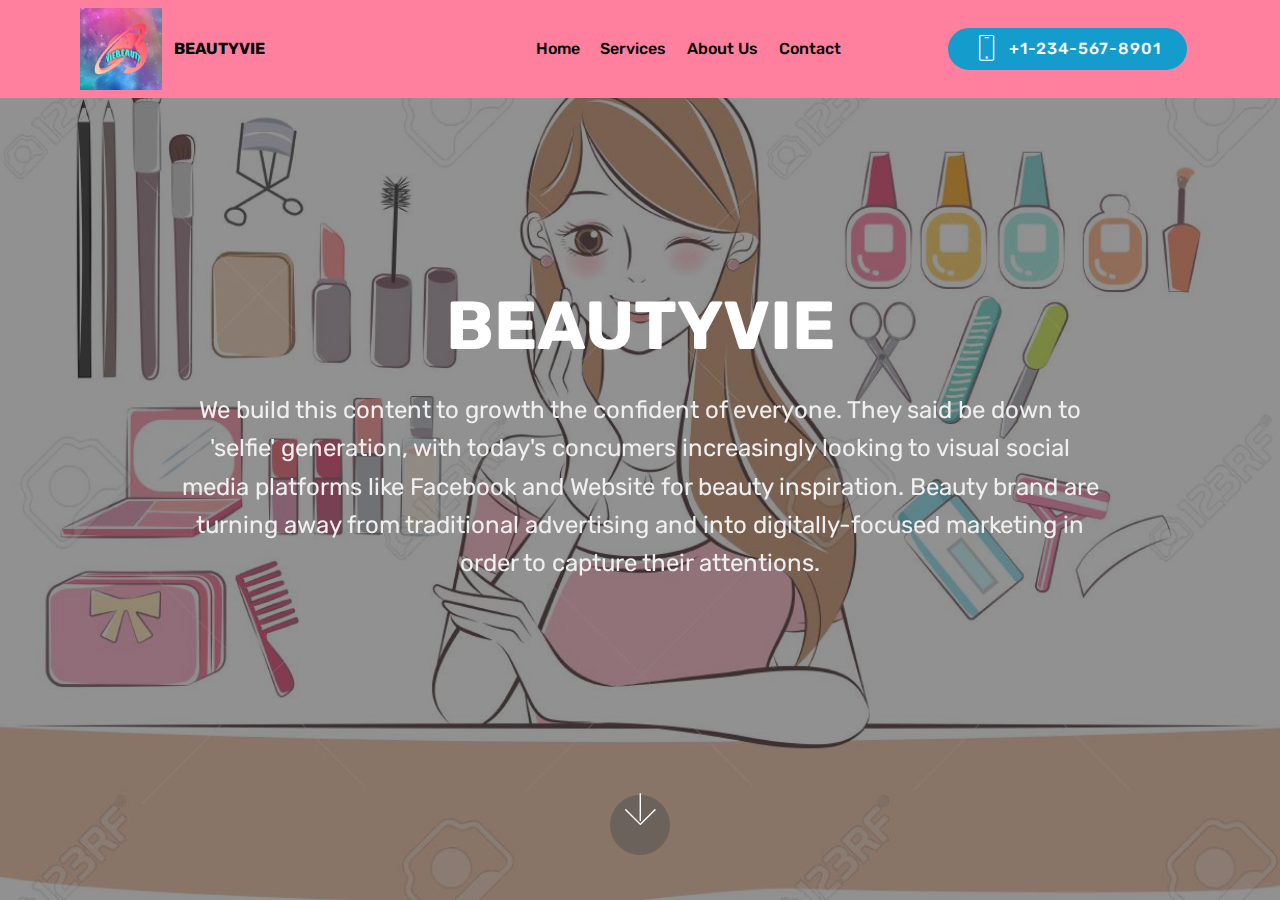
==== commit de1da2f2: "create github pages" ====
--- a/index.html
+++ b/index.html
@@ -5,6 +5,10 @@
   <meta charset="UTF-8">
   <meta http-equiv="X-UA-Compatible" content="IE=edge">
   <meta name="generator" content="Mobirise v4.12.3, mobirise.com">
+  <meta name="twitter:card" content="summary_large_image"/>
+  <meta name="twitter:image:src" content="assets/images/index-meta.jpg">
+  <meta property="og:image" content="assets/images/index-meta.jpg">
+  <meta name="twitter:title" content="Home">
   <meta name="viewport" content="width=device-width, initial-scale=1, minimum-scale=1">
   <link rel="shortcut icon" href="assets/images/89327182-193350641958571-2149536195690889216-n.png" type="image/x-icon">
   <meta name="description" content="">
@@ -49,23 +53,27 @@
         </div>
         <div class="collapse navbar-collapse" id="navbarSupportedContent">
             <ul class="navbar-nav nav-dropdown" data-app-modern-menu="true"><li class="nav-item">
-                    <a class="nav-link link text-black display-4" href="index.html">Home</a>
-                </li><li class="nav-item"><a class="nav-link link text-black display-4" href="page1.html">
+                    <a class="nav-link link text-black display-4" href="index.html" target="_blank">Home</a>
+                </li><li class="nav-item"><a class="nav-link link text-black display-4" href="page1.html" target="_blank">
                         Services
                     </a></li>
                 <li class="nav-item">
-                    <a class="nav-link link text-black display-4" href="page2.html">
+                    <a class="nav-link link text-black display-4" href="page2.html" target="_blank">
                         About Us
                     </a>
-                </li><li class="nav-item"><a class="nav-link link text-black display-4" href="page3.html">Contact &nbsp; &nbsp; &nbsp; &nbsp; &nbsp; &nbsp; &nbsp; &nbsp; &nbsp; &nbsp;&nbsp;</a></li></ul>
-            <div class="navbar-buttons mbr-section-btn"><a class="btn btn-sm btn-primary display-4" href="tel:+1-234-567-8901">
+                </li><li class="nav-item"><a class="nav-link link text-black display-4" href="page3.html" target="_blank">Contact &nbsp; &nbsp; &nbsp; &nbsp; &nbsp; &nbsp; &nbsp; &nbsp; &nbsp; &nbsp;&nbsp;</a></li></ul>
+            <div class="navbar-buttons mbr-section-btn">
+                <a class="btn btn-sm btn-primary display-4" href="tel:+1-234-567-8901">
                     <span class="btn-icon mbri-mobile mbr-iconfont mbr-iconfont-btn">
-                    </span></a></div>
+                    </span>
+                    +1-234-567-8901
+                </a>
+            </div>
         </div>
     </nav>
 </section>
 
-<section class="engine"><a href="https://mobirise.info/w">html5 templates</a></section><section class="cid-rTiOUaQIzX mbr-fullscreen mbr-parallax-background" id="header2-1">
+<section class="engine"><a href="https://mobirise.info/z">best html templates</a></section><section class="cid-rTiOUaQIzX mbr-fullscreen mbr-parallax-background" id="header2-1">
 
     
 
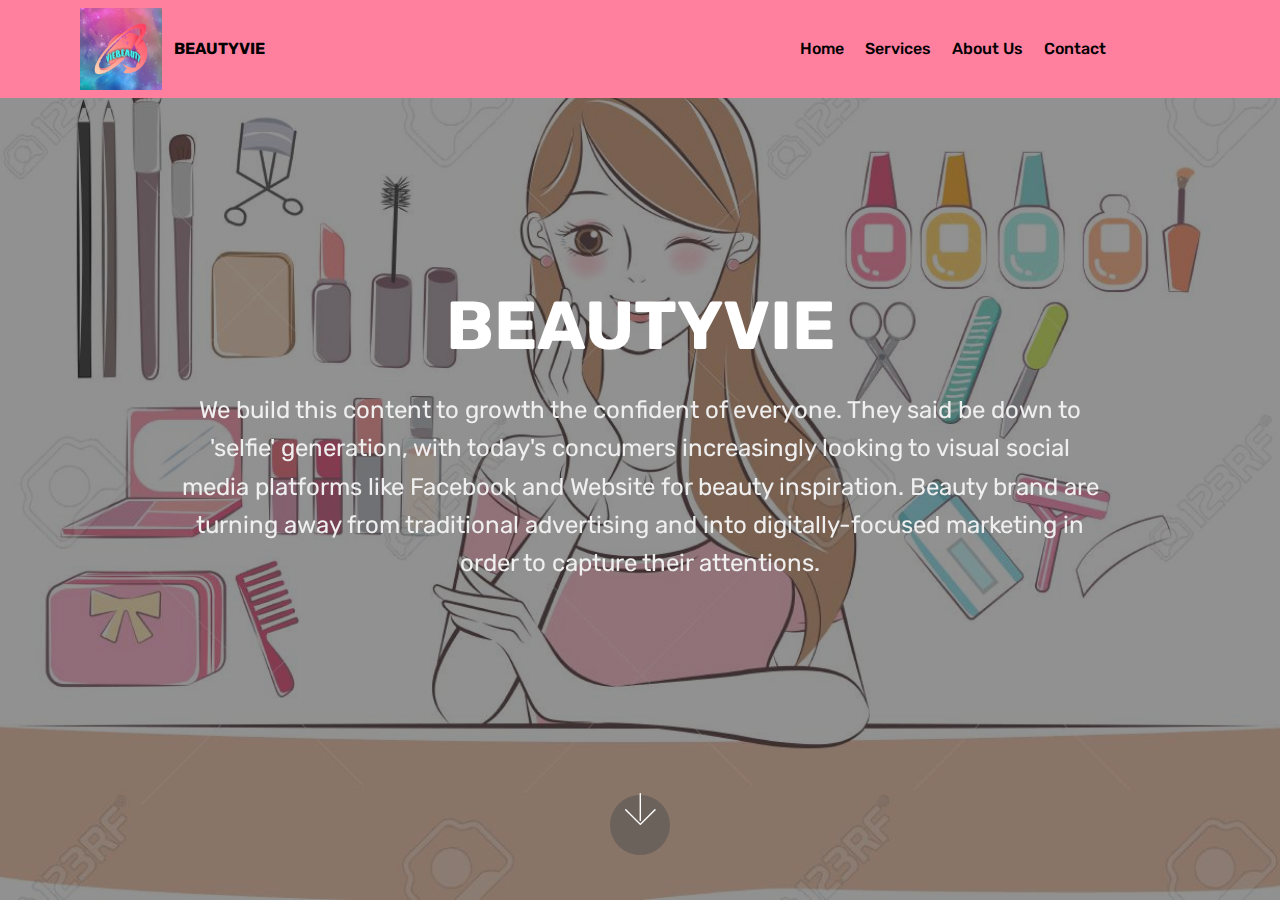
==== commit f5d36544: "create github pages" ====
--- a/index.html
+++ b/index.html
@@ -52,7 +52,7 @@
             </div>
         </div>
         <div class="collapse navbar-collapse" id="navbarSupportedContent">
-            <ul class="navbar-nav nav-dropdown" data-app-modern-menu="true"><li class="nav-item">
+            <ul class="navbar-nav nav-dropdown nav-right" data-app-modern-menu="true"><li class="nav-item">
                     <a class="nav-link link text-black display-4" href="index.html" target="_blank">Home</a>
                 </li><li class="nav-item"><a class="nav-link link text-black display-4" href="page1.html" target="_blank">
                         Services
@@ -62,18 +62,12 @@
                         About Us
                     </a>
                 </li><li class="nav-item"><a class="nav-link link text-black display-4" href="page3.html" target="_blank">Contact &nbsp; &nbsp; &nbsp; &nbsp; &nbsp; &nbsp; &nbsp; &nbsp; &nbsp; &nbsp;&nbsp;</a></li></ul>
-            <div class="navbar-buttons mbr-section-btn">
-                <a class="btn btn-sm btn-primary display-4" href="tel:+1-234-567-8901">
-                    <span class="btn-icon mbri-mobile mbr-iconfont mbr-iconfont-btn">
-                    </span>
-                    +1-234-567-8901
-                </a>
-            </div>
+            
         </div>
     </nav>
 </section>
 
-<section class="engine"><a href="https://mobirise.info/z">best html templates</a></section><section class="cid-rTiOUaQIzX mbr-fullscreen mbr-parallax-background" id="header2-1">
+<section class="engine"><a href="https://mobirise.info/g">build your own website</a></section><section class="cid-rTiOUaQIzX mbr-fullscreen mbr-parallax-background" id="header2-1">
 
     
 
--- a/assets/mobirise/css/mbr-additional.css
+++ b/assets/mobirise/css/mbr-additional.css
@@ -945,6 +945,10 @@
 .cid-rTiOcqNwtT .collapsed .navbar-collapse.collapsing .navbar-nav .nav-item,
 .cid-rTiOcqNwtT .collapsed .navbar-collapse.show .navbar-nav .nav-item {
   clear: both;
+}
+.cid-rTiOcqNwtT .collapsed .navbar-collapse.collapsing .navbar-nav .nav-item:last-child,
+.cid-rTiOcqNwtT .collapsed .navbar-collapse.show .navbar-nav .nav-item:last-child {
+  margin-bottom: 1rem;
 }
 .cid-rTiOcqNwtT .collapsed .navbar-collapse.collapsing .navbar-buttons,
 .cid-rTiOcqNwtT .collapsed .navbar-collapse.show .navbar-buttons {
@@ -1047,6 +1051,10 @@
   .cid-rTiOcqNwtT .navbar-collapse.show .navbar-nav .nav-item {
     clear: both;
   }
+  .cid-rTiOcqNwtT .navbar-collapse.collapsing .navbar-nav .nav-item:last-child,
+  .cid-rTiOcqNwtT .navbar-collapse.show .navbar-nav .nav-item:last-child {
+    margin-bottom: 1rem;
+  }
   .cid-rTiOcqNwtT .navbar-collapse.collapsing .navbar-buttons,
   .cid-rTiOcqNwtT .navbar-collapse.show .navbar-buttons {
     text-align: center;
@@ -1353,6 +1361,10 @@
 .cid-rTiOcqNwtT .collapsed .navbar-collapse.show .navbar-nav .nav-item {
   clear: both;
 }
+.cid-rTiOcqNwtT .collapsed .navbar-collapse.collapsing .navbar-nav .nav-item:last-child,
+.cid-rTiOcqNwtT .collapsed .navbar-collapse.show .navbar-nav .nav-item:last-child {
+  margin-bottom: 1rem;
+}
 .cid-rTiOcqNwtT .collapsed .navbar-collapse.collapsing .navbar-buttons,
 .cid-rTiOcqNwtT .collapsed .navbar-collapse.show .navbar-buttons {
   text-align: center;
@@ -1454,6 +1466,10 @@
   .cid-rTiOcqNwtT .navbar-collapse.show .navbar-nav .nav-item {
     clear: both;
   }
+  .cid-rTiOcqNwtT .navbar-collapse.collapsing .navbar-nav .nav-item:last-child,
+  .cid-rTiOcqNwtT .navbar-collapse.show .navbar-nav .nav-item:last-child {
+    margin-bottom: 1rem;
+  }
   .cid-rTiOcqNwtT .navbar-collapse.collapsing .navbar-buttons,
   .cid-rTiOcqNwtT .navbar-collapse.show .navbar-buttons {
     text-align: center;
@@ -1833,6 +1849,10 @@
 .cid-rTiOcqNwtT .collapsed .navbar-collapse.show .navbar-nav .nav-item {
   clear: both;
 }
+.cid-rTiOcqNwtT .collapsed .navbar-collapse.collapsing .navbar-nav .nav-item:last-child,
+.cid-rTiOcqNwtT .collapsed .navbar-collapse.show .navbar-nav .nav-item:last-child {
+  margin-bottom: 1rem;
+}
 .cid-rTiOcqNwtT .collapsed .navbar-collapse.collapsing .navbar-buttons,
 .cid-rTiOcqNwtT .collapsed .navbar-collapse.show .navbar-buttons {
   text-align: center;
@@ -1934,6 +1954,10 @@
   .cid-rTiOcqNwtT .navbar-collapse.show .navbar-nav .nav-item {
     clear: both;
   }
+  .cid-rTiOcqNwtT .navbar-collapse.collapsing .navbar-nav .nav-item:last-child,
+  .cid-rTiOcqNwtT .navbar-collapse.show .navbar-nav .nav-item:last-child {
+    margin-bottom: 1rem;
+  }
   .cid-rTiOcqNwtT .navbar-collapse.collapsing .navbar-buttons,
   .cid-rTiOcqNwtT .navbar-collapse.show .navbar-buttons {
     text-align: center;
@@ -2324,6 +2348,10 @@
 .cid-rTiOcqNwtT .collapsed .navbar-collapse.show .navbar-nav .nav-item {
   clear: both;
 }
+.cid-rTiOcqNwtT .collapsed .navbar-collapse.collapsing .navbar-nav .nav-item:last-child,
+.cid-rTiOcqNwtT .collapsed .navbar-collapse.show .navbar-nav .nav-item:last-child {
+  margin-bottom: 1rem;
+}
 .cid-rTiOcqNwtT .collapsed .navbar-collapse.collapsing .navbar-buttons,
 .cid-rTiOcqNwtT .collapsed .navbar-collapse.show .navbar-buttons {
   text-align: center;
@@ -2425,6 +2453,10 @@
   .cid-rTiOcqNwtT .navbar-collapse.show .navbar-nav .nav-item {
     clear: both;
   }
+  .cid-rTiOcqNwtT .navbar-collapse.collapsing .navbar-nav .nav-item:last-child,
+  .cid-rTiOcqNwtT .navbar-collapse.show .navbar-nav .nav-item:last-child {
+    margin-bottom: 1rem;
+  }
   .cid-rTiOcqNwtT .navbar-collapse.collapsing .navbar-buttons,
   .cid-rTiOcqNwtT .navbar-collapse.show .navbar-buttons {
     text-align: center;
--- a/assets/mobirise/css/mbr-additional.css
+++ b/assets/mobirise/css/mbr-additional.css
@@ -945,6 +945,10 @@
 .cid-rTiOcqNwtT .collapsed .navbar-collapse.collapsing .navbar-nav .nav-item,
 .cid-rTiOcqNwtT .collapsed .navbar-collapse.show .navbar-nav .nav-item {
   clear: both;
+}
+.cid-rTiOcqNwtT .collapsed .navbar-collapse.collapsing .navbar-nav .nav-item:last-child,
+.cid-rTiOcqNwtT .collapsed .navbar-collapse.show .navbar-nav .nav-item:last-child {
+  margin-bottom: 1rem;
 }
 .cid-rTiOcqNwtT .collapsed .navbar-collapse.collapsing .navbar-buttons,
 .cid-rTiOcqNwtT .collapsed .navbar-collapse.show .navbar-buttons {
@@ -1047,6 +1051,10 @@
   .cid-rTiOcqNwtT .navbar-collapse.show .navbar-nav .nav-item {
     clear: both;
   }
+  .cid-rTiOcqNwtT .navbar-collapse.collapsing .navbar-nav .nav-item:last-child,
+  .cid-rTiOcqNwtT .navbar-collapse.show .navbar-nav .nav-item:last-child {
+    margin-bottom: 1rem;
+  }
   .cid-rTiOcqNwtT .navbar-collapse.collapsing .navbar-buttons,
   .cid-rTiOcqNwtT .navbar-collapse.show .navbar-buttons {
     text-align: center;
@@ -1353,6 +1361,10 @@
 .cid-rTiOcqNwtT .collapsed .navbar-collapse.show .navbar-nav .nav-item {
   clear: both;
 }
+.cid-rTiOcqNwtT .collapsed .navbar-collapse.collapsing .navbar-nav .nav-item:last-child,
+.cid-rTiOcqNwtT .collapsed .navbar-collapse.show .navbar-nav .nav-item:last-child {
+  margin-bottom: 1rem;
+}
 .cid-rTiOcqNwtT .collapsed .navbar-collapse.collapsing .navbar-buttons,
 .cid-rTiOcqNwtT .collapsed .navbar-collapse.show .navbar-buttons {
   text-align: center;
@@ -1454,6 +1466,10 @@
   .cid-rTiOcqNwtT .navbar-collapse.show .navbar-nav .nav-item {
     clear: both;
   }
+  .cid-rTiOcqNwtT .navbar-collapse.collapsing .navbar-nav .nav-item:last-child,
+  .cid-rTiOcqNwtT .navbar-collapse.show .navbar-nav .nav-item:last-child {
+    margin-bottom: 1rem;
+  }
   .cid-rTiOcqNwtT .navbar-collapse.collapsing .navbar-buttons,
   .cid-rTiOcqNwtT .navbar-collapse.show .navbar-buttons {
     text-align: center;
@@ -1833,6 +1849,10 @@
 .cid-rTiOcqNwtT .collapsed .navbar-collapse.show .navbar-nav .nav-item {
   clear: both;
 }
+.cid-rTiOcqNwtT .collapsed .navbar-collapse.collapsing .navbar-nav .nav-item:last-child,
+.cid-rTiOcqNwtT .collapsed .navbar-collapse.show .navbar-nav .nav-item:last-child {
+  margin-bottom: 1rem;
+}
 .cid-rTiOcqNwtT .collapsed .navbar-collapse.collapsing .navbar-buttons,
 .cid-rTiOcqNwtT .collapsed .navbar-collapse.show .navbar-buttons {
   text-align: center;
@@ -1934,6 +1954,10 @@
   .cid-rTiOcqNwtT .navbar-collapse.show .navbar-nav .nav-item {
     clear: both;
   }
+  .cid-rTiOcqNwtT .navbar-collapse.collapsing .navbar-nav .nav-item:last-child,
+  .cid-rTiOcqNwtT .navbar-collapse.show .navbar-nav .nav-item:last-child {
+    margin-bottom: 1rem;
+  }
   .cid-rTiOcqNwtT .navbar-collapse.collapsing .navbar-buttons,
   .cid-rTiOcqNwtT .navbar-collapse.show .navbar-buttons {
     text-align: center;
@@ -2324,6 +2348,10 @@
 .cid-rTiOcqNwtT .collapsed .navbar-collapse.show .navbar-nav .nav-item {
   clear: both;
 }
+.cid-rTiOcqNwtT .collapsed .navbar-collapse.collapsing .navbar-nav .nav-item:last-child,
+.cid-rTiOcqNwtT .collapsed .navbar-collapse.show .navbar-nav .nav-item:last-child {
+  margin-bottom: 1rem;
+}
 .cid-rTiOcqNwtT .collapsed .navbar-collapse.collapsing .navbar-buttons,
 .cid-rTiOcqNwtT .collapsed .navbar-collapse.show .navbar-buttons {
   text-align: center;
@@ -2425,6 +2453,10 @@
   .cid-rTiOcqNwtT .navbar-collapse.show .navbar-nav .nav-item {
     clear: both;
   }
+  .cid-rTiOcqNwtT .navbar-collapse.collapsing .navbar-nav .nav-item:last-child,
+  .cid-rTiOcqNwtT .navbar-collapse.show .navbar-nav .nav-item:last-child {
+    margin-bottom: 1rem;
+  }
   .cid-rTiOcqNwtT .navbar-collapse.collapsing .navbar-buttons,
   .cid-rTiOcqNwtT .navbar-collapse.show .navbar-buttons {
     text-align: center;
